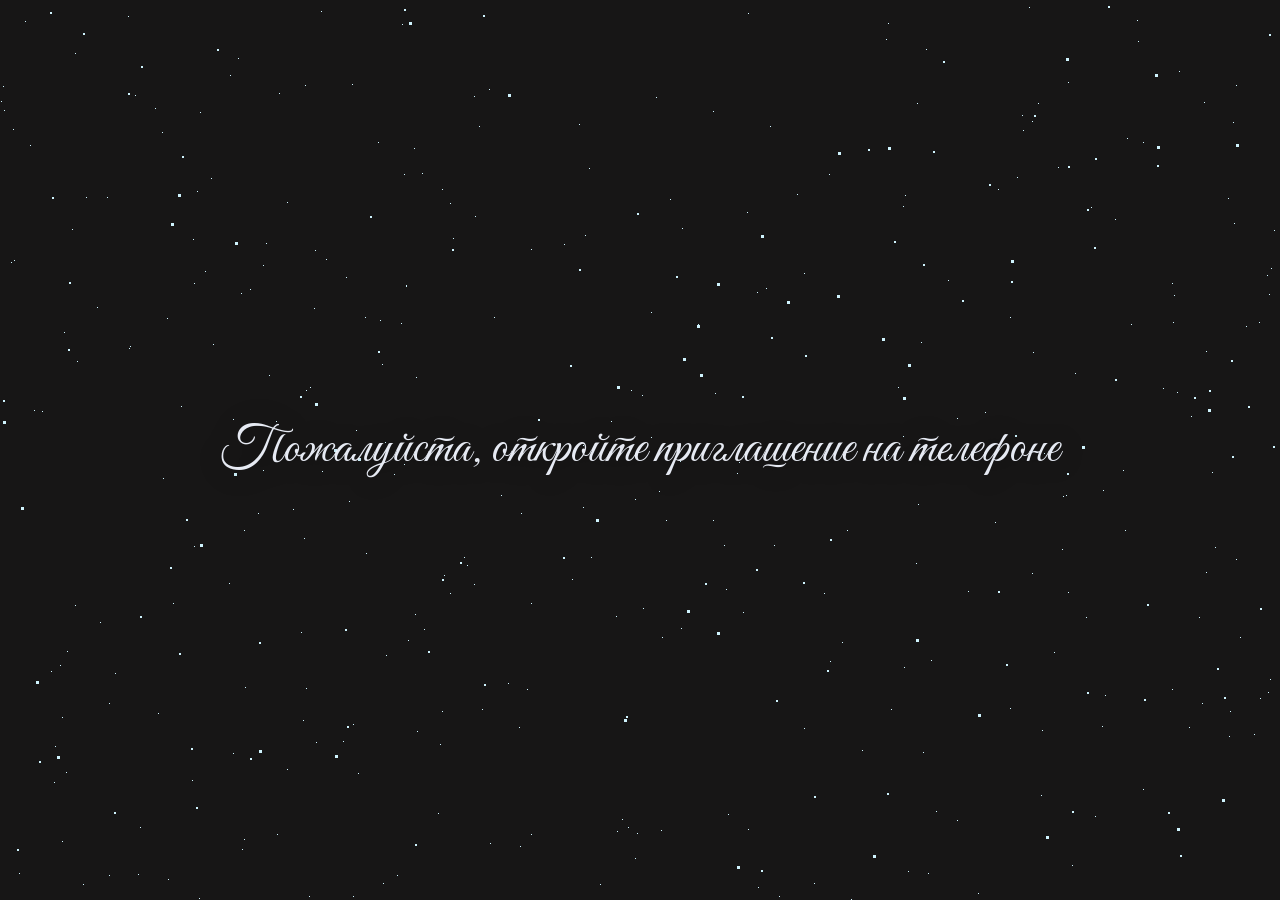
==== static/index.html @ bc754455 "first commit" ====
<!doctype html>
<!-- saved from url=(0038)https://invitation-for-you.tilda.ws/v1 -->
<html>
  <head>
    <meta http-equiv="Content-Type" content="text/html; charset=UTF-8" />
    <meta name="viewport" content="width=device-width, initial-scale=1.0" />
    <!--metatextblock-->
    <title>Приглашение на свадьбу!</title>
    <meta property="og:url" content="https://invitation-for-you.tilda.ws/v1" />
    <meta property="og:title" content="рилс" />
    <meta property="og:description" content="Приглашение на свадьбу" />
    <meta property="og:type" content="website" />
    <meta
      property="og:image"
      content="https://static.tildacdn.com/tild6161-3238-4163-a164-346431393865/Frame_1000005085.jpg"
    />
    <link rel="canonical" href="https://invitation-for-you.tilda.ws/v1" />
    <!--/metatextblock-->
    <meta name="format-detection" content="telephone=no" />
    <meta http-equiv="x-dns-prefetch-control" content="on" />
    <link rel="dns-prefetch" href="https://ws.tildacdn.com/" />
    <link rel="dns-prefetch" href="https://static.tildacdn.com/" />
    <link
      rel="shortcut icon"
      href="https://img.icons8.com/?size=100&id=nBQK4qguAC5t&format=png&color=000000"
      type="image/x-icon"
    />
    <link rel="preconnect" href="https://fonts.googleapis.com">
    <link rel="preconnect" href="https://fonts.gstatic.com" crossorigin>
    <link href="https://fonts.googleapis.com/css2?family=Great+Vibes&display=swap" rel="stylesheet">
    <!-- Assets -->
    <script
      src="рилс_files/tilda-fallback-1.0.min.js.download"
      async=""
      charset="utf-8"
    ></script>
    <link
      rel="stylesheet"
      href="рилс_files/tilda-grid-3.0.min.css"
      type="text/css"
      media="all"
      onerror="this.loaderr=&#39;y&#39;;"
    />
    <link
      rel="stylesheet"
      href="рилс_files/tilda-blocks-page65359419.min.css"
      type="text/css"
      media="all"
      onerror="this.loaderr=&#39;y&#39;;"
    />
    <link
      rel="stylesheet"
      href="рилс_files/tilda-animation-2.0.min.css"
      type="text/css"
      media="all"
      onerror="this.loaderr=&#39;y&#39;;"
    />
    <link
      rel="stylesheet"
      href="рилс_files/tilda-popup-1.1.min.css"
      type="text/css"
      media="all"
      onload="this.media=&#39;all&#39;;"
      onerror="this.loaderr=&#39;y&#39;;"
    />
    <noscript
      ><link
        rel="stylesheet"
        href="https://static.tildacdn.com/css/tilda-popup-1.1.min.css"
        type="text/css"
        media="all"
    /></noscript>
    <link
      rel="stylesheet"
      href="рилс_files/tilda-forms-1.0.min.css"
      type="text/css"
      media="all"
      onerror="this.loaderr=&#39;y&#39;;"
    />
    <script
      nomodule=""
      src="рилс_files/tilda-polyfill-1.0.min.js.download"
      charset="utf-8"
    ></script>
    <script type="text/javascript">
      function t_onReady(func) {
        if (document.readyState != "loading") {
          func();
        } else {
          document.addEventListener("DOMContentLoaded", func);
        }
      }
      function t_onFuncLoad(funcName, okFunc, time) {
        if (typeof window[funcName] === "function") {
          okFunc();
        } else {
          setTimeout(function () {
            t_onFuncLoad(funcName, okFunc, time);
          }, time || 100);
        }
      }
      function t396_initialScale(t) {
        t = document.getElementById("rec" + t);
        if (t) {
          t = t.querySelector(".t396__artboard");
          if (t) {
            var e,
              r = document.documentElement.clientWidth,
              a = [];
            if ((i = t.getAttribute("data-artboard-screens")))
              for (var i = i.split(","), l = 0; l < i.length; l++)
                a[l] = parseInt(i[l], 10);
            else a = [320, 480, 640, 960, 1200];
            for (l = 0; l < a.length; l++) {
              var n = a[l];
              n <= r && (e = n);
            }
            var o =
                "edit" === window.allrecords.getAttribute("data-tilda-mode"),
              d = "center" === t396_getFieldValue(t, "valign", e, a),
              c = "grid" === t396_getFieldValue(t, "upscale", e, a),
              s = t396_getFieldValue(t, "height_vh", e, a),
              u = t396_getFieldValue(t, "height", e, a),
              g =
                (!!window.opr && !!window.opr.addons) ||
                !!window.opera ||
                -1 !== navigator.userAgent.indexOf(" OPR/");
            if (!o && d && !c && !s && u && !g) {
              for (
                var _ = parseFloat((r / e).toFixed(3)),
                  f = [
                    t,
                    t.querySelector(".t396__carrier"),
                    t.querySelector(".t396__filter"),
                  ],
                  l = 0;
                l < f.length;
                l++
              )
                f[l].style.height = Math.floor(parseInt(u, 10) * _) + "px";
              t396_scaleInitial__getElementsToScale(t).forEach(function (t) {
                t.style.zoom = _;
              });
            }
          }
        }
      }
      function t396_scaleInitial__getElementsToScale(t) {
        return t
          ? Array.prototype.slice.call(t.children).filter(function (t) {
              return (
                t &&
                (t.classList.contains("t396__elem") ||
                  t.classList.contains("t396__group"))
              );
            })
          : [];
      }
      function t396_getFieldValue(t, e, r, a) {
        var i = a[a.length - 1],
          l =
            r === i
              ? t.getAttribute("data-artboard-" + e)
              : t.getAttribute("data-artboard-" + e + "-res-" + r);
        if (!l)
          for (var n = 0; n < a.length; n++) {
            var o = a[n];
            if (
              !(o <= r) &&
              (l =
                o === i
                  ? t.getAttribute("data-artboard-" + e)
                  : t.getAttribute("data-artboard-" + e + "-res-" + o))
            )
              break;
          }
        return l;
      }
    </script>
    <script
      src="рилс_files/jquery-1.10.2.min.js.download"
      charset="utf-8"
      onerror="this.loaderr=&#39;y&#39;;"
    ></script>
    <script
      src="рилс_files/tilda-scripts-3.0.min.js.download"
      charset="utf-8"
      defer=""
      onerror="this.loaderr=&#39;y&#39;;"
    ></script>
    <script
      src="рилс_files/tilda-blocks-page65359419.min.js.download"
      charset="utf-8"
      async=""
      onerror="this.loaderr=&#39;y&#39;;"
    ></script>
    <script
      src="рилс_files/tilda-lazyload-1.0.min.js.download"
      charset="utf-8"
      async=""
      onerror="this.loaderr=&#39;y&#39;;"
    ></script>
    <script
      src="рилс_files/tilda-animation-2.0.min.js.download"
      charset="utf-8"
      async=""
      onerror="this.loaderr=&#39;y&#39;;"
    ></script>
    <script
      src="рилс_files/tilda-zero-1.1.min.js.download"
      charset="utf-8"
      async=""
      onerror="this.loaderr=&#39;y&#39;;"
    ></script>
    <script
      src="рилс_files/tilda-popup-1.0.min.js.download"
      charset="utf-8"
      async=""
      onerror="this.loaderr=&#39;y&#39;;"
    ></script>
    <script
      src="рилс_files/tilda-forms-1.0.min.js.download"
      charset="utf-8"
      async=""
      onerror="this.loaderr=&#39;y&#39;;"
    ></script>
    <script
      src="рилс_files/tilda-zero-forms-1.0.min.js.download"
      charset="utf-8"
      async=""
      onerror="this.loaderr=&#39;y&#39;;"
    ></script>
    <script
      src="рилс_files/tilda-animation-sbs-1.0.min.js.download"
      charset="utf-8"
      async=""
      onerror="this.loaderr=&#39;y&#39;;"
    ></script>
    <script
      src="рилс_files/tilda-zero-scale-1.0.min.js.download"
      charset="utf-8"
      async=""
      onerror="this.loaderr=&#39;y&#39;;"
    ></script>
    <script
      src="рилс_files/tilda-zero-fixed-1.0.min.js.download"
      charset="utf-8"
      async=""
      onerror="this.loaderr=&#39;y&#39;;"
    ></script>
    <script type="text/javascript">
      window.dataLayer = window.dataLayer || [];
    </script>
    <script type="text/javascript">
      (function () {
        if (
          /bot|google|yandex|baidu|bing|msn|duckduckbot|teoma|slurp|crawler|spider|robot|crawling|facebook/i.test(
            navigator.userAgent,
          ) === false &&
          typeof sessionStorage != "undefined" &&
          sessionStorage.getItem("visited") !== "y" &&
          document.visibilityState
        ) {
          var style = document.createElement("style");
          style.type = "text/css";
          style.innerHTML =
            "@media screen and (min-width: 980px) {.t-records {opacity: 0;}.t-records_animated {-webkit-transition: opacity ease-in-out .2s;-moz-transition: opacity ease-in-out .2s;-o-transition: opacity ease-in-out .2s;transition: opacity ease-in-out .2s;}.t-records.t-records_visible {opacity: 1;}}";
          document.getElementsByTagName("head")[0].appendChild(style);
          function t_setvisRecs() {
            var alr = document.querySelectorAll(".t-records");
            Array.prototype.forEach.call(alr, function (el) {
              el.classList.add("t-records_animated");
            });
            setTimeout(function () {
              Array.prototype.forEach.call(alr, function (el) {
                el.classList.add("t-records_visible");
              });
              sessionStorage.setItem("visited", "y");
            }, 400);
          }
          document.addEventListener("DOMContentLoaded", t_setvisRecs);
        }
      })();
    </script>
    <style id="annexxStyle014">
      #rec904640734,
      #annexx-wrap-preloader {
        pointer-events: none;
        position: fixed;
        top: 0;
        left: 0;
        width: 100%;
        height: 100%;
        overflow: hidden !important;
        z-index: 99999999999999 !important;
        animation-duration: 1000ms !important;
        --animate-duration: 1000ms !important;
      }
    </style>
    <style>
      .t396 .t-animate[data-animate-style="fadein"],
      .t396 .t-animate[data-animate-style="fadeinup"],
      .t396 .t-animate[data-animate-style="fadeindown"],
      .t396 .t-animate[data-animate-style="fadeinleft"],
      .t396 .t-animate[data-animate-style="fadeinright"],
      .t396 .t-animate[data-animate-style="zoomin"],
      .t396 .t-animate[data-animate-style="zoomout"] {
        opacity: 0;
        -webkit-transition-property: opacity, transform;
        transition-property: opacity, transform;
        -webkit-transition-duration: 1s;
        transition-duration: 1s;
        -webkit-transition-timing-function: cubic-bezier(0.19, 1, 0.22, 1);
        transition-timing-function: cubic-bezier(0.19, 1, 0.22, 1);
        -webkit-backface-visibility: hidden;
        backface-visibility: hidden;
      }
      @media screen and (min-width: 960px) and (max-width: 1199px) {
        .t396 .t-animate[data-animate-style-res-960="fadein"],
        .t396 .t-animate[data-animate-style-res-960="fadeinup"],
        .t396 .t-animate[data-animate-style-res-960="fadeindown"],
        .t396 .t-animate[data-animate-style-res-960="fadeinleft"],
        .t396 .t-animate[data-animate-style-res-960="fadeinright"],
        .t396 .t-animate[data-animate-style-res-960="zoomin"],
        .t396 .t-animate[data-animate-style-res-960="zoomout"] {
          opacity: 0;
          -webkit-transition-property: opacity, transform;
          transition-property: opacity, transform;
          -webkit-transition-duration: 1s;
          transition-duration: 1s;
          -webkit-transition-timing-function: cubic-bezier(0.19, 1, 0.22, 1);
          transition-timing-function: cubic-bezier(0.19, 1, 0.22, 1);
          -webkit-backface-visibility: hidden;
          backface-visibility: hidden;
        }
      }
      @media screen and (min-width: 640px) and (max-width: 959px) {
        .t396 .t-animate[data-animate-style-res-640="fadein"],
        .t396 .t-animate[data-animate-style-res-640="fadeinup"],
        .t396 .t-animate[data-animate-style-res-640="fadeindown"],
        .t396 .t-animate[data-animate-style-res-640="fadeinleft"],
        .t396 .t-animate[data-animate-style-res-640="fadeinright"],
        .t396 .t-animate[data-animate-style-res-640="zoomin"],
        .t396 .t-animate[data-animate-style-res-640="zoomout"] {
          opacity: 0;
          -webkit-transition-property: opacity, transform;
          transition-property: opacity, transform;
          -webkit-transition-duration: 1s;
          transition-duration: 1s;
          -webkit-transition-timing-function: cubic-bezier(0.19, 1, 0.22, 1);
          transition-timing-function: cubic-bezier(0.19, 1, 0.22, 1);
          -webkit-backface-visibility: hidden;
          backface-visibility: hidden;
        }
      }
      @media screen and (min-width: 480px) and (max-width: 639px) {
        .t396 .t-animate[data-animate-style-res-480="fadein"],
        .t396 .t-animate[data-animate-style-res-480="fadeinup"],
        .t396 .t-animate[data-animate-style-res-480="fadeindown"],
        .t396 .t-animate[data-animate-style-res-480="fadeinleft"],
        .t396 .t-animate[data-animate-style-res-480="fadeinright"],
        .t396 .t-animate[data-animate-style-res-480="zoomin"],
        .t396 .t-animate[data-animate-style-res-480="zoomout"] {
          opacity: 0;
          -webkit-transition-property: opacity, transform;
          transition-property: opacity, transform;
          -webkit-transition-duration: 1s;
          transition-duration: 1s;
          -webkit-transition-timing-function: cubic-bezier(0.19, 1, 0.22, 1);
          transition-timing-function: cubic-bezier(0.19, 1, 0.22, 1);
          -webkit-backface-visibility: hidden;
          backface-visibility: hidden;
        }
      }
      @media screen and (max-width: 479px) {
        .t396 .t-animate[data-animate-style-res-320="fadein"],
        .t396 .t-animate[data-animate-style-res-320="fadeinup"],
        .t396 .t-animate[data-animate-style-res-320="fadeindown"],
        .t396 .t-animate[data-animate-style-res-320="fadeinleft"],
        .t396 .t-animate[data-animate-style-res-320="fadeinright"],
        .t396 .t-animate[data-animate-style-res-320="zoomin"],
        .t396 .t-animate[data-animate-style-res-320="zoomout"] {
          opacity: 0;
          -webkit-transition-property: opacity, transform;
          transition-property: opacity, transform;
          -webkit-transition-duration: 1s;
          transition-duration: 1s;
          -webkit-transition-timing-function: cubic-bezier(0.19, 1, 0.22, 1);
          transition-timing-function: cubic-bezier(0.19, 1, 0.22, 1);
          -webkit-backface-visibility: hidden;
          backface-visibility: hidden;
        }
      }
      .t396 .t-title.t-animate {
        -webkit-transition-duration: 1.2s;
        transition-duration: 1.2s;
      }
      .t396 .t-descr.t-animate,
      .t396 .t-uptitle.t-animate,
      .t396 .t-subtitle.t-animate,
      .t396 .t-text.t-animate {
        -webkit-transition-duration: 0.7s;
        transition-duration: 0.7s;
      }
      .t396 .t-item.t-animate {
        -webkit-transition-duration: 0.5s;
        transition-duration: 0.5s;
      }
      .t396 .t-animate[data-animate-style="fadein"] {
        opacity: 0;
        transform: none;
      }
      @media screen and (min-width: 960px) and (max-width: 1199px) {
        #allrecords .t396 .t-animate[data-animate-style-res-960="fadein"] {
          opacity: 0;
          transform: none;
        }
      }
      @media screen and (min-width: 640px) and (max-width: 959px) {
        #allrecords .t396 .t-animate[data-animate-style-res-640="fadein"] {
          opacity: 0;
          transform: none;
        }
      }
      @media screen and (min-width: 480px) and (max-width: 639px) {
        #allrecords .t396 .t-animate[data-animate-style-res-480="fadein"] {
          opacity: 0;
          transform: none;
        }
      }
      @media screen and (max-width: 479px) {
        #allrecords .t396 .t-animate[data-animate-style-res-320="fadein"] {
          opacity: 0;
          transform: none;
        }
      }
      .t396 .t-animate_started[data-animate-style="fadein"] {
        opacity: 1;
      }
      @media screen and (min-width: 960px) and (max-width: 1199px) {
        #allrecords
          .t396
          .t-animate_started[data-animate-style-res-960="fadein"] {
          opacity: 1;
        }
      }
      @media screen and (min-width: 640px) and (max-width: 959px) {
        #allrecords
          .t396
          .t-animate_started[data-animate-style-res-640="fadein"] {
          opacity: 1;
        }
      }
      @media screen and (min-width: 480px) and (max-width: 639px) {
        #allrecords
          .t396
          .t-animate_started[data-animate-style-res-480="fadein"] {
          opacity: 1;
        }
      }
      @media screen and (max-width: 479px) {
        #allrecords
          .t396
          .t-animate_started[data-animate-style-res-320="fadein"] {
          opacity: 1;
        }
      }
      .t396 .t-animate[data-animate-style="fadeinup"] {
        -webkit-transform: translate(0, 100px);
        transform: translate(0, 100px);
      }
      @media screen and (min-width: 960px) and (max-width: 1199px) {
        #allrecords .t396 .t-animate[data-animate-style-res-960="fadeinup"] {
          -webkit-transform: translate(0, 100px);
          transform: translate(0, 100px);
        }
      }
      @media screen and (min-width: 640px) and (max-width: 959px) {
        #allrecords .t396 .t-animate[data-animate-style-res-640="fadeinup"] {
          -webkit-transform: translate(0, 100px);
          transform: translate(0, 100px);
        }
      }
      @media screen and (min-width: 480px) and (max-width: 639px) {
        #allrecords .t396 .t-animate[data-animate-style-res-480="fadeinup"] {
          -webkit-transform: translate(0, 100px);
          transform: translate(0, 100px);
        }
      }
      @media screen and (max-width: 479px) {
        #allrecords .t396 .t-animate[data-animate-style-res-320="fadeinup"] {
          -webkit-transform: translate(0, 100px);
          transform: translate(0, 100px);
        }
      }
      .t396 .t-animate_started[data-animate-style="fadeinup"] {
        opacity: 1;
        -webkit-transform: none;
        transform: none;
      }
      @media screen and (min-width: 960px) and (max-width: 1199px) {
        #allrecords
          .t396
          .t-animate_started[data-animate-style-res-960="fadeinup"] {
          opacity: 1;
          -webkit-transform: none;
          transform: none;
        }
      }
      @media screen and (min-width: 640px) and (max-width: 959px) {
        #allrecords
          .t396
          .t-animate_started[data-animate-style-res-640="fadeinup"] {
          opacity: 1;
          -webkit-transform: none;
          transform: none;
        }
      }
      @media screen and (min-width: 480px) and (max-width: 639px) {
        #allrecords
          .t396
          .t-animate_started[data-animate-style-res-480="fadeinup"] {
          opacity: 1;
          -webkit-transform: none;
          transform: none;
        }
      }
      @media screen and (max-width: 479px) {
        #allrecords
          .t396
          .t-animate_started[data-animate-style-res-320="fadeinup"] {
          opacity: 1;
          -webkit-transform: none;
          transform: none;
        }
      }
      .t396 .t-animate[data-animate-style="fadeindown"] {
        -webkit-transform: translate(0, -100px);
        transform: translate(0, -100px);
      }
      @media screen and (min-width: 960px) and (max-width: 1199px) {
        #allrecords .t396 .t-animate[data-animate-style-res-960="fadeindown"] {
          -webkit-transform: translate(0, -100px);
          transform: translate(0, -100px);
        }
      }
      @media screen and (min-width: 640px) and (max-width: 959px) {
        #allrecords .t396 .t-animate[data-animate-style-res-640="fadeindown"] {
          -webkit-transform: translate(0, -100px);
          transform: translate(0, -100px);
        }
      }
      @media screen and (min-width: 480px) and (max-width: 639px) {
        #allrecords .t396 .t-animate[data-animate-style-res-480="fadeindown"] {
          -webkit-transform: translate(0, -100px);
          transform: translate(0, -100px);
        }
      }
      @media screen and (max-width: 479px) {
        #allrecords .t396 .t-animate[data-animate-style-res-320="fadeindown"] {
          -webkit-transform: translate(0, -100px);
          transform: translate(0, -100px);
        }
      }
      .t396 .t-animate_started[data-animate-style="fadeindown"] {
        opacity: 1;
        -webkit-transform: none;
        transform: none;
      }
      @media screen and (min-width: 960px) and (max-width: 1199px) {
        #allrecords
          .t396
          .t-animate_started[data-animate-style-res-960="fadeindown"] {
          opacity: 1;
          -webkit-transform: none;
          transform: none;
        }
      }
      @media screen and (min-width: 640px) and (max-width: 959px) {
        #allrecords
          .t396
          .t-animate_started[data-animate-style-res-640="fadeindown"] {
          opacity: 1;
          -webkit-transform: none;
          transform: none;
        }
      }
      @media screen and (min-width: 480px) and (max-width: 639px) {
        #allrecords
          .t396
          .t-animate_started[data-animate-style-res-480="fadeindown"] {
          opacity: 1;
          -webkit-transform: none;
          transform: none;
        }
      }
      @media screen and (max-width: 479px) {
        #allrecords
          .t396
          .t-animate_started[data-animate-style-res-320="fadeindown"] {
          opacity: 1;
          -webkit-transform: none;
          transform: none;
        }
      }
      .t396 .t-animate[data-animate-style="fadeinleft"] {
        -webkit-transform: translate(100px, 0);
        transform: translate(100px, 0);
      }
      @media screen and (min-width: 960px) and (max-width: 1199px) {
        #allrecords .t396 .t-animate[data-animate-style-res-960="fadeinleft"] {
          -webkit-transform: translate(100px, 0);
          transform: translate(100px, 0);
        }
      }
      @media screen and (min-width: 640px) and (max-width: 959px) {
        #allrecords .t396 .t-animate[data-animate-style-res-640="fadeinleft"] {
          -webkit-transform: translate(100px, 0);
          transform: translate(100px, 0);
        }
      }
      @media screen and (min-width: 480px) and (max-width: 639px) {
        #allrecords .t396 .t-animate[data-animate-style-res-480="fadeinleft"] {
          -webkit-transform: translate(100px, 0);
          transform: translate(100px, 0);
        }
      }
      @media screen and (max-width: 479px) {
        #allrecords .t396 .t-animate[data-animate-style-res-320="fadeinleft"] {
          -webkit-transform: translate(100px, 0);
          transform: translate(100px, 0);
        }
      }
      .t396 .t-animate_started[data-animate-style="fadeinleft"] {
        opacity: 1;
        -webkit-transform: none;
        transform: none;
      }
      @media screen and (min-width: 960px) and (max-width: 1199px) {
        #allrecords
          .t396
          .t-animate_started[data-animate-style-res-960="fadeinleft"] {
          opacity: 1;
          -webkit-transform: none;
          transform: none;
        }
      }
      @media screen and (min-width: 640px) and (max-width: 959px) {
        #allrecords
          .t396
          .t-animate_started[data-animate-style-res-640="fadeinleft"] {
          opacity: 1;
          -webkit-transform: none;
          transform: none;
        }
      }
      @media screen and (min-width: 480px) and (max-width: 639px) {
        #allrecords
          .t396
          .t-animate_started[data-animate-style-res-480="fadeinleft"] {
          opacity: 1;
          -webkit-transform: none;
          transform: none;
        }
      }
      @media screen and (max-width: 479px) {
        #allrecords
          .t396
          .t-animate_started[data-animate-style-res-320="fadeinleft"] {
          opacity: 1;
          -webkit-transform: none;
          transform: none;
        }
      }
      .t396 .t-animate[data-animate-style="fadeinright"] {
        -webkit-transform: translate(-100px, 0);
        transform: translate(-100px, 0);
      }
      @media screen and (min-width: 960px) and (max-width: 1199px) {
        #allrecords .t396 .t-animate[data-animate-style-res-960="fadeinright"] {
          -webkit-transform: translate(-100px, 0);
          transform: translate(-100px, 0);
        }
      }
      @media screen and (min-width: 640px) and (max-width: 959px) {
        #allrecords .t396 .t-animate[data-animate-style-res-640="fadeinright"] {
          -webkit-transform: translate(-100px, 0);
          transform: translate(-100px, 0);
        }
      }
      @media screen and (min-width: 480px) and (max-width: 639px) {
        #allrecords .t396 .t-animate[data-animate-style-res-480="fadeinright"] {
          -webkit-transform: translate(-100px, 0);
          transform: translate(-100px, 0);
        }
      }
      @media screen and (max-width: 479px) {
        #allrecords .t396 .t-animate[data-animate-style-res-320="fadeinright"] {
          -webkit-transform: translate(-100px, 0);
          transform: translate(-100px, 0);
        }
      }
      .t396 .t-animate_started[data-animate-style="fadeinright"] {
        opacity: 1;
        -webkit-transform: none;
        transform: none;
      }
      @media screen and (min-width: 960px) and (max-width: 1199px) {
        #allrecords
          .t396
          .t-animate_started[data-animate-style-res-960="fadeinright"] {
          opacity: 1;
          -webkit-transform: none;
          transform: none;
        }
      }
      @media screen and (min-width: 640px) and (max-width: 959px) {
        #allrecords
          .t396
          .t-animate_started[data-animate-style-res-640="fadeinright"] {
          opacity: 1;
          -webkit-transform: none;
          transform: none;
        }
      }
      @media screen and (min-width: 480px) and (max-width: 639px) {
        #allrecords
          .t396
          .t-animate_started[data-animate-style-res-480="fadeinright"] {
          opacity: 1;
          -webkit-transform: none;
          transform: none;
        }
      }
      @media screen and (max-width: 479px) {
        #allrecords
          .t396
          .t-animate_started[data-animate-style-res-320="fadeinright"] {
          opacity: 1;
          -webkit-transform: none;
          transform: none;
        }
      }
      .t396 .t-animate[data-animate-style="zoomin"] {
        -webkit-transform: scale(0.9);
        transform: scale(0.9);
      }
      @media screen and (min-width: 960px) and (max-width: 1199px) {
        #allrecords .t396 .t-animate[data-animate-style-res-960="zoomin"] {
          -webkit-transform: scale(0.9);
          transform: scale(0.9);
        }
      }
      @media screen and (min-width: 640px) and (max-width: 959px) {
        #allrecords .t396 .t-animate[data-animate-style-res-640="zoomin"] {
          -webkit-transform: scale(0.9);
          transform: scale(0.9);
        }
      }
      @media screen and (min-width: 480px) and (max-width: 639px) {
        #allrecords .t396 .t-animate[data-animate-style-res-480="zoomin"] {
          -webkit-transform: scale(0.9);
          transform: scale(0.9);
        }
      }
      @media screen and (max-width: 479px) {
        #allrecords .t396 .t-animate[data-animate-style-res-320="zoomin"] {
          -webkit-transform: scale(0.9);
          transform: scale(0.9);
        }
      }
      .t396 .t-animate_started[data-animate-style="zoomin"] {
        opacity: 1;
        -webkit-transform: scale(1);
        transform: scale(1);
      }
      @media screen and (min-width: 960px) and (max-width: 1199px) {
        #allrecords
          .t396
          .t-animate_started[data-animate-style-res-960="zoomin"] {
          opacity: 1;
          -webkit-transform: scale(1);
          transform: scale(1);
        }
      }
      @media screen and (min-width: 640px) and (max-width: 959px) {
        #allrecords
          .t396
          .t-animate_started[data-animate-style-res-640="zoomin"] {
          opacity: 1;
          -webkit-transform: scale(1);
          transform: scale(1);
        }
      }
      @media screen and (min-width: 480px) and (max-width: 639px) {
        #allrecords
          .t396
          .t-animate_started[data-animate-style-res-480="zoomin"] {
          opacity: 1;
          -webkit-transform: scale(1);
          transform: scale(1);
        }
      }
      @media screen and (max-width: 479px) {
        #allrecords
          .t396
          .t-animate_started[data-animate-style-res-320="zoomin"] {
          opacity: 1;
          -webkit-transform: scale(1);
          transform: scale(1);
        }
      }
      .t396 .t-animate[data-animate-style="zoomout"] {
        -webkit-transform: scale(1.2);
        transform: scale(1.2);
      }
      @media screen and (min-width: 960px) and (max-width: 1199px) {
        #allrecords .t396 .t-animate[data-animate-style-res-960="zoomout"] {
          -webkit-transform: scale(1.2);
          transform: scale(1.2);
        }
      }
      @media screen and (min-width: 640px) and (max-width: 959px) {
        #allrecords .t396 .t-animate[data-animate-style-res-640="zoomout"] {
          -webkit-transform: scale(1.2);
          transform: scale(1.2);
        }
      }
      @media screen and (min-width: 480px) and (max-width: 639px) {
        #allrecords .t396 .t-animate[data-animate-style-res-480="zoomout"] {
          -webkit-transform: scale(1.2);
          transform: scale(1.2);
        }
      }
      @media screen and (max-width: 479px) {
        #allrecords .t396 .t-animate[data-animate-style-res-320="zoomout"] {
          -webkit-transform: scale(1.2);
          transform: scale(1.2);
        }
      }
      .t396 .t-animate_started[data-animate-style="zoomout"] {
        opacity: 1;
        -webkit-transform: scale(1);
        transform: scale(1);
      }
      @media screen and (min-width: 960px) and (max-width: 1199px) {
        #allrecords
          .t396
          .t-animate_started[data-animate-style-res-960="zoomout"] {
          opacity: 1;
          -webkit-transform: scale(1);
          transform: scale(1);
        }
      }
      @media screen and (min-width: 640px) and (max-width: 959px) {
        #allrecords
          .t396
          .t-animate_started[data-animate-style-res-640="zoomout"] {
          opacity: 1;
          -webkit-transform: scale(1);
          transform: scale(1);
        }
      }
      @media screen and (min-width: 480px) and (max-width: 639px) {
        #allrecords
          .t396
          .t-animate_started[data-animate-style-res-480="zoomout"] {
          opacity: 1;
          -webkit-transform: scale(1);
          transform: scale(1);
        }
      }
      @media screen and (max-width: 479px) {
        #allrecords
          .t396
          .t-animate_started[data-animate-style-res-320="zoomout"] {
          opacity: 1;
          -webkit-transform: scale(1);
          transform: scale(1);
        }
      }
      .t396 .t-animate_started[data-animate-distance],
      .t396 .t-animate_started[data-animate-scale] {
        -webkit-transform: none !important;
        transform: none !important;
      }
      @media screen and (min-width: 960px) and (max-width: 1199px) {
        #allrecords .t396 .t-animate_started[data-animate-distance-res-960],
        #allrecords
          .t396
          .t-animate_started[data-animate-style-res-960="zoomout"] {
          -webkit-transform: none !important;
          transform: none !important;
        }
      }
      @media screen and (min-width: 640px) and (max-width: 959px) {
        #allrecords .t396 .t-animate_started[data-animate-distance-res-640],
        #allrecords
          .t396
          .t-animate_started[data-animate-style-res-640="zoomout"] {
          -webkit-transform: none !important;
          transform: none !important;
        }
      }
      @media screen and (min-width: 480px) and (max-width: 639px) {
        #allrecords .t396 .t-animate_started[data-animate-distance-res-480],
        #allrecords
          .t396
          .t-animate_started[data-animate-style-res-480="zoomout"] {
          -webkit-transform: none !important;
          transform: none !important;
        }
      }
      @media screen and (max-width: 479px) {
        #allrecords .t396 .t-animate_started[data-animate-distance-res-320],
        #allrecords
          .t396
          .t-animate_started[data-animate-style-res-320="zoomout"] {
          -webkit-transform: none !important;
          transform: none !important;
        }
      }
    </style>
    <style id="t396__overflow-styles">
      .t-records__overflow-clip {
        overflow: clip;
      }
      .t-records__overflow-hidden {
        overflow: hidden;
      }
    </style>
    <link
      id="t-zero-form-errorbox-styles"
      href="рилс_files/tilda-zero-form-errorbox.min.css"
      rel="stylesheet"
      data-loaded="true"
    />
    <style class="sbs-anim-keyframes">
      .t-sbs-anim_started #sbs-904640740-1720113655267 {
        animation: sbs-904640740-1720113655267 8.7s linear forwards;
        backface-visibility: hidden;
      }

      @keyframes sbs-904640740-1720113655267 {
        0% {
          opacity: 1;
          animation-timing-function: 0;
        }
        68.97% {
          opacity: 1;
          animation-timing-function: 0;
        }
        69.97% {
          opacity: 0;
          animation-timing-function: 0;
        }
        95.26% {
          opacity: 0;
          animation-timing-function: 0;
        }
        100% {
          opacity: 1;
        }
      }

      .t-sbs-anim_started #sbs-904640740-1719922958821 {
        animation: sbs-904640740-1719922958821 4s infinite linear;
        backface-visibility: hidden;
      }

      @keyframes sbs-904640740-1719922958821 {
        0% {
          transform: rotate(0deg);
          animation-timing-function: 0;
        }
        100% {
          transform: rotate(360deg);
        }
      }

      .t-sbs-anim_started #sbs-904640740-1719922979886 {
        animation: sbs-904640740-1719922979886 4s infinite linear;
        backface-visibility: hidden;
      }

      @keyframes sbs-904640740-1719922979886 {
        0% {
          transform: rotate(0deg);
          animation-timing-function: 0;
        }
        100% {
          transform: rotate(-360deg);
        }
      }

      .t-sbs-anim_started #sbs-904640743-1719922686615 {
        animation: sbs-904640743-1719922686615 2s infinite linear;
        backface-visibility: hidden;
      }

      @keyframes sbs-904640743-1719922686615 {
        0% {
          transform: rotate(0deg);
          animation-timing-function: 0;
        }
        25% {
          transform: rotate(-15deg);
          animation-timing-function: 0;
        }
        50% {
          transform: rotate(0deg);
          animation-timing-function: 0;
        }
        75% {
          transform: rotate(14deg);
          animation-timing-function: 0;
        }
        100% {
          transform: rotate(0deg);
        }
      }

      .t-sbs-anim_started #sbs-904640743-1719922979886 {
        animation: sbs-904640743-1719922979886 6s infinite linear;
        backface-visibility: hidden;
      }

      @keyframes sbs-904640743-1719922979886 {
        0% {
          transform: rotate(0deg);
          animation-timing-function: 0;
        }
        100% {
          transform: rotate(360deg);
        }
      }

      .t-sbs-anim_started #sbs-904640752-1719922979886 {
        animation: sbs-904640752-1719922979886 4s infinite linear;
        backface-visibility: hidden;
      }

      @keyframes sbs-904640752-1719922979886 {
        0% {
          transform: rotate(0deg);
          animation-timing-function: 0;
        }
        100% {
          transform: rotate(360deg);
        }
      }

      .t-sbs-anim_started #sbs-904640752-1742197874915 {
        animation: sbs-904640752-1742197874915 1s infinite linear;
        backface-visibility: hidden;
      }

      @keyframes sbs-904640752-1742197874915 {
        0% {
          opacity: 1;
          animation-timing-function: 0;
        }
        50% {
          opacity: 0;
          animation-timing-function: 0;
        }
        100% {
          opacity: 1;
        }
      }

      .t-sbs-anim_started #sbs-904640758-1719922686615 {
        animation: sbs-904640758-1719922686615 4s infinite linear;
        backface-visibility: hidden;
      }

      @keyframes sbs-904640758-1719922686615 {
        0% {
          transform: rotate(0deg);
          animation-timing-function: 0;
        }
        25% {
          transform: rotate(-8deg);
          animation-timing-function: 0;
        }
        50% {
          transform: rotate(0deg);
          animation-timing-function: 0;
        }
        75% {
          transform: rotate(8deg);
          animation-timing-function: 0;
        }
        100% {
          transform: rotate(0deg);
        }
      }

      .t-sbs-anim_started #sbs-904640764-1730287955693 {
        animation: sbs-904640764-1730287955693 1.4s linear forwards;
        backface-visibility: hidden;
      }

      @keyframes sbs-904640764-1730287955693 {
        0% {
          opacity: 0;
          animation-timing-function: 0;
        }
        1% {
          opacity: 0;
          animation-timing-function: 0;
        }
        100% {
          opacity: 0;
        }
      }

      .t-sbs-anim_started #sbs-904640764-1730287982456 {
        animation: sbs-904640764-1730287982456 1.7s linear forwards;
        backface-visibility: hidden;
      }

      @keyframes sbs-904640764-1730287982456 {
        0% {
          opacity: 0;
          animation-timing-function: 0;
        }
        1% {
          opacity: 0;
          animation-timing-function: 0;
        }
        18.65% {
          opacity: 0;
          animation-timing-function: 0;
        }
        100% {
          opacity: 0;
        }
      }

      .t-sbs-anim_started #sbs-904640764-1730287992053 {
        animation: sbs-904640764-1730287992053 1.9s linear forwards;
        backface-visibility: hidden;
      }

      @keyframes sbs-904640764-1730287992053 {
        0% {
          opacity: 0;
          animation-timing-function: 0;
        }
        1% {
          opacity: 0;
          animation-timing-function: 0;
        }
        27.32% {
          opacity: 0;
          animation-timing-function: 0;
        }
        100% {
          opacity: 0;
        }
      }

      .t-sbs-anim_started #sbs-904640764-1730288010661 {
        animation: sbs-904640764-1730288010661 1.8s linear forwards;
        backface-visibility: hidden;
      }

      @keyframes sbs-904640764-1730288010661 {
        0% {
          opacity: 0;
          animation-timing-function: 0;
        }
        1% {
          opacity: 0;
          animation-timing-function: 0;
        }
        28.78% {
          opacity: 0;
          animation-timing-function: 0;
        }
        100% {
          opacity: 0;
        }
      }

      .t-sbs-anim_started #sbs-904640764-1730288010672 {
        animation: sbs-904640764-1730288010672 2.4s linear forwards;
        backface-visibility: hidden;
      }

      @keyframes sbs-904640764-1730288010672 {
        0% {
          opacity: 0;
          animation-timing-function: 0;
        }
        1% {
          opacity: 0;
          animation-timing-function: 0;
        }
        42.67% {
          opacity: 0;
          animation-timing-function: 0;
        }
        100% {
          opacity: 0;
        }
      }

      .t-sbs-anim_started #sbs-904640764-1730288010678 {
        animation: sbs-904640764-1730288010678 1.4s linear forwards;
        backface-visibility: hidden;
      }

      @keyframes sbs-904640764-1730288010678 {
        0% {
          opacity: 0;
          animation-timing-function: 0;
        }
        1% {
          opacity: 0;
          animation-timing-function: 0;
        }
        100% {
          opacity: 0;
        }
      }

      .t-sbs-anim_started #sbs-904640764-1730288017337 {
        animation: sbs-904640764-1730288017337 1.8s linear forwards;
        backface-visibility: hidden;
      }

      @keyframes sbs-904640764-1730288017337 {
        0% {
          opacity: 0;
          animation-timing-function: 0;
        }
        1% {
          opacity: 0;
          animation-timing-function: 0;
        }
        28.78% {
          opacity: 0;
          animation-timing-function: 0;
        }
        100% {
          opacity: 0;
        }
      }

      .t-sbs-anim_started #sbs-904640764-1730288017350 {
        animation: sbs-904640764-1730288017350 2.1s linear forwards;
        backface-visibility: hidden;
      }

      @keyframes sbs-904640764-1730288017350 {
        0% {
          opacity: 0;
          animation-timing-function: 0;
        }
        1% {
          opacity: 0;
          animation-timing-function: 0;
        }
        34.33% {
          opacity: 0;
          animation-timing-function: 0;
        }
        100% {
          opacity: 0;
        }
      }

      .t-sbs-anim_started #sbs-904640764-1730288017358 {
        animation: sbs-904640764-1730288017358 2.4s linear forwards;
        backface-visibility: hidden;
      }

      @keyframes sbs-904640764-1730288017358 {
        0% {
          opacity: 0;
          animation-timing-function: 0;
        }
        1% {
          opacity: 0;
          animation-timing-function: 0;
        }
        42.67% {
          opacity: 0;
          animation-timing-function: 0;
        }
        100% {
          opacity: 0;
        }
      }

      .t-sbs-anim_started #sbs-904640764-1738660719036 {
        animation: sbs-904640764-1738660719036 2.1s linear forwards;
        backface-visibility: hidden;
      }

      @keyframes sbs-904640764-1738660719036 {
        0% {
          opacity: 0;
          animation-timing-function: 0;
        }
        1% {
          opacity: 0;
          animation-timing-function: 0;
        }
        34.33% {
          opacity: 0;
          animation-timing-function: 0;
        }
        100% {
          opacity: 0;
        }
      }

      .t-sbs-anim_started #sbs-904640764-1738660719033 {
        animation: sbs-904640764-1738660719033 1.8s linear forwards;
        backface-visibility: hidden;
      }

      @keyframes sbs-904640764-1738660719033 {
        0% {
          opacity: 0;
          animation-timing-function: 0;
        }
        1% {
          opacity: 0;
          animation-timing-function: 0;
        }
        28.78% {
          opacity: 0;
          animation-timing-function: 0;
        }
        100% {
          opacity: 0;
        }
      }

      .t-sbs-anim_started #sbs-904640764-1738660719030 {
        animation: sbs-904640764-1738660719030 1.4s linear forwards;
        backface-visibility: hidden;
      }

      @keyframes sbs-904640764-1738660719030 {
        0% {
          opacity: 0;
          animation-timing-function: 0;
        }
        1% {
          opacity: 0;
          animation-timing-function: 0;
        }
        100% {
          opacity: 0;
        }
      }

      .t-sbs-anim_started #sbs-904640764-1738660719027 {
        animation: sbs-904640764-1738660719027 2.4s linear forwards;
        backface-visibility: hidden;
      }

      @keyframes sbs-904640764-1738660719027 {
        0% {
          opacity: 0;
          animation-timing-function: 0;
        }
        1% {
          opacity: 0;
          animation-timing-function: 0;
        }
        42.67% {
          opacity: 0;
          animation-timing-function: 0;
        }
        100% {
          opacity: 0;
        }
      }

      .t-sbs-anim_started #sbs-904640764-1738660719023 {
        animation: sbs-904640764-1738660719023 1.8s linear forwards;
        backface-visibility: hidden;
      }

      @keyframes sbs-904640764-1738660719023 {
        0% {
          opacity: 0;
          animation-timing-function: 0;
        }
        1% {
          opacity: 0;
          animation-timing-function: 0;
        }
        28.78% {
          opacity: 0;
          animation-timing-function: 0;
        }
        100% {
          opacity: 0;
        }
      }

      .t-sbs-anim_started #sbs-904640764-1738660719020 {
        animation: sbs-904640764-1738660719020 1.9s linear forwards;
        backface-visibility: hidden;
      }

      @keyframes sbs-904640764-1738660719020 {
        0% {
          opacity: 0;
          animation-timing-function: 0;
        }
        1% {
          opacity: 0;
          animation-timing-function: 0;
        }
        27.32% {
          opacity: 0;
          animation-timing-function: 0;
        }
        100% {
          opacity: 0;
        }
      }

      .t-sbs-anim_started #sbs-904640764-1738660719015 {
        animation: sbs-904640764-1738660719015 1.7s linear forwards;
        backface-visibility: hidden;
      }

      @keyframes sbs-904640764-1738660719015 {
        0% {
          opacity: 0;
          animation-timing-function: 0;
        }
        1% {
          opacity: 0;
          animation-timing-function: 0;
        }
        18.65% {
          opacity: 0;
          animation-timing-function: 0;
        }
        100% {
          opacity: 0;
        }
      }

      .t-sbs-anim_started #sbs-904640764-1738660719009 {
        animation: sbs-904640764-1738660719009 1.4s linear forwards;
        backface-visibility: hidden;
      }

      @keyframes sbs-904640764-1738660719009 {
        0% {
          opacity: 0;
          animation-timing-function: 0;
        }
        1% {
          opacity: 0;
          animation-timing-function: 0;
        }
        100% {
          opacity: 0;
        }
      }

      .t-sbs-anim_started #sbs-904640764-1738660719040 {
        animation: sbs-904640764-1738660719040 2.4s linear forwards;
        backface-visibility: hidden;
      }

      @keyframes sbs-904640764-1738660719040 {
        0% {
          opacity: 0;
          animation-timing-function: 0;
        }
        1% {
          opacity: 0;
          animation-timing-function: 0;
        }
        42.67% {
          opacity: 0;
          animation-timing-function: 0;
        }
        100% {
          opacity: 0;
        }
      }

      .t-sbs-anim_started #sbs-904640764-1738660841520 {
        animation: sbs-904640764-1738660841520 1.4s linear forwards;
        backface-visibility: hidden;
      }

      @keyframes sbs-904640764-1738660841520 {
        0% {
          opacity: 0;
          animation-timing-function: 0;
        }
        1% {
          opacity: 0;
          animation-timing-function: 0;
        }
        100% {
          opacity: 0;
        }
      }

      .t-sbs-anim_started #sbs-904640764-1738660841515 {
        animation: sbs-904640764-1738660841515 1.7s linear forwards;
        backface-visibility: hidden;
      }

      @keyframes sbs-904640764-1738660841515 {
        0% {
          opacity: 0;
          animation-timing-function: 0;
        }
        1% {
          opacity: 0;
          animation-timing-function: 0;
        }
        18.65% {
          opacity: 0;
          animation-timing-function: 0;
        }
        100% {
          opacity: 0;
        }
      }

      .t-sbs-anim_started #sbs-904640764-1738660841509 {
        animation: sbs-904640764-1738660841509 1.9s linear forwards;
        backface-visibility: hidden;
      }

      @keyframes sbs-904640764-1738660841509 {
        0% {
          opacity: 0;
          animation-timing-function: 0;
        }
        1% {
          opacity: 0;
          animation-timing-function: 0;
        }
        27.32% {
          opacity: 0;
          animation-timing-function: 0;
        }
        100% {
          opacity: 0;
        }
      }

      .t-sbs-anim_started #sbs-904640764-1738660841504 {
        animation: sbs-904640764-1738660841504 1.8s linear forwards;
        backface-visibility: hidden;
      }

      @keyframes sbs-904640764-1738660841504 {
        0% {
          opacity: 0;
          animation-timing-function: 0;
        }
        1% {
          opacity: 0;
          animation-timing-function: 0;
        }
        28.78% {
          opacity: 0;
          animation-timing-function: 0;
        }
        100% {
          opacity: 0;
        }
      }

      .t-sbs-anim_started #sbs-904640764-1738660841497 {
        animation: sbs-904640764-1738660841497 2.4s linear forwards;
        backface-visibility: hidden;
      }

      @keyframes sbs-904640764-1738660841497 {
        0% {
          opacity: 0;
          animation-timing-function: 0;
        }
        1% {
          opacity: 0;
          animation-timing-function: 0;
        }
        42.67% {
          opacity: 0;
          animation-timing-function: 0;
        }
        100% {
          opacity: 0;
        }
      }

      .t-sbs-anim_started #sbs-904640764-1738660841489 {
        animation: sbs-904640764-1738660841489 1.4s linear forwards;
        backface-visibility: hidden;
      }

      @keyframes sbs-904640764-1738660841489 {
        0% {
          opacity: 0;
          animation-timing-function: 0;
        }
        1% {
          opacity: 0;
          animation-timing-function: 0;
        }
        100% {
          opacity: 0;
        }
      }

      .t-sbs-anim_started #sbs-904640764-1738660841480 {
        animation: sbs-904640764-1738660841480 1.8s linear forwards;
        backface-visibility: hidden;
      }

      @keyframes sbs-904640764-1738660841480 {
        0% {
          opacity: 0;
          animation-timing-function: 0;
        }
        1% {
          opacity: 0;
          animation-timing-function: 0;
        }
        28.78% {
          opacity: 0;
          animation-timing-function: 0;
        }
        100% {
          opacity: 0;
        }
      }

      .t-sbs-anim_started #sbs-904640764-1738660841463 {
        animation: sbs-904640764-1738660841463 2.1s linear forwards;
        backface-visibility: hidden;
      }

      @keyframes sbs-904640764-1738660841463 {
        0% {
          opacity: 0;
          animation-timing-function: 0;
        }
        1% {
          opacity: 0;
          animation-timing-function: 0;
        }
        34.33% {
          opacity: 0;
          animation-timing-function: 0;
        }
        100% {
          opacity: 0;
        }
      }

      .t-sbs-anim_started #sbs-904640764-1738660841525 {
        animation: sbs-904640764-1738660841525 2.4s linear forwards;
        backface-visibility: hidden;
      }

      @keyframes sbs-904640764-1738660841525 {
        0% {
          opacity: 0;
          animation-timing-function: 0;
        }
        1% {
          opacity: 0;
          animation-timing-function: 0;
        }
        42.67% {
          opacity: 0;
          animation-timing-function: 0;
        }
        100% {
          opacity: 0;
        }
      }

      .t-sbs-anim_started #sbs-904640764-1738661092633 {
        animation: sbs-904640764-1738661092633 2.1s linear forwards;
        backface-visibility: hidden;
      }

      @keyframes sbs-904640764-1738661092633 {
        0% {
          opacity: 0;
          animation-timing-function: 0;
        }
        1% {
          opacity: 0;
          animation-timing-function: 0;
        }
        34.33% {
          opacity: 0;
          animation-timing-function: 0;
        }
        100% {
          opacity: 0;
        }
      }

      .t-sbs-anim_started #sbs-904640764-1738661092629 {
        animation: sbs-904640764-1738661092629 1.8s linear forwards;
        backface-visibility: hidden;
      }

      @keyframes sbs-904640764-1738661092629 {
        0% {
          opacity: 0;
          animation-timing-function: 0;
        }
        1% {
          opacity: 0;
          animation-timing-function: 0;
        }
        28.78% {
          opacity: 0;
          animation-timing-function: 0;
        }
        100% {
          opacity: 0;
        }
      }

      .t-sbs-anim_started #sbs-904640764-1738661092625 {
        animation: sbs-904640764-1738661092625 1.4s linear forwards;
        backface-visibility: hidden;
      }

      @keyframes sbs-904640764-1738661092625 {
        0% {
          opacity: 0;
          animation-timing-function: 0;
        }
        1% {
          opacity: 0;
          animation-timing-function: 0;
        }
        100% {
          opacity: 0;
        }
      }

      .t-sbs-anim_started #sbs-904640764-1738661092621 {
        animation: sbs-904640764-1738661092621 2.4s linear forwards;
        backface-visibility: hidden;
      }

      @keyframes sbs-904640764-1738661092621 {
        0% {
          opacity: 0;
          animation-timing-function: 0;
        }
        1% {
          opacity: 0;
          animation-timing-function: 0;
        }
        42.67% {
          opacity: 0;
          animation-timing-function: 0;
        }
        100% {
          opacity: 0;
        }
      }

      .t-sbs-anim_started #sbs-904640764-1738661092616 {
        animation: sbs-904640764-1738661092616 1.8s linear forwards;
        backface-visibility: hidden;
      }

      @keyframes sbs-904640764-1738661092616 {
        0% {
          opacity: 0;
          animation-timing-function: 0;
        }
        1% {
          opacity: 0;
          animation-timing-function: 0;
        }
        28.78% {
          opacity: 0;
          animation-timing-function: 0;
        }
        100% {
          opacity: 0;
        }
      }

      .t-sbs-anim_started #sbs-904640764-1738661092611 {
        animation: sbs-904640764-1738661092611 1.9s linear forwards;
        backface-visibility: hidden;
      }

      @keyframes sbs-904640764-1738661092611 {
        0% {
          opacity: 0;
          animation-timing-function: 0;
        }
        1% {
          opacity: 0;
          animation-timing-function: 0;
        }
        27.32% {
          opacity: 0;
          animation-timing-function: 0;
        }
        100% {
          opacity: 0;
        }
      }

      .t-sbs-anim_started #sbs-904640764-1738661092605 {
        animation: sbs-904640764-1738661092605 1.7s linear forwards;
        backface-visibility: hidden;
      }

      @keyframes sbs-904640764-1738661092605 {
        0% {
          opacity: 0;
          animation-timing-function: 0;
        }
        1% {
          opacity: 0;
          animation-timing-function: 0;
        }
        18.65% {
          opacity: 0;
          animation-timing-function: 0;
        }
        100% {
          opacity: 0;
        }
      }

      .t-sbs-anim_started #sbs-904640764-1738661092595 {
        animation: sbs-904640764-1738661092595 1.4s linear forwards;
        backface-visibility: hidden;
      }

      @keyframes sbs-904640764-1738661092595 {
        0% {
          opacity: 0;
          animation-timing-function: 0;
        }
        1% {
          opacity: 0;
          animation-timing-function: 0;
        }
        100% {
          opacity: 0;
        }
      }

      .t-sbs-anim_started #sbs-904640764-1738661335116 {
        animation: sbs-904640764-1738661335116 1.4s linear forwards;
        backface-visibility: hidden;
      }

      @keyframes sbs-904640764-1738661335116 {
        0% {
          opacity: 0;
          animation-timing-function: 0;
        }
        1% {
          opacity: 0;
          animation-timing-function: 0;
        }
        100% {
          opacity: 0;
        }
      }

      .t-sbs-anim_started #sbs-904640764-1738661335112 {
        animation: sbs-904640764-1738661335112 1.7s linear forwards;
        backface-visibility: hidden;
      }

      @keyframes sbs-904640764-1738661335112 {
        0% {
          opacity: 0;
          animation-timing-function: 0;
        }
        1% {
          opacity: 0;
          animation-timing-function: 0;
        }
        18.65% {
          opacity: 0;
          animation-timing-function: 0;
        }
        100% {
          opacity: 0;
        }
      }

      .t-sbs-anim_started #sbs-904640764-1738661335105 {
        animation: sbs-904640764-1738661335105 1.9s linear forwards;
        backface-visibility: hidden;
      }

      @keyframes sbs-904640764-1738661335105 {
        0% {
          opacity: 0;
          animation-timing-function: 0;
        }
        1% {
          opacity: 0;
          animation-timing-function: 0;
        }
        27.32% {
          opacity: 0;
          animation-timing-function: 0;
        }
        100% {
          opacity: 0;
        }
      }

      .t-sbs-anim_started #sbs-904640764-1738661092637 {
        animation: sbs-904640764-1738661092637 2.4s linear forwards;
        backface-visibility: hidden;
      }

      @keyframes sbs-904640764-1738661092637 {
        0% {
          opacity: 0;
          animation-timing-function: 0;
        }
        1% {
          opacity: 0;
          animation-timing-function: 0;
        }
        42.67% {
          opacity: 0;
          animation-timing-function: 0;
        }
        100% {
          opacity: 0;
        }
      }

      .t-sbs-anim_started #sbs-904640770-1719951323070 {
        animation: sbs-904640770-1719951323070 4s infinite linear;
        backface-visibility: hidden;
      }

      @keyframes sbs-904640770-1719951323070 {
        0% {
          transform: rotate(0deg);
          animation-timing-function: 0;
        }
        100% {
          transform: rotate(360deg);
        }
      }

      .t-sbs-anim_started #sbs-904640770-1720151807190 {
        animation: sbs-904640770-1720151807190 4s infinite linear;
        backface-visibility: hidden;
      }

      @keyframes sbs-904640770-1720151807190 {
        0% {
          transform: rotate(0deg);
          animation-timing-function: 0;
        }
        100% {
          transform: rotate(360deg);
        }
      }

      .t-sbs-anim_started #sbs-904640770-1720151911539 {
        animation: sbs-904640770-1720151911539 4s infinite linear;
        backface-visibility: hidden;
      }

      @keyframes sbs-904640770-1720151911539 {
        0% {
          transform: rotate(0deg);
          animation-timing-function: 0;
        }
        100% {
          transform: rotate(360deg);
        }
      }

      .t-sbs-anim_started #sbs-904640770-1729229478724 {
        animation: sbs-904640770-1729229478724 4s infinite linear;
        backface-visibility: hidden;
      }

      @keyframes sbs-904640770-1729229478724 {
        0% {
          transform: rotate(0deg);
          animation-timing-function: 0;
        }
        100% {
          transform: rotate(360deg);
        }
      }

      .t-sbs-anim_started #sbs-904640770-1738595152311 {
        animation: sbs-904640770-1738595152311 4s infinite linear;
        backface-visibility: hidden;
      }

      @keyframes sbs-904640770-1738595152311 {
        0% {
          transform: rotate(0deg);
          animation-timing-function: 0;
        }
        100% {
          transform: rotate(360deg);
        }
      }

      .t-sbs-anim_started #sbs-904640770-1742201217465 {
        animation: sbs-904640770-1742201217465 4s infinite linear;
        backface-visibility: hidden;
      }

      @keyframes sbs-904640770-1742201217465 {
        0% {
          transform: rotate(0deg);
          animation-timing-function: 0;
        }
        100% {
          transform: rotate(360deg);
        }
      }

      .t-sbs-anim_started #sbs-904640773-1719952630304 {
        animation: sbs-904640773-1719952630304 5s linear forwards;
        backface-visibility: hidden;
      }

      @keyframes sbs-904640773-1719952630304 {
        0% {
          opacity: 1;
          transform: translateX(0px) translateY(0px) rotate(0deg);
          animation-timing-function: ease-out;
        }
        20% {
          opacity: 1;
          transform: translateX(70px) translateY(141px) rotate(10deg);
          animation-timing-function: 0;
        }
        40% {
          opacity: 1;
          transform: translateX(70px) translateY(141px) rotate(29deg);
          animation-timing-function: ease-out;
        }
        60% {
          opacity: 1;
          transform: translateX(269px) translateY(137px) rotate(10deg);
          animation-timing-function: 0;
        }
        80% {
          opacity: 1;
          transform: translateX(269px) translateY(137px) rotate(-19deg);
          animation-timing-function: 0;
        }
        100% {
          opacity: 0;
          transform: translateX(269px) translateY(137px) rotate(-19deg);
        }
      }

      #rec904640773
        [data-elem-id="1719952630304"].t-sbs-anim_started.t-sbs-anim_reversed
        .tn-atom__sbs-anim-wrapper {
        -webkit-animation-direction: reverse;
        animation-direction: reverse;
      }

      .t-sbs-anim_started #sbs-904640773-1738602209015 {
        animation: sbs-904640773-1738602209015 6s infinite linear;
        backface-visibility: hidden;
      }

      @keyframes sbs-904640773-1738602209015 {
        0% {
          transform: rotate(0deg);
          animation-timing-function: 0;
        }
        100% {
          transform: rotate(360deg);
        }
      }

      .t-sbs-anim_started #sbs-904640773-1719952679833 {
        animation: sbs-904640773-1719952679833 5s linear forwards;
        backface-visibility: hidden;
      }

      @keyframes sbs-904640773-1719952679833 {
        0% {
          opacity: 1;
          transform: translateX(0px) translateY(0px) rotate(0deg);
          animation-timing-function: ease-out;
        }
        20% {
          opacity: 1;
          transform: translateX(70px) translateY(141px) rotate(10deg);
          animation-timing-function: 0;
        }
        40% {
          opacity: 1;
          transform: translateX(70px) translateY(141px) rotate(29deg);
          animation-timing-function: ease-out;
        }
        60% {
          opacity: 1;
          transform: translateX(269px) translateY(137px) rotate(10deg);
          animation-timing-function: 0;
        }
        80% {
          opacity: 1;
          transform: translateX(269px) translateY(137px) rotate(-19deg);
          animation-timing-function: 0;
        }
        100% {
          opacity: 0;
          transform: translateX(269px) translateY(137px) rotate(-19deg);
        }
      }

      #rec904640773
        [data-elem-id="1719952679833"].t-sbs-anim_started.t-sbs-anim_reversed
        .tn-atom__sbs-anim-wrapper {
        -webkit-animation-direction: reverse;
        animation-direction: reverse;
      }

      .t-sbs-anim_started #sbs-904640773-1719952653496 {
        animation: sbs-904640773-1719952653496 5s linear forwards;
        backface-visibility: hidden;
      }

      @keyframes sbs-904640773-1719952653496 {
        0% {
          opacity: 1;
          transform: translateX(0px) translateY(0px) rotate(0deg);
          animation-timing-function: ease-out;
        }
        20% {
          opacity: 1;
          transform: translateX(70px) translateY(141px) rotate(10deg);
          animation-timing-function: 0;
        }
        40% {
          opacity: 1;
          transform: translateX(70px) translateY(141px) rotate(29deg);
          animation-timing-function: ease-out;
        }
        60% {
          opacity: 1;
          transform: translateX(269px) translateY(137px) rotate(10deg);
          animation-timing-function: 0;
        }
        80% {
          opacity: 1;
          transform: translateX(269px) translateY(137px) rotate(-19deg);
          animation-timing-function: 0;
        }
        100% {
          opacity: 0;
          transform: translateX(269px) translateY(137px) rotate(-19deg);
        }
      }

      #rec904640773
        [data-elem-id="1719952653496"].t-sbs-anim_started.t-sbs-anim_reversed
        .tn-atom__sbs-anim-wrapper {
        -webkit-animation-direction: reverse;
        animation-direction: reverse;
      }

      .t-sbs-anim_started #sbs-904640779-1719954254259 {
        animation: sbs-904640779-1719954254259 4s infinite linear;
        backface-visibility: hidden;
      }

      @keyframes sbs-904640779-1719954254259 {
        0% {
          transform: rotate(0deg);
          animation-timing-function: 0;
        }
        100% {
          transform: rotate(360deg);
        }
      }
    </style>
    <style id="js-sbs-anim-trigger-styles">
      .js-sbs-anim-trigger_click {
        cursor: pointer;
      }
    </style>
    <style id="desktop-open-on-phone-style">
      @media (max-width: 979px) {
        .desktop-open-on-phone { display: none !important; }
      }
      @media (min-width: 980px) {
        .desktop-open-on-phone {
          position: fixed;
          inset: 0;
          z-index: 99999;
          display: flex;
          align-items: center;
          justify-content: center;
          pointer-events: none;
          padding: 24px;
          box-sizing: border-box;
        }
        .desktop-open-on-phone__text {
          font-family: "Great Vibes", cursive;
          font-size: clamp(28px, 4.5vw, 52px);
          line-height: 1.3;
          color: rgba(241, 245, 255, 0.95);
          text-align: center;
          text-shadow: 0 2px 24px rgba(0, 0, 0, 0.35), 0 0 40px rgba(0, 0, 0, 0.15);
          max-width: 85%;
        }
      }
    </style>
  </head>
  <body class="t-body" style="margin: 0px">
    <div class="desktop-open-on-phone" aria-hidden="true">
      <p class="desktop-open-on-phone__text">Пожалуйста, откройте приглашение на телефоне</p>
    </div>
    <!--allrecords-->
    <div
      id="allrecords"
      class="t-records t-records_animated t-records_visible t-records__overflow-hidden"
      data-hook="blocks-collection-content-node"
      data-tilda-project-id="10027855"
      data-tilda-page-id="65359419"
      data-tilda-page-alias="v1"
      data-tilda-formskey="c5b74c9e844cf9892836cb4610027855"
      data-tilda-cookie="no"
      data-tilda-lazy="yes"
      data-tilda-root-zone="com"
      style="overflow-y: hidden"
    >
      <div
        id="rec904640725"
        class="r t-rec"
        style="opacity: 1"
        data-animationappear="off"
        data-record-type="360"
      >
        <!-- T360 -->
        <style>
          .t-records {
            opacity: 0;
          }
          .t-records_animated {
            -webkit-transition: opacity ease-in-out 0.3s;
            -moz-transition: opacity ease-in-out 0.3s;
            -o-transition: opacity ease-in-out 0.3s;
            transition: opacity ease-in-out 0.3s;
          }
          .t-records.t-records_visible,
          .t-records .t-records {
            opacity: 1;
          }
        </style>
        <script>
          t_onReady(function () {
            var allRecords = document.querySelector(".t-records");
            window.addEventListener("pageshow", function (event) {
              if (event.persisted) {
                allRecords.classList.add("t-records_visible");
              }
            });
            var rec = document.querySelector("#rec904640725");
            if (!rec) return;
            rec.setAttribute("data-animationappear", "off");
            rec.style.opacity = "1";
            allRecords.classList.add("t-records_animated");
            setTimeout(function () {
              allRecords.classList.add("t-records_visible");
            }, 200);
          });
        </script>
        <script>
          t_onReady(function () {
            var selects =
              "button:not(.t-submit):not(.t835__btn_next):not(.t835__btn_prev):not(.t835__btn_result):not(.t862__btn_next):not(.t862__btn_prev):not(.t862__btn_result):not(.t854__news-btn):not(.t862__btn_next)," +
              'a:not([href*="#"]):not(.carousel-control):not(.t-carousel__control):not(.t807__btn_reply):not([href^="#price"]):not([href^="javascript"]):not([href^="mailto"]):not([href^="tel"]):not([href^="link_sub"]):not(.js-feed-btn-show-more):not(.t367__opener):not([href^="https://www.dropbox.com/"])';
            var elements = document.querySelectorAll(selects);
            Array.prototype.forEach.call(elements, function (element) {
              if (element.getAttribute("data-menu-submenu-hook")) return;
              element.addEventListener("click", function (event) {
                var goTo = this.getAttribute("href");
                if (goTo !== null) {
                  var ctrl = event.ctrlKey;
                  var cmd =
                    event.metaKey && navigator.platform.indexOf("Mac") !== -1;
                  if (!ctrl && !cmd) {
                    var target = this.getAttribute("target");
                    if (target !== "_blank") {
                      event.preventDefault();
                      var allRecords = document.querySelector(".t-records");
                      if (allRecords) {
                        allRecords.classList.remove("t-records_visible");
                      }
                      setTimeout(function () {
                        window.location = goTo;
                      }, 500);
                    }
                  }
                }
              });
            });
          });
        </script>
        <style>
          .t360__bar {
            background-color: #f4846b;
          }
        </style>
        <script>
          t_onReady(function () {
            var isSafari =
              /Safari/.test(navigator.userAgent) &&
              /Apple Computer/.test(navigator.vendor);
            if (!isSafari) {
              document.body.insertAdjacentHTML(
                "beforeend",
                '<div class="t360__progress"><div class="t360__bar"></div></div>',
              );
              setTimeout(function () {
                var bar = document.querySelector(".t360__bar");
                if (bar) bar.classList.add("t360__barprogress");
              }, 10);
            }
          });
          window.addEventListener("load", function () {
            var bar = document.querySelector(".t360__bar");
            if (!bar) return;
            bar.classList.remove("t360__barprogress");
            bar.classList.add("t360__barprogressfinished");
            setTimeout(function () {
              bar.classList.add("t360__barprogresshidden");
            }, 20);
            setTimeout(function () {
              var progress = document.querySelector(".t360__progress");
              if (progress) progress.style.display = "none";
            }, 500);
          });
        </script>
      </div>
      <div
        id="rec904640728"
        class="r t-rec t-rec_pt_0"
        style="padding-top: 0px"
        data-animationappear="off"
        data-record-type="131"
      >
        <!-- T123 -->
        <div class="t123">
          <div class="t-container_100">
            <div class="t-width t-width_100">
              <!-- nominify begin -->
              <!--!ANNEXX!--><!--!ANX014-1!--><!--![{"id":"","data":""},{"id":"anxcommentblock","data":""},{"id":"preloader","data":"#rec904640734"},{"id":"timeout-hide-block","data":"3000"},{"id":"trans-anim-hide-block","data":"1000"},{"id":"type-anim-hide-block","data":"fadeOut"},{"id":"limit-show-day","data":"0"},{"id":"z-index-block","data":"99999999999999"},{"id":"hide-scroll","data":"true"},{"id":"fix-hide-scroll","data":"false"},{"id":"fast-unblock-scroll","data":"false"},{"id":"has-video-in-preloader","data":"false"},{"id":"dont-wait-full-load","data":"false"},{"id":"save-scroll-position","data":"true"},{"id":"hide-cursor","data":"false"},{"id":"mobile-prepreloader","data":"true"},{"id":"animate-mobile-prepreloader","data":"true"},{"id":"icon-mobile-prepreloader","data":"https://static.tildacdn.com/tild6536-3034-4563-b863-316666316664/annexx-preloader.png"},{"id":"color-bg-prepreloader","data":"rgba(255, 255, 255, 1)"},{"id":"","data":""},{"id":"loading-progress-element","data":".tn-elem__9046407341717660495432"},{"id":"end-number-loading","data":"100"},{"id":"text-before-loading","data":""},{"id":"text-after-loading","data":"%"},{"id":"timeout-loading-progress-element","data":"0"},{"id":"timeout-show-allrecords","data":"0"},{"id":"trans-anim-show-allrecords","data":"0"},{"id":"type-anim-show-allrecords","data":"fadeIn"},{"id":"trans-anim-hide-allrecords","data":"0"},{"id":"type-anim-hide-allrecords","data":"fadeOut"},{"id":"no-anim-hide-allrecords-another-site","data":"false"},{"id":"","data":""},{"id":"bg-color-body","data":""},{"id":"link-bg-image","data":""},{"id":"block-restart-anim","data":""},{"id":"no-url-show","data":""},{"id":"width-checkbox","data":"0-479,480-639,640-959,960-1199,1200-20000"}]!-->
              <link rel="stylesheet" href="рилс_files/animate.min.css" />
              <style>
                .t-skiplink {
                  display: none !important;
                }
              </style>
              <script>
                (function () {
                  function annexxAddStyle(numberMod, codestyle, idblock) {
                    let styleBlock = document.querySelector(
                      "head > #annexxStyle" +
                        numberMod +
                        (idblock ? idblock : ""),
                    );
                    if (!styleBlock) {
                      document
                        .querySelector("head")
                        .insertAdjacentHTML(
                          "beforeend",
                          '<style id="annexxStyle' +
                            numberMod +
                            (idblock ? idblock : "") +
                            '"></style>',
                        );
                      styleBlock = document.querySelector(
                        "head > #annexxStyle" +
                          numberMod +
                          (idblock ? idblock : ""),
                      );
                    }
                    let t = (function () {
                      return !Array.from(styleBlock.childNodes).some(
                        function (e) {
                          if (e.textContent === codestyle) {
                            return true;
                          }
                        },
                      );
                    })();
                    if (t)
                      styleBlock.insertAdjacentHTML("beforeend", codestyle);
                  }
                  function annexxRemoveStyle(numberMod, idblock) {
                    let block = document.querySelectorAll(
                      "head > #annexxStyle" +
                        numberMod +
                        (idblock ? idblock : ""),
                    );
                    if (block) block.forEach((e) => e.remove());
                  }
                  let arrWidth = "0-479,480-639,640-959,960-1199,1200-20000"
                      .split(/,\s|,/g)
                      .map((e) => e.split("-").map((e) => +e)),
                    windowWidth = navigator.maxTouchPoints
                      ? window.outerWidth
                      : window.innerWidth,
                    d = Date.now(),
                    isMobile = (function () {
                      let ua = navigator.userAgent;
                      if (
                        /Android|webOS|iPhone|iPad|iPod|BlackBerry|IEMobile|Opera Mini/i.test(
                          ua,
                        ) ||
                        (!/windows/i.test(ua) &&
                          /safari/i.test(ua) &&
                          navigator.maxTouchPoints > 1)
                      )
                        return true;
                      else return false;
                    })();
                  annexxAddStyle(
                    "014",
                    ` #rec904640734 { opacity: 0 !important; } `,
                    d + "annexx-014-hidepreload",
                  );
                  if (false) {
                    annexxAddStyle(
                      "014",
                      ` body { cursor: none !important; } .annexxCursorImage { opacity: 0 !important; } #annexx-wrap-preloader *:not(.t396__elem, .tn-atom) {pointer-events: none;} `,
                      d + "annexx-014-hidecursor",
                    );
                  }
                  if (
                    arrWidth.some(
                      (e) => e[0] <= windowWidth && windowWidth <= e[1],
                    )
                  ) {
                    if (isMobile && true) {
                      document.body.insertAdjacentHTML(
                        "afterbegin",
                        `<div id="annexx-prepreloader"><img src="https://static.tildacdn.com/tild6536-3034-4563-b863-316666316664/annexx-preloader.png"></div>`,
                      );
                      annexxAddStyle(
                        "014",
                        ` #annexx-prepreloader { position: fixed; top: 0; left: 0; width: 100vw; height: 100vh; z-index: 999999999999; display: flex; justify-content: center; align-items: center; background-color: rgba(255, 255, 255, 1); } #annexx-prepreloader img { width: 80px; height: 80px; } ${true ? "#annexx-prepreloader img {animation: r 2s linear infinite;} @keyframes r {to{transform: rotate(360deg)}}" : ""} `,
                        d + "annexx-014-prepreloader",
                      );
                    }
                    let blockPreload = "#rec904640734",
                      timeoutHideBlock = 3000,
                      transAnimHideBlock = 1000,
                      typeAnimHideBlock = "animate__fadeOut",
                      limitShowDay = 0,
                      zIndexBlock = 99999999999999,
                      blockRestartAnim = "",
                      loadingProgressElement =
                        ".tn-elem__9046407341717660495432",
                      timeoutLoadingProgressElement = 0,
                      timeoutShowAllrecords = 0,
                      transAnimShowAllrecords = 0,
                      transAnimHideAllrecords = 0,
                      typeAnimShowAllrecords = "animate__fadeIn",
                      typeAnimHideAllrecords = "animate__fadeOut",
                      noAnimHideAllrecordsAnotherSite = false,
                      noUrlShow = ""
                        ? "".replace(/\s+/g, "").split(",")
                        : false,
                      hr = "href",
                      hs = "hash",
                      hp = "pathname",
                      ho = "origin",
                      hh = "host";
                    if (
                      !(
                        noUrlShow &&
                        (noUrlShow.some((e) => e === location[hr]) ||
                          noUrlShow
                            .map((e) => e.replace(/http\w*\:\/+|#.+/gi, ""))
                            .some((e) => e === location[hh] + location[hp]))
                      )
                    ) {
                      annexxRemoveStyle("014", d + "annexx-014-hidepreload");
                      if (loadingProgressElement) {
                        annexxAddStyle(
                          "014",
                          ` .tn-elem__9046407341717660495432 { display: none !important; } `,
                          d + "hide-progress-element",
                        );
                      }
                      annexxAddStyle(
                        "014",
                        ` #rec904640734 .t396__elem { display: none !important; } `,
                        d + "hide-all-element",
                      );
                      function blockscroll(e) {
                        e.preventDefault();
                        if (navigator.maxTouchPoints) {
                          allrecords.scrollTop += e.deltaY;
                          allrecords.style.overflow = "";
                          allrecords.style.overflowX = "hidden";
                        }
                      }
                      if (transAnimShowAllrecords) {
                        allrecords.addEventListener("wheel", blockscroll);
                        annexxAddStyle(
                          "014",
                          ` #allrecords, .annexx-anx021-footer { pointer-events: none; } body.t-body { ${(function () {
                            return true
                              ? "overflow-x: hidden !important; position: fixed;"
                              : "";
                          })()} top: 0; width: 100%; } `,
                          d + "hide-allrecord",
                        );
                        annexxAddStyle(
                          "014",
                          ` #allrecords, .annexx-anx021-footer { opacity: 0 !important; } `,
                          d + "hide-allrecord2",
                        );
                      }
                      if (!localStorage.getItem("annexx-014-limit-show"))
                        localStorage.setItem(
                          "annexx-014-limit-show",
                          JSON.stringify({ count: 0, time: Date.now() }),
                        );
                      let limitShowObj = JSON.parse(
                        localStorage.getItem("annexx-014-limit-show"),
                      );
                      if (limitShowDay) {
                        if (
                          limitShowObj.time + 24 * 60 * 60 * 1000 <=
                          Date.now()
                        )
                          localStorage.setItem(
                            "annexx-014-limit-show",
                            JSON.stringify({ count: 1, time: Date.now() }),
                          );
                        else if (limitShowDay <= limitShowObj.count)
                          limitShowDay = "n";
                        else
                          localStorage.setItem(
                            "annexx-014-limit-show",
                            JSON.stringify({
                              count: limitShowObj.count + 1,
                              time: Date.now(),
                            }),
                          );
                      }
                      setTimeout(
                        function () {
                          if (blockPreload && limitShowDay !== "n") {
                            let int = setInterval(
                              function () {
                                if (
                                  !isMobile ||
                                  window.isMobile ||
                                  (/safari/i.test(navigator.userAgent) &&
                                    navigator.maxTouchPoints)
                                ) {
                                  clearInterval(int);
                                  annexxAddStyle(
                                    "014",
                                    ` ${blockPreload},#annexx-wrap-preloader { ${false ? "" : "pointer-events: none;"} position: fixed; top: 0; left: 0; width: 100%; height: 100%; overflow: hidden !important; z-index: ${zIndexBlock}!important; animation-duration: ${transAnimHideBlock}ms !important; --animate-duration: ${transAnimHideBlock}ms !important; } `,
                                  );
                                }
                              },
                              window.isMobile ? 200 : 0,
                            );
                            allrecords.addEventListener("wheel", blockscroll);
                            annexxAddStyle(
                              "014",
                              ` body.t-body { ${(function () {
                                return true
                                  ? "overflow-x: hidden !important; position: fixed;"
                                  : "";
                              })()} top: 0; width: 100%; } `,
                              d + "body-overflow",
                            );
                          }
                          if (transAnimShowAllrecords) {
                            annexxAddStyle(
                              "014",
                              ` #allrecords { animation-duration: ${transAnimShowAllrecords}ms !important; --animate-duration: ${transAnimShowAllrecords}ms !important; } `,
                              d + "trans-show-allrecord",
                            );
                          }
                          function process() {
                            let int = setInterval(
                              function () {
                                if (
                                  !isMobile ||
                                  window.isMobile ||
                                  false ||
                                  (/safari/i.test(navigator.userAgent) &&
                                    navigator.maxTouchPoints)
                                ) {
                                  clearInterval(int);
                                  annexxRemoveStyle(
                                    "014",
                                    d + "hide-all-element",
                                  );
                                  annexxRemoveStyle(
                                    "014",
                                    d + "annexx-014-prepreloader",
                                  );
                                  if (
                                    document.querySelector(
                                      "#annexx-prepreloader",
                                    )
                                  )
                                    document
                                      .querySelector("#annexx-prepreloader")
                                      .remove();
                                  let allrecords =
                                      document.querySelector("#allrecords"),
                                    progressEl = loadingProgressElement
                                      ? Array.from(
                                          document.querySelectorAll(
                                            loadingProgressElement,
                                          ),
                                        ).map((e) =>
                                          e.querySelector(".tn-atom"),
                                        )
                                      : false,
                                    progressEnd = false,
                                    block =
                                      blockPreload &&
                                      limitShowDay !== "n" &&
                                      document.querySelector(blockPreload)
                                        ? document.querySelector(blockPreload)
                                        : false,
                                    wrapPreloader,
                                    isSafari = (function () {
                                      let ua = navigator.userAgent;
                                      if (
                                        /safari/gi.test(ua) &&
                                        !/chrome/gi.test(ua)
                                      )
                                        return true;
                                      else return false;
                                    })();
                                  if (
                                    block &&
                                    (/instagram/i.test(navigator.userAgent) ||
                                      (isSafari && !isMobile))
                                  ) {
                                    document.body.style.opacity = 0;
                                    document.body.style.pointerEvents = "none";
                                    let int = setInterval(function () {
                                      if (typeof t396_init === "function") {
                                        clearInterval(int);
                                        t396_init(
                                          block
                                            .getAttribute("id")
                                            .replace(/\D/gi, ""),
                                        );
                                        document.body.style.opacity = "";
                                        document.body.style.pointerEvents = "";
                                        processBlock();
                                      }
                                    }, 50);
                                  } else processBlock();
                                  function processBlock() {
                                    if (blockPreload && limitShowDay === "n")
                                      document
                                        .querySelector(blockPreload)
                                        .remove();
                                    let init396 = setInterval(() => {
                                      if (typeof t396_init === "function") {
                                        clearInterval(init396);
                                        t396_init(
                                          "#rec904640734".replaceAll(
                                            /\D+/gi,
                                            "",
                                          ),
                                        );
                                      }
                                    }, 20);
                                    if (false && block) {
                                      let int = setInterval(function () {
                                        let vid =
                                          block.querySelectorAll("video");
                                        if (vid.length) {
                                          clearInterval(int);
                                          let vidcount = vid.length;
                                          vid.forEach((e) => {
                                            if (e.readyState > 2) vidcount -= 1;
                                            else {
                                              e.addEventListener(
                                                "canplay",
                                                function () {
                                                  vidcount -= 1;
                                                },
                                              );
                                            }
                                          });
                                          let int2 = setInterval(function () {
                                            if (!vidcount) {
                                              clearInterval(int2);
                                              startProcess();
                                            }
                                          }, 500);
                                        }
                                      }, 200);
                                    } else startProcess();
                                    function startProcess() {
                                      let timeoutProgress =
                                        timeoutHideBlock -
                                          timeoutLoadingProgressElement >
                                        0
                                          ? timeoutHideBlock -
                                            timeoutLoadingProgressElement
                                          : 0;
                                      if (progressEl) {
                                        if (
                                          document.querySelector(
                                            "#annexx-014-hideallrecords",
                                          )
                                        )
                                          document
                                            .querySelectorAll(
                                              "#annexx-014-hideallrecords",
                                            )
                                            .forEach((e) => e.remove());
                                        let array = [0, 100];
                                        for (let i = 0; i < 30; i++) {
                                          array.push(Math.random() * (100 + 1));
                                        }
                                        array = array
                                          .map((e) => Math.floor(e))
                                          .sort((a, b) => (a > b ? 1 : -1));
                                        let i = 0,
                                          s = array.length,
                                          step = timeoutProgress / s;
                                        annexxRemoveStyle(
                                          "014",
                                          d + "hide-progress-element",
                                        );
                                        setTimeout(function () {
                                          let int = setInterval(function () {
                                            progressEl.forEach(
                                              (el) =>
                                                (el.textContent =
                                                  "" + array[i] + "%"),
                                            );
                                            i += 1;
                                            if (i === s) {
                                              progressEnd = true;
                                              clearInterval(int);
                                            }
                                          }, step);
                                        }, timeoutLoadingProgressElement);
                                      }
                                      if (block) {
                                        allrecords.insertAdjacentHTML(
                                          "beforebegin",
                                          '<div id="annexx-wrap-preloader"></div>',
                                        );
                                        wrapPreloader = document.querySelector(
                                          "#annexx-wrap-preloader",
                                        );
                                        block.classList.add("annexx-preloader");
                                        wrapPreloader.insertAdjacentElement(
                                          "afterbegin",
                                          block,
                                        );
                                      }
                                      setTimeout(function () {
                                        if (blockRestartAnim) {
                                          setTimeout(function () {
                                            document
                                              .querySelectorAll(
                                                blockRestartAnim,
                                              )
                                              .forEach((bl) => {
                                                bl.querySelectorAll(
                                                  ".t396__elem",
                                                ).forEach((el) => {
                                                  if (
                                                    el.classList.contains(
                                                      "t-sbs-anim_started",
                                                    ) ||
                                                    el.getAttribute(
                                                      "data-animate-sbs-event",
                                                    )
                                                  ) {
                                                    el.classList.remove(
                                                      "t-sbs-anim_started",
                                                    );
                                                    t_animationSBS__playAnimation(
                                                      el,
                                                      false,
                                                    );
                                                  }
                                                });
                                              });
                                          }, timeoutHideBlock + 1e3);
                                        }
                                        if (transAnimShowAllrecords) {
                                          allrecords.classList.add(
                                            "animate__animated",
                                            typeAnimShowAllrecords,
                                          );
                                          annexxRemoveStyle(
                                            "014",
                                            d + "hide-allrecord2",
                                          );
                                          /*window.dispatchEvent(new CustomEvent('resize'));*/ let s = false;
                                          function remove() {
                                            if (s) return false;
                                            s = true;
                                            annexxRemoveStyle(
                                              "014",
                                              d + "trans-show-allrecord",
                                            );
                                            allrecords.removeEventListener(
                                              "wheel",
                                              blockscroll,
                                            );
                                            /*allrecords.style.overflowX = '';*/ allrecords.style.overflowY =
                                              document.querySelector(
                                                ".t951__sidebar_sticky",
                                              )
                                                ? "clip"
                                                : "hidden";
                                            annexxRemoveStyle(
                                              "014",
                                              d + "hide-allrecord",
                                            );
                                            allrecords.classList.remove(
                                              "animate__animated",
                                              typeAnimShowAllrecords,
                                            );
                                          }
                                          allrecords.addEventListener(
                                            "animationend",
                                            remove,
                                            { once: true },
                                          );
                                          if (false) {
                                            annexxRemoveStyle(
                                              "014",
                                              d + "trans-show-allrecord",
                                            );
                                            allrecords.removeEventListener(
                                              "wheel",
                                              blockscroll,
                                            );
                                          }
                                          setTimeout(
                                            remove,
                                            transAnimShowAllrecords + 500,
                                          );
                                        } else if (
                                          transAnimHideBlock + timeoutHideBlock
                                        ) {
                                          setTimeout(() => {
                                            /*window.dispatchEvent(new CustomEvent('resize'));*/
                                          }, transAnimHideBlock + timeoutHideBlock);
                                        }
                                        let pageBack = false;
                                        window.addEventListener(
                                          "pageshow",
                                          function (e) {
                                            allrecords.classList.remove(
                                              typeAnimHideAllrecords,
                                            );
                                            if (
                                              document.querySelector(
                                                ".annexx-anx021-footer",
                                              )
                                            )
                                              document.querySelector(
                                                ".annexx-anx021-footer",
                                              ).style.opacity = "";
                                            document.body.style.overflow = "";
                                            pageBack = false;
                                            if (e.persisted) {
                                              pageBack = true;
                                            }
                                          },
                                        );
                                        document.addEventListener(
                                          "click",
                                          function (e) {
                                            if (
                                              !e.target.closest(".js-product")
                                            ) {
                                              let href = e.target.href
                                                  ? e.target.href
                                                  : e.target.closest("a")
                                                    ? e.target.closest("a").href
                                                    : null,
                                                target = e.target.href
                                                  ? e.target.target
                                                  : e.target.closest("a")
                                                    ? e.target.closest("a")
                                                        .target
                                                    : null;
                                              if (
                                                href &&
                                                !/void\(0\)/i.test(href) &&
                                                !/dikidi\.ru\/\#widget/i.test(
                                                  href,
                                                ) &&
                                                new URL(href).origin +
                                                  new URL(href).pathname !==
                                                  location[ho] + location[hp] &&
                                                target !== "_blank"
                                              ) {
                                                e.preventDefault();
                                                e.stopImmediatePropagation();
                                                if (
                                                  transAnimHideAllrecords &&
                                                  !pageBack &&
                                                  !(
                                                    noAnimHideAllrecordsAnotherSite &&
                                                    new URL(href).host !==
                                                      location[hh]
                                                  )
                                                ) {
                                                  annexxAddStyle(
                                                    "014",
                                                    ` #allrecords { animation-duration: ${transAnimHideAllrecords}ms !important; --animate-duration: ${transAnimHideAllrecords}ms !important; } `,
                                                  );
                                                  document.body.style.overflow =
                                                    "hidden";
                                                  allrecords.addEventListener(
                                                    "animationstart",
                                                    () => {
                                                      setTimeout(function () {
                                                        location[hr] = href;
                                                      }, transAnimHideAllrecords);
                                                    },
                                                    { once: true },
                                                  );
                                                  allrecords.classList.add(
                                                    "animate__animated",
                                                    typeAnimHideAllrecords,
                                                  );
                                                  if (
                                                    document.querySelector(
                                                      ".annexx-anx021-footer",
                                                    )
                                                  )
                                                    document.querySelector(
                                                      ".annexx-anx021-footer",
                                                    ).style.opacity = 0;
                                                } else {
                                                  document.body.overflow =
                                                    "hidden";
                                                  location[hr] = href;
                                                }
                                                return false;
                                              }
                                            }
                                          },
                                          true,
                                        );
                                      }, timeoutShowAllrecords);
                                      if (block) {
                                        setTimeout(() => {
                                          if (
                                            document.querySelector(
                                              "#annexx-014-hideallrecords",
                                            )
                                          )
                                            document
                                              .querySelectorAll(
                                                "#annexx-014-hideallrecords",
                                              )
                                              .forEach((e) => e.remove());
                                        }, timeoutHideBlock / 2);
                                        setTimeout(function () {
                                          /*annexxAddStyle('014', ` #annexx-wrap-preloader { ${typeAnimHideBlock === 'animate__fadeOut' ? 'animation-name: opacityAnimation;' : ''} animation-delay: ${transAnimHideAllrecords / 2}ms; animation-duration: ${transAnimHideAllrecords}ms; } @keyframes opacityAnimation { 0% {opacity:1;} 100% {opacity:0;} } `, d + 'hide-wrap-preloader');*/ setTimeout(
                                            () => {
                                              let preloader =
                                                document.querySelector(
                                                  "#annexx-wrap-preloader",
                                                );
                                              if (
                                                transAnimHideAllrecords &&
                                                preloader
                                              )
                                                document.querySelector(
                                                  "#annexx-wrap-preloader",
                                                ).style.opacity = 0;
                                            },
                                            transAnimHideAllrecords / 2 +
                                              transAnimHideAllrecords,
                                          );
                                          let s = false;
                                          function remove() {
                                            if (s) return false;
                                            s = true;
                                            function remove2() {
                                              block.classList.add(
                                                "animate__animated",
                                                typeAnimHideBlock,
                                              );
                                              setTimeout(() => {
                                                wrapPreloader.remove();
                                              }, transAnimHideBlock);
                                              allrecords.removeEventListener(
                                                "wheel",
                                                blockscroll,
                                              );
                                              /*allrecords.style.overflowX = '';*/ allrecords.style.overflowY =
                                                document.querySelector(
                                                  ".t951__sidebar_sticky",
                                                )
                                                  ? "clip"
                                                  : "hidden";
                                              annexxRemoveStyle(
                                                "014",
                                                d + "body-overflow",
                                              );
                                              annexxRemoveStyle(
                                                "014",
                                                d + "annexx-014-hidecursor",
                                              );
                                              if (false)
                                                window.dispatchEvent(
                                                  new CustomEvent("resize"),
                                                );
                                              if (window.location[hs])
                                                t270_scroll(
                                                  window.location[hs],
                                                  0,
                                                );
                                              /*Удалил из-за проблемы с масштабированием шрифтов в сафари annexxAddStyle('014',` .tn-atom { -webkit-text-size-adjust: auto !important; } `);*/ if (
                                                true
                                              ) {
                                                let locpath =
                                                    location.origin +
                                                    location[hp],
                                                  hash = location[hs],
                                                  sessionScrollY =
                                                    sessionStorage.getItem(
                                                      "annexx-014-scrolly-" +
                                                        locpath,
                                                    );
                                                if (!hash && sessionScrollY)
                                                  window.scrollTo(
                                                    0,
                                                    +sessionScrollY,
                                                  );
                                                window.addEventListener(
                                                  "scroll",
                                                  function () {
                                                    sessionStorage.setItem(
                                                      "annexx-014-scrolly-" +
                                                        locpath,
                                                      window.scrollY,
                                                    );
                                                  },
                                                );
                                                function removeScrollData() {
                                                  for (let i in sessionStorage) {
                                                    if (
                                                      /annexx\-014\-scrolly/i.test(
                                                        i,
                                                      ) &&
                                                      i !==
                                                        "annexx-014-scrolly-" +
                                                          locpath
                                                    ) {
                                                      sessionStorage.removeItem(
                                                        i,
                                                      );
                                                    }
                                                  }
                                                }
                                                removeScrollData();
                                                window.addEventListener(
                                                  "click",
                                                  function (e) {
                                                    let a =
                                                      e.target.closest("a");
                                                    if (a)
                                                      sessionStorage.removeItem(
                                                        "annexx-014-scrolly-" +
                                                          locpath,
                                                      );
                                                  },
                                                );
                                              }
                                              if (window.lenisannexx)
                                                window.lenisannexx.resize();
                                            }
                                            if (progressEl) {
                                              let int = setInterval(() => {
                                                if (progressEnd) {
                                                  remove2();
                                                  clearInterval(int);
                                                }
                                              }, 100);
                                            } else remove2();
                                          }
                                          if (false) {
                                            annexxRemoveStyle(
                                              "014",
                                              d + "trans-show-allrecord",
                                            );
                                            allrecords.removeEventListener(
                                              "wheel",
                                              blockscroll,
                                            );
                                            annexxRemoveStyle(
                                              "014",
                                              d + "body-overflow",
                                            );
                                          }
                                          setTimeout(
                                            remove,
                                            transAnimHideBlock,
                                          );
                                        }, timeoutHideBlock);
                                      } else {
                                        allrecords.removeEventListener(
                                          "wheel",
                                          blockscroll,
                                        );
                                        /*allrecords.style.overflowX = '';*/ allrecords.style.overflowY =
                                          "hidden";
                                        annexxRemoveStyle(
                                          "014",
                                          d + "body-overflow",
                                        );
                                        if (
                                          document.querySelector(
                                            "#annexx-014-hideallrecords",
                                          )
                                        )
                                          document
                                            .querySelectorAll(
                                              "#annexx-014-hideallrecords",
                                            )
                                            .forEach((e) => e.remove());
                                      }
                                      document
                                        .querySelectorAll(
                                          "div[bgimgfield^='img']",
                                        )
                                        .forEach((e) => {
                                          let st = e.getAttribute("style");
                                          if (
                                            st &&
                                            st.indexOf("resize") !== -1
                                          ) {
                                            e.setAttribute(
                                              "style",
                                              st.replace(
                                                /\-\/resize\w?\/20x/gi,
                                                "",
                                              ),
                                            );
                                          }
                                        });
                                    }
                                  }
                                  if (
                                    !document.querySelector(
                                      'div[data-record-type="270"]',
                                    )
                                  ) {
                                    t_onReady(function () {
                                      var hash = window.location[hs];
                                      t_onFuncLoad("t270_scroll", function () {
                                        t270_scroll(hash, -3);
                                      });
                                      setTimeout(function () {
                                        var curPath = window.location[hp];
                                        var curFullPath =
                                          window.location.origin + curPath;
                                        var recs =
                                          document.querySelectorAll(".r");
                                        Array.prototype.forEach.call(
                                          recs,
                                          function (rec) {
                                            var selects =
                                              'a[href^="#"] :not([href="#"]) :not(.carousel-control) :not(.t-carousel__control) :not([href^="#price"]) :not([href^="#submenu"]) :not([href^="#popup"]) :not([href*="#zeropopup"]) :not([href*="#closepopup"]) :not([href*="#closeallpopup"]) :not([href^="#prodpopup"]) :not([href^="#order"]) :not([href^="#!"]) :not([target="_blank"]),' +
                                              'a[href^="' +
                                              curPath +
                                              '#"] :not([href*="#!/tfeeds/"]) :not([href*="#!/tproduct/"]) :not([href*="#!/tab/"]) :not([href*="#popup"]) :not([href*="#zeropopup"]) :not([href*="#closepopup"]) :not([href*="#closeallpopup"]) :not([target="_blank"]),' +
                                              'a[href^="' +
                                              curFullPath +
                                              '#"] :not([href*="#!/tfeeds/"]) :not([href*="#!/tproduct/"]) :not([href*="#!/tab/"]) :not([href*="#popup"]) :not([href*="#zeropopup"]) :not([href*="#closepopup"]) :not([href*="#closeallpopup"]) :not([target="_blank"])';
                                            var elements =
                                              rec.querySelectorAll(selects);
                                            Array.prototype.forEach.call(
                                              elements,
                                              function (element) {
                                                element.addEventListener(
                                                  "click",
                                                  function (event) {
                                                    event.preventDefault();
                                                    var hash = this.hash.trim();
                                                    t_onFuncLoad(
                                                      "t270_scroll",
                                                      function () {
                                                        t270_scroll(hash, -3);
                                                      },
                                                    );
                                                  },
                                                );
                                              },
                                            );
                                          },
                                        );
                                        if (
                                          document.querySelectorAll(".js-store")
                                            .length > 0 ||
                                          document.querySelectorAll(".js-feed")
                                            .length > 0
                                        ) {
                                          t_onFuncLoad(
                                            "t270_scroll",
                                            function () {
                                              t270_scroll(hash, -3, 1);
                                            },
                                          );
                                        }
                                      }, 500);
                                      setTimeout(function () {
                                        var hash = window.location[hs];
                                        if (
                                          hash &&
                                          document.querySelectorAll(
                                            'a[name="' + hash.slice(1) + '"]',
                                          ).length > 0
                                        ) {
                                          if (window.isMobile) {
                                            t_onFuncLoad(
                                              "t270_scroll",
                                              function () {
                                                t270_scroll(hash, 0);
                                              },
                                            );
                                          } else {
                                            t_onFuncLoad(
                                              "t270_scroll",
                                              function () {
                                                t270_scroll(hash, 0);
                                              },
                                            );
                                          }
                                        }
                                      }, 1000);
                                      window.addEventListener(
                                        "popstate",
                                        function () {
                                          var hash = window.location[hs];
                                          if (
                                            hash &&
                                            document.querySelectorAll(
                                              'a[name="' + hash.slice(1) + '"]',
                                            ).length > 0
                                          ) {
                                            if (window.isMobile) {
                                              t_onFuncLoad(
                                                "t270_scroll",
                                                function () {
                                                  t270_scroll(hash, 0);
                                                },
                                              );
                                            } else {
                                              t_onFuncLoad(
                                                "t270_scroll",
                                                function () {
                                                  t270_scroll(hash, 0);
                                                },
                                              );
                                            }
                                          }
                                        },
                                      );
                                    });
                                    t270_scroll = function (hash, offset) {
                                      if (!hash) return;
                                      t270_checkLoad(hash, offset);
                                      if (
                                        hash.indexOf("#!/tproduct/") !== -1 ||
                                        hash.indexOf("#!/tab/") !== -1
                                      ) {
                                        return !0;
                                      }
                                      var isHistoryChangeAllowed =
                                        window.location[hs] !== hash;
                                      var wrapperBlock =
                                        document.querySelector(".t270");
                                      var dontChangeHistory = wrapperBlock
                                        ? Boolean(
                                            wrapperBlock.getAttribute(
                                              "data-history-disabled",
                                            ),
                                          )
                                        : !1;
                                      t270_scrollToEl(hash, offset);
                                      if (
                                        !dontChangeHistory &&
                                        isHistoryChangeAllowed
                                      ) {
                                        if (history.pushState) {
                                          history.pushState(null, null, hash);
                                        } else {
                                          window.location[hs] = hash;
                                        }
                                        isHistoryChangeAllowed = !1;
                                      }
                                      return !0;
                                    };
                                    t270_checkLoad = function (hash, offset) {
                                      if (window.t270_loadChecked) return;
                                      var sliderWrappers =
                                        document.body.querySelectorAll(
                                          ".t-slds__items-wrapper",
                                        );
                                      if (!sliderWrappers.length) return;
                                      var lastWrapper =
                                        sliderWrappers[
                                          sliderWrappers.length - 1
                                        ];
                                      var sliderImgs = lastWrapper
                                        ? lastWrapper.querySelectorAll(
                                            ".t-slds__bgimg",
                                          )
                                        : [];
                                      var lastImg =
                                        sliderImgs[sliderImgs.length - 1];
                                      var imageUrl = lastImg
                                        ? window.getComputedStyle(lastImg)
                                            .backgroundImage
                                        : "";
                                      imageUrl = imageUrl.substring(
                                        5,
                                        imageUrl.length - 2,
                                      );
                                      var preloaderImg =
                                        document.createElement("img");
                                      preloaderImg.src = imageUrl
                                        ? imageUrl
                                        : "";
                                      preloaderImg.addEventListener(
                                        "load",
                                        function () {
                                          t270_scroll(hash, offset);
                                          window.t270_loadChecked = !0;
                                        },
                                      );
                                    };
                                    t270_getTarget = function (hash, offset) {
                                      var target;
                                      try {
                                        if (hash.substring(0, 1) === "#") {
                                          target = document.getElementById(
                                            hash.substring(1),
                                          );
                                        } else {
                                          target = document.querySelector(hash);
                                        }
                                      } catch (event) {
                                        console.log(
                                          "Exception t270: " + event.message,
                                        );
                                        return;
                                      }
                                      if (!target) {
                                        target = document.querySelector(
                                          'a[name="' + hash.substr(1) + '"]',
                                        );
                                        if (!target) return;
                                      }
                                      target = parseInt(
                                        target.getBoundingClientRect().top +
                                          window.pageYOffset -
                                          offset,
                                        10,
                                      );
                                      target = Math.max(target, 0);
                                      return target;
                                    };
                                    t270_scrollToEl = function (hash, offset) {
                                      if (
                                        document.body.getAttribute(
                                          "data-scroll",
                                        )
                                      )
                                        return;
                                      var scrollTargetY = t270_getTarget(
                                        hash,
                                        offset,
                                      );
                                      if (isNaN(scrollTargetY)) return;
                                      var body = document.body;
                                      var canSmoothScroll =
                                        window.CSS &&
                                        window.CSS.supports(
                                          "scroll-behavior",
                                          "smooth",
                                        );
                                      if (
                                        window.isMobile &&
                                        canSmoothScroll &&
                                        "scrollBehavior" in
                                          document.documentElement.style
                                      ) {
                                        body.setAttribute(
                                          "data-scroll",
                                          "true",
                                        );
                                        window.scrollTo({
                                          left: 0,
                                          top: scrollTargetY,
                                          behavior: "instant",
                                        });
                                        setTimeout(function () {
                                          body.removeAttribute("data-scroll");
                                        }, 500);
                                      } else {
                                        var html =
                                          document.querySelector("html");
                                        var documentHeight = Math.max(
                                          body.scrollHeight,
                                          body.offsetHeight,
                                          body.clientHeight,
                                          html.offsetHeight,
                                        );
                                        var scrollY =
                                          window.scrollY ||
                                          document.documentElement.scrollTop;
                                        var speed = 2000;
                                        var time = 0;
                                        var currentTime = 0;
                                        function t270_easeInQuad(pos) {
                                          return Math.pow(pos, 2);
                                        }
                                        function t270_animationScroll() {
                                          currentTime += 1 / 60;
                                          var newDocumentHeight = Math.max(
                                            body.scrollHeight,
                                            body.offsetHeight,
                                            body.clientHeight,
                                            html.offsetHeight,
                                          );
                                          if (
                                            documentHeight < newDocumentHeight
                                          ) {
                                            documentHeight = newDocumentHeight;
                                            scrollTargetY = t270_getTarget(
                                              hash,
                                              offset,
                                            );
                                            scrollY =
                                              window.scrollY ||
                                              document.documentElement
                                                .scrollTop;
                                            time = 0;
                                          }
                                          var difference = currentTime / time;
                                          var animation =
                                            t270_easeInQuad(difference);
                                          if (difference < 1) {
                                            requestAnimationFrame(
                                              t270_animationScroll,
                                            );
                                            window.scrollTo(
                                              0,
                                              scrollY +
                                                (scrollTargetY - scrollY) *
                                                  animation,
                                            );
                                          } else {
                                            body.removeAttribute("data-scroll");
                                            body.removeAttribute(
                                              "data-scrollable",
                                            );
                                            window.scrollTo(0, scrollTargetY);
                                          }
                                        }
                                        body.setAttribute(
                                          "data-scroll",
                                          "true",
                                        );
                                        body.setAttribute(
                                          "data-scrollable",
                                          "true",
                                        );
                                        t270_animationScroll();
                                      }
                                    };
                                  }
                                }
                              },
                              window.isMobile ? 200 : 0,
                            );
                          }
                          if (window.isMobile && !false) {
                            if (document.readyState !== "loading") {
                              if (document.readyState === "complete") process();
                              else window.addEventListener("load", process);
                            }
                          } else if (document.readyState !== "loading")
                            process();
                          else
                            document.addEventListener(
                              "DOMContentLoaded",
                              process,
                            );
                        },
                        window.isMobile ? 500 : 0,
                      );
                    } else {
                      document.addEventListener(
                        "DOMContentLoaded",
                        function () {
                          document.querySelector("#rec904640734").remove();
                          if (document.querySelector("#annexx-prepreloader"))
                            document
                              .querySelector("#annexx-prepreloader")
                              .remove();
                          if (
                            document.querySelector("#annexx-014-hideallrecords")
                          )
                            document
                              .querySelectorAll("#annexx-014-hideallrecords")
                              .forEach((e) => e.remove());
                          annexxRemoveStyle(
                            "014",
                            d + "annexx-014-hidepreload",
                          );
                        },
                      );
                    }
                  } else {
                    if (document.querySelector("#annexx-014-hideallrecords"))
                      document
                        .querySelectorAll("#annexx-014-hideallrecords")
                        .forEach((e) => e.remove());
                  }
                })();
              </script>
              <!-- nominify end -->
            </div>
          </div>
        </div>
      </div>
      <div
        id="rec904640731"
        class="r t-rec t-screenmax-480px"
        style=""
        data-animationappear="off"
        data-record-type="1003"
        data-screen-max="480px"
      >
        <!-- cover -->
        <div class="t1003" data-display-changed="true" style="min-height: 32px">
          <div class="t1003__outer">
            <div
              class="t1003__wrapper"
              style=""
              data-marquee-speed="2"
              data-auto-correct-mobile-width="false"
            >
              <div
                class="t1003__content-wrapper"
                style="background-color: rgb(0, 0, 0); height: 32px; opacity: 1"
                data-auto-correct-mobile-width="false"
              >
                <div
                  class="t1003__content"
                  data-auto-correct-mobile-width="false"
                  style="
                    animation-duration: 0s;
                    animation-name: t1003__anim-scrolling_904640731;
                  "
                >
                  <div
                    class="t1003__item"
                    data-auto-correct-mobile-width="false"
                  >
                    <div class="t-text t-text_md t1003__item-txt">
                      приглашение на свадьбу
                    </div>
                    <svg
                      role="presentation"
                      width="2px"
                      height="2px"
                      viewBox="0 0 10 8"
                      style="margin-left: 13px; margin-right: 13px"
                      fill="none"
                      xmlns="http://www.w3.org/2000/svg"
                    >
                      <ellipse
                        cx="5.11351"
                        cy="4"
                        rx="4.16918"
                        ry="4"
                        fill="#ffffff"
                      ></ellipse>
                    </svg>
                  </div>
                </div>
              </div>
            </div>
          </div>
        </div>
        <style></style>
        <script>
          t_onReady(function () {
            t_onFuncLoad("t1003_init", function () {
              t1003_init("904640731", "");
            });
          });
        </script>
        <style>
          #rec904640731 .t1003__item-txt {
            font-size: 12px;
            color: #ffffff;
            font-weight: 500;
            font-family: "Myflora";
          }
        </style>
        <style id="t1003__anim-scrolling_904640731">
          @keyframes t1003__anim-scrolling_904640731 {
            0% {
              transform: translateX(0px);
              -webkit-transform: translateX(0px);
            }
            100% {
              transform: translateX(0px);
              -webkit-transform: translateX(0px);
            }
          }
        </style>
      </div>
      <div
        id="rec904640740"
        class="r t-rec t-screenmax-480px"
        style="--zoom: 1.456"
        data-animationappear="off"
        data-record-type="396"
        data-screen-max="480px"
      >
        <style id="t826__galaxy-rec904640740">
          @keyframes t826__galaxy-rec904640740 {
            to {
              transform: translateY(0px);
            }
          }
          .t826__galaxy-near-rec904640740:after,
          .t826__galaxy-near-rec904640740 {
            box-shadow: 0px 0px;
            animation-duration: 0s;
            animation-name: t826__galaxy-rec904640740;
            color: #cff3fd;
          }
          .t826__galaxy-near-rec904640740:after {
            content: " ";
            position: absolute;
            top: 0px;
          }
          .t826__galaxy-mid-rec904640740:after,
          .t826__galaxy-mid-rec904640740 {
            box-shadow: 0px 0px;
            animation-duration: 0s;
            animation-name: t826__galaxy-rec904640740;
            color: #cff3fd;
          }
          .t826__galaxy-mid-rec904640740:after {
            content: " ";
            position: absolute;
            top: 0px;
          }
          .t826__galaxy-far-rec904640740:after,
          .t826__galaxy-far-rec904640740 {
            box-shadow: 0px 0px;
            animation-duration: 0s;
            animation-name: t826__galaxy-rec904640740;
            color: #cff3fd;
          }
          .t826__galaxy-far-rec904640740:after {
            content: " ";
            position: absolute;
            top: 0px;
          }
        </style>
        <!-- T396 -->
        <style>
          #rec904640740 .t396__artboard {
            height: 590px;
            overflow: visible;
          }
          #rec904640740 .t396__filter {
            height: 590px;
          }
          #rec904640740 .t396__carrier {
            height: 590px;
            background-position: center center;
            background-attachment: scroll;
            background-size: cover;
            background-repeat: no-repeat;
          }
          @media screen and (max-width: 479px) {
            #rec904640740 .t396__artboard,
            #rec904640740 .t396__filter,
            #rec904640740 .t396__carrier {
              height: 870px;
            }
            #rec904640740 .t396__artboard {
              background-color: transparent;
              background-image: none;
            }
            #rec904640740 .t396__filter {
            }
            #rec904640740 .t396__carrier {
              background-attachment: scroll;
            }
          }
          #rec904640740 .tn-elem[data-elem-id="1719922516022"] {
            z-index: 4;
            top: 23px;
            left: calc(50% - 240px + 78px);
            width: 339px;
            height: auto;
          }
          #rec904640740 .tn-elem[data-elem-id="1719922516022"] .tn-atom {
            border-radius: 0px 0px 0px 0px;
            opacity: 0.95;
            background-position: center center;
            border-color: transparent;
            border-style: solid;
          }
          #rec904640740 .tn-elem[data-elem-id="1719922516022"] .tn-atom__img {
            border-radius: 0px 0px 0px 0px;
            object-position: center center;
          }
          @media screen and (max-width: 479px) {
            #rec904640740 .tn-elem[data-elem-id="1719922516022"] {
              top: 4px;
              left: calc(50% - 160px + 7px);
              width: 319px;
              height: auto;
            }
          }
          #rec904640740 .tn-elem[data-elem-id="1719922611088"] {
            z-index: 5;
            top: 64px;
            left: calc(50% - 240px + 141px);
            width: 200px;
            height: auto;
          }
          #rec904640740 .tn-elem[data-elem-id="1719922611088"] .tn-atom {
            border-radius: 0px 0px 0px 0px;
            background-position: center center;
            border-color: transparent;
            border-style: solid;
          }
          #rec904640740 .tn-elem[data-elem-id="1719922611088"] .tn-atom__img {
            border-radius: 0px 0px 0px 0px;
            object-position: center center;
          }
          @media screen and (max-width: 479px) {
            #rec904640740 .tn-elem[data-elem-id="1719922611088"] {
              top: 46px;
              left: calc(50% - 160px + 38px);
              width: 248px;
              height: auto;
            }
          }
          #rec904640740 .tn-elem[data-elem-id="1719922686615"] {
            z-index: 6;
            top: 117px;
            left: calc(50% - 240px + 171px);
            width: 138px;
            height: auto;
          }
          #rec904640740 .tn-elem[data-elem-id="1719922686615"] .tn-atom {
            border-radius: 0px 0px 0px 0px;
            background-position: center center;
            border-color: transparent;
            border-style: solid;
          }
          #rec904640740 .tn-elem[data-elem-id="1719922686615"] .tn-atom__img {
            border-radius: 0px 0px 0px 0px;
            object-position: center center;
          }
          @media screen and (max-width: 479px) {
            #rec904640740 .tn-elem[data-elem-id="1719922686615"] {
              top: 99px;
              left: calc(50% - 160px + 99px);
              width: 124px;
              height: auto;
            }
          }
          #rec904640740 .tn-elem[data-elem-id="1719922781636"] {
            color: #2d2d2d;
            text-align: center;
            z-index: 7;
            top: 220px;
            left: calc(50% - 240px + 109px);
            width: 262px;
            height: auto;
          }
          #rec904640740 .tn-elem[data-elem-id="1719922781636"] .tn-atom {
            vertical-align: middle;
            color: #2d2d2d;
            font-size: 48px;
            font-family: "Myflora", Arial, sans-serif;
            line-height: 0.8;
            font-weight: 300;
            text-transform: uppercase;
            background-position: center center;
            border-color: transparent;
            border-style: solid;
          }
          @media screen and (max-width: 479px) {
            #rec904640740 .tn-elem[data-elem-id="1719922781636"] {
              top: 187px;
              left: calc(50% - 160px + 12px);
              width: 296px;
              height: auto;
            }
            #rec904640740 .tn-elem[data-elem-id="1719922781636"] .tn-atom {
              font-size: 46px;
              line-height: 0.9;
              background-size: cover;
            }
          }
          #rec904640740 .tn-elem[data-elem-id="1720113655267"] {
            z-index: 8;
            top: 450px;
            left: calc(50% - 240px + 308px);
            width: 38px;
            height: auto;
          }
          #rec904640740
            .tn-elem.t396__elem--anim-hidden[data-elem-id="1720113655267"] {
            opacity: 0;
          }
          #rec904640740 .tn-elem[data-elem-id="1720113655267"] .tn-atom {
            border-radius: 0px 0px 0px 0px;
            background-position: center center;
            border-color: transparent;
            border-style: solid;
          }
          #rec904640740 .tn-elem[data-elem-id="1720113655267"] .tn-atom__img {
            border-radius: 0px 0px 0px 0px;
            object-position: center center;
          }
          @media screen and (max-width: 479px) {
            #rec904640740 .tn-elem[data-elem-id="1720113655267"] {
              top: 409px;
              left: calc(50% - 160px + 323px);
              width: 40px;
              height: auto;
            }
          }
          #rec904640740 .tn-elem[data-elem-id="1719922874344"] {
            z-index: 9;
            top: 312px;
            left: calc(50% - 240px + 158px);
            width: 165px;
            height: auto;
          }
          #rec904640740 .tn-elem[data-elem-id="1719922874344"] .tn-atom {
            border-radius: 0px 0px 0px 0px;
            background-position: center center;
            border-color: transparent;
            border-style: solid;
          }
          #rec904640740 .tn-elem[data-elem-id="1719922874344"] .tn-atom__img {
            border-radius: 0px 0px 0px 0px;
            object-position: center center;
          }
          @media screen and (max-width: 479px) {
            #rec904640740 .tn-elem[data-elem-id="1719922874344"] {
              top: 273px;
              left: calc(50% - 160px + 72px);
              width: 180px;
              height: auto;
            }
          }
          #rec904640740 .tn-elem[data-elem-id="1719922958821"] {
            z-index: 10;
            top: 199px;
            left: calc(50% - 240px + 117px);
            width: 21px;
            height: auto;
          }
          #rec904640740
            .tn-elem.t396__elem--anim-hidden[data-elem-id="1719922958821"] {
            opacity: 0;
          }
          #rec904640740 .tn-elem[data-elem-id="1719922958821"] .tn-atom {
            border-radius: 0px 0px 0px 0px;
            background-position: center center;
            border-color: transparent;
            border-style: solid;
          }
          #rec904640740 .tn-elem[data-elem-id="1719922958821"] .tn-atom__img {
            border-radius: 0px 0px 0px 0px;
            object-position: center center;
          }
          @media screen and (max-width: 479px) {
            #rec904640740 .tn-elem[data-elem-id="1719922958821"] {
              top: 177px;
              left: calc(50% - 160px + 271px);
              width: 23px;
              height: auto;
            }
            #rec904640740 .tn-elem[data-elem-id="1719922958821"] .tn-atom {
              background-size: cover;
              -webkit-transform: rotate(30deg);
              -moz-transform: rotate(30deg);
              transform: rotate(30deg);
            }
          }
          #rec904640740 .tn-elem[data-elem-id="1719922979886"] {
            z-index: 11;
            top: 198px;
            left: calc(50% - 240px + 337px);
            width: 21px;
            height: auto;
          }
          #rec904640740
            .tn-elem.t396__elem--anim-hidden[data-elem-id="1719922979886"] {
            opacity: 0;
          }
          #rec904640740 .tn-elem[data-elem-id="1719922979886"] .tn-atom {
            border-radius: 0px 0px 0px 0px;
            background-position: center center;
            border-color: transparent;
            border-style: solid;
          }
          #rec904640740 .tn-elem[data-elem-id="1719922979886"] .tn-atom__img {
            border-radius: 0px 0px 0px 0px;
            object-position: center center;
          }
          @media screen and (max-width: 479px) {
            #rec904640740 .tn-elem[data-elem-id="1719922979886"] {
              top: 177px;
              left: calc(50% - 160px + 28px);
              width: 23px;
              height: auto;
            }
          }
          #rec904640740 .tn-elem[data-elem-id="1719923004861"] {
            z-index: 12;
            top: 434px;
            left: calc(50% - 240px + 117px);
            width: 242px;
            height: auto;
          }
          #rec904640740 .tn-elem[data-elem-id="1719923004861"] .tn-atom {
            border-radius: 0px 0px 0px 0px;
            background-position: center center;
            border-color: transparent;
            border-style: solid;
          }
          #rec904640740 .tn-elem[data-elem-id="1719923004861"] .tn-atom__img {
            border-radius: 0px 0px 0px 0px;
            object-position: center center;
          }
          @media screen and (max-width: 479px) {
            #rec904640740 .tn-elem[data-elem-id="1719923004861"] {
              top: 393px;
              left: calc(50% - 160px + 48px);
              width: 225px;
              height: auto;
            }
          }
          #rec904640740 .tn-elem[data-elem-id="1719923062838"] {
            color: #2d2d2d;
            z-index: 13;
            top: 457px;
            left: calc(50% - 240px + 121px);
            width: 156px;
            height: auto;
          }
          #rec904640740
            .tn-elem.t396__elem--anim-hidden[data-elem-id="1719923062838"] {
            opacity: 0;
          }
          #rec904640740 .tn-elem[data-elem-id="1719923062838"] .tn-atom {
            vertical-align: middle;
            color: #2d2d2d;
            font-size: 12px;
            font-family: "Myflora", Arial, sans-serif;
            line-height: 1;
            font-weight: 600;
            letter-spacing: 0.1px;
            background-position: center center;
            border-color: transparent;
            border-style: solid;
          }
          @media screen and (max-width: 479px) {
            #rec904640740 .tn-elem[data-elem-id="1719923062838"] {
              top: 727px;
              left: calc(50% - 160px + 34px);
              width: 253px;
              height: auto;
            }
            #rec904640740 .tn-elem[data-elem-id="1719923062838"] {
              color: #eae1d9;
              text-align: center;
            }
            #rec904640740 .tn-elem[data-elem-id="1719923062838"] .tn-atom {
              color: #eae1d9;
              font-size: 12px;
              background-size: cover;
            }
          }
          #rec904640740 .tn-elem[data-elem-id="1742307367212"] {
            color: #2d2d2d;
            z-index: 14;
            top: 457px;
            left: calc(50% - 240px + 121px);
            width: 156px;
            height: auto;
          }
          #rec904640740
            .tn-elem.t396__elem--anim-hidden[data-elem-id="1742307367212"] {
            opacity: 0;
          }
          #rec904640740 .tn-elem[data-elem-id="1742307367212"] .tn-atom {
            vertical-align: middle;
            color: #2d2d2d;
            font-size: 12px;
            font-family: "Myflora", Arial, sans-serif;
            line-height: 1;
            font-weight: 600;
            letter-spacing: 0.1px;
            background-position: center center;
            border-color: transparent;
            border-style: solid;
          }
          @media screen and (max-width: 479px) {
            #rec904640740 .tn-elem[data-elem-id="1742307367212"] {
              top: 725px;
              left: calc(50% - 160px + 536px);
              width: 266px;
              height: auto;
            }
            #rec904640740 .tn-elem[data-elem-id="1742307367212"] {
              color: #eae1d9;
              text-align: center;
            }
            #rec904640740 .tn-elem[data-elem-id="1742307367212"] .tn-atom {
              vertical-align: middle;
              color: #eae1d9;
              white-space: normal;
              font-size: 12px;
              background-size: cover;
            }
          }
          #rec904640740 .tn-elem[data-elem-id="1742204044779"] {
            color: #2d2d2d;
            z-index: 15;
            top: 457px;
            left: calc(50% - 240px + 121px);
            width: 156px;
            height: auto;
          }
          #rec904640740 .tn-elem[data-elem-id="1742204044779"] .tn-atom {
            vertical-align: middle;
            color: #2d2d2d;
            font-size: 12px;
            font-family: "Myflora", Arial, sans-serif;
            line-height: 1;
            font-weight: 600;
            letter-spacing: 0.1px;
            background-position: center center;
            border-color: transparent;
            border-style: solid;
          }
          @media screen and (max-width: 479px) {
            #rec904640740 .tn-elem[data-elem-id="1742204044779"] {
              top: 417px;
              left: calc(50% - 160px + 49px);
              width: 154px;
              height: auto;
            }
          }
          #rec904640740 .tn-elem[data-elem-id="1719923152330"] {
            z-index: 16;
            top: 496px;
            left: calc(50% - 240px + 117px);
            width: 242px;
            height: auto;
          }
          #rec904640740 .tn-elem[data-elem-id="1719923152330"] .tn-atom {
            border-radius: 0px 0px 0px 0px;
            background-position: center center;
            border-color: transparent;
            border-style: solid;
          }
          #rec904640740 .tn-elem[data-elem-id="1719923152330"] .tn-atom__img {
            border-radius: 0px 0px 0px 0px;
            object-position: center center;
          }
          @media screen and (max-width: 479px) {
            #rec904640740 .tn-elem[data-elem-id="1719923152330"] {
              top: 455px;
              left: calc(50% - 160px + 48px);
              width: 225px;
              height: auto;
            }
          }
          #rec904640740 .tn-elem[data-elem-id="1720113681716"] {
            z-index: 17;
            top: 452px;
            left: calc(50% - 240px + 530px);
            width: 38px;
            height: auto;
          }
          #rec904640740 .tn-elem[data-elem-id="1720113681716"] .tn-atom {
            border-radius: 0px 0px 0px 0px;
            background-position: center center;
            border-color: transparent;
            border-style: solid;
          }
          #rec904640740 .tn-elem[data-elem-id="1720113681716"] .tn-atom__img {
            border-radius: 0px 0px 0px 0px;
            object-position: center center;
          }
          @media screen and (max-width: 479px) {
            #rec904640740 .tn-elem[data-elem-id="1720113681716"] {
              height: auto;
            }
          }
          #rec904640740 .tn-elem[data-elem-id="1738321329292"] {
            z-index: 18;
            top: 20px;
            left: calc(50% - 240px + -478px);
            width: 200px;
            height: auto;
          }
          #rec904640740
            .tn-elem.t396__elem--anim-hidden[data-elem-id="1738321329292"] {
            opacity: 0;
          }
          #rec904640740 .tn-elem[data-elem-id="1738321329292"] .tn-atom {
            border-radius: 0px 0px 0px 0px;
            background-position: center center;
            border-color: transparent;
            border-style: solid;
          }
          #rec904640740 .tn-elem[data-elem-id="1738321329292"] .tn-atom__img {
            border-radius: 0px 0px 0px 0px;
            object-position: center center;
          }
          @media screen and (max-width: 479px) {
            #rec904640740 .tn-elem[data-elem-id="1738321329292"] {
              top: -30px;
              left: calc(50% - 160px + -55px);
              width: 326px;
              height: auto;
            }
          }
          #rec904640740 .tn-elem[data-elem-id="1738321329298"] {
            z-index: 19;
            top: 20px;
            left: calc(50% - 240px + -710px);
            width: 200px;
            height: auto;
          }
          #rec904640740
            .tn-elem.t396__elem--anim-hidden[data-elem-id="1738321329298"] {
            opacity: 0;
          }
          #rec904640740 .tn-elem[data-elem-id="1738321329298"] .tn-atom {
            border-radius: 0px 0px 0px 0px;
            background-position: center center;
            border-color: transparent;
            border-style: solid;
          }
          #rec904640740 .tn-elem[data-elem-id="1738321329298"] .tn-atom__img {
            border-radius: 0px 0px 0px 0px;
            object-position: center center;
          }
          @media screen and (max-width: 479px) {
            #rec904640740 .tn-elem[data-elem-id="1738321329298"] {
              top: 672px;
              left: calc(50% - 160px + 45px);
              width: 230px;
              height: auto;
            }
          }
          #rec904640740 .tn-elem[data-elem-id="1742363110710"] {
            z-index: 20;
            top: 20px;
            left: calc(50% - 240px + -710px);
            width: 200px;
            height: auto;
          }
          #rec904640740
            .tn-elem.t396__elem--anim-hidden[data-elem-id="1742363110710"] {
            opacity: 0;
          }
          #rec904640740 .tn-elem[data-elem-id="1742363110710"] .tn-atom {
            border-radius: 0px 0px 0px 0px;
            background-position: center center;
            border-color: transparent;
            border-style: solid;
          }
          #rec904640740 .tn-elem[data-elem-id="1742363110710"] .tn-atom__img {
            border-radius: 0px 0px 0px 0px;
            object-position: center center;
          }
          @media screen and (max-width: 479px) {
            #rec904640740 .tn-elem[data-elem-id="1742363110710"] {
              top: 609px;
              left: calc(50% - 160px + 64px);
              width: 193px;
              height: auto;
            }
          }
          #rec904640740 .tn-elem[data-elem-id="1742363074011"] {
            z-index: 21;
            top: 20px;
            left: calc(50% - 240px + -710px);
            width: 200px;
            height: auto;
          }
          #rec904640740
            .tn-elem.t396__elem--anim-hidden[data-elem-id="1742363074011"] {
            opacity: 0;
          }
          #rec904640740 .tn-elem[data-elem-id="1742363074011"] .tn-atom {
            border-radius: 0px 0px 0px 0px;
            background-position: center center;
            border-color: transparent;
            border-style: solid;
          }
          #rec904640740 .tn-elem[data-elem-id="1742363074011"] .tn-atom__img {
            border-radius: 0px 0px 0px 0px;
            object-position: center center;
          }
          @media screen and (max-width: 479px) {
            #rec904640740 .tn-elem[data-elem-id="1742363074011"] {
              top: -30px;
              left: calc(50% - 160px + 50px);
              width: 326px;
              height: auto;
            }
          }
        </style>
        <div class="t396">
          <div
            class="t396__artboard rendered t396__artboard_scale t396_resizechange"
            data-artboard-recid="904640740"
            data-artboard-screens="320,480"
            data-artboard-height="590"
            data-artboard-valign="center"
            data-artboard-upscale="window"
            data-artboard-ovrflw="visible"
            data-artboard-fixed-need-js="y"
            data-artboard-height-res-320="870"
            data-artboard-proxy-min-offset-top="0"
            data-artboard-proxy-min-height="870"
            data-artboard-proxy-max-height="870"
            style=""
          >
            <div
              class="t396__carrier"
              data-artboard-recid="904640740"
              style=""
            ></div>
            <div
              class="t396__filter"
              data-artboard-recid="904640740"
              style=""
            ></div>
            <div
              class="t826__galaxy"
              data-galaxy-id="904640791"
              style="
                background-image: -webkit-linear-gradient(
                  top,
                  rgb(23, 22, 22),
                  rgb(23, 22, 22)
                );
                position: absolute;
                z-index: 0;
              "
            >
              <div
                class="t826__galaxy-wrapper"
                style="animation-name: t826__galaxy-fadeIn"
              >
                <div
                  class="t826__galaxy-far t826__galaxy-far-rec904640740"
                ></div>
                <div
                  class="t826__galaxy-mid t826__galaxy-mid-rec904640740"
                ></div>
                <div
                  class="t826__galaxy-near t826__galaxy-near-rec904640740"
                ></div>
              </div>
            </div>
            <div
              class="t396__elem tn-elem tn-elem__9046407401719922516022"
              data-elem-id="1719922516022"
              data-elem-type="image"
              data-field-top-value="23"
              data-field-left-value="78"
              data-field-height-value="568"
              data-field-width-value="339"
              data-field-axisy-value="top"
              data-field-axisx-value="left"
              data-field-container-value="grid"
              data-field-topunits-value="px"
              data-field-leftunits-value="px"
              data-field-heightunits-value="px"
              data-field-widthunits-value="px"
              data-field-filewidth-value="1008"
              data-field-fileheight-value="1689"
              data-field-lazyoff-value="y"
              data-field-heightmode-value="hug"
              data-field-top-res-320-value="4"
              data-field-left-res-320-value="7"
              data-field-height-res-320-value="535"
              data-field-width-res-320-value="319"
              data-field-container-res-320-value="grid"
              data-fields="img,width,filewidth,fileheight,top,left,container,axisx,axisy,widthunits,leftunits,topunits"
              style="left: 7px; top: 4px; width: 319px; zoom: 1.456"
            >
              <div class="tn-atom" style="transform-origin: center center">
                <img
                  class="tn-atom__img"
                  src="рилс_files/Vector_61.png"
                  alt=""
                  imgfield="tn_img_1719922516022"
                />
              </div>
            </div>
            <div
              class="t396__elem tn-elem tn-elem__9046407401719922611088"
              data-elem-id="1719922611088"
              data-elem-type="image"
              data-field-top-value="64"
              data-field-left-value="141"
              data-field-height-value="69"
              data-field-width-value="200"
              data-field-axisy-value="top"
              data-field-axisx-value="left"
              data-field-container-value="grid"
              data-field-topunits-value="px"
              data-field-leftunits-value="px"
              data-field-heightunits-value="px"
              data-field-widthunits-value="px"
              data-field-filewidth-value="257"
              data-field-fileheight-value="89"
              data-field-heightmode-value="hug"
              data-field-top-res-320-value="46"
              data-field-left-res-320-value="38"
              data-field-height-res-320-value="86"
              data-field-width-res-320-value="248"
              data-fields="img,width,filewidth,fileheight,top,left,container,axisx,axisy,widthunits,leftunits,topunits"
              style="left: 38px; top: 46px; width: 248px; zoom: 1.456"
            >
              <div class="tn-atom" style="transform-origin: center center">
                <img
                  class="tn-atom__img t-img loaded"
                  data-original="https://static.tildacdn.com/tild6563-3231-4237-b431-313565373364/Linked_Path_Group.svg"
                  src="рилс_files/Linked_Path_Group.svg"
                  alt=""
                  imgfield="tn_img_1719922611088"
                />
              </div>
            </div>
            <div
              class="t396__elem tn-elem tn-elem__9046407401719922686615"
              data-elem-id="1719922686615"
              data-elem-type="image"
              data-field-top-value="117"
              data-field-left-value="171"
              data-field-height-value="34"
              data-field-width-value="138"
              data-field-axisy-value="top"
              data-field-axisx-value="left"
              data-field-container-value="grid"
              data-field-topunits-value="px"
              data-field-leftunits-value="px"
              data-field-heightunits-value="px"
              data-field-widthunits-value="px"
              data-field-filewidth-value="440"
              data-field-fileheight-value="108"
              data-field-lazyoff-value="y"
              data-field-heightmode-value="hug"
              data-field-top-res-320-value="99"
              data-field-left-res-320-value="99"
              data-field-height-res-320-value="30"
              data-field-width-res-320-value="124"
              data-field-widthmode-res-320-value="fixed"
              data-fields="img,width,filewidth,fileheight,top,left,container,axisx,axisy,widthunits,leftunits,topunits"
              style="left: 99px; top: 99px; width: 124px; zoom: 1.456"
            >
              <div class="tn-atom" style="transform-origin: center center">
                <img
                  class="tn-atom__img"
                  src="рилс_files/wed_date.png"
                  alt=""
                  imgfield="tn_img_1719922686615"
                />
              </div>
            </div>
            <div
              class="t396__elem tn-elem tn-elem__9046407401719922781636"
              data-elem-id="1719922781636"
              data-elem-type="text"
              data-field-top-value="220"
              data-field-left-value="109"
              data-field-height-value="76"
              data-field-width-value="262"
              data-field-axisy-value="top"
              data-field-axisx-value="left"
              data-field-container-value="grid"
              data-field-topunits-value="px"
              data-field-leftunits-value="px"
              data-field-heightunits-value="px"
              data-field-widthunits-value="px"
              data-field-textfit-value="autoheight"
              data-field-top-res-320-value="187"
              data-field-left-res-320-value="12"
              data-field-height-res-320-value="84"
              data-field-width-res-320-value="296"
              data-fields="top,left,width,height,container,axisx,axisy,widthunits,leftunits,topunits"
              style="
                top: 187px;
                left: 12px;
                width: 296px;
                height: auto;
                zoom: 1.456;
              "
            >
              <div
                class="tn-atom"
                field="tn_text_1719922781636"
                style="
                  text-size-adjust: auto;
                  transform-origin: center center;
                  line-height: 38px;
                "
              >
                Дмитрий<br />и Сэлина
              </div>
            </div>
            <div
              class="t396__elem tn-elem playbgmusic tn-elem__9046407401720113655267 t-sbs-anim_started"
              data-elem-id="1720113655267"
              data-elem-type="image"
              data-field-top-value="450"
              data-field-left-value="308"
              data-field-height-value="41"
              data-field-width-value="38"
              data-field-axisy-value="top"
              data-field-axisx-value="left"
              data-field-container-value="grid"
              data-field-topunits-value="px"
              data-field-leftunits-value="px"
              data-field-heightunits-value="px"
              data-field-widthunits-value="px"
              data-animate-mobile="y"
              data-animate-sbs-event="intoview"
              data-animate-sbs-trg="1"
              data-animate-sbs-trgofst="0"
              data-animate-sbs-opts="[{&#39;mx&#39;:0,&#39;my&#39;:0,&#39;sx&#39;:1,&#39;sy&#39;:1,&#39;op&#39;:1,&#39;ro&#39;:0,&#39;ti&#39;:0,&#39;ea&#39;:&#39;0&#39;,&#39;dt&#39;:0},{&#39;mx&#39;:0,&#39;my&#39;:0,&#39;sx&#39;:1,&#39;sy&#39;:1,&#39;op&#39;:0,&#39;ro&#39;:0,&#39;ti&#39;:0,&#39;ea&#39;:&#39;0&#39;,&#39;dt&#39;:6000},{&#39;mx&#39;:0,&#39;my&#39;:0,&#39;sx&#39;:1,&#39;sy&#39;:1,&#39;op&#39;:1,&#39;ro&#39;:0,&#39;ti&#39;:500,&#39;ea&#39;:&#39;0&#39;,&#39;dt&#39;:2200}]"
              data-field-filewidth-value="180"
              data-field-fileheight-value="196"
              data-field-lazyoff-value="y"
              data-field-heightmode-value="hug"
              data-field-top-res-320-value="409"
              data-field-left-res-320-value="323"
              data-field-height-res-320-value="44"
              data-field-width-res-320-value="40"
              data-animate-sbs-opts-res-320="[{&#39;mx&#39;:0,&#39;my&#39;:0,&#39;sx&#39;:1,&#39;sy&#39;:1,&#39;op&#39;:1,&#39;ro&#39;:0,&#39;ti&#39;:0,&#39;ea&#39;:&#39;0&#39;,&#39;dt&#39;:0},{&#39;mx&#39;:-90,&#39;my&#39;:0,&#39;sx&#39;:1,&#39;sy&#39;:1,&#39;op&#39;:0,&#39;ro&#39;:0,&#39;ti&#39;:0,&#39;ea&#39;:&#39;0&#39;,&#39;dt&#39;:0},{&#39;mx&#39;:-90,&#39;my&#39;:0,&#39;sx&#39;:1,&#39;sy&#39;:1,&#39;op&#39;:1,&#39;ro&#39;:0,&#39;ti&#39;:500,&#39;ea&#39;:&#39;0&#39;,&#39;dt&#39;:8000}]"
              data-fields="img,width,filewidth,fileheight,top,left,container,axisx,axisy,widthunits,leftunits,topunits"
              style="left: 323px; top: 409px; width: 40px; zoom: 1.456"
            >
              <div
                class="tn-atom__sbs-anim-wrapper"
                style="display: inherit; width: inherit; height: inherit"
                id="sbs-904640740-1720113655267"
              >
                <div class="tn-atom" style="transform-origin: center center">
                  <img
                    class="tn-atom__img"
                    src="рилс_files/Frame_1000005002.png"
                    alt=""
                    imgfield="tn_img_1720113655267"
                  />
                </div>
              </div>
            </div>
            <div
              class="t396__elem tn-elem tn-elem__9046407401719922874344"
              data-elem-id="1719922874344"
              data-elem-type="image"
              data-field-top-value="312"
              data-field-left-value="158"
              data-field-height-value="45"
              data-field-width-value="165"
              data-field-axisy-value="top"
              data-field-axisx-value="left"
              data-field-container-value="grid"
              data-field-topunits-value="px"
              data-field-leftunits-value="px"
              data-field-heightunits-value="px"
              data-field-widthunits-value="px"
              data-field-filewidth-value="765"
              data-field-fileheight-value="207"
              data-field-lazyoff-value="y"
              data-field-heightmode-value="hug"
              data-field-top-res-320-value="273"
              data-field-left-res-320-value="72"
              data-field-height-res-320-value="49"
              data-field-width-res-320-value="180"
              data-fields="img,width,filewidth,fileheight,top,left,container,axisx,axisy,widthunits,leftunits,topunits"
              style="left: 72px; top: 273px; width: 180px; zoom: 1.456"
            >
              <div class="tn-atom" style="transform-origin: center center">
                <img
                  class="tn-atom__img"
                  src="рилс_files/Wedding_Day.png"
                  alt=""
                  imgfield="tn_img_1719922874344"
                />
              </div>
            </div>
            <div
              class="t396__elem tn-elem tn-elem__9046407401719922958821 t-sbs-anim_started"
              data-elem-id="1719922958821"
              data-elem-type="image"
              data-field-top-value="199"
              data-field-left-value="117"
              data-field-height-value="21"
              data-field-width-value="21"
              data-field-axisy-value="top"
              data-field-axisx-value="left"
              data-field-container-value="grid"
              data-field-topunits-value="px"
              data-field-leftunits-value="px"
              data-field-heightunits-value="px"
              data-field-widthunits-value="px"
              data-animate-mobile="y"
              data-animate-sbs-event="intoview"
              data-animate-sbs-trg="1"
              data-animate-sbs-trgofst="0"
              data-animate-sbs-loop="loop"
              data-animate-sbs-opts="[{&#39;mx&#39;:0,&#39;my&#39;:0,&#39;sx&#39;:1,&#39;sy&#39;:1,&#39;op&#39;:1,&#39;ro&#39;:0,&#39;ti&#39;:0,&#39;ea&#39;:&#39;0&#39;,&#39;dt&#39;:0},{&#39;mx&#39;:0,&#39;my&#39;:0,&#39;sx&#39;:1,&#39;sy&#39;:1,&#39;op&#39;:1,&#39;ro&#39;:360,&#39;ti&#39;:4000,&#39;ea&#39;:&#39;0&#39;,&#39;dt&#39;:0}]"
              data-field-filewidth-value="22"
              data-field-fileheight-value="22"
              data-field-heightmode-value="hug"
              data-field-top-res-320-value="177"
              data-field-left-res-320-value="271"
              data-field-height-res-320-value="23"
              data-field-width-res-320-value="23"
              data-fields="img,width,filewidth,fileheight,top,left,container,axisx,axisy,widthunits,leftunits,topunits"
              style="left: 271px; top: 177px; width: 23px; zoom: 1.456"
            >
              <div
                class="tn-atom__sbs-anim-wrapper"
                style="display: inherit; width: inherit; height: inherit"
                id="sbs-904640740-1719922958821"
              >
                <div class="tn-atom" style="transform-origin: center center">
                  <img
                    class="tn-atom__img t-img loaded"
                    data-original="https://static.tildacdn.com/tild3763-6664-4336-a464-373261623065/Star_2.svg"
                    src="рилс_files/Star_2.svg"
                    alt=""
                    imgfield="tn_img_1719922958821"
                  />
                </div>
              </div>
            </div>
            <div
              class="t396__elem tn-elem tn-elem__9046407401719922979886 t-sbs-anim_started"
              data-elem-id="1719922979886"
              data-elem-type="image"
              data-field-top-value="198"
              data-field-left-value="337"
              data-field-height-value="21"
              data-field-width-value="21"
              data-field-axisy-value="top"
              data-field-axisx-value="left"
              data-field-container-value="grid"
              data-field-topunits-value="px"
              data-field-leftunits-value="px"
              data-field-heightunits-value="px"
              data-field-widthunits-value="px"
              data-animate-mobile="y"
              data-animate-sbs-event="intoview"
              data-animate-sbs-trg="1"
              data-animate-sbs-trgofst="0"
              data-animate-sbs-loop="loop"
              data-animate-sbs-opts="[{&#39;mx&#39;:0,&#39;my&#39;:0,&#39;sx&#39;:1,&#39;sy&#39;:1,&#39;op&#39;:1,&#39;ro&#39;:0,&#39;ti&#39;:0,&#39;ea&#39;:&#39;0&#39;,&#39;dt&#39;:0},{&#39;mx&#39;:0,&#39;my&#39;:0,&#39;sx&#39;:1,&#39;sy&#39;:1,&#39;op&#39;:1,&#39;ro&#39;:-360,&#39;ti&#39;:4000,&#39;ea&#39;:&#39;0&#39;,&#39;dt&#39;:0}]"
              data-field-filewidth-value="22"
              data-field-fileheight-value="22"
              data-field-heightmode-value="hug"
              data-field-top-res-320-value="177"
              data-field-left-res-320-value="28"
              data-field-height-res-320-value="23"
              data-field-width-res-320-value="23"
              data-fields="img,width,filewidth,fileheight,top,left,container,axisx,axisy,widthunits,leftunits,topunits"
              style="left: 28px; top: 177px; width: 23px; zoom: 1.456"
            >
              <div
                class="tn-atom__sbs-anim-wrapper"
                style="display: inherit; width: inherit; height: inherit"
                id="sbs-904640740-1719922979886"
              >
                <div class="tn-atom" style="transform-origin: center center">
                  <img
                    class="tn-atom__img t-img loaded"
                    data-original="https://static.tildacdn.com/tild3936-3233-4365-a661-313532616562/Star_2.svg"
                    src="рилс_files/Star_2(1).svg"
                    alt=""
                    imgfield="tn_img_1719922979886"
                  />
                </div>
              </div>
            </div>
            <div
              class="t396__elem tn-elem tn-elem__9046407401719923004861"
              data-elem-id="1719923004861"
              data-elem-type="image"
              data-field-top-value="434"
              data-field-left-value="117"
              data-field-height-value="10"
              data-field-width-value="242"
              data-field-axisy-value="top"
              data-field-axisx-value="left"
              data-field-container-value="grid"
              data-field-topunits-value="px"
              data-field-leftunits-value="px"
              data-field-heightunits-value="px"
              data-field-widthunits-value="px"
              data-field-filewidth-value="223"
              data-field-fileheight-value="9"
              data-field-heightmode-value="hug"
              data-field-top-res-320-value="393"
              data-field-left-res-320-value="48"
              data-field-height-res-320-value="9"
              data-field-width-res-320-value="225"
              data-fields="img,width,filewidth,fileheight,top,left,container,axisx,axisy,widthunits,leftunits,topunits"
              style="left: 48px; top: 393px; width: 225px; zoom: 1.456"
            >
              <div class="tn-atom" style="transform-origin: center center">
                <img
                  class="tn-atom__img t-img loaded"
                  data-original="https://static.tildacdn.com/tild6536-6662-4464-b433-363533393364/Vector_4.svg"
                  src="рилс_files/Vector_4.svg"
                  alt=""
                  imgfield="tn_img_1719923004861"
                />
              </div>
            </div>
            <div
              class="t396__elem tn-elem tn-elem__9046407401719923062838"
              data-elem-id="1719923062838"
              data-elem-type="text"
              data-field-top-value="457"
              data-field-left-value="121"
              data-field-height-value="132"
              data-field-width-value="156"
              data-field-axisy-value="top"
              data-field-axisx-value="left"
              data-field-container-value="grid"
              data-field-topunits-value="px"
              data-field-leftunits-value="px"
              data-field-heightunits-value="px"
              data-field-widthunits-value="px"
              data-animate-mobile="y"
              data-animate-sbs-event="scroll"
              data-animate-sbs-trg="1"
              data-animate-sbs-trgofst="0"
              data-animate-sbs-opts="[{&#39;mx&#39;:0,&#39;my&#39;:0,&#39;sx&#39;:1,&#39;sy&#39;:1,&#39;op&#39;:1,&#39;ro&#39;:0,&#39;di&#39;:&#39;0&#39;,&#39;dd&#39;:&#39;0&#39;},{&#39;mx&#39;:0,&#39;my&#39;:0,&#39;sx&#39;:1,&#39;sy&#39;:1,&#39;op&#39;:0,&#39;ro&#39;:0,&#39;di&#39;:&#39;0&#39;,&#39;dd&#39;:&#39;0&#39;},{&#39;mx&#39;:0,&#39;my&#39;:0,&#39;sx&#39;:1,&#39;sy&#39;:1,&#39;op&#39;:1,&#39;ro&#39;:0,&#39;di&#39;:100,&#39;dd&#39;:200}]"
              data-field-textfit-value="autoheight"
              data-field-top-res-320-value="727"
              data-field-left-res-320-value="34"
              data-field-width-res-320-value="253"
              data-animate-sbs-opts-res-320="[{&#39;mx&#39;:0,&#39;my&#39;:0,&#39;sx&#39;:1,&#39;sy&#39;:1,&#39;op&#39;:1,&#39;ro&#39;:0,&#39;di&#39;:&#39;0&#39;,&#39;dd&#39;:&#39;0&#39;},{&#39;mx&#39;:0,&#39;my&#39;:0,&#39;sx&#39;:1,&#39;sy&#39;:1,&#39;op&#39;:0,&#39;ro&#39;:0,&#39;di&#39;:&#39;0&#39;,&#39;dd&#39;:&#39;0&#39;},{&#39;mx&#39;:0,&#39;my&#39;:0,&#39;sx&#39;:1,&#39;sy&#39;:1,&#39;op&#39;:1,&#39;ro&#39;:0,&#39;di&#39;:100,&#39;dd&#39;:150}]"
              data-fields="top,left,width,height,container,axisx,axisy,widthunits,leftunits,topunits"
              style="
                top: 727px;
                left: 34px;
                width: 253px;
                height: auto;
                zoom: 1.456;
              "
            >
              <div
                class="tn-atom__sbs-anim-wrapper"
                style="
                  display: table;
                  width: inherit;
                  height: inherit;
                  opacity: 0;
                  transform: scale(1);
                "
                id="sbs-904640740-1719923062838"
              >
                <div
                  class="tn-atom"
                  field="tn_text_1719923062838"
                  style="
                    text-size-adjust: auto;
                    transform-origin: center center;
                    line-height: 12px;
                  "
                >
                    Это вечер, где каждый
                  из&nbsp;вас&nbsp;— приглашенная звезда, а&nbsp;вечные ценности
                  <strong>любви, дружбы и&nbsp;близости</strong> сияют ярче
                  любых трендов.
                </div>
              </div>
            </div>
            <div
              class="t396__elem tn-elem tn-elem__9046407401742307367212"
              data-elem-id="1742307367212"
              data-elem-type="text"
              data-field-top-value="457"
              data-field-left-value="121"
              data-field-height-value="24"
              data-field-width-value="156"
              data-field-axisy-value="top"
              data-field-axisx-value="left"
              data-field-container-value="grid"
              data-field-topunits-value="px"
              data-field-leftunits-value="px"
              data-field-heightunits-value="px"
              data-field-widthunits-value="px"
              data-animate-mobile="y"
              data-animate-sbs-event="scroll"
              data-animate-sbs-trg="1"
              data-animate-sbs-trgofst="0"
              data-animate-sbs-opts="[{&#39;mx&#39;:0,&#39;my&#39;:0,&#39;sx&#39;:1,&#39;sy&#39;:1,&#39;op&#39;:1,&#39;ro&#39;:0,&#39;di&#39;:&#39;0&#39;,&#39;dd&#39;:&#39;0&#39;},{&#39;mx&#39;:0,&#39;my&#39;:0,&#39;sx&#39;:1,&#39;sy&#39;:1,&#39;op&#39;:0,&#39;ro&#39;:0,&#39;di&#39;:&#39;0&#39;,&#39;dd&#39;:&#39;0&#39;},{&#39;mx&#39;:0,&#39;my&#39;:0,&#39;sx&#39;:1,&#39;sy&#39;:1,&#39;op&#39;:1,&#39;ro&#39;:0,&#39;di&#39;:100,&#39;dd&#39;:200}]"
              data-field-textfit-value="autoheight"
              data-field-top-res-320-value="725"
              data-field-left-res-320-value="536"
              data-field-height-res-320-value="70"
              data-field-width-res-320-value="266"
              data-field-heightunits-res-320-value="px"
              data-field-textfit-res-320-value="autoheight"
              data-animate-sbs-opts-res-320="[{&#39;mx&#39;:0,&#39;my&#39;:0,&#39;sx&#39;:1,&#39;sy&#39;:1,&#39;op&#39;:1,&#39;ro&#39;:0,&#39;di&#39;:&#39;0&#39;,&#39;dd&#39;:&#39;0&#39;},{&#39;mx&#39;:0,&#39;my&#39;:0,&#39;sx&#39;:1,&#39;sy&#39;:1,&#39;op&#39;:0,&#39;ro&#39;:0,&#39;di&#39;:&#39;0&#39;,&#39;dd&#39;:&#39;0&#39;},{&#39;mx&#39;:0,&#39;my&#39;:0,&#39;sx&#39;:1,&#39;sy&#39;:1,&#39;op&#39;:1,&#39;ro&#39;:0,&#39;di&#39;:100,&#39;dd&#39;:150}]"
              data-fields="top,left,width,height,container,axisx,axisy,widthunits,leftunits,topunits"
              style="
                top: 725px;
                left: 536px;
                width: 266px;
                height: auto;
                zoom: 1.456;
              "
            >
              <div
                class="tn-atom__sbs-anim-wrapper"
                style="
                  display: table;
                  width: inherit;
                  height: inherit;
                  opacity: 0;
                  transform: scale(1);
                "
                id="sbs-904640740-1742307367212"
              >
                <div
                  class="tn-atom"
                  field="tn_text_1742307367212"
                  style="
                    text-size-adjust: auto;
                    transform-origin: center center;
                    line-height: 12px;
                  "
                >
                  (любить от заката до рассвета)
                </div>
              </div>
            </div>
            <div
              class="t396__elem tn-elem tn-elem__9046407401742204044779"
              data-elem-id="1742204044779"
              data-elem-type="text"
              data-field-top-value="457"
              data-field-left-value="121"
              data-field-height-value="24"
              data-field-width-value="156"
              data-field-axisy-value="top"
              data-field-axisx-value="left"
              data-field-container-value="grid"
              data-field-topunits-value="px"
              data-field-leftunits-value="px"
              data-field-heightunits-value="px"
              data-field-widthunits-value="px"
              data-field-textfit-value="autoheight"
              data-field-top-res-320-value="417"
              data-field-left-res-320-value="49"
              data-field-height-res-320-value="24"
              data-field-width-res-320-value="154"
              data-fields="top,left,width,height,container,axisx,axisy,widthunits,leftunits,topunits"
              style="
                top: 417px;
                left: 49px;
                width: 154px;
                height: auto;
                zoom: 1.456;
              "
            >
              <div
                class="tn-atom"
                field="tn_text_1742204044779"
                style="
                  text-size-adjust: auto;
                  transform-origin: center center;
                  line-height: 12px;
                "
              >
                Для полного погружения<br />включите музыку!
              </div>
            </div>
            <div
              class="t396__elem tn-elem tn-elem__9046407401719923152330"
              data-elem-id="1719923152330"
              data-elem-type="image"
              data-field-top-value="496"
              data-field-left-value="117"
              data-field-height-value="10"
              data-field-width-value="242"
              data-field-axisy-value="top"
              data-field-axisx-value="left"
              data-field-container-value="grid"
              data-field-topunits-value="px"
              data-field-leftunits-value="px"
              data-field-heightunits-value="px"
              data-field-widthunits-value="px"
              data-field-filewidth-value="223"
              data-field-fileheight-value="9"
              data-field-heightmode-value="hug"
              data-field-top-res-320-value="455"
              data-field-left-res-320-value="48"
              data-field-height-res-320-value="9"
              data-field-width-res-320-value="225"
              data-fields="img,width,filewidth,fileheight,top,left,container,axisx,axisy,widthunits,leftunits,topunits"
              style="left: 48px; top: 455px; width: 225px; zoom: 1.456"
            >
              <div class="tn-atom" style="transform-origin: center center">
                <img
                  class="tn-atom__img t-img loaded"
                  data-original="https://static.tildacdn.com/tild6363-3336-4631-a364-386639616538/Vector_4.svg"
                  src="рилс_files/Vector_4(1).svg"
                  alt=""
                  imgfield="tn_img_1719923152330"
                />
              </div>
            </div>
            <div
              class="t396__elem tn-elem stopbgmusic tn-elem__9046407401720113681716"
              data-elem-id="1720113681716"
              data-elem-type="image"
              data-field-top-value="452"
              data-field-left-value="530"
              data-field-height-value="38"
              data-field-width-value="38"
              data-field-axisy-value="top"
              data-field-axisx-value="left"
              data-field-container-value="grid"
              data-field-topunits-value="px"
              data-field-leftunits-value="px"
              data-field-heightunits-value="px"
              data-field-widthunits-value="px"
              data-field-filewidth-value="105"
              data-field-fileheight-value="105"
              data-field-lazyoff-value="y"
              data-field-heightmode-value="hug"
              data-field-height-res-320-value="38"
              data-fields="img,width,filewidth,fileheight,top,left,container,axisx,axisy,widthunits,leftunits,topunits"
              style="
                display: none;
                left: 530px;
                top: 452px;
                width: 38px;
                zoom: 1.456;
              "
            >
              <div class="tn-atom" style="transform-origin: center center">
                <img
                  class="tn-atom__img"
                  src="рилс_files/Frame_17.png"
                  alt=""
                  imgfield="tn_img_1720113681716"
                />
              </div>
            </div>
            <div
              class="t396__elem tn-elem tn-elem__9046407401738321329292 t-sbs-anim_started"
              data-elem-id="1738321329292"
              data-elem-type="image"
              data-field-top-value="20"
              data-field-left-value="-478"
              data-field-height-value="356"
              data-field-width-value="200"
              data-field-axisy-value="top"
              data-field-axisx-value="left"
              data-field-container-value="grid"
              data-field-topunits-value="px"
              data-field-leftunits-value="px"
              data-field-heightunits-value="px"
              data-field-widthunits-value="px"
              data-animate-mobile="y"
              data-animate-sbs-event="intoview"
              data-animate-sbs-trg="0.5"
              data-animate-sbs-trgofst="0"
              data-animate-sbs-opts="[{&#39;mx&#39;:0,&#39;my&#39;:0,&#39;sx&#39;:1,&#39;sy&#39;:1,&#39;op&#39;:1,&#39;ro&#39;:0,&#39;ti&#39;:0,&#39;dt&#39;:0},{&#39;mx&#39;:0,&#39;my&#39;:0,&#39;sx&#39;:1,&#39;sy&#39;:1,&#39;op&#39;:1,&#39;ro&#39;:0,&#39;ti&#39;:2000,&#39;dt&#39;:0}]"
              data-field-filewidth-value="924"
              data-field-fileheight-value="1644"
              data-field-lazyoff-value="y"
              data-field-heightmode-value="hug"
              data-field-top-res-320-value="-30"
              data-field-left-res-320-value="-55"
              data-field-height-res-320-value="580"
              data-field-width-res-320-value="326"
              data-field-container-res-320-value="grid"
              data-animate-sbs-opts-res-320="[{&#39;mx&#39;:0,&#39;my&#39;:0,&#39;sx&#39;:1,&#39;sy&#39;:1,&#39;op&#39;:1,&#39;ro&#39;:0,&#39;ti&#39;:0,&#39;dt&#39;:0},{&#39;mx&#39;:-275,&#39;my&#39;:0,&#39;sx&#39;:1,&#39;sy&#39;:1,&#39;op&#39;:1,&#39;ro&#39;:0,&#39;ti&#39;:3000,&#39;dt&#39;:5000}]"
              data-fields="img,width,filewidth,fileheight,top,left,container,axisx,axisy,widthunits,leftunits,topunits"
              style="left: -55px; top: -30px; width: 326px; zoom: 1.456"
            >
              <div
                class="tn-atom__sbs-anim-wrapper"
                style="display: inherit; width: inherit; height: inherit"
                id="sbs-904640740-1738321329292"
              >
                <div class="tn-atom" style="transform-origin: center center">
                  <img
                    class="tn-atom__img"
                    src="рилс_files/IMG_2403_1-min.png"
                    alt=""
                    imgfield="tn_img_1738321329292"
                  />
                </div>
              </div>
            </div>
            <div
              class="t396__elem tn-elem tn-elem__9046407401738321329298"
              data-elem-id="1738321329298"
              data-elem-type="image"
              data-field-top-value="20"
              data-field-left-value="-710"
              data-field-height-value="20"
              data-field-width-value="200"
              data-field-axisy-value="top"
              data-field-axisx-value="left"
              data-field-container-value="grid"
              data-field-topunits-value="px"
              data-field-leftunits-value="px"
              data-field-heightunits-value="px"
              data-field-widthunits-value="px"
              data-animate-mobile="y"
              data-animate-sbs-event="scroll"
              data-animate-sbs-trg="1"
              data-animate-sbs-trgofst="0"
              data-animate-sbs-opts="[{&#39;mx&#39;:0,&#39;my&#39;:0,&#39;sx&#39;:1,&#39;sy&#39;:1,&#39;op&#39;:1,&#39;ro&#39;:0,&#39;di&#39;:&#39;0&#39;,&#39;dd&#39;:&#39;0&#39;},{&#39;mx&#39;:0,&#39;my&#39;:0,&#39;sx&#39;:1,&#39;sy&#39;:1,&#39;op&#39;:0,&#39;ro&#39;:0,&#39;di&#39;:&#39;0&#39;,&#39;dd&#39;:&#39;0&#39;},{&#39;mx&#39;:0,&#39;my&#39;:0,&#39;sx&#39;:1,&#39;sy&#39;:1,&#39;op&#39;:1,&#39;ro&#39;:0,&#39;di&#39;:100,&#39;dd&#39;:200}]"
              data-field-filewidth-value="138"
              data-field-fileheight-value="14"
              data-field-lazyoff-value="y"
              data-field-heightmode-value="hug"
              data-field-top-res-320-value="672"
              data-field-left-res-320-value="45"
              data-field-height-res-320-value="23"
              data-field-width-res-320-value="230"
              data-field-container-res-320-value="grid"
              data-animate-sbs-opts-res-320="[{&#39;mx&#39;:0,&#39;my&#39;:0,&#39;sx&#39;:1,&#39;sy&#39;:1,&#39;op&#39;:1,&#39;ro&#39;:0,&#39;di&#39;:&#39;0&#39;,&#39;dd&#39;:&#39;0&#39;},{&#39;mx&#39;:0,&#39;my&#39;:0,&#39;sx&#39;:1,&#39;sy&#39;:1,&#39;op&#39;:0,&#39;ro&#39;:0,&#39;di&#39;:&#39;0&#39;,&#39;dd&#39;:&#39;0&#39;},{&#39;mx&#39;:0,&#39;my&#39;:0,&#39;sx&#39;:1,&#39;sy&#39;:1,&#39;op&#39;:1,&#39;ro&#39;:0,&#39;di&#39;:100,&#39;dd&#39;:150}]"
              data-fields="img,width,filewidth,fileheight,top,left,container,axisx,axisy,widthunits,leftunits,topunits"
              style="left: 45px; top: 672px; width: 230px; zoom: 1.456"
            >
              <div
                class="tn-atom__sbs-anim-wrapper"
                style="
                  display: inherit;
                  width: inherit;
                  height: inherit;
                  opacity: 0;
                  transform: scale(1);
                "
                id="sbs-904640740-1738321329298"
              >
                <div class="tn-atom" style="transform-origin: center center">
                  <img
                    class="tn-atom__img"
                    src="рилс_files/From_dusk_till_dawn.svg"
                    alt=""
                    imgfield="tn_img_1738321329298"
                  />
                </div>
              </div>
            </div>
            <div
              class="t396__elem tn-elem tn-elem__9046407401742363110710"
              data-elem-id="1742363110710"
              data-elem-type="image"
              data-field-top-value="20"
              data-field-left-value="-710"
              data-field-height-value="56"
              data-field-width-value="200"
              data-field-axisy-value="top"
              data-field-axisx-value="left"
              data-field-container-value="grid"
              data-field-topunits-value="px"
              data-field-leftunits-value="px"
              data-field-heightunits-value="px"
              data-field-widthunits-value="px"
              data-animate-mobile="y"
              data-animate-sbs-event="scroll"
              data-animate-sbs-trg="1"
              data-animate-sbs-trgofst="0"
              data-animate-sbs-opts="[{&#39;mx&#39;:0,&#39;my&#39;:0,&#39;sx&#39;:1,&#39;sy&#39;:1,&#39;op&#39;:1,&#39;ro&#39;:0,&#39;di&#39;:&#39;0&#39;,&#39;dd&#39;:&#39;0&#39;},{&#39;mx&#39;:0,&#39;my&#39;:0,&#39;sx&#39;:1,&#39;sy&#39;:1,&#39;op&#39;:0,&#39;ro&#39;:0,&#39;di&#39;:&#39;0&#39;,&#39;dd&#39;:&#39;0&#39;},{&#39;mx&#39;:0,&#39;my&#39;:0,&#39;sx&#39;:1,&#39;sy&#39;:1,&#39;op&#39;:1,&#39;ro&#39;:0,&#39;di&#39;:100,&#39;dd&#39;:200}]"
              data-field-filewidth-value="277"
              data-field-fileheight-value="78"
              data-field-lazyoff-value="y"
              data-field-heightmode-value="hug"
              data-field-top-res-320-value="560"
              data-field-left-res-320-value="64"
              data-field-height-res-320-value="54"
              data-field-width-res-320-value="193"
              data-field-container-res-320-value="grid"
              data-animate-sbs-opts-res-320="[{&#39;mx&#39;:0,&#39;my&#39;:0,&#39;sx&#39;:1,&#39;sy&#39;:1,&#39;op&#39;:1,&#39;ro&#39;:0,&#39;di&#39;:&#39;0&#39;,&#39;dd&#39;:&#39;0&#39;},{&#39;mx&#39;:0,&#39;my&#39;:0,&#39;sx&#39;:1,&#39;sy&#39;:1,&#39;op&#39;:0,&#39;ro&#39;:0,&#39;di&#39;:&#39;0&#39;,&#39;dd&#39;:&#39;0&#39;},{&#39;mx&#39;:0,&#39;my&#39;:0,&#39;sx&#39;:1,&#39;sy&#39;:1,&#39;op&#39;:1,&#39;ro&#39;:0,&#39;di&#39;:100,&#39;dd&#39;:150}]"
              data-fields="img,width,filewidth,fileheight,top,left,container,axisx,axisy,widthunits,leftunits,topunits"
              style="left: 64px; top: 560px; width: 193px; zoom: 1.456"
            >
              <div
                class="tn-atom__sbs-anim-wrapper"
                style="
                  display: inherit;
                  width: inherit;
                  height: inherit;
                  opacity: 0;
                  transform: scale(1);
                  will-change: transform;
                "
                id="sbs-904640740-1742363110710"
              >
                <div class="tn-atom" style="transform-origin: center center">
                  <img
                    class="tn-atom__img"
                    src="рилс_files/wedding_day_new_1.svg"
                    alt=""
                    imgfield="tn_img_1742363110710"
                  />
                </div>
              </div>
            </div>
            <div
              class="t396__elem tn-elem tn-elem__9046407401742363074011 t-sbs-anim_started"
              data-elem-id="1742363074011"
              data-elem-type="image"
              data-field-top-value="20"
              data-field-left-value="-710"
              data-field-height-value="356"
              data-field-width-value="200"
              data-field-axisy-value="top"
              data-field-axisx-value="left"
              data-field-container-value="grid"
              data-field-topunits-value="px"
              data-field-leftunits-value="px"
              data-field-heightunits-value="px"
              data-field-widthunits-value="px"
              data-animate-mobile="y"
              data-animate-sbs-event="intoview"
              data-animate-sbs-trg="0.5"
              data-animate-sbs-trgofst="0"
              data-animate-sbs-opts="[{&#39;mx&#39;:0,&#39;my&#39;:0,&#39;sx&#39;:1,&#39;sy&#39;:1,&#39;op&#39;:1,&#39;ro&#39;:0,&#39;ti&#39;:0,&#39;dt&#39;:0},{&#39;mx&#39;:0,&#39;my&#39;:0,&#39;sx&#39;:1,&#39;sy&#39;:1,&#39;op&#39;:1,&#39;ro&#39;:0,&#39;ti&#39;:2000,&#39;dt&#39;:0}]"
              data-field-filewidth-value="924"
              data-field-fileheight-value="1644"
              data-field-lazyoff-value="y"
              data-field-heightmode-value="hug"
              data-field-top-res-320-value="-30"
              data-field-left-res-320-value="50"
              data-field-height-res-320-value="580"
              data-field-width-res-320-value="326"
              data-field-container-res-320-value="grid"
              data-animate-sbs-opts-res-320="[{&#39;mx&#39;:0,&#39;my&#39;:0,&#39;sx&#39;:1,&#39;sy&#39;:1,&#39;op&#39;:1,&#39;ro&#39;:0,&#39;ti&#39;:0,&#39;dt&#39;:0},{&#39;mx&#39;:272,&#39;my&#39;:0,&#39;sx&#39;:1,&#39;sy&#39;:1,&#39;op&#39;:1,&#39;ro&#39;:0,&#39;ti&#39;:3000,&#39;dt&#39;:5000}]"
              data-fields="img,width,filewidth,fileheight,top,left,container,axisx,axisy,widthunits,leftunits,topunits"
              style="left: 50px; top: -30px; width: 326px; zoom: 1.456"
            >
              <div
                class="tn-atom__sbs-anim-wrapper"
                style="display: inherit; width: inherit; height: inherit"
                id="sbs-904640740-1742363074011"
              >
                <div class="tn-atom" style="transform-origin: center center">
                  <img
                    class="tn-atom__img"
                    src="рилс_files/IMG_2403_1-min.png"
                    alt=""
                    imgfield="tn_img_1742363074011"
                  />
                </div>
              </div>
            </div>
            <style class="t396__scale-style">
              .t-rec#rec904640740 {
                overflow: visible;
              }
              #rec904640740 .t396__artboard:not(.t396__artboard-flex),
              #rec904640740
                .t396__artboard:not(.t396__artboard-flex)
                .t396__carrier,
              #rec904640740
                .t396__artboard:not(.t396__artboard-flex)
                .t396__filter {
                width: 100vw !important;
                max-width: 100%;
              }
              #rec904640740 .t396__carrier,
              #rec904640740 .t396__filter,
              #rec904640740 .t396__artboard {
                height: 1266px !important;
              }
            </style>
          </div>
        </div>
        <script>
          t_onFuncLoad("t396_initialScale", function () {
            t396_initialScale("904640740");
          });
          t_onReady(function () {
            t_onFuncLoad("t396_init", function () {
              t396_init("904640740");
            });
          });
        </script>
        <!-- /T396 -->
      </div>
      <div
        id="rec904640743"
        class="r t-rec t-screenmax-480px"
        style="--zoom: 1.456"
        data-animationappear="off"
        data-record-type="396"
        data-screen-max="480px"
      >
        <style id="t826__galaxy-rec904640743">
          @keyframes t826__galaxy-rec904640743 {
            to {
              transform: translateY(0px);
            }
          }
          .t826__galaxy-near-rec904640743:after,
          .t826__galaxy-near-rec904640743 {
            box-shadow: 0px 0px;
            animation-duration: 0s;
            animation-name: t826__galaxy-rec904640743;
            color: #cff3fd;
          }
          .t826__galaxy-near-rec904640743:after {
            content: " ";
            position: absolute;
            top: 0px;
          }
          .t826__galaxy-mid-rec904640743:after,
          .t826__galaxy-mid-rec904640743 {
            box-shadow: 0px 0px;
            animation-duration: 0s;
            animation-name: t826__galaxy-rec904640743;
            color: #cff3fd;
          }
          .t826__galaxy-mid-rec904640743:after {
            content: " ";
            position: absolute;
            top: 0px;
          }
          .t826__galaxy-far-rec904640743:after,
          .t826__galaxy-far-rec904640743 {
            box-shadow: 0px 0px;
            animation-duration: 0s;
            animation-name: t826__galaxy-rec904640743;
            color: #cff3fd;
          }
          .t826__galaxy-far-rec904640743:after {
            content: " ";
            position: absolute;
            top: 0px;
          }
        </style>
        <!-- T396 -->
        <style>
          #rec904640743 .t396__artboard {
            height: 520px;
            overflow: visible;
          }
          #rec904640743 .t396__filter {
            height: 520px;
          }
          #rec904640743 .t396__carrier {
            height: 520px;
            background-position: center center;
            background-attachment: scroll;
            background-size: cover;
            background-repeat: no-repeat;
          }
          @media screen and (max-width: 479px) {
            #rec904640743 .t396__artboard,
            #rec904640743 .t396__filter,
            #rec904640743 .t396__carrier {
              height: 539px;
            }
            #rec904640743 .t396__filter {
            }
            #rec904640743 .t396__carrier {
              background-attachment: scroll;
            }
          }
          #rec904640743 .tn-elem[data-elem-id="1742218863685"] {
            z-index: 3;
            top: 83px;
            left: calc(50% - 240px + -63px);
            width: 638px;
            height: auto;
          }
          #rec904640743
            .tn-elem.t396__elem--anim-hidden[data-elem-id="1742218863685"] {
            opacity: 0;
          }
          #rec904640743 .tn-elem[data-elem-id="1742218863685"] .tn-atom {
            border-radius: 0px 0px 0px 0px;
            background-position: center center;
            border-color: transparent;
            border-style: solid;
          }
          #rec904640743 .tn-elem[data-elem-id="1742218863685"] .tn-atom__img {
            border-radius: 0px 0px 0px 0px;
            object-position: center center;
          }
          @media screen and (max-width: 479px) {
            #rec904640743 .tn-elem[data-elem-id="1742218863685"] {
              top: 39px;
              left: calc(50% - 160px + -85px);
              width: 490px;
              height: auto;
            }
            #rec904640743 .tn-elem[data-elem-id="1742218863685"] .tn-atom {
              background-size: cover;
              -webkit-transform: rotate(73deg);
              -moz-transform: rotate(73deg);
              transform: rotate(73deg);
            }
          }
          #rec904640743 .tn-elem[data-elem-id="1719933687111"] {
            z-index: 4;
            top: 30px;
            left: calc(50% - 240px + 77px);
            width: 322px;
            height: auto;
          }
          #rec904640743 .tn-elem[data-elem-id="1719933687111"] .tn-atom {
            border-radius: 0px 0px 0px 0px;
            background-position: center center;
            border-color: transparent;
            border-style: solid;
          }
          #rec904640743 .tn-elem[data-elem-id="1719933687111"] .tn-atom__img {
            border-radius: 0px 0px 0px 0px;
            object-position: center center;
          }
          @media screen and (max-width: 479px) {
            #rec904640743 .tn-elem[data-elem-id="1719933687111"] {
              top: 67px;
              left: calc(50% - 160px + 0px);
              width: 320px;
              height: auto;
            }
            #rec904640743 .tn-elem[data-elem-id="1719933687111"] .tn-atom {
              background-size: cover;
              -webkit-transform: rotate(0deg);
              -moz-transform: rotate(0deg);
              transform: rotate(0deg);
            }
          }
          #rec904640743 .tn-elem[data-elem-id="1719922686615"] {
            z-index: 5;
            top: 243px;
            left: calc(50% - 240px + 184px);
            width: 125px;
            height: auto;
          }
          #rec904640743
            .tn-elem.t396__elem--anim-hidden[data-elem-id="1719922686615"] {
            opacity: 0;
          }
          #rec904640743 .tn-elem[data-elem-id="1719922686615"] .tn-atom {
            border-radius: 0px 0px 0px 0px;
            background-position: center center;
            border-color: transparent;
            border-style: solid;
          }
          #rec904640743 .tn-elem[data-elem-id="1719922686615"] .tn-atom__img {
            border-radius: 0px 0px 0px 0px;
            object-position: center center;
          }
          @media screen and (max-width: 479px) {
            #rec904640743 .tn-elem[data-elem-id="1719922686615"] {
              top: 270px;
              left: calc(50% - 160px + 112px);
              width: 117px;
              height: auto;
            }
          }
          #rec904640743 .tn-elem[data-elem-id="1738647952570"] {
            z-index: 6;
            top: 200px;
            left: calc(50% - 240px + 90px);
            width: 309px;
            height: auto;
          }
          #rec904640743 .tn-elem[data-elem-id="1738647952570"] .tn-atom {
            border-radius: 0px 0px 0px 0px;
            background-position: center center;
            border-color: transparent;
            border-style: solid;
          }
          #rec904640743 .tn-elem[data-elem-id="1738647952570"] .tn-atom__img {
            border-radius: 0px 0px 0px 0px;
            object-position: center center;
          }
          @media screen and (max-width: 479px) {
            #rec904640743 .tn-elem[data-elem-id="1738647952570"] {
              top: 226px;
              left: calc(50% - 160px + 11px);
              width: 310px;
              height: auto;
            }
          }
          #rec904640743 .tn-elem[data-elem-id="1719922781636"] {
            color: #121212;
            text-align: center;
            z-index: 7;
            top: 120px;
            left: calc(50% - 240px + 113px);
            width: 249px;
            height: auto;
          }
          #rec904640743 .tn-elem[data-elem-id="1719922781636"] .tn-atom {
            vertical-align: middle;
            color: #121212;
            font-size: 28px;
            font-family: "Myflora", Arial, sans-serif;
            line-height: 0.9;
            font-weight: 300;
            text-transform: uppercase;
            background-position: center center;
            border-color: transparent;
            border-style: solid;
          }
          #rec904640743 .tn-elem[data-elem-id="1719922781636"] .tn-atom {
            -webkit-transform: rotate(355deg);
            -moz-transform: rotate(355deg);
            transform: rotate(355deg);
          }
          @media screen and (max-width: 479px) {
            #rec904640743 .tn-elem[data-elem-id="1719922781636"] {
              top: 148px;
              left: calc(50% - 160px + 33px);
              width: 242px;
              height: auto;
            }
            #rec904640743 .tn-elem[data-elem-id="1719922781636"] {
              color: #121212;
            }
            #rec904640743 .tn-elem[data-elem-id="1719922781636"] .tn-atom {
              color: #121212;
              font-size: 28px;
              line-height: 0.9;
              letter-spacing: 0.2px;
              background-size: cover;
              -webkit-transform: rotate(355deg);
              -moz-transform: rotate(355deg);
              transform: rotate(355deg);
            }
          }
          #rec904640743 .tn-elem[data-elem-id="1719923062838"] {
            color: #121212;
            text-align: center;
            z-index: 8;
            top: 183px;
            left: calc(50% - 240px + 132px);
            width: 212px;
            height: auto;
          }
          #rec904640743
            .tn-elem.t396__elem--anim-hidden[data-elem-id="1719923062838"] {
            opacity: 0;
          }
          #rec904640743 .tn-elem[data-elem-id="1719923062838"] .tn-atom {
            vertical-align: middle;
            color: #121212;
            font-size: 12px;
            font-family: "Myflora", Arial, sans-serif;
            line-height: 1;
            font-weight: 500;
            letter-spacing: 0.1px;
            background-position: center center;
            border-color: transparent;
            border-style: solid;
          }
          #rec904640743 .tn-elem[data-elem-id="1719923062838"] .tn-atom {
            -webkit-transform: rotate(355deg);
            -moz-transform: rotate(355deg);
            transform: rotate(355deg);
          }
          @media screen and (max-width: 479px) {
            #rec904640743 .tn-elem[data-elem-id="1719923062838"] {
              top: 203px;
              left: calc(50% - 160px + 62px);
              width: 196px;
              height: auto;
            }
            #rec904640743 .tn-elem[data-elem-id="1719923062838"] {
              color: #121212;
            }
            #rec904640743 .tn-elem[data-elem-id="1719923062838"] .tn-atom {
              color: #121212;
              background-size: cover;
              -webkit-transform: rotate(355deg);
              -moz-transform: rotate(355deg);
              transform: rotate(355deg);
            }
          }
          #rec904640743 .tn-elem[data-elem-id="1719922979886"] {
            z-index: 9;
            top: 69px;
            left: calc(50% - 240px + 215px);
            width: 21px;
            height: auto;
          }
          #rec904640743
            .tn-elem.t396__elem--anim-hidden[data-elem-id="1719922979886"] {
            opacity: 0;
          }
          #rec904640743 .tn-elem[data-elem-id="1719922979886"] .tn-atom {
            border-radius: 0px 0px 0px 0px;
            background-position: center center;
            border-color: transparent;
            border-style: solid;
          }
          #rec904640743 .tn-elem[data-elem-id="1719922979886"] .tn-atom {
            -webkit-transform: rotate(354deg);
            -moz-transform: rotate(354deg);
            transform: rotate(354deg);
          }
          #rec904640743 .tn-elem[data-elem-id="1719922979886"] .tn-atom__img {
            border-radius: 0px 0px 0px 0px;
            object-position: center center;
          }
          @media screen and (max-width: 479px) {
            #rec904640743 .tn-elem[data-elem-id="1719922979886"] {
              top: 98px;
              left: calc(50% - 160px + 136px);
              width: 23px;
              height: auto;
            }
          }
        </style>
        <div class="t396">
          <div
            class="t396__artboard rendered t396__artboard_scale t396_resizechange"
            data-artboard-recid="904640743"
            data-artboard-screens="320,480"
            data-artboard-height="520"
            data-artboard-valign="center"
            data-artboard-upscale="window"
            data-artboard-ovrflw="visible"
            data-artboard-height-res-320="539"
            data-artboard-proxy-min-offset-top="0"
            data-artboard-proxy-min-height="539"
            data-artboard-proxy-max-height="539"
            style=""
          >
            <div
              class="t396__carrier"
              data-artboard-recid="904640743"
              style=""
            ></div>
            <div
              class="t396__filter"
              data-artboard-recid="904640743"
              style=""
            ></div>
            <div
              class="t826__galaxy"
              data-galaxy-id="904640791"
              style="
                background-image: -webkit-linear-gradient(
                  top,
                  rgb(23, 22, 22),
                  rgb(23, 22, 22)
                );
                position: absolute;
                z-index: 0;
              "
            >
              <div
                class="t826__galaxy-wrapper"
                style="animation-name: t826__galaxy-fadeIn"
              >
                <div
                  class="t826__galaxy-far t826__galaxy-far-rec904640743"
                ></div>
                <div
                  class="t826__galaxy-mid t826__galaxy-mid-rec904640743"
                ></div>
                <div
                  class="t826__galaxy-near t826__galaxy-near-rec904640743"
                ></div>
              </div>
            </div>
            <div
              class="t396__elem tn-elem tn-elem__9046407431742218863685"
              data-elem-id="1742218863685"
              data-elem-type="image"
              data-field-top-value="83"
              data-field-left-value="-63"
              data-field-height-value="637"
              data-field-width-value="638"
              data-field-axisy-value="top"
              data-field-axisx-value="left"
              data-field-container-value="grid"
              data-field-topunits-value="px"
              data-field-leftunits-value="px"
              data-field-heightunits-value="px"
              data-field-widthunits-value="px"
              data-animate-mobile="y"
              data-animate-sbs-event="scroll"
              data-animate-sbs-trg="1"
              data-animate-sbs-trgofst="0"
              data-animate-sbs-opts="[{&#39;mx&#39;:0,&#39;my&#39;:0,&#39;sx&#39;:1,&#39;sy&#39;:1,&#39;op&#39;:1,&#39;ro&#39;:0,&#39;di&#39;:&#39;0&#39;,&#39;dd&#39;:&#39;0&#39;,&#39;fi&#39;:&#39;0&#39;},{&#39;mx&#39;:0,&#39;my&#39;:-40,&#39;sx&#39;:1.08,&#39;sy&#39;:1.08,&#39;op&#39;:1,&#39;ro&#39;:0,&#39;di&#39;:200,&#39;dd&#39;:&#39;0&#39;,&#39;fi&#39;:&#39;0&#39;}]"
              data-field-filewidth-value="1514"
              data-field-fileheight-value="1512"
              data-field-lazyoff-value="y"
              data-field-heightmode-value="hug"
              data-field-top-res-320-value="39"
              data-field-left-res-320-value="-85"
              data-field-height-res-320-value="489"
              data-field-width-res-320-value="490"
              data-animate-sbs-opts-res-320="[{&#39;mx&#39;:0,&#39;my&#39;:0,&#39;sx&#39;:1,&#39;sy&#39;:1,&#39;op&#39;:1,&#39;ro&#39;:0,&#39;di&#39;:&#39;0&#39;,&#39;dd&#39;:&#39;0&#39;,&#39;fi&#39;:&#39;0&#39;},{&#39;mx&#39;:0,&#39;my&#39;:-30,&#39;sx&#39;:1.14,&#39;sy&#39;:1.14,&#39;op&#39;:1,&#39;ro&#39;:-172,&#39;di&#39;:800,&#39;dd&#39;:&#39;0&#39;,&#39;fi&#39;:&#39;0&#39;}]"
              data-fields="img,width,filewidth,fileheight,top,left,container,axisx,axisy,widthunits,leftunits,topunits"
              style="left: -85px; top: 39px; width: 490px; zoom: 1.456"
            >
              <div
                class="tn-atom__sbs-anim-wrapper"
                style="
                  display: inherit;
                  width: inherit;
                  height: inherit;
                  opacity: 1;
                  transform: scale(1);
                  will-change: transform;
                "
                id="sbs-904640743-1742218863685"
              >
                <div class="tn-atom" style="transform-origin: center center">
                  <img
                    class="tn-atom__img"
                    src="рилс_files/image-from-rawpixel-.png"
                    alt=""
                    imgfield="tn_img_1742218863685"
                  />
                </div>
              </div>
            </div>
            <div
              class="t396__elem tn-elem tn-elem__9046407431719933687111"
              data-elem-id="1719933687111"
              data-elem-type="image"
              data-field-top-value="30"
              data-field-left-value="77"
              data-field-height-value="324"
              data-field-width-value="322"
              data-field-axisy-value="top"
              data-field-axisx-value="left"
              data-field-container-value="grid"
              data-field-topunits-value="px"
              data-field-leftunits-value="px"
              data-field-heightunits-value="px"
              data-field-widthunits-value="px"
              data-field-filewidth-value="1292"
              data-field-fileheight-value="1300"
              data-field-lazyoff-value="y"
              data-field-heightmode-value="hug"
              data-field-top-res-320-value="67"
              data-field-left-res-320-value="0"
              data-field-height-res-320-value="322"
              data-field-width-res-320-value="320"
              data-field-container-res-320-value="grid"
              data-field-widthmode-res-320-value="fixed"
              data-fields="img,width,filewidth,fileheight,top,left,container,axisx,axisy,widthunits,leftunits,topunits"
              style="left: 0px; top: 67px; width: 320px; zoom: 1.456"
            >
              <div class="tn-atom" style="transform-origin: center center">
                <img
                  class="tn-atom__img"
                  src="рилс_files/Frame_1000005004.png"
                  alt=""
                  imgfield="tn_img_1719933687111"
                />
              </div>
            </div>
            <div
              class="t396__elem tn-elem tn-elem__9046407431719922686615 t-sbs-anim_started"
              data-elem-id="1719922686615"
              data-elem-type="image"
              data-field-top-value="243"
              data-field-left-value="184"
              data-field-height-value="125"
              data-field-width-value="125"
              data-field-axisy-value="top"
              data-field-axisx-value="left"
              data-field-container-value="grid"
              data-field-topunits-value="px"
              data-field-leftunits-value="px"
              data-field-heightunits-value="px"
              data-field-widthunits-value="px"
              data-animate-mobile="y"
              data-animate-sbs-event="blockintoview"
              data-animate-sbs-trg="1"
              data-animate-sbs-trgofst="0"
              data-animate-sbs-loop="loop"
              data-animate-sbs-opts="[{&#39;mx&#39;:0,&#39;my&#39;:0,&#39;sx&#39;:1,&#39;sy&#39;:1,&#39;op&#39;:1,&#39;ro&#39;:0,&#39;ti&#39;:0,&#39;ea&#39;:&#39;0&#39;,&#39;dt&#39;:0},{&#39;mx&#39;:0,&#39;my&#39;:0,&#39;sx&#39;:1,&#39;sy&#39;:1,&#39;op&#39;:1,&#39;ro&#39;:-15,&#39;ti&#39;:500,&#39;ea&#39;:&#39;0&#39;,&#39;dt&#39;:0},{&#39;mx&#39;:0,&#39;my&#39;:0,&#39;sx&#39;:1,&#39;sy&#39;:1,&#39;op&#39;:1,&#39;ro&#39;:0,&#39;ti&#39;:500,&#39;ea&#39;:&#39;0&#39;,&#39;dt&#39;:0},{&#39;mx&#39;:0,&#39;my&#39;:0,&#39;sx&#39;:1,&#39;sy&#39;:1,&#39;op&#39;:1,&#39;ro&#39;:14,&#39;ti&#39;:500,&#39;ea&#39;:&#39;0&#39;,&#39;dt&#39;:0},{&#39;mx&#39;:0,&#39;my&#39;:0,&#39;sx&#39;:1,&#39;sy&#39;:1,&#39;op&#39;:1,&#39;ro&#39;:0,&#39;ti&#39;:500,&#39;ea&#39;:&#39;0&#39;,&#39;dt&#39;:0}]"
              data-field-filewidth-value="357"
              data-field-fileheight-value="357"
              data-field-lazyoff-value="y"
              data-field-heightmode-value="hug"
              data-field-top-res-320-value="270"
              data-field-left-res-320-value="112"
              data-field-height-res-320-value="117"
              data-field-width-res-320-value="117"
              data-fields="img,width,filewidth,fileheight,top,left,container,axisx,axisy,widthunits,leftunits,topunits"
              style="left: 112px; top: 270px; width: 117px; zoom: 1.456"
            >
              <div
                class="tn-atom__sbs-anim-wrapper"
                style="display: inherit; width: inherit; height: inherit"
                id="sbs-904640743-1719922686615"
              >
                <div class="tn-atom" style="transform-origin: center center">
                  <img
                    class="tn-atom__img"
                    src="рилс_files/image-from-rawpixel-(1).png"
                    alt=""
                    imgfield="tn_img_1719922686615"
                  />
                </div>
              </div>
            </div>
            <div
              class="t396__elem tn-elem tn-elem__9046407431738647952570"
              data-elem-id="1738647952570"
              data-elem-type="image"
              data-field-top-value="200"
              data-field-left-value="90"
              data-field-height-value="230"
              data-field-width-value="309"
              data-field-axisy-value="top"
              data-field-axisx-value="left"
              data-field-container-value="grid"
              data-field-topunits-value="px"
              data-field-leftunits-value="px"
              data-field-heightunits-value="px"
              data-field-widthunits-value="px"
              data-field-filewidth-value="939"
              data-field-fileheight-value="699"
              data-field-lazyoff-value="y"
              data-field-heightmode-value="hug"
              data-field-top-res-320-value="226"
              data-field-left-res-320-value="11"
              data-field-height-res-320-value="231"
              data-field-width-res-320-value="310"
              data-field-container-res-320-value="grid"
              data-fields="img,width,filewidth,fileheight,top,left,container,axisx,axisy,widthunits,leftunits,topunits"
              style="left: 11px; top: 226px; width: 310px; zoom: 1.456"
            >
              <div class="tn-atom" style="transform-origin: center center">
                <img
                  class="tn-atom__img"
                  src="рилс_files/letter_pic0_1.png"
                  alt=""
                  imgfield="tn_img_1738647952570"
                />
              </div>
            </div>
            <div
              class="t396__elem tn-elem tn-elem__9046407431719922781636"
              data-elem-id="1719922781636"
              data-elem-type="text"
              data-field-top-value="120"
              data-field-left-value="113"
              data-field-height-value="50"
              data-field-width-value="249"
              data-field-axisy-value="top"
              data-field-axisx-value="left"
              data-field-container-value="grid"
              data-field-topunits-value="px"
              data-field-leftunits-value="px"
              data-field-heightunits-value="px"
              data-field-widthunits-value="px"
              data-field-textfit-value="autoheight"
              data-field-top-res-320-value="148"
              data-field-left-res-320-value="33"
              data-field-height-res-320-value="50"
              data-field-width-res-320-value="242"
              data-field-container-res-320-value="grid"
              data-fields="top,left,width,height,container,axisx,axisy,widthunits,leftunits,topunits"
              style="
                top: 148px;
                left: 33px;
                width: 242px;
                height: auto;
                zoom: 1.456;
              "
            >
              <div
                class="tn-atom"
                field="tn_text_1719922781636"
                style="
                  text-size-adjust: auto;
                  transform-origin: center center;
                  line-height: 25px;
                "
              >
                Дорогие <br />родные и друзья!
              </div>
            </div>
            <div
              class="t396__elem tn-elem tn-elem__9046407431719923062838"
              data-elem-id="1719923062838"
              data-elem-type="text"
              data-field-top-value="183"
              data-field-left-value="132"
              data-field-height-value="60"
              data-field-width-value="212"
              data-field-axisy-value="top"
              data-field-axisx-value="left"
              data-field-container-value="grid"
              data-field-topunits-value="px"
              data-field-leftunits-value="px"
              data-field-heightunits-value="px"
              data-field-widthunits-value="px"
              data-animate-mobile="y"
              data-animate-sbs-event="scroll"
              data-animate-sbs-trg="1"
              data-animate-sbs-trgofst="0"
              data-animate-sbs-opts="[{&#39;mx&#39;:0,&#39;my&#39;:0,&#39;sx&#39;:1,&#39;sy&#39;:1,&#39;op&#39;:1,&#39;ro&#39;:0,&#39;di&#39;:&#39;0&#39;,&#39;dd&#39;:&#39;0&#39;},{&#39;mx&#39;:0,&#39;my&#39;:0,&#39;sx&#39;:1,&#39;sy&#39;:1,&#39;op&#39;:0,&#39;ro&#39;:0,&#39;di&#39;:&#39;0&#39;,&#39;dd&#39;:&#39;0&#39;},{&#39;mx&#39;:0,&#39;my&#39;:0,&#39;sx&#39;:1,&#39;sy&#39;:1,&#39;op&#39;:1,&#39;ro&#39;:0,&#39;di&#39;:100,&#39;dd&#39;:200}]"
              data-field-textfit-value="autoheight"
              data-field-top-res-320-value="203"
              data-field-left-res-320-value="62"
              data-field-height-res-320-value="48"
              data-field-width-res-320-value="196"
              data-field-container-res-320-value="grid"
              data-animate-sbs-opts-res-320="[{&#39;mx&#39;:0,&#39;my&#39;:0,&#39;sx&#39;:1,&#39;sy&#39;:1,&#39;op&#39;:1,&#39;ro&#39;:0,&#39;di&#39;:&#39;0&#39;,&#39;dd&#39;:&#39;0&#39;},{&#39;mx&#39;:0,&#39;my&#39;:0,&#39;sx&#39;:1,&#39;sy&#39;:1,&#39;op&#39;:0,&#39;ro&#39;:0,&#39;di&#39;:&#39;0&#39;,&#39;dd&#39;:&#39;0&#39;},{&#39;mx&#39;:0,&#39;my&#39;:0,&#39;sx&#39;:1,&#39;sy&#39;:1,&#39;op&#39;:1,&#39;ro&#39;:0,&#39;di&#39;:100,&#39;dd&#39;:150}]"
              data-fields="top,left,width,height,container,axisx,axisy,widthunits,leftunits,topunits"
              style="
                top: 203px;
                left: 62px;
                width: 196px;
                height: auto;
                zoom: 1.456;
              "
            >
              <div
                class="tn-atom__sbs-anim-wrapper"
                style="
                  display: table;
                  width: inherit;
                  height: inherit;
                  opacity: 0;
                  transform: scale(1);
                  will-change: transform;
                "
                id="sbs-904640743-1719923062838"
              >
                <div
                  class="tn-atom"
                  field="tn_text_1719923062838"
                  style="
                    text-size-adjust: auto;
                    transform-origin: center center;
                    line-height: 12px;
                  "
                >
                  <br /><strong>30 августа 2026 года </strong
                  >мы&nbsp;открываем&nbsp;новую&nbsp;главу нашей истории,
                  и&nbsp;хотим сделать это вместе <strong>с&nbsp;вами</strong>
                </div>
              </div>
            </div>
            <div
              class="t396__elem tn-elem tn-elem__9046407431719922979886 t-sbs-anim_started"
              data-elem-id="1719922979886"
              data-elem-type="image"
              data-field-top-value="69"
              data-field-left-value="215"
              data-field-height-value="21"
              data-field-width-value="21"
              data-field-axisy-value="top"
              data-field-axisx-value="left"
              data-field-container-value="grid"
              data-field-topunits-value="px"
              data-field-leftunits-value="px"
              data-field-heightunits-value="px"
              data-field-widthunits-value="px"
              data-animate-mobile="y"
              data-animate-sbs-event="intoview"
              data-animate-sbs-trg="1"
              data-animate-sbs-trgofst="0"
              data-animate-sbs-loop="loop"
              data-animate-sbs-opts="[{&#39;mx&#39;:0,&#39;my&#39;:0,&#39;sx&#39;:1,&#39;sy&#39;:1,&#39;op&#39;:1,&#39;ro&#39;:0,&#39;ti&#39;:0,&#39;ea&#39;:&#39;0&#39;,&#39;dt&#39;:0},{&#39;mx&#39;:0,&#39;my&#39;:0,&#39;sx&#39;:1,&#39;sy&#39;:1,&#39;op&#39;:1,&#39;ro&#39;:360,&#39;ti&#39;:6000,&#39;ea&#39;:&#39;0&#39;,&#39;dt&#39;:0}]"
              data-field-filewidth-value="22"
              data-field-fileheight-value="22"
              data-field-heightmode-value="hug"
              data-field-top-res-320-value="98"
              data-field-left-res-320-value="136"
              data-field-height-res-320-value="23"
              data-field-width-res-320-value="23"
              data-field-container-res-320-value="grid"
              data-animate-sbs-trgels-res-320="1706264241324,1706263040498,1706626040708,1706626040713,1706630118681,1706630118677"
              data-fields="img,width,filewidth,fileheight,top,left,container,axisx,axisy,widthunits,leftunits,topunits"
              style="left: 136px; top: 98px; width: 23px; zoom: 1.456"
            >
              <div
                class="tn-atom__sbs-anim-wrapper"
                style="display: inherit; width: inherit; height: inherit"
                id="sbs-904640743-1719922979886"
              >
                <div class="tn-atom" style="transform-origin: center center">
                  <img
                    class="tn-atom__img t-img loaded"
                    data-original="https://static.tildacdn.com/tild3134-3839-4633-b265-323065356231/Star_2.svg"
                    src="рилс_files/Star_2(2).svg"
                    alt=""
                    imgfield="tn_img_1719922979886"
                  />
                </div>
              </div>
            </div>
            <style class="t396__scale-style">
              .t-rec#rec904640743 {
                overflow: visible;
              }
              #rec904640743 .t396__artboard:not(.t396__artboard-flex),
              #rec904640743
                .t396__artboard:not(.t396__artboard-flex)
                .t396__carrier,
              #rec904640743
                .t396__artboard:not(.t396__artboard-flex)
                .t396__filter {
                width: 100vw !important;
                max-width: 100%;
              }
              #rec904640743 .t396__carrier,
              #rec904640743 .t396__filter,
              #rec904640743 .t396__artboard {
                height: 784px !important;
              }
            </style>
          </div>
        </div>
        <script>
          t_onFuncLoad("t396_initialScale", function () {
            t396_initialScale("904640743");
          });
          t_onReady(function () {
            t_onFuncLoad("t396_init", function () {
              t396_init("904640743");
            });
          });
        </script>
        <!-- /T396 -->
      </div>
      <div
        id="rec904640752"
        class="r t-rec t-screenmax-480px"
        style="--zoom: 1.456"
        data-animationappear="off"
        data-record-type="396"
        data-screen-max="480px"
      >
        <style id="t826__galaxy-rec904640752">
          @keyframes t826__galaxy-rec904640752 {
            to {
              transform: translateY(0px);
            }
          }
          .t826__galaxy-near-rec904640752:after,
          .t826__galaxy-near-rec904640752 {
            box-shadow: 0px 0px;
            animation-duration: 0s;
            animation-name: t826__galaxy-rec904640752;
            color: #cff3fd;
          }
          .t826__galaxy-near-rec904640752:after {
            content: " ";
            position: absolute;
            top: 0px;
          }
          .t826__galaxy-mid-rec904640752:after,
          .t826__galaxy-mid-rec904640752 {
            box-shadow: 0px 0px;
            animation-duration: 0s;
            animation-name: t826__galaxy-rec904640752;
            color: #cff3fd;
          }
          .t826__galaxy-mid-rec904640752:after {
            content: " ";
            position: absolute;
            top: 0px;
          }
          .t826__galaxy-far-rec904640752:after,
          .t826__galaxy-far-rec904640752 {
            box-shadow: 0px 0px;
            animation-duration: 0s;
            animation-name: t826__galaxy-rec904640752;
            color: #cff3fd;
          }
          .t826__galaxy-far-rec904640752:after {
            content: " ";
            position: absolute;
            top: 0px;
          }
        </style>
        <!-- T396 -->
        <style>
          #rec904640752 .t396__artboard {
            height: 560px;
            background-color: #171616;
          }
          #rec904640752 .t396__filter {
            height: 560px;
          }
          #rec904640752 .t396__carrier {
            height: 560px;
            background-position: center center;
            background-attachment: scroll;
            background-size: cover;
            background-repeat: no-repeat;
          }
          @media screen and (max-width: 479px) {
            #rec904640752 .t396__artboard,
            #rec904640752 .t396__filter,
            #rec904640752 .t396__carrier {
              height: 620px;
            }
            #rec904640752 .t396__filter {
            }
            #rec904640752 .t396__carrier {
              background-attachment: scroll;
            }
          }
          #rec904640752 .tn-elem[data-elem-id="1719934405574"] {
            z-index: 3;
            top: 131px;
            left: calc(50% - 240px + 100px);
            width: 280px;
            height: 372px;
          }
          #rec904640752 .tn-elem[data-elem-id="1719934405574"] .tn-atom {
            border-radius: 8px 8px 8px 8px;
            background-color: #fff9f1;
            background-position: center center;
            border-color: transparent;
            border-style: solid;
          }
          @media screen and (max-width: 479px) {
            #rec904640752 .tn-elem[data-elem-id="1719934405574"] {
              top: 120px;
              left: calc(50% - 160px + 24px);
              height: 461px;
            }
            #rec904640752 .tn-elem[data-elem-id="1719934405574"] .tn-atom {
              background-color: #ededed;
              background-size: cover;
            }
          }
          #rec904640752 .tn-elem[data-elem-id="1719922781636"] {
            color: #121212;
            text-align: center;
            z-index: 4;
            top: 181px;
            left: calc(50% - 240px + 116px);
            width: 249px;
            height: auto;
          }
          #rec904640752 .tn-elem[data-elem-id="1719922781636"] .tn-atom {
            vertical-align: middle;
            color: #121212;
            font-size: 56px;
            font-family: "Myflora", Arial, sans-serif;
            line-height: 0.8;
            font-weight: 300;
            text-transform: uppercase;
            background-position: center center;
            border-color: transparent;
            border-style: solid;
          }
          @media screen and (max-width: 479px) {
            #rec904640752 .tn-elem[data-elem-id="1719922781636"] {
              top: 173px;
              left: calc(50% - 160px + 41px);
              width: 242px;
              height: auto;
            }
            #rec904640752 .tn-elem[data-elem-id="1719922781636"] .tn-atom {
              font-size: 56px;
              line-height: 0.9;
              letter-spacing: 0.2px;
              background-size: cover;
              -webkit-transform: rotate(0deg);
              -moz-transform: rotate(0deg);
              transform: rotate(0deg);
            }
          }
          #rec904640752 .tn-elem[data-elem-id="1719922979886"] {
            z-index: 5;
            top: 39px;
            left: calc(50% - 240px + 230px);
            width: 21px;
            height: auto;
          }
          #rec904640752
            .tn-elem.t396__elem--anim-hidden[data-elem-id="1719922979886"] {
            opacity: 0;
          }
          #rec904640752 .tn-elem[data-elem-id="1719922979886"] .tn-atom {
            border-radius: 0px 0px 0px 0px;
            background-position: center center;
            border-color: transparent;
            border-style: solid;
          }
          #rec904640752 .tn-elem[data-elem-id="1719922979886"] .tn-atom__img {
            border-radius: 0px 0px 0px 0px;
            object-position: center center;
          }
          @media screen and (max-width: 479px) {
            #rec904640752 .tn-elem[data-elem-id="1719922979886"] {
              top: -37px;
              left: calc(50% - 160px + 153px);
              width: 23px;
              height: auto;
            }
          }
          #rec904640752 .tn-elem[data-elem-id="1719923062838"] {
            color: #121212;
            text-align: center;
            z-index: 6;
            top: 236px;
            left: calc(50% - 106px + 0px);
            width: 212px;
            height: auto;
          }
          #rec904640752 .tn-elem[data-elem-id="1719923062838"] .tn-atom {
            vertical-align: middle;
            color: #121212;
            font-size: 12px;
            font-family: "Myflora", Arial, sans-serif;
            line-height: 1;
            font-weight: 500;
            letter-spacing: 0.1px;
            background-position: center center;
            border-color: transparent;
            border-style: solid;
          }
          @media screen and (max-width: 479px) {
            #rec904640752 .tn-elem[data-elem-id="1719923062838"] {
              top: 490px;
              left: calc(50% - 106px + 0px);
              width: 202px;
              height: auto;
            }
            #rec904640752 .tn-elem[data-elem-id="1719923062838"] .tn-atom {
              line-height: 1;
              background-size: cover;
              -webkit-transform: rotate(0deg);
              -moz-transform: rotate(0deg);
              transform: rotate(0deg);
            }
          }
          #rec904640752 .tn-elem[data-elem-id="1742198036659"] {
            color: #121212;
            text-align: center;
            z-index: 7;
            top: 236px;
            left: calc(50% - 106px + 0px);
            width: 212px;
            height: auto;
          }
          #rec904640752 .tn-elem[data-elem-id="1742198036659"] .tn-atom {
            vertical-align: middle;
            color: #121212;
            font-size: 12px;
            font-family: "Myflora", Arial, sans-serif;
            line-height: 1;
            font-weight: 500;
            letter-spacing: 0.1px;
            background-position: center center;
            border-color: transparent;
            border-style: solid;
          }
          @media screen and (max-width: 479px) {
            #rec904640752 .tn-elem[data-elem-id="1742198036659"] {
              top: 232px;
              left: calc(50% - 106px + 1px);
              width: 202px;
              height: auto;
            }
            #rec904640752 .tn-elem[data-elem-id="1742198036659"] .tn-atom {
              line-height: 1;
              background-size: cover;
              -webkit-transform: rotate(0deg);
              -moz-transform: rotate(0deg);
              transform: rotate(0deg);
            }
          }
          #rec904640752 .tn-elem[data-elem-id="1738593795445"] {
            z-index: 8;
            top: 363px;
            left: calc(50% - 240px + 196px);
            width: 95px;
            height: auto;
          }
          #rec904640752 .tn-elem[data-elem-id="1738593795445"] .tn-atom {
            border-radius: 0px 0px 0px 0px;
            background-position: center center;
            border-color: transparent;
            border-style: solid;
          }
          #rec904640752 .tn-elem[data-elem-id="1738593795445"] .tn-atom__img {
            border-radius: 0px 0px 0px 0px;
            object-position: center center;
          }
          @media screen and (max-width: 479px) {
            #rec904640752 .tn-elem[data-elem-id="1738593795445"] {
              top: 352px;
              left: calc(50% - 160px + 119px);
              width: 82px;
              height: auto;
            }
          }
          #rec904640752 .tn-elem[data-elem-id="1719934647015"] {
            z-index: 9;
            top: 217px;
            left: calc(50% - 240px + 654px);
            width: 119px;
            height: auto;
          }
          #rec904640752 .tn-elem[data-elem-id="1719934647015"] .tn-atom {
            border-radius: 0px 0px 0px 0px;
            background-position: center center;
            border-color: transparent;
            border-style: solid;
          }
          #rec904640752 .tn-elem[data-elem-id="1719934647015"] .tn-atom {
            -webkit-transform: rotate(358deg);
            -moz-transform: rotate(358deg);
            transform: rotate(358deg);
          }
          #rec904640752 .tn-elem[data-elem-id="1719934647015"] .tn-atom__img {
            border-radius: 0px 0px 0px 0px;
            object-position: center center;
          }
          @media screen and (max-width: 479px) {
            #rec904640752 .tn-elem[data-elem-id="1719934647015"] {
              top: 154px;
              left: calc(50% - 160px + 407px);
              width: 124px;
              height: auto;
            }
          }
          #rec904640752 .tn-elem[data-elem-id="1738594434028"] {
            z-index: 10;
            top: 335px;
            left: calc(50% - 240px + 130px);
            width: 240px;
            height: auto;
          }
          #rec904640752 .tn-elem[data-elem-id="1738594434028"] .tn-atom {
            border-radius: 0px 0px 0px 0px;
            background-position: center center;
            border-color: transparent;
            border-style: solid;
          }
          #rec904640752 .tn-elem[data-elem-id="1738594434028"] .tn-atom__img {
            border-radius: 0px 0px 0px 0px;
            object-position: center center;
          }
          @media screen and (max-width: 479px) {
            #rec904640752 .tn-elem[data-elem-id="1738594434028"] {
              top: 333px;
              left: calc(50% - 160px + 50px);
              width: 242px;
              height: auto;
            }
          }
          #rec904640752 .tn-elem[data-elem-id="1742197874915"] {
            color: #121212;
            text-align: center;
            z-index: 11;
            top: 408px;
            left: calc(50% - 240px + 123px);
            width: 249px;
            height: auto;
          }
          @media (min-width: 1200px) {
            #rec904640752
              .tn-elem.t396__elem--anim-hidden[data-elem-id="1742197874915"] {
              opacity: 0;
            }
          }
          #rec904640752 .tn-elem[data-elem-id="1742197874915"] .tn-atom {
            vertical-align: middle;
            color: #121212;
            font-size: 36px;
            font-family: "Myflora", Arial, sans-serif;
            line-height: 0.8;
            font-weight: 300;
            text-transform: uppercase;
            background-position: center center;
            border-color: transparent;
            border-style: solid;
          }
          @media screen and (max-width: 479px) {
            #rec904640752 .tn-elem[data-elem-id="1742197874915"] {
              top: 402px;
              left: calc(50% - 160px + 46px);
              width: 242px;
              height: auto;
            }
            #rec904640752 .tn-elem[data-elem-id="1742197874915"] .tn-atom {
              font-size: 36px;
              line-height: 0.9;
              letter-spacing: 0.2px;
              background-size: cover;
              -webkit-transform: rotate(0deg);
              -moz-transform: rotate(0deg);
              transform: rotate(0deg);
            }
          }
          #rec904640752 .tn-elem[data-elem-id="1719922686615"] {
            z-index: 12;
            top: 367px;
            left: calc(50% - 240px + 207px);
            width: 78px;
            height: auto;
          }
          @media (min-width: 1200px) {
            #rec904640752
              .tn-elem.t396__elem--anim-hidden[data-elem-id="1719922686615"] {
              opacity: 0;
            }
          }
          #rec904640752 .tn-elem[data-elem-id="1719922686615"] .tn-atom {
            border-radius: 0px 0px 0px 0px;
            background-position: center center;
            border-color: transparent;
            border-style: solid;
          }
          #rec904640752 .tn-elem[data-elem-id="1719922686615"] .tn-atom__img {
            border-radius: 0px 0px 0px 0px;
            object-position: center center;
          }
          @media screen and (max-width: 479px) {
            #rec904640752 .tn-elem[data-elem-id="1719922686615"] {
              top: 363px;
              left: calc(50% - 160px + 126px);
              width: 80px;
              height: auto;
            }
          }
          #rec904640752 .tn-elem[data-elem-id="1738594149498"] {
            z-index: 13;
            top: 60px;
            left: calc(50% - 240px + 19px);
            width: 254px;
            height: auto;
          }
          #rec904640752
            .tn-elem.t396__elem--anim-hidden[data-elem-id="1738594149498"] {
            opacity: 0;
          }
          #rec904640752 .tn-elem[data-elem-id="1738594149498"] .tn-atom {
            border-radius: 0px 0px 0px 0px;
            background-position: center center;
            border-color: transparent;
            border-style: solid;
          }
          #rec904640752 .tn-elem[data-elem-id="1738594149498"] .tn-atom__img {
            border-radius: 0px 0px 0px 0px;
            object-position: center center;
          }
          @media screen and (max-width: 479px) {
            #rec904640752 .tn-elem[data-elem-id="1738594149498"] {
              top: 97px;
              left: calc(50% - 160px + -145px);
              width: 834px;
              height: auto;
            }
          }
          #rec904640752 .tn-elem[data-elem-id="1738594149492"] {
            z-index: 14;
            top: 15px;
            left: calc(50% - 240px + 285px);
            width: 306px;
            height: auto;
          }
          #rec904640752
            .tn-elem.t396__elem--anim-hidden[data-elem-id="1738594149492"] {
            opacity: 0;
          }
          #rec904640752 .tn-elem[data-elem-id="1738594149492"] .tn-atom {
            border-radius: 0px 0px 0px 0px;
            background-position: center center;
            border-color: transparent;
            border-style: solid;
          }
          #rec904640752 .tn-elem[data-elem-id="1738594149492"] .tn-atom__img {
            border-radius: 0px 0px 0px 0px;
            object-position: center center;
          }
          @media screen and (max-width: 479px) {
            #rec904640752 .tn-elem[data-elem-id="1738594149492"] {
              top: 97px;
              left: calc(50% - 160px + -377px);
              width: 834px;
              height: auto;
            }
            #rec904640752 .tn-elem[data-elem-id="1738594149492"] .tn-atom {
              background-size: cover;
              -webkit-transform: rotate(0deg);
              -moz-transform: rotate(0deg);
              transform: rotate(0deg);
            }
          }
          #rec904640752 .tn-elem[data-elem-id="1719934492899"] {
            color: #121212;
            text-align: center;
            z-index: 15;
            top: 278px;
            left: calc(50% - 240px + 139px);
            width: 216px;
            height: 36px;
          }
          #rec904640752
            .tn-elem.t396__elem--anim-hidden[data-elem-id="1719934492899"] {
            opacity: 0;
          }
          #rec904640752 .tn-elem[data-elem-id="1719934492899"] .tn-atom {
            color: #121212;
            font-size: 12px;
            font-family: "Myflora", Arial, sans-serif;
            line-height: 1.55;
            font-weight: 500;
            border-radius: 30px 30px 30px 30px;
            background-color: #ffffff;
            background-position: center center;
            border-color: transparent;
            border-style: solid;
            transition:
              background-color 0.2s ease-in-out,
              color 0.2s ease-in-out,
              border-color 0.2s ease-in-out;
            box-shadow: 6px 8px 9px 0px rgba(16, 16, 16, 0.1);
          }
          @media screen and (max-width: 479px) {
            #rec904640752 .tn-elem[data-elem-id="1719934492899"] {
              top: 284px;
              left: calc(50% - 160px + 52px);
            }
            #rec904640752 .tn-elem[data-elem-id="1719934492899"] .tn-atom {
              background-color: #ffffff;
              background-size: cover;
            }
          }
        </style>
        <div class="t396">
          <div
            class="t396__artboard rendered t396__artboard_scale t396_resizechange"
            data-artboard-recid="904640752"
            data-artboard-screens="320,480"
            data-artboard-height="560"
            data-artboard-valign="center"
            data-artboard-upscale="window"
            data-artboard-height-res-320="620"
            data-artboard-proxy-min-offset-top="0"
            data-artboard-proxy-min-height="620"
            data-artboard-proxy-max-height="620"
            style=""
          >
            <div
              class="t396__carrier"
              data-artboard-recid="904640752"
              style=""
            ></div>
            <div
              class="t396__filter"
              data-artboard-recid="904640752"
              style=""
            ></div>
            <div
              class="t826__galaxy"
              data-galaxy-id="904640791"
              style="
                background-image: -webkit-linear-gradient(
                  top,
                  rgb(23, 22, 22),
                  rgb(23, 22, 22)
                );
                position: absolute;
                z-index: 0;
              "
            >
              <div
                class="t826__galaxy-wrapper"
                style="animation-name: t826__galaxy-fadeIn"
              >
                <div
                  class="t826__galaxy-far t826__galaxy-far-rec904640752"
                ></div>
                <div
                  class="t826__galaxy-mid t826__galaxy-mid-rec904640752"
                ></div>
                <div
                  class="t826__galaxy-near t826__galaxy-near-rec904640752"
                ></div>
              </div>
            </div>
            <div
              class="t396__elem tn-elem tn-elem__9046407521719934405574"
              data-elem-id="1719934405574"
              data-elem-type="shape"
              data-field-top-value="131"
              data-field-left-value="100"
              data-field-height-value="372"
              data-field-width-value="280"
              data-field-axisy-value="top"
              data-field-axisx-value="left"
              data-field-container-value="grid"
              data-field-topunits-value="px"
              data-field-leftunits-value="px"
              data-field-heightunits-value="px"
              data-field-widthunits-value="px"
              data-field-top-res-320-value="120"
              data-field-left-res-320-value="24"
              data-field-height-res-320-value="461"
              data-field-heightmode-res-320-value="fixed"
              data-fields="width,height,top,left,container,axisx,axisy,widthunits,heightunits,leftunits,topunits"
              style="
                width: 280px;
                left: 24px;
                top: 120px;
                height: 461px;
                zoom: 1.456;
              "
            >
              <div
                class="tn-atom"
                style="transform-origin: center center"
              ></div>
            </div>
            <div
              class="t396__elem tn-elem tn-elem__9046407521719922781636"
              data-elem-id="1719922781636"
              data-elem-type="text"
              data-field-top-value="181"
              data-field-left-value="116"
              data-field-height-value="45"
              data-field-width-value="249"
              data-field-axisy-value="top"
              data-field-axisx-value="left"
              data-field-container-value="grid"
              data-field-topunits-value="px"
              data-field-leftunits-value="px"
              data-field-heightunits-value="px"
              data-field-widthunits-value="px"
              data-field-textfit-value="autoheight"
              data-field-top-res-320-value="173"
              data-field-left-res-320-value="41"
              data-field-width-res-320-value="242"
              data-fields="top,left,width,height,container,axisx,axisy,widthunits,leftunits,topunits"
              style="
                top: 173px;
                left: 41px;
                width: 242px;
                height: auto;
                zoom: 1.456;
              "
            >
              <div
                class="tn-atom"
                field="tn_text_1719922781636"
                style="
                  text-size-adjust: auto;
                  transform-origin: center center;
                  line-height: 45px;
                "
              >
                Локация
              </div>
            </div>
            <div
              class="t396__elem tn-elem tn-elem__9046407521719922979886 t-sbs-anim_started"
              data-elem-id="1719922979886"
              data-elem-type="image"
              data-field-top-value="39"
              data-field-left-value="230"
              data-field-height-value="21"
              data-field-width-value="21"
              data-field-axisy-value="top"
              data-field-axisx-value="left"
              data-field-container-value="grid"
              data-field-topunits-value="px"
              data-field-leftunits-value="px"
              data-field-heightunits-value="px"
              data-field-widthunits-value="px"
              data-animate-mobile="y"
              data-animate-sbs-event="intoview"
              data-animate-sbs-trg="1"
              data-animate-sbs-trgofst="0"
              data-animate-sbs-loop="loop"
              data-animate-sbs-opts="[{&#39;mx&#39;:0,&#39;my&#39;:0,&#39;sx&#39;:1,&#39;sy&#39;:1,&#39;op&#39;:1,&#39;ro&#39;:0,&#39;ti&#39;:0,&#39;ea&#39;:&#39;0&#39;,&#39;dt&#39;:0},{&#39;mx&#39;:0,&#39;my&#39;:0,&#39;sx&#39;:1,&#39;sy&#39;:1,&#39;op&#39;:1,&#39;ro&#39;:360,&#39;ti&#39;:4000,&#39;ea&#39;:&#39;0&#39;,&#39;dt&#39;:0}]"
              data-field-filewidth-value="22"
              data-field-fileheight-value="22"
              data-field-heightmode-value="hug"
              data-field-top-res-320-value="-37"
              data-field-left-res-320-value="153"
              data-field-height-res-320-value="23"
              data-field-width-res-320-value="23"
              data-fields="img,width,filewidth,fileheight,top,left,container,axisx,axisy,widthunits,leftunits,topunits"
              style="left: 153px; top: -37px; width: 23px; zoom: 1.456"
            >
              <div
                class="tn-atom__sbs-anim-wrapper"
                style="display: inherit; width: inherit; height: inherit"
                id="sbs-904640752-1719922979886"
              >
                <div class="tn-atom" style="transform-origin: center center">
                  <img
                    class="tn-atom__img t-img loaded"
                    data-original="https://static.tildacdn.com/tild3433-6161-4462-a232-363337633331/Star_3.svg"
                    src="рилс_files/Star_3.svg"
                    alt=""
                    imgfield="tn_img_1719922979886"
                  />
                </div>
              </div>
            </div>
            <div
              class="t396__elem tn-elem tn-elem__9046407521719923062838"
              data-elem-id="1719923062838"
              data-elem-type="text"
              data-field-top-value="236"
              data-field-left-value="0"
              data-field-height-value="48"
              data-field-width-value="212"
              data-field-axisy-value="top"
              data-field-axisx-value="center"
              data-field-container-value="grid"
              data-field-topunits-value="px"
              data-field-leftunits-value="px"
              data-field-heightunits-value="px"
              data-field-widthunits-value="px"
              data-field-textfit-value="autoheight"
              data-field-top-res-320-value="490"
              data-field-left-res-320-value="0"
              data-field-height-res-320-value="44"
              data-field-width-res-320-value="202"
              data-field-container-res-320-value="grid"
              data-fields="top,left,width,height,container,axisx,axisy,widthunits,leftunits,topunits"
              style="
                top: 490px;
                left: 59px;
                width: 202px;
                height: auto;
                zoom: 1.456;
              "
            >
              <div
                class="tn-atom"
                field="tn_text_1719923062838"
                style="
                  text-size-adjust: auto;
                  transform-origin: center center;
                  line-height: 12px;
                "
              >
                15:00 — Welcome<br />16:00 — Церемония<br />17:00 — Свадебный
                ужин<br />23:00 — Завершение вечера
              </div>
            </div>
            <div
              class="t396__elem tn-elem tn-elem__9046407521742198036659"
              data-elem-id="1742198036659"
              data-elem-type="text"
              data-field-top-value="236"
              data-field-left-value="0"
              data-field-height-value="36"
              data-field-width-value="212"
              data-field-axisy-value="top"
              data-field-axisx-value="center"
              data-field-container-value="grid"
              data-field-topunits-value="px"
              data-field-leftunits-value="px"
              data-field-heightunits-value="px"
              data-field-widthunits-value="px"
              data-field-textfit-value="autoheight"
              data-field-top-res-320-value="232"
              data-field-left-res-320-value="1"
              data-field-height-res-320-value="22"
              data-field-width-res-320-value="202"
              data-fields="top,left,width,height,container,axisx,axisy,widthunits,leftunits,topunits"
              style="
                top: 232px;
                left: 60px;
                width: 202px;
                height: auto;
                zoom: 1.456;
              "
            >
              <div
                class="tn-atom"
                field="tn_text_1742198036659"
                style="
                  text-size-adjust: auto;
                  transform-origin: center center;
                  line-height: 12px;
                "
              >
                Площадка "Шервуд"<br />Адрес:<br />д. Герасимиха, территория Раздолье, 5
              </div>
            </div>
            <div
              class="t396__elem tn-elem tn-elem__9046407521738593795445"
              data-elem-id="1738593795445"
              data-elem-type="image"
              data-field-top-value="363"
              data-field-left-value="196"
              data-field-height-value="30"
              data-field-width-value="95"
              data-field-axisy-value="top"
              data-field-axisx-value="left"
              data-field-container-value="grid"
              data-field-topunits-value="px"
              data-field-leftunits-value="px"
              data-field-heightunits-value="px"
              data-field-widthunits-value="px"
              data-field-filewidth-value="73"
              data-field-fileheight-value="23"
              data-field-lazyoff-value="y"
              data-field-heightmode-value="hug"
              data-field-top-res-320-value="352"
              data-field-left-res-320-value="119"
              data-field-height-res-320-value="26"
              data-field-width-res-320-value="82"
              data-fields="img,width,filewidth,fileheight,top,left,container,axisx,axisy,widthunits,leftunits,topunits"
              style="left: 119px; top: 352px; width: 82px; zoom: 1.456"
            >
              <div class="tn-atom" style="transform-origin: center center">
                <img
                  class="tn-atom__img"
                  src="рилс_files/15_00.svg"
                  alt=""
                  imgfield="tn_img_1738593795445"
                />
              </div>
            </div>
            <div
              class="t396__elem tn-elem tn-elem__9046407521719934647015"
              data-elem-id="1719934647015"
              data-elem-type="image"
              data-field-top-value="217"
              data-field-left-value="654"
              data-field-height-value="41"
              data-field-width-value="119"
              data-field-axisy-value="top"
              data-field-axisx-value="left"
              data-field-container-value="grid"
              data-field-topunits-value="px"
              data-field-leftunits-value="px"
              data-field-heightunits-value="px"
              data-field-widthunits-value="px"
              data-field-filewidth-value="121"
              data-field-fileheight-value="42"
              data-field-lazyoff-value="y"
              data-field-heightmode-value="hug"
              data-field-top-res-320-value="154"
              data-field-left-res-320-value="407"
              data-field-height-res-320-value="43"
              data-field-width-res-320-value="124"
              data-fields="img,width,filewidth,fileheight,top,left,container,axisx,axisy,widthunits,leftunits,topunits"
              style="left: 407px; top: 154px; width: 124px; zoom: 1.456"
            >
              <div class="tn-atom" style="transform-origin: center center">
                <img
                  class="tn-atom__img"
                  src="рилс_files/location.svg"
                  alt=""
                  imgfield="tn_img_1719934647015"
                />
              </div>
            </div>
            <div
              class="t396__elem tn-elem tn-elem__9046407521738594434028"
              data-elem-id="1738594434028"
              data-elem-type="image"
              data-field-top-value="335"
              data-field-left-value="130"
              data-field-height-value="142"
              data-field-width-value="240"
              data-field-axisy-value="top"
              data-field-axisx-value="left"
              data-field-container-value="grid"
              data-field-topunits-value="px"
              data-field-leftunits-value="px"
              data-field-heightunits-value="px"
              data-field-widthunits-value="px"
              data-field-filewidth-value="480"
              data-field-fileheight-value="284"
              data-field-lazyoff-value="y"
              data-field-heightmode-value="hug"
              data-field-top-res-320-value="333"
              data-field-left-res-320-value="50"
              data-field-height-res-320-value="143"
              data-field-width-res-320-value="242"
              data-fields="img,width,filewidth,fileheight,top,left,container,axisx,axisy,widthunits,leftunits,topunits"
              style="left: 50px; top: 333px; width: 242px; zoom: 1.456"
            >
              <div class="tn-atom" style="transform-origin: center center">
                <img
                  class="tn-atom__img"
                  src="рилс_files/photo.png"
                  alt=""
                  imgfield="tn_img_1738594434028"
                />
              </div>
            </div>
            <div
              class="t396__elem tn-elem tn-elem__9046407521742197874915 t-sbs-anim_started"
              data-elem-id="1742197874915"
              data-elem-type="text"
              data-field-top-value="408"
              data-field-left-value="123"
              data-field-height-value="29"
              data-field-width-value="249"
              data-field-axisy-value="top"
              data-field-axisx-value="left"
              data-field-container-value="grid"
              data-field-topunits-value="px"
              data-field-leftunits-value="px"
              data-field-heightunits-value="px"
              data-field-widthunits-value="px"
              data-animate-sbs-event="intoview"
              data-animate-sbs-trg="1"
              data-animate-sbs-trgofst="0"
              data-animate-sbs-loop="loop"
              data-animate-sbs-opts="[{&#39;mx&#39;:0,&#39;my&#39;:0,&#39;sx&#39;:1,&#39;sy&#39;:1,&#39;op&#39;:1,&#39;ro&#39;:0,&#39;ti&#39;:0,&#39;ea&#39;:&#39;0&#39;,&#39;dt&#39;:0},{&#39;mx&#39;:0,&#39;my&#39;:0,&#39;sx&#39;:1,&#39;sy&#39;:1,&#39;op&#39;:0,&#39;ro&#39;:0,&#39;ti&#39;:500,&#39;ea&#39;:&#39;0&#39;,&#39;dt&#39;:0},{&#39;mx&#39;:0,&#39;my&#39;:0,&#39;sx&#39;:1,&#39;sy&#39;:1,&#39;op&#39;:1,&#39;ro&#39;:0,&#39;ti&#39;:500,&#39;ea&#39;:&#39;0&#39;,&#39;dt&#39;:0}]"
              data-field-textfit-value="autoheight"
              data-field-top-res-320-value="402"
              data-field-left-res-320-value="46"
              data-field-width-res-320-value="242"
              data-fields="top,left,width,height,container,axisx,axisy,widthunits,leftunits,topunits"
              style="
                top: 402px;
                left: 46px;
                width: 242px;
                height: auto;
                transition: none;
                zoom: 1.456;
              "
            >
              <div
                class="tn-atom__sbs-anim-wrapper"
                id="sbs-904640752-1742197874915"
                style="display: table; width: inherit; height: inherit"
              >
                <div
                  class="tn-atom"
                  field="tn_text_1742197874915"
                  style="
                    text-size-adjust: auto;
                    transform-origin: center center;
                    line-height: 29px;
                  "
                >
                  начало
                </div>
              </div>
            </div>
            <div
              class="t396__elem tn-elem tn-elem__9046407521719922686615"
              data-elem-id="1719922686615"
              data-elem-type="image"
              data-field-top-value="367"
              data-field-left-value="207"
              data-field-height-value="30"
              data-field-width-value="78"
              data-field-axisy-value="top"
              data-field-axisx-value="left"
              data-field-container-value="grid"
              data-field-topunits-value="px"
              data-field-leftunits-value="px"
              data-field-heightunits-value="px"
              data-field-widthunits-value="px"
              data-animate-sbs-event="scroll"
              data-animate-sbs-trg="1"
              data-animate-sbs-trgofst="0"
              data-animate-sbs-opts="[{&#39;mx&#39;:0,&#39;my&#39;:0,&#39;sx&#39;:1,&#39;sy&#39;:1,&#39;op&#39;:1,&#39;ro&#39;:0,&#39;di&#39;:&#39;0&#39;,&#39;dd&#39;:&#39;0&#39;},{&#39;mx&#39;:0,&#39;my&#39;:0,&#39;sx&#39;:1,&#39;sy&#39;:1,&#39;op&#39;:0,&#39;ro&#39;:0,&#39;di&#39;:&#39;0&#39;,&#39;dd&#39;:&#39;0&#39;},{&#39;mx&#39;:0,&#39;my&#39;:0,&#39;sx&#39;:1,&#39;sy&#39;:1,&#39;op&#39;:1,&#39;ro&#39;:0,&#39;di&#39;:&#39;0&#39;,&#39;dd&#39;:470}]"
              data-field-filewidth-value="442"
              data-field-fileheight-value="168"
              data-field-lazyoff-value="y"
              data-field-heightmode-value="hug"
              data-field-top-res-320-value="363"
              data-field-left-res-320-value="126"
              data-field-height-res-320-value="30"
              data-field-width-res-320-value="80"
              data-field-widthmode-res-320-value="fixed"
              data-fields="img,width,filewidth,fileheight,top,left,container,axisx,axisy,widthunits,leftunits,topunits"
              style="
                left: 126px;
                top: 363px;
                width: 80px;
                transition: none;
                zoom: 1.456;
              "
            >
              <div
                class="tn-atom__sbs-anim-wrapper"
                id="sbs-904640752-1719922686615"
                style="
                  display: table;
                  width: inherit;
                  height: inherit;
                  opacity: 0;
                  transform: scale(1);
                  will-change: transform;
                "
              >
                <div class="tn-atom" style="transform-origin: center center">
                  <img
                    class="tn-atom__img"
                    src="рилс_files/15_00.svg"
                    alt=""
                    imgfield="tn_img_1719922686615"
                  />
                </div>
              </div>
            </div>
            <div
              class="t396__elem tn-elem tn-elem__9046407521738594149498"
              data-elem-id="1738594149498"
              data-elem-type="image"
              data-field-top-value="60"
              data-field-left-value="19"
              data-field-height-value="156"
              data-field-width-value="254"
              data-field-axisy-value="top"
              data-field-axisx-value="left"
              data-field-container-value="grid"
              data-field-topunits-value="px"
              data-field-leftunits-value="px"
              data-field-heightunits-value="px"
              data-field-widthunits-value="px"
              data-animate-mobile="y"
              data-animate-sbs-event="scroll"
              data-animate-sbs-trg="1"
              data-animate-sbs-trgofst="0"
              data-animate-sbs-opts="[{&#39;mx&#39;:0,&#39;my&#39;:0,&#39;sx&#39;:1,&#39;sy&#39;:1,&#39;op&#39;:1,&#39;ro&#39;:0,&#39;di&#39;:&#39;0&#39;,&#39;dd&#39;:&#39;0&#39;,&#39;fi&#39;:&#39;0&#39;},{&#39;mx&#39;:230,&#39;my&#39;:0,&#39;sx&#39;:1,&#39;sy&#39;:1,&#39;op&#39;:1,&#39;ro&#39;:0,&#39;di&#39;:300,&#39;dd&#39;:100,&#39;fi&#39;:&#39;0&#39;}]"
              data-field-filewidth-value="1620"
              data-field-fileheight-value="992"
              data-field-lazyoff-value="y"
              data-field-widthmode-value="fixed"
              data-field-heightmode-value="hug"
              data-field-top-res-320-value="97"
              data-field-left-res-320-value="-145"
              data-field-height-res-320-value="511"
              data-field-width-res-320-value="834"
              data-field-container-res-320-value="grid"
              data-field-widthmode-res-320-value="fixed"
              data-animate-sbs-opts-res-320="[{&#39;mx&#39;:&#39;0&#39;,&#39;my&#39;:&#39;0&#39;,&#39;sx&#39;:&#39;1&#39;,&#39;sy&#39;:&#39;1&#39;,&#39;op&#39;:&#39;1&#39;,&#39;ro&#39;:&#39;0&#39;,&#39;di&#39;:&#39;0&#39;,&#39;dd&#39;:&#39;0&#39;,&#39;fi&#39;:&#39;0&#39;},{&#39;mx&#39;:-697,&#39;my&#39;:2,&#39;sx&#39;:&#39;1&#39;,&#39;sy&#39;:&#39;1&#39;,&#39;op&#39;:&#39;1&#39;,&#39;ro&#39;:&#39;0&#39;,&#39;di&#39;:140,&#39;dd&#39;:420,&#39;fi&#39;:&#39;0&#39;}]"
              data-fields="img,width,filewidth,fileheight,top,left,container,axisx,axisy,widthunits,leftunits,topunits"
              style="left: -145px; top: 97px; width: 834px; zoom: 1.456"
            >
              <div
                class="tn-atom__sbs-anim-wrapper"
                style="
                  display: inherit;
                  width: inherit;
                  height: inherit;
                  opacity: 1;
                  transform: scale(1);
                  will-change: transform;
                "
                id="sbs-904640752-1738594149498"
              >
                <div class="tn-atom" style="transform-origin: center center">
                  <img
                    class="tn-atom__img"
                    src="рилс_files/Frame_1000005093.png"
                    alt=""
                    imgfield="tn_img_1738594149498"
                  />
                </div>
              </div>
            </div>
            <div
              class="t396__elem tn-elem tn-elem__9046407521738594149492"
              data-elem-id="1738594149492"
              data-elem-type="image"
              data-field-top-value="15"
              data-field-left-value="285"
              data-field-height-value="187"
              data-field-width-value="306"
              data-field-axisy-value="top"
              data-field-axisx-value="left"
              data-field-container-value="grid"
              data-field-topunits-value="px"
              data-field-leftunits-value="px"
              data-field-heightunits-value="px"
              data-field-widthunits-value="px"
              data-animate-mobile="y"
              data-animate-sbs-event="scroll"
              data-animate-sbs-trg="1"
              data-animate-sbs-trgofst="0"
              data-animate-sbs-opts="[{&#39;mx&#39;:0,&#39;my&#39;:0,&#39;sx&#39;:1,&#39;sy&#39;:1,&#39;op&#39;:1,&#39;ro&#39;:0,&#39;di&#39;:&#39;0&#39;,&#39;dd&#39;:&#39;0&#39;,&#39;fi&#39;:&#39;0&#39;},{&#39;mx&#39;:0,&#39;my&#39;:0,&#39;sx&#39;:1,&#39;sy&#39;:1,&#39;op&#39;:1,&#39;ro&#39;:0,&#39;di&#39;:300,&#39;dd&#39;:100,&#39;fi&#39;:&#39;0&#39;}]"
              data-field-filewidth-value="1620"
              data-field-fileheight-value="992"
              data-field-lazyoff-value="y"
              data-field-widthmode-value="fixed"
              data-field-heightmode-value="hug"
              data-field-top-res-320-value="97"
              data-field-left-res-320-value="-377"
              data-field-height-res-320-value="511"
              data-field-width-res-320-value="834"
              data-field-container-res-320-value="grid"
              data-field-widthmode-res-320-value="fixed"
              data-animate-sbs-opts-res-320="[{&#39;mx&#39;:&#39;0&#39;,&#39;my&#39;:&#39;0&#39;,&#39;sx&#39;:&#39;1&#39;,&#39;sy&#39;:&#39;1&#39;,&#39;op&#39;:&#39;1&#39;,&#39;ro&#39;:&#39;0&#39;,&#39;di&#39;:&#39;0&#39;,&#39;dd&#39;:&#39;0&#39;,&#39;fi&#39;:&#39;0&#39;},{&#39;mx&#39;:668,&#39;my&#39;:0,&#39;sx&#39;:&#39;1&#39;,&#39;sy&#39;:&#39;1&#39;,&#39;op&#39;:&#39;1&#39;,&#39;ro&#39;:&#39;0&#39;,&#39;di&#39;:140,&#39;dd&#39;:420,&#39;fi&#39;:&#39;0&#39;}]"
              data-fields="img,width,filewidth,fileheight,top,left,container,axisx,axisy,widthunits,leftunits,topunits"
              style="left: -377px; top: 97px; width: 834px; zoom: 1.456"
            >
              <div
                class="tn-atom__sbs-anim-wrapper"
                style="
                  display: inherit;
                  width: inherit;
                  height: inherit;
                  opacity: 1;
                  transform: scale(1);
                  will-change: transform;
                "
                id="sbs-904640752-1738594149492"
              >
                <div class="tn-atom" style="transform-origin: center center">
                  <img
                    class="tn-atom__img"
                    src="рилс_files/Frame_1000005092.png"
                    alt=""
                    imgfield="tn_img_1738594149492"
                  />
                </div>
              </div>
            </div>
            <div
              class="t396__elem tn-elem tn-elem__9046407521719934492899"
              data-elem-id="1719934492899"
              data-elem-type="button"
              data-field-top-value="278"
              data-field-left-value="139"
              data-field-height-value="36"
              data-field-width-value="216"
              data-field-axisy-value="top"
              data-field-axisx-value="left"
              data-field-container-value="grid"
              data-field-topunits-value="px"
              data-field-leftunits-value="px"
              data-field-heightunits-value="px"
              data-field-widthunits-value="px"
              data-animate-mobile="y"
              data-animate-sbs-event="scroll"
              data-animate-sbs-trg="1"
              data-animate-sbs-trgofst="0"
              data-animate-sbs-opts="[{&#39;mx&#39;:0,&#39;my&#39;:0,&#39;sx&#39;:1,&#39;sy&#39;:1,&#39;op&#39;:1,&#39;ro&#39;:0,&#39;di&#39;:&#39;0&#39;,&#39;dd&#39;:&#39;0&#39;,&#39;fi&#39;:&#39;0&#39;},{&#39;mx&#39;:0,&#39;my&#39;:0,&#39;sx&#39;:1,&#39;sy&#39;:1,&#39;op&#39;:0,&#39;ro&#39;:0,&#39;di&#39;:0,&#39;dd&#39;:&#39;0&#39;,&#39;fi&#39;:&#39;0&#39;},{&#39;mx&#39;:0,&#39;my&#39;:0,&#39;sx&#39;:1,&#39;sy&#39;:1,&#39;op&#39;:1,&#39;ro&#39;:0,&#39;di&#39;:30,&#39;dd&#39;:278,&#39;fi&#39;:&#39;0&#39;}]"
              data-field-top-res-320-value="284"
              data-field-left-res-320-value="52"
              data-animate-sbs-opts-res-320="[{&#39;mx&#39;:0,&#39;my&#39;:0,&#39;sx&#39;:1,&#39;sy&#39;:1,&#39;op&#39;:1,&#39;ro&#39;:0,&#39;di&#39;:&#39;0&#39;,&#39;dd&#39;:&#39;0&#39;,&#39;fi&#39;:&#39;0&#39;},{&#39;mx&#39;:0,&#39;my&#39;:0,&#39;sx&#39;:1,&#39;sy&#39;:1,&#39;op&#39;:0,&#39;ro&#39;:0,&#39;di&#39;:0,&#39;dd&#39;:&#39;0&#39;,&#39;fi&#39;:&#39;0&#39;},{&#39;mx&#39;:0,&#39;my&#39;:0,&#39;sx&#39;:1,&#39;sy&#39;:1,&#39;op&#39;:1,&#39;ro&#39;:0,&#39;di&#39;:30,&#39;dd&#39;:290,&#39;fi&#39;:&#39;0&#39;}]"
              data-fields="top,left,width,height,container,axisx,axisy,caption,leftunits,topunits"
              style="
                top: 284px;
                left: 52px;
                width: 216px;
                height: 36px;
                zoom: 1.456;
              "
            >
              <div
                class="tn-atom__sbs-anim-wrapper"
                style="
                  display: table;
                  width: inherit;
                  height: inherit;
                  opacity: 0;
                  transform: scale(1);
                  will-change: transform;
                "
                id="sbs-904640752-1719934492899"
              >
                <a
                  class="tn-atom"
                  href="https://yandex.ru/maps/-/CLtpRZPO"
                  target="_blank"
                  style="transform-origin: center center"
                  rel="noopener"
                  >Посмотреть на карте</a
                >
              </div>
            </div>
            <style class="t396__scale-style">
              .t-rec#rec904640752 {
                overflow: visible;
              }
              #rec904640752 .t396__artboard:not(.t396__artboard-flex),
              #rec904640752
                .t396__artboard:not(.t396__artboard-flex)
                .t396__carrier,
              #rec904640752
                .t396__artboard:not(.t396__artboard-flex)
                .t396__filter {
                width: 100vw !important;
                max-width: 100%;
              }
              #rec904640752 .t396__carrier,
              #rec904640752 .t396__filter,
              #rec904640752 .t396__artboard {
                height: 902px !important;
              }
            </style>
          </div>
        </div>
        <script>
          t_onFuncLoad("t396_initialScale", function () {
            t396_initialScale("904640752");
          });
          t_onReady(function () {
            t_onFuncLoad("t396_init", function () {
              t396_init("904640752");
            });
          });
        </script>
        <!-- /T396 -->
      </div>
      <div
        id="rec904640758"
        class="r t-rec t-screenmax-480px"
        style="--zoom: 1.456"
        data-animationappear="off"
        data-record-type="396"
        data-screen-max="480px"
      >
        <!-- T396 -->
        <style>
          #rec904640758 .t396__artboard {
            z-index: 1;
          }
          #rec904640758 .t396__artboard {
            height: 790px;
            background-color: #eee8e1;
            overflow: visible;
          }
          #rec904640758 .t396__filter {
            height: 790px;
          }
          #rec904640758 .t396__carrier {
            height: 790px;
            background-position: center center;
            background-attachment: scroll;
            background-size: cover;
            background-repeat: no-repeat;
          }
          @media screen and (max-width: 479px) {
            #rec904640758 .t396__artboard,
            #rec904640758 .t396__filter,
            #rec904640758 .t396__carrier {
              height: 1040px;
            }
            #rec904640758 .t396__artboard {
              background-color: #eee8e1;
            }
            #rec904640758 .t396__filter {
            }
            #rec904640758 .t396__carrier {
              background-attachment: scroll;
            }
          }
          #rec904640758 .tn-elem[data-elem-id="1719938704202"] {
            z-index: 3;
            top: 818px;
            left: calc(50% - 240px + -97px);
            width: 749px;
            height: auto;
          }
          #rec904640758 .tn-elem[data-elem-id="1719938704202"] .tn-atom {
            border-radius: 0px 0px 0px 0px;
            background-position: center center;
            border-color: transparent;
            border-style: solid;
          }
          #rec904640758 .tn-elem[data-elem-id="1719938704202"] .tn-atom__img {
            border-radius: 0px 0px 0px 0px;
            object-position: center center;
          }
          @media screen and (max-width: 479px) {
            #rec904640758 .tn-elem[data-elem-id="1719938704202"] {
              top: 999px;
              left: calc(50% - 160px + 0px);
              width: 320px;
              height: auto;
            }
          }
          #rec904640758 .tn-elem[data-elem-id="1719922686615"] {
            z-index: 4;
            top: 54px;
            left: calc(50% - 240px + 152px);
            width: 177px;
            height: auto;
          }
          #rec904640758
            .tn-elem.t396__elem--anim-hidden[data-elem-id="1719922686615"] {
            opacity: 0;
          }
          #rec904640758 .tn-elem[data-elem-id="1719922686615"] .tn-atom {
            border-radius: 0px 0px 0px 0px;
            background-position: center center;
            border-color: transparent;
            border-style: solid;
          }
          #rec904640758 .tn-elem[data-elem-id="1719922686615"] .tn-atom__img {
            border-radius: 0px 0px 0px 0px;
            object-position: center center;
          }
          @media screen and (max-width: 479px) {
            #rec904640758 .tn-elem[data-elem-id="1719922686615"] {
              top: 51px;
              left: calc(50% - 160px + 72px);
              width: 184px;
              height: auto;
            }
          }
          #rec904640758 .tn-elem[data-elem-id="1719935111528"] {
            z-index: 5;
            top: -46px;
            left: calc(50% - 240px + 52px);
            width: 373px;
            height: auto;
          }
          #rec904640758 .tn-elem[data-elem-id="1719935111528"] .tn-atom {
            border-radius: 0px 0px 0px 0px;
            background-position: center center;
            border-color: transparent;
            border-style: solid;
          }
          #rec904640758 .tn-elem[data-elem-id="1719935111528"] .tn-atom__img {
            border-radius: 0px 0px 0px 0px;
            object-position: center center;
          }
          @media screen and (max-width: 479px) {
            #rec904640758 .tn-elem[data-elem-id="1719935111528"] {
              top: -21px;
              left: calc(50% - 160px + -24px);
              width: 381px;
              height: auto;
            }
          }
          #rec904640758 .tn-elem[data-elem-id="1719922781636"] {
            color: #000000;
            text-align: center;
            z-index: 6;
            top: 215px;
            left: calc(50% - 240px + 116px);
            width: 249px;
            height: auto;
          }
          #rec904640758 .tn-elem[data-elem-id="1719922781636"] .tn-atom {
            vertical-align: middle;
            color: #000000;
            font-size: 56px;
            font-family: "Myflora", Arial, sans-serif;
            line-height: 0.8;
            font-weight: 300;
            text-transform: uppercase;
            background-position: center center;
            border-color: transparent;
            border-style: solid;
          }
          @media screen and (max-width: 479px) {
            #rec904640758 .tn-elem[data-elem-id="1719922781636"] {
              top: 203px;
              left: calc(50% - 160px + 22px);
              width: 273px;
              height: auto;
            }
            #rec904640758 .tn-elem[data-elem-id="1719922781636"] {
              color: #000000;
            }
            #rec904640758 .tn-elem[data-elem-id="1719922781636"] .tn-atom {
              color: #000000;
              font-size: 56px;
              line-height: 0.9;
              letter-spacing: 0.2px;
              background-size: cover;
              -webkit-transform: rotate(0deg);
              -moz-transform: rotate(0deg);
              transform: rotate(0deg);
            }
          }
          #rec904640758 .tn-elem[data-elem-id="1742200345682"] {
            z-index: 7;
            top: 465px;
            left: calc(50% - 240px + 170px);
            width: 391px;
            height: auto;
          }
          #rec904640758
            .tn-elem.t396__elem--anim-hidden[data-elem-id="1742200345682"] {
            opacity: 0;
          }
          #rec904640758 .tn-elem[data-elem-id="1742200345682"] .tn-atom {
            border-radius: 0px 0px 0px 0px;
            background-position: center center;
            border-color: transparent;
            border-style: solid;
          }
          #rec904640758 .tn-elem[data-elem-id="1742200345682"] .tn-atom__img {
            border-radius: 0px 0px 0px 0px;
            object-position: center center;
          }
          @media screen and (max-width: 479px) {
            #rec904640758 .tn-elem[data-elem-id="1742200345682"] {
              top: 481px;
              left: calc(50% - 160px + 256px);
              width: 391px;
              height: auto;
            }
          }
          #rec904640758 .tn-elem[data-elem-id="1742200345677"] {
            z-index: 8;
            top: 480px;
            left: calc(50% - 240px + 53px);
            width: 217px;
            height: auto;
          }
          #rec904640758
            .tn-elem.t396__elem--anim-hidden[data-elem-id="1742200345677"] {
            opacity: 0;
          }
          #rec904640758 .tn-elem[data-elem-id="1742200345677"] .tn-atom {
            border-radius: 0px 0px 0px 0px;
            background-position: center center;
            border-color: transparent;
            border-style: solid;
          }
          #rec904640758 .tn-elem[data-elem-id="1742200345677"] .tn-atom__img {
            border-radius: 0px 0px 0px 0px;
            object-position: center center;
          }
          @media screen and (max-width: 479px) {
            #rec904640758 .tn-elem[data-elem-id="1742200345677"] {
              top: 420px;
              left: calc(50% - 160px + -208px);
              width: 235px;
              height: auto;
            }
            #rec904640758 .tn-elem[data-elem-id="1742200345677"] .tn-atom {
              background-size: cover;
              -webkit-transform: rotate(333deg);
              -moz-transform: rotate(333deg);
              transform: rotate(333deg);
            }
          }
          #rec904640758 .tn-elem[data-elem-id="1742198206859"] {
            color: #000000;
            text-align: center;
            z-index: 9;
            top: 451px;
            left: calc(50% - 240px + 140px);
            width: 212px;
            height: auto;
          }
          #rec904640758 .tn-elem[data-elem-id="1742198206859"] .tn-atom {
            vertical-align: middle;
            color: #000000;
            font-size: 12px;
            font-family: "Myflora", Arial, sans-serif;
            line-height: 1;
            font-weight: 400;
            letter-spacing: 0.1px;
            background-position: center center;
            border-color: transparent;
            border-style: solid;
          }
          @media screen and (max-width: 479px) {
            #rec904640758 .tn-elem[data-elem-id="1742198206859"] {
              top: 362px;
              left: calc(50% - 160px + 39px);
              width: 242px;
              height: auto;
            }
            #rec904640758 .tn-elem[data-elem-id="1742198206859"] {
              text-align: center;
            }
            #rec904640758 .tn-elem[data-elem-id="1742198206859"] .tn-atom {
              line-height: 0.9;
              letter-spacing: 0px;
              background-size: cover;
              -webkit-transform: rotate(0deg);
              -moz-transform: rotate(0deg);
              transform: rotate(0deg);
            }
          }
          #rec904640758 .tn-elem[data-elem-id="1742307606529"] {
            color: #000000;
            text-align: center;
            z-index: 10;
            top: 451px;
            left: calc(50% - 240px + 140px);
            width: 212px;
            height: auto;
          }
          #rec904640758 .tn-elem[data-elem-id="1742307606529"] .tn-atom {
            vertical-align: middle;
            color: #000000;
            font-size: 12px;
            font-family: "Myflora", Arial, sans-serif;
            line-height: 1;
            font-weight: 400;
            letter-spacing: 0.1px;
            background-position: center center;
            border-color: transparent;
            border-style: solid;
          }
          @media screen and (max-width: 479px) {
            #rec904640758 .tn-elem[data-elem-id="1742307606529"] {
              top: 269px;
              left: calc(50% - 160px + 39px);
              width: 242px;
              height: auto;
            }
            #rec904640758 .tn-elem[data-elem-id="1742307606529"] {
              text-align: center;
            }
            #rec904640758 .tn-elem[data-elem-id="1742307606529"] .tn-atom {
              line-height: 0.9;
              letter-spacing: 0px;
              background-size: cover;
              -webkit-transform: rotate(0deg);
              -moz-transform: rotate(0deg);
              transform: rotate(0deg);
            }
          }
          #rec904640758 .tn-elem[data-elem-id="1742198161576"] {
            color: #000000;
            text-align: center;
            z-index: 11;
            top: 451px;
            left: calc(50% - 240px + 140px);
            width: 212px;
            height: auto;
          }
          #rec904640758 .tn-elem[data-elem-id="1742198161576"] .tn-atom {
            vertical-align: middle;
            color: #000000;
            font-size: 12px;
            font-family: "Myflora", Arial, sans-serif;
            line-height: 1;
            font-weight: 400;
            letter-spacing: 0.1px;
            background-position: center center;
            border-color: transparent;
            border-style: solid;
          }
          @media screen and (max-width: 479px) {
            #rec904640758 .tn-elem[data-elem-id="1742198161576"] {
              top: 333px;
              left: calc(50% - 160px + 412px);
              width: 202px;
              height: auto;
            }
            #rec904640758 .tn-elem[data-elem-id="1742198161576"] {
              text-align: center;
            }
            #rec904640758 .tn-elem[data-elem-id="1742198161576"] .tn-atom {
              line-height: 0.9;
              letter-spacing: 0px;
              background-size: cover;
              -webkit-transform: rotate(0deg);
              -moz-transform: rotate(0deg);
              transform: rotate(0deg);
            }
          }
          #rec904640758 .tn-elem[data-elem-id="1719934647015"] {
            z-index: 12;
            top: 405px;
            left: calc(50% - 240px + 189px);
            width: 114px;
            height: auto;
          }
          #rec904640758 .tn-elem[data-elem-id="1719934647015"] .tn-atom {
            border-radius: 0px 0px 0px 0px;
            background-position: center center;
            border-color: transparent;
            border-style: solid;
          }
          #rec904640758 .tn-elem[data-elem-id="1719934647015"] .tn-atom__img {
            border-radius: 0px 0px 0px 0px;
            object-position: center center;
          }
          @media screen and (max-width: 479px) {
            #rec904640758 .tn-elem[data-elem-id="1719934647015"] {
              top: 289px;
              left: calc(50% - 160px + 465px);
              width: 97px;
              height: auto;
            }
          }
          #rec904640758 .tn-elem[data-elem-id="1719934951163"] {
            z-index: 13;
            top: 503px;
            left: calc(50% - 240px + 189px);
            width: 114px;
            height: auto;
          }
          #rec904640758 .tn-elem[data-elem-id="1719934951163"] .tn-atom {
            border-radius: 0px 0px 0px 0px;
            background-position: center center;
            border-color: transparent;
            border-style: solid;
          }
          #rec904640758 .tn-elem[data-elem-id="1719934951163"] .tn-atom__img {
            border-radius: 0px 0px 0px 0px;
            object-position: center center;
          }
          @media screen and (max-width: 479px) {
            #rec904640758 .tn-elem[data-elem-id="1719934951163"] {
              top: 394px;
              left: calc(50% - 160px + 521px);
              width: 91px;
              height: auto;
            }
          }
          #rec904640758 .tn-elem[data-elem-id="1719936193756"] {
            color: #000000;
            text-align: center;
            z-index: 14;
            top: 766px;
            left: calc(50% - 240px + 140px);
            width: 212px;
            height: auto;
          }
          #rec904640758 .tn-elem[data-elem-id="1719936193756"] .tn-atom {
            vertical-align: middle;
            color: #000000;
            font-size: 12px;
            font-family: "Myflora", Arial, sans-serif;
            line-height: 1;
            font-weight: 400;
            letter-spacing: 0.1px;
            background-position: center center;
            border-color: transparent;
            border-style: solid;
          }
          @media screen and (max-width: 479px) {
            #rec904640758 .tn-elem[data-elem-id="1719936193756"] {
              top: 1106px;
              left: calc(50% - 160px + 359px);
              width: 202px;
              height: auto;
            }
            #rec904640758 .tn-elem[data-elem-id="1719936193756"] {
              color: #000000;
              text-align: center;
            }
            #rec904640758 .tn-elem[data-elem-id="1719936193756"] .tn-atom {
              color: #000000;
              line-height: 0.9;
              letter-spacing: 0px;
              background-size: cover;
              -webkit-transform: rotate(0deg);
              -moz-transform: rotate(0deg);
              transform: rotate(0deg);
            }
          }
          #rec904640758 .tn-elem[data-elem-id="1738597061395"] {
            color: #000000;
            text-align: center;
            z-index: 15;
            top: 554px;
            left: calc(50% - 240px + 140px);
            width: 212px;
            height: auto;
          }
          #rec904640758 .tn-elem[data-elem-id="1738597061395"] .tn-atom {
            vertical-align: middle;
            color: #000000;
            font-size: 12px;
            font-family: "Myflora", Arial, sans-serif;
            line-height: 1;
            font-weight: 400;
            letter-spacing: 0.1px;
            background-position: center center;
            border-color: transparent;
            border-style: solid;
          }
          @media screen and (max-width: 479px) {
            #rec904640758 .tn-elem[data-elem-id="1738597061395"] {
              top: 448px;
              left: calc(50% - 160px + 465px);
              width: 202px;
              height: auto;
            }
            #rec904640758 .tn-elem[data-elem-id="1738597061395"] {
              color: #000000;
              text-align: center;
            }
            #rec904640758 .tn-elem[data-elem-id="1738597061395"] .tn-atom {
              color: #000000;
              line-height: 0.9;
              letter-spacing: 0px;
              background-size: cover;
              -webkit-transform: rotate(0deg);
              -moz-transform: rotate(0deg);
              transform: rotate(0deg);
            }
          }
          #rec904640758 .tn-elem[data-elem-id="1719936236760"] {
            z-index: 16;
            top: 591px;
            left: calc(50% - 240px + 526px);
            width: 114px;
            height: auto;
          }
          @media (min-width: 1200px) {
            #rec904640758
              .tn-elem.t396__elem--anim-hidden[data-elem-id="1719936236760"] {
              opacity: 0;
            }
          }
          #rec904640758 .tn-elem[data-elem-id="1719936236760"] .tn-atom {
            border-radius: 0px 0px 0px 0px;
            background-position: center center;
            border-color: transparent;
            border-style: solid;
          }
          #rec904640758 .tn-elem[data-elem-id="1719936236760"] .tn-atom__img {
            border-radius: 0px 0px 0px 0px;
            object-position: center center;
          }
          @media screen and (max-width: 479px) {
            #rec904640758 .tn-elem[data-elem-id="1719936236760"] {
              top: 449px;
              left: calc(50% - 160px + 195px);
              width: 108px;
              height: auto;
            }
            #rec904640758 .tn-elem[data-elem-id="1719936236760"] .tn-atom {
              background-size: cover;
              -webkit-transform: rotate(13deg);
              -moz-transform: rotate(13deg);
              transform: rotate(13deg);
            }
          }
          #rec904640758 .tn-elem[data-elem-id="1719936565635"] {
            z-index: 17;
            top: 580px;
            left: calc(50% - 240px + 97px);
            width: 286px;
            height: auto;
          }
          #rec904640758
            .tn-elem.t396__elem--anim-hidden[data-elem-id="1719936565635"] {
            opacity: 0;
          }
          #rec904640758 .tn-elem[data-elem-id="1719936565635"] .tn-atom {
            border-radius: 0px 0px 0px 0px;
            background-position: center center;
            border-color: transparent;
            border-style: solid;
          }
          #rec904640758 .tn-elem[data-elem-id="1719936565635"] .tn-atom__img {
            border-radius: 0px 0px 0px 0px;
            object-position: center center;
          }
          @media screen and (max-width: 479px) {
            #rec904640758 .tn-elem[data-elem-id="1719936565635"] {
              top: 696px;
              left: calc(50% - 160px + -269px);
              width: 269px;
              height: auto;
            }
          }
          #rec904640758 .tn-elem[data-elem-id="1719938530963"] {
            color: #000000;
            text-align: center;
            z-index: 18;
            top: 821px;
            left: calc(50% - 240px + 129px);
            width: 223px;
            height: auto;
          }
          #rec904640758 .tn-elem[data-elem-id="1719938530963"] .tn-atom {
            vertical-align: middle;
            color: #000000;
            font-size: 12px;
            font-family: "Myflora", Arial, sans-serif;
            line-height: 1;
            font-weight: 400;
            letter-spacing: 0.1px;
            background-position: center center;
            border-color: transparent;
            border-style: solid;
          }
          @media screen and (max-width: 479px) {
            #rec904640758 .tn-elem[data-elem-id="1719938530963"] {
              top: 885px;
              left: calc(50% - 160px + 57px);
              width: 206px;
              height: auto;
            }
            #rec904640758 .tn-elem[data-elem-id="1719938530963"] {
              text-align: center;
            }
            #rec904640758 .tn-elem[data-elem-id="1719938530963"] .tn-atom {
              line-height: 0.9;
              letter-spacing: 0px;
              background-size: cover;
              -webkit-transform: rotate(0deg);
              -moz-transform: rotate(0deg);
              transform: rotate(0deg);
            }
          }
          #rec904640758 .tn-elem[data-elem-id="1719938586780"] {
            color: #ffffff;
            text-align: center;
            z-index: 19;
            top: 877px;
            left: calc(50% - 240px + 132px);
            width: 216px;
            height: 36px;
          }
          #rec904640758 .tn-elem[data-elem-id="1719938586780"] .tn-atom {
            color: #ffffff;
            font-size: 12px;
            font-family: "Myflora", Arial, sans-serif;
            line-height: 1.55;
            font-weight: 500;
            border-radius: 30px 30px 30px 30px;
            background-color: #171616;
            background-position: center center;
            border-color: transparent;
            border-style: solid;
            transition:
              background-color 0.2s ease-in-out,
              color 0.2s ease-in-out,
              border-color 0.2s ease-in-out;
          }
          @media screen and (max-width: 479px) {
            #rec904640758 .tn-elem[data-elem-id="1719938586780"] {
              top: 939px;
              left: calc(50% - 160px + 39px);
              width: 243px;
              height: 40px;
            }
          }
        </style>
        <div class="t396">
          <div
            class="t396__artboard rendered t396__artboard_scale t396_resizechange"
            data-artboard-recid="904640758"
            data-artboard-screens="320,480"
            data-artboard-height="790"
            data-artboard-valign="center"
            data-artboard-upscale="window"
            data-artboard-ovrflw="visible"
            data-artboard-height-res-320="1040"
            data-artboard-proxy-min-offset-top="0"
            data-artboard-proxy-min-height="1040"
            data-artboard-proxy-max-height="1040"
            style=""
          >
            <div
              class="t396__carrier"
              data-artboard-recid="904640758"
              style=""
            ></div>
            <div
              class="t396__filter"
              data-artboard-recid="904640758"
              style=""
            ></div>
            <div
              class="t396__elem tn-elem tn-elem__9046407581719938704202"
              data-elem-id="1719938704202"
              data-elem-type="image"
              data-field-top-value="818"
              data-field-left-value="-97"
              data-field-height-value="159"
              data-field-width-value="749"
              data-field-axisy-value="top"
              data-field-axisx-value="left"
              data-field-container-value="grid"
              data-field-topunits-value="px"
              data-field-leftunits-value="px"
              data-field-heightunits-value="px"
              data-field-widthunits-value="px"
              data-field-filewidth-value="1428"
              data-field-fileheight-value="304"
              data-field-lazyoff-value="y"
              data-field-heightmode-value="hug"
              data-field-top-res-320-value="999"
              data-field-left-res-320-value="0"
              data-field-height-res-320-value="68"
              data-field-width-res-320-value="320"
              data-field-container-res-320-value="grid"
              data-fields="img,width,filewidth,fileheight,top,left,container,axisx,axisy,widthunits,leftunits,topunits"
              style="left: 0px; top: 999px; width: 320px; zoom: 1.456"
            >
              <div class="tn-atom" style="transform-origin: center center">
                <img
                  class="tn-atom__img"
                  src="рилс_files/Vector_68.png"
                  alt=""
                  imgfield="tn_img_1719938704202"
                />
              </div>
            </div>
            <div
              class="t396__elem tn-elem tn-elem__9046407581719922686615 t-sbs-anim_started"
              data-elem-id="1719922686615"
              data-elem-type="image"
              data-field-top-value="54"
              data-field-left-value="152"
              data-field-height-value="122"
              data-field-width-value="177"
              data-field-axisy-value="top"
              data-field-axisx-value="left"
              data-field-container-value="grid"
              data-field-topunits-value="px"
              data-field-leftunits-value="px"
              data-field-heightunits-value="px"
              data-field-widthunits-value="px"
              data-animate-mobile="y"
              data-animate-sbs-event="intoview"
              data-animate-sbs-trg="1"
              data-animate-sbs-trgofst="0"
              data-animate-sbs-loop="loop"
              data-animate-sbs-opts="[{&#39;mx&#39;:0,&#39;my&#39;:0,&#39;sx&#39;:1,&#39;sy&#39;:1,&#39;op&#39;:1,&#39;ro&#39;:0,&#39;ti&#39;:0,&#39;ea&#39;:&#39;0&#39;,&#39;dt&#39;:0},{&#39;mx&#39;:0,&#39;my&#39;:0,&#39;sx&#39;:1,&#39;sy&#39;:1,&#39;op&#39;:1,&#39;ro&#39;:-8,&#39;ti&#39;:1000,&#39;ea&#39;:&#39;0&#39;,&#39;dt&#39;:0},{&#39;mx&#39;:0,&#39;my&#39;:0,&#39;sx&#39;:1,&#39;sy&#39;:1,&#39;op&#39;:1,&#39;ro&#39;:0,&#39;ti&#39;:1000,&#39;ea&#39;:&#39;0&#39;,&#39;dt&#39;:0},{&#39;mx&#39;:0,&#39;my&#39;:0,&#39;sx&#39;:1,&#39;sy&#39;:1,&#39;op&#39;:1,&#39;ro&#39;:8,&#39;ti&#39;:1000,&#39;ea&#39;:&#39;0&#39;,&#39;dt&#39;:0},{&#39;mx&#39;:0,&#39;my&#39;:0,&#39;sx&#39;:1,&#39;sy&#39;:1,&#39;op&#39;:1,&#39;ro&#39;:0,&#39;ti&#39;:1000,&#39;ea&#39;:&#39;0&#39;,&#39;dt&#39;:0}]"
              data-field-filewidth-value="356"
              data-field-fileheight-value="246"
              data-field-lazyoff-value="y"
              data-field-heightmode-value="hug"
              data-field-top-res-320-value="51"
              data-field-left-res-320-value="72"
              data-field-height-res-320-value="127"
              data-field-width-res-320-value="184"
              data-fields="img,width,filewidth,fileheight,top,left,container,axisx,axisy,widthunits,leftunits,topunits"
              style="left: 72px; top: 51px; width: 184px; zoom: 1.456"
            >
              <div
                class="tn-atom__sbs-anim-wrapper"
                style="display: inherit; width: inherit; height: inherit"
                id="sbs-904640758-1719922686615"
              >
                <div class="tn-atom" style="transform-origin: center center">
                  <img
                    class="tn-atom__img"
                    src="рилс_files/pngwingcom_-_2023-06.png"
                    alt=""
                    imgfield="tn_img_1719922686615"
                  />
                </div>
              </div>
            </div>
            <div
              class="t396__elem tn-elem tn-elem__9046407581719935111528"
              data-elem-id="1719935111528"
              data-elem-type="image"
              data-field-top-value="-46"
              data-field-left-value="52"
              data-field-height-value="79"
              data-field-width-value="373"
              data-field-axisy-value="top"
              data-field-axisx-value="left"
              data-field-container-value="grid"
              data-field-topunits-value="px"
              data-field-leftunits-value="px"
              data-field-heightunits-value="px"
              data-field-widthunits-value="px"
              data-field-filewidth-value="1428"
              data-field-fileheight-value="304"
              data-field-lazyoff-value="y"
              data-field-heightmode-value="hug"
              data-field-top-res-320-value="-21"
              data-field-left-res-320-value="-24"
              data-field-height-res-320-value="68"
              data-field-width-res-320-value="381"
              data-field-widthmode-res-320-value="fixed"
              data-fields="img,width,filewidth,fileheight,top,left,container,axisx,axisy,widthunits,leftunits,topunits"
              style="left: -24px; top: -21px; width: 381px; zoom: 1.456"
            >
              <div class="tn-atom" style="transform-origin: center center">
                <img
                  class="tn-atom__img"
                  src="рилс_files/photo(1).png"
                  alt=""
                  imgfield="tn_img_1719935111528"
                />
              </div>
            </div>
            <div
              class="t396__elem tn-elem tn-elem__9046407581719922781636"
              data-elem-id="1719922781636"
              data-elem-type="text"
              data-field-top-value="215"
              data-field-left-value="116"
              data-field-height-value="45"
              data-field-width-value="249"
              data-field-axisy-value="top"
              data-field-axisx-value="left"
              data-field-container-value="grid"
              data-field-topunits-value="px"
              data-field-leftunits-value="px"
              data-field-heightunits-value="px"
              data-field-widthunits-value="px"
              data-field-textfit-value="autoheight"
              data-field-top-res-320-value="203"
              data-field-left-res-320-value="22"
              data-field-width-res-320-value="273"
              data-fields="top,left,width,height,container,axisx,axisy,widthunits,leftunits,topunits"
              style="
                top: 203px;
                left: 22px;
                width: 273px;
                height: auto;
                zoom: 1.456;
              "
            >
              <div
                class="tn-atom"
                field="tn_text_1719922781636"
                style="
                  text-size-adjust: auto;
                  transform-origin: center center;
                  line-height: 45px;
                "
              >
                Дресс-код
              </div>
            </div>
            <div
              class="t396__elem tn-elem tn-elem__9046407581742200345682"
              data-elem-id="1742200345682"
              data-elem-type="image"
              data-field-top-value="465"
              data-field-left-value="170"
              data-field-height-value="417"
              data-field-width-value="391"
              data-field-axisy-value="top"
              data-field-axisx-value="left"
              data-field-container-value="grid"
              data-field-topunits-value="px"
              data-field-leftunits-value="px"
              data-field-heightunits-value="px"
              data-field-widthunits-value="px"
              data-animate-mobile="y"
              data-animate-sbs-event="scroll"
              data-animate-sbs-trg="1"
              data-animate-sbs-trgofst="0"
              data-animate-sbs-opts="[{&#39;mx&#39;:0,&#39;my&#39;:0,&#39;sx&#39;:1,&#39;sy&#39;:1,&#39;op&#39;:1,&#39;ro&#39;:0,&#39;di&#39;:&#39;0&#39;,&#39;dd&#39;:&#39;0&#39;,&#39;fi&#39;:&#39;0&#39;}]"
              data-field-filewidth-value="1308"
              data-field-fileheight-value="1395"
              data-field-lazyoff-value="y"
              data-field-heightmode-value="hug"
              data-field-top-res-320-value="481"
              data-field-left-res-320-value="256"
              data-field-height-res-320-value="417"
              data-field-width-res-320-value="391"
              data-animate-sbs-opts-res-320="[{&#39;mx&#39;:&#39;0&#39;,&#39;my&#39;:&#39;0&#39;,&#39;sx&#39;:&#39;1&#39;,&#39;sy&#39;:&#39;1&#39;,&#39;op&#39;:&#39;1&#39;,&#39;ro&#39;:&#39;0&#39;,&#39;di&#39;:&#39;0&#39;,&#39;dd&#39;:&#39;0&#39;,&#39;fi&#39;:&#39;0&#39;},{&#39;mx&#39;:-200,&#39;my&#39;:-10,&#39;sx&#39;:&#39;1&#39;,&#39;sy&#39;:&#39;1&#39;,&#39;op&#39;:&#39;1&#39;,&#39;ro&#39;:&#39;0&#39;,&#39;di&#39;:160,&#39;dd&#39;:180,&#39;fi&#39;:&#39;0&#39;}]"
              data-fields="img,width,filewidth,fileheight,top,left,container,axisx,axisy,widthunits,leftunits,topunits"
              style="left: 256px; top: 481px; width: 391px; zoom: 1.456"
            >
              <div
                class="tn-atom__sbs-anim-wrapper"
                style="
                  display: inherit;
                  width: inherit;
                  height: inherit;
                  opacity: 1;
                  transform: scale(1);
                "
                id="sbs-904640758-1742200345682"
              >
                <div class="tn-atom" style="transform-origin: center center">
                  <img
                    class="tn-atom__img"
                    src="рилс_files/Frame_1000005078.png"
                    alt=""
                    imgfield="tn_img_1742200345682"
                  />
                </div>
              </div>
            </div>
            <div
              class="t396__elem tn-elem tn-elem__9046407581742200345677"
              data-elem-id="1742200345677"
              data-elem-type="image"
              data-field-top-value="480"
              data-field-left-value="53"
              data-field-height-value="140"
              data-field-width-value="217"
              data-field-axisy-value="top"
              data-field-axisx-value="left"
              data-field-container-value="grid"
              data-field-topunits-value="px"
              data-field-leftunits-value="px"
              data-field-heightunits-value="px"
              data-field-widthunits-value="px"
              data-animate-mobile="y"
              data-animate-sbs-event="scroll"
              data-animate-sbs-trg="1"
              data-animate-sbs-trgofst="0"
              data-animate-sbs-opts="[{&#39;mx&#39;:0,&#39;my&#39;:0,&#39;sx&#39;:1,&#39;sy&#39;:1,&#39;op&#39;:1,&#39;ro&#39;:0,&#39;di&#39;:&#39;0&#39;,&#39;dd&#39;:&#39;0&#39;,&#39;fi&#39;:&#39;0&#39;},{&#39;mx&#39;:0,&#39;my&#39;:0,&#39;sx&#39;:1,&#39;sy&#39;:1,&#39;op&#39;:1,&#39;ro&#39;:0,&#39;di&#39;:&#39;1000&#39;,&#39;dd&#39;:&#39;0&#39;,&#39;fi&#39;:&#39;0&#39;}]"
              data-field-filewidth-value="748"
              data-field-fileheight-value="481"
              data-field-lazyoff-value="y"
              data-field-heightmode-value="hug"
              data-field-top-res-320-value="420"
              data-field-left-res-320-value="-208"
              data-field-height-res-320-value="151"
              data-field-width-res-320-value="235"
              data-animate-sbs-opts-res-320="[{&#39;mx&#39;:&#39;0&#39;,&#39;my&#39;:&#39;0&#39;,&#39;sx&#39;:&#39;1&#39;,&#39;sy&#39;:&#39;1&#39;,&#39;op&#39;:&#39;1&#39;,&#39;ro&#39;:&#39;0&#39;,&#39;di&#39;:&#39;0&#39;,&#39;dd&#39;:&#39;0&#39;,&#39;fi&#39;:&#39;0&#39;},{&#39;mx&#39;:160,&#39;my&#39;:50,&#39;sx&#39;:&#39;1&#39;,&#39;sy&#39;:&#39;1&#39;,&#39;op&#39;:&#39;1&#39;,&#39;ro&#39;:32,&#39;di&#39;:150,&#39;dd&#39;:100,&#39;fi&#39;:&#39;0&#39;}]"
              data-fields="img,width,filewidth,fileheight,top,left,container,axisx,axisy,widthunits,leftunits,topunits"
              style="left: -208px; top: 420px; width: 235px; zoom: 1.456"
            >
              <div
                class="tn-atom__sbs-anim-wrapper"
                style="
                  display: inherit;
                  width: inherit;
                  height: inherit;
                  opacity: 1;
                  transform: scale(1);
                  will-change: transform;
                "
                id="sbs-904640758-1742200345677"
              >
                <div class="tn-atom" style="transform-origin: center center">
                  <img
                    class="tn-atom__img"
                    src="рилс_files/blue_hand_croped_chatGPT.png"
                    alt=""
                    imgfield="tn_img_1742200345677"
                  />
                </div>
              </div>
            </div>
            <div
              class="t396__elem tn-elem tn-elem__9046407581742198206859"
              data-elem-id="1742198206859"
              data-elem-type="text"
              data-field-top-value="451"
              data-field-left-value="140"
              data-field-height-value="60"
              data-field-width-value="212"
              data-field-axisy-value="top"
              data-field-axisx-value="left"
              data-field-container-value="grid"
              data-field-topunits-value="px"
              data-field-leftunits-value="px"
              data-field-heightunits-value="px"
              data-field-widthunits-value="px"
              data-field-textfit-value="autoheight"
              data-field-top-res-320-value="362"
              data-field-left-res-320-value="39"
              data-field-height-res-320-value="66"
              data-field-width-res-320-value="242"
              data-fields="top,left,width,height,container,axisx,axisy,widthunits,leftunits,topunits"
              style="
                top: 362px;
                left: 39px;
                width: 242px;
                height: auto;
                zoom: 1.456;
              "
            >
              <div
                class="tn-atom"
                field="tn_text_1742198206859"
                style="
                  text-size-adjust: auto;
                  transform-origin: center center;
                  line-height: 12px;
                "
              >
                 <strong>Оттенки </strong
                >— темно-синий, бронза,<br />серебро и золото
              </div>
            </div>
            <div
              class="t396__elem tn-elem tn-elem__9046407581742307606529"
              data-elem-id="1742307606529"
              data-elem-type="text"
              data-field-top-value="451"
              data-field-left-value="140"
              data-field-height-value="84"
              data-field-width-value="212"
              data-field-axisy-value="top"
              data-field-axisx-value="left"
              data-field-container-value="grid"
              data-field-topunits-value="px"
              data-field-leftunits-value="px"
              data-field-heightunits-value="px"
              data-field-widthunits-value="px"
              data-field-textfit-value="autoheight"
              data-field-top-res-320-value="269"
              data-field-left-res-320-value="39"
              data-field-height-res-320-value="77"
              data-field-width-res-320-value="242"
              data-fields="top,left,width,height,container,axisx,axisy,widthunits,leftunits,topunits"
              style="
                top: 269px;
                left: 39px;
                width: 242px;
                height: auto;
                zoom: 1.456;
              "
            >
              <div
                class="tn-atom"
                field="tn_text_1742307606529"
                style="
                  text-size-adjust: auto;
                  transform-origin: center center;
                  line-height: 12px;
                "
              >
                <strong>Вы - часть нашей жизни,</strong><br />и мы хотим, чтобы
                этот день стал незабываемым не только для нас,<br />но и для
                вас.<br /><br />Пусть ваш образ отражает тепло заката, магию
                ночи и сияние звезд.
              </div>
            </div>
            <div
              class="t396__elem tn-elem tn-elem__9046407581742198161576"
              data-elem-id="1742198161576"
              data-elem-type="text"
              data-field-top-value="451"
              data-field-left-value="140"
              data-field-height-value="24"
              data-field-width-value="212"
              data-field-axisy-value="top"
              data-field-axisx-value="left"
              data-field-container-value="grid"
              data-field-topunits-value="px"
              data-field-leftunits-value="px"
              data-field-heightunits-value="px"
              data-field-widthunits-value="px"
              data-field-textfit-value="autoheight"
              data-field-top-res-320-value="333"
              data-field-left-res-320-value="412"
              data-field-height-res-320-value="22"
              data-field-width-res-320-value="202"
              data-fields="top,left,width,height,container,axisx,axisy,widthunits,leftunits,topunits"
              style="
                top: 333px;
                left: 412px;
                width: 202px;
                height: auto;
                zoom: 1.456;
              "
            >
              <div
                class="tn-atom"
                field="tn_text_1742198161576"
                style="
                  text-size-adjust: auto;
                  transform-origin: center center;
                  line-height: 12px;
                "
              >
                Время достать то самое<br />маленькое черное платье!
              </div>
            </div>
            <div
              class="t396__elem tn-elem tn-elem__9046407581719934647015"
              data-elem-id="1719934647015"
              data-elem-type="image"
              data-field-top-value="405"
              data-field-left-value="189"
              data-field-height-value="42"
              data-field-width-value="114"
              data-field-axisy-value="top"
              data-field-axisx-value="left"
              data-field-container-value="grid"
              data-field-topunits-value="px"
              data-field-leftunits-value="px"
              data-field-heightunits-value="px"
              data-field-widthunits-value="px"
              data-field-filewidth-value="96"
              data-field-fileheight-value="35"
              data-field-heightmode-value="hug"
              data-field-top-res-320-value="289"
              data-field-left-res-320-value="465"
              data-field-height-res-320-value="35"
              data-field-width-res-320-value="97"
              data-fields="img,width,filewidth,fileheight,top,left,container,axisx,axisy,widthunits,leftunits,topunits"
              style="left: 465px; top: 289px; width: 97px; zoom: 1.456"
            >
              <div class="tn-atom" style="transform-origin: center center">
                <img
                  class="tn-atom__img t-img"
                  data-original="https://static.tildacdn.com/tild3831-3663-4136-b332-633935616361/Linked_Ladies.svg"
                  src="рилс_files/Linked_Ladies.svg"
                  alt=""
                  imgfield="tn_img_1719934647015"
                />
              </div>
            </div>
            <div
              class="t396__elem tn-elem tn-elem__9046407581719934951163"
              data-elem-id="1719934951163"
              data-elem-type="image"
              data-field-top-value="503"
              data-field-left-value="189"
              data-field-height-value="43"
              data-field-width-value="114"
              data-field-axisy-value="top"
              data-field-axisx-value="left"
              data-field-container-value="grid"
              data-field-topunits-value="px"
              data-field-leftunits-value="px"
              data-field-heightunits-value="px"
              data-field-widthunits-value="px"
              data-field-filewidth-value="92"
              data-field-fileheight-value="35"
              data-field-heightmode-value="hug"
              data-field-top-res-320-value="394"
              data-field-left-res-320-value="521"
              data-field-height-res-320-value="35"
              data-field-width-res-320-value="91"
              data-fields="img,width,filewidth,fileheight,top,left,container,axisx,axisy,widthunits,leftunits,topunits"
              style="left: 521px; top: 394px; width: 91px; zoom: 1.456"
            >
              <div class="tn-atom" style="transform-origin: center center">
                <img
                  class="tn-atom__img t-img"
                  data-original="https://static.tildacdn.com/tild3763-3736-4232-b335-303663616365/Gents.svg"
                  src="рилс_files/Gents.svg"
                  alt=""
                  imgfield="tn_img_1719934951163"
                />
              </div>
            </div>
            <div
              class="t396__elem tn-elem tn-elem__9046407581719936193756"
              data-elem-id="1719936193756"
              data-elem-type="text"
              data-field-top-value="766"
              data-field-left-value="140"
              data-field-height-value="24"
              data-field-width-value="212"
              data-field-axisy-value="top"
              data-field-axisx-value="left"
              data-field-container-value="grid"
              data-field-topunits-value="px"
              data-field-leftunits-value="px"
              data-field-heightunits-value="px"
              data-field-widthunits-value="px"
              data-field-textfit-value="autoheight"
              data-field-top-res-320-value="1106"
              data-field-left-res-320-value="359"
              data-field-height-res-320-value="22"
              data-field-width-res-320-value="202"
              data-field-container-res-320-value="grid"
              data-fields="top,left,width,height,container,axisx,axisy,widthunits,leftunits,topunits"
              style="
                top: 1106px;
                left: 359px;
                width: 202px;
                height: auto;
                zoom: 1.456;
              "
            >
              <div
                class="tn-atom"
                field="tn_text_1719936193756"
                style="
                  text-size-adjust: auto;
                  transform-origin: center center;
                  line-height: 12px;
                "
              >
                Вечером может быть прохладно, советуем взять что-то теплое
              </div>
            </div>
            <div
              class="t396__elem tn-elem tn-elem__9046407581738597061395"
              data-elem-id="1738597061395"
              data-elem-type="text"
              data-field-top-value="554"
              data-field-left-value="140"
              data-field-height-value="12"
              data-field-width-value="212"
              data-field-axisy-value="top"
              data-field-axisx-value="left"
              data-field-container-value="grid"
              data-field-topunits-value="px"
              data-field-leftunits-value="px"
              data-field-heightunits-value="px"
              data-field-widthunits-value="px"
              data-field-textfit-value="autoheight"
              data-field-top-res-320-value="448"
              data-field-left-res-320-value="465"
              data-field-height-res-320-value="11"
              data-field-width-res-320-value="202"
              data-fields="top,left,width,height,container,axisx,axisy,widthunits,leftunits,topunits"
              style="
                top: 448px;
                left: 465px;
                width: 202px;
                height: auto;
                zoom: 1.456;
              "
            >
              <div
                class="tn-atom"
                field="tn_text_1738597061395"
                style="
                  text-size-adjust: auto;
                  transform-origin: center center;
                  line-height: 12px;
                "
              >
                Классика — идеальное решение!
              </div>
            </div>
            <div
              class="t396__elem tn-elem tn-elem__9046407581719936236760"
              data-elem-id="1719936236760"
              data-elem-type="image"
              data-field-top-value="591"
              data-field-left-value="526"
              data-field-height-value="40"
              data-field-width-value="114"
              data-field-axisy-value="top"
              data-field-axisx-value="left"
              data-field-container-value="grid"
              data-field-topunits-value="px"
              data-field-leftunits-value="px"
              data-field-heightunits-value="px"
              data-field-widthunits-value="px"
              data-animate-sbs-event="scroll"
              data-animate-sbs-trg="1"
              data-animate-sbs-trgofst="0"
              data-animate-sbs-opts="[{&#39;mx&#39;:0,&#39;my&#39;:0,&#39;sx&#39;:1,&#39;sy&#39;:1,&#39;op&#39;:1,&#39;ro&#39;:0,&#39;di&#39;:&#39;0&#39;,&#39;dd&#39;:&#39;0&#39;,&#39;fi&#39;:&#39;0&#39;},{&#39;mx&#39;:0,&#39;my&#39;:0,&#39;sx&#39;:1,&#39;sy&#39;:1,&#39;op&#39;:0,&#39;ro&#39;:0,&#39;di&#39;:0,&#39;dd&#39;:&#39;0&#39;,&#39;fi&#39;:&#39;0&#39;},{&#39;mx&#39;:0,&#39;my&#39;:0,&#39;sx&#39;:1,&#39;sy&#39;:1,&#39;op&#39;:1,&#39;ro&#39;:0,&#39;di&#39;:30,&#39;dd&#39;:160,&#39;fi&#39;:&#39;0&#39;}]"
              data-field-filewidth-value="106"
              data-field-fileheight-value="37"
              data-field-heightmode-value="hug"
              data-field-top-res-320-value="449"
              data-field-left-res-320-value="195"
              data-field-height-res-320-value="38"
              data-field-width-res-320-value="108"
              data-fields="img,width,filewidth,fileheight,top,left,container,axisx,axisy,widthunits,leftunits,topunits"
              style="
                left: 195px;
                top: 449px;
                width: 108px;
                transition: none;
                zoom: 1.456;
              "
            >
              <div
                class="tn-atom__sbs-anim-wrapper"
                id="sbs-904640758-1719936236760"
                style="
                  display: table;
                  width: inherit;
                  height: inherit;
                  opacity: 0;
                  transform: scale(1);
                  will-change: transform;
                "
              >
                <div class="tn-atom" style="transform-origin: center center">
                  <img
                    class="tn-atom__img t-img loaded"
                    data-original="https://static.tildacdn.com/tild3963-3933-4336-b638-393066393066/Colors.svg"
                    src="рилс_files/Colors.svg"
                    alt=""
                    imgfield="tn_img_1719936236760"
                  />
                </div>
              </div>
            </div>
            <div
              class="t396__elem tn-elem tn-elem__9046407581719936565635"
              data-elem-id="1719936565635"
              data-elem-type="image"
              data-field-top-value="580"
              data-field-left-value="97"
              data-field-height-value="158"
              data-field-width-value="286"
              data-field-axisy-value="top"
              data-field-axisx-value="left"
              data-field-container-value="grid"
              data-field-topunits-value="px"
              data-field-leftunits-value="px"
              data-field-heightunits-value="px"
              data-field-widthunits-value="px"
              data-animate-mobile="y"
              data-animate-sbs-event="scroll"
              data-animate-sbs-trg="1"
              data-animate-sbs-trgofst="0"
              data-animate-sbs-opts="[{&#39;mx&#39;:0,&#39;my&#39;:0,&#39;sx&#39;:1,&#39;sy&#39;:1,&#39;op&#39;:1,&#39;ro&#39;:0,&#39;di&#39;:&#39;0&#39;,&#39;dd&#39;:&#39;0&#39;,&#39;fi&#39;:&#39;0&#39;},{&#39;mx&#39;:380,&#39;my&#39;:0,&#39;sx&#39;:0.02,&#39;sy&#39;:0.02,&#39;op&#39;:1,&#39;ro&#39;:0,&#39;di&#39;:0,&#39;dd&#39;:&#39;0&#39;,&#39;fi&#39;:&#39;0&#39;},{&#39;mx&#39;:380,&#39;my&#39;:0,&#39;sx&#39;:1.02,&#39;sy&#39;:1.02,&#39;op&#39;:1,&#39;ro&#39;:0,&#39;di&#39;:200,&#39;dd&#39;:100,&#39;fi&#39;:&#39;0&#39;}]"
              data-field-filewidth-value="771"
              data-field-fileheight-value="426"
              data-field-lazyoff-value="y"
              data-field-heightmode-value="hug"
              data-field-top-res-320-value="696"
              data-field-left-res-320-value="-269"
              data-field-height-res-320-value="149"
              data-field-width-res-320-value="269"
              data-field-container-res-320-value="grid"
              data-animate-sbs-opts-res-320="[{&#39;mx&#39;:0,&#39;my&#39;:0,&#39;sx&#39;:1,&#39;sy&#39;:1,&#39;op&#39;:1,&#39;ro&#39;:0,&#39;di&#39;:&#39;0&#39;,&#39;dd&#39;:&#39;0&#39;,&#39;fi&#39;:&#39;0&#39;},{&#39;mx&#39;:294,&#39;my&#39;:0,&#39;sx&#39;:0,&#39;sy&#39;:0,&#39;op&#39;:1,&#39;ro&#39;:0,&#39;di&#39;:0,&#39;dd&#39;:&#39;0&#39;,&#39;fi&#39;:&#39;0&#39;},{&#39;mx&#39;:294,&#39;my&#39;:10,&#39;sx&#39;:1.02,&#39;sy&#39;:1.02,&#39;op&#39;:1,&#39;ro&#39;:0,&#39;di&#39;:200,&#39;dd&#39;:100,&#39;fi&#39;:&#39;0&#39;}]"
              data-fields="img,width,filewidth,fileheight,top,left,container,axisx,axisy,widthunits,leftunits,topunits"
              style="left: -269px; top: 696px; width: 269px; zoom: 1.456"
            >
              <div
                class="tn-atom__sbs-anim-wrapper"
                style="
                  display: inherit;
                  width: inherit;
                  height: inherit;
                  opacity: 1;
                  transform: scale(1);
                "
                id="sbs-904640758-1719936565635"
              >
                <div class="tn-atom" style="transform-origin: center center">
                  <img
                    class="tn-atom__img"
                    src="рилс_files/balls.png"
                    alt=""
                    imgfield="tn_img_1719936565635"
                  />
                </div>
              </div>
            </div>
            <div
              class="t396__elem tn-elem tn-elem__9046407581719938530963"
              data-elem-id="1719938530963"
              data-elem-type="text"
              data-field-top-value="821"
              data-field-left-value="129"
              data-field-height-value="36"
              data-field-width-value="223"
              data-field-axisy-value="top"
              data-field-axisx-value="left"
              data-field-container-value="grid"
              data-field-topunits-value="px"
              data-field-leftunits-value="px"
              data-field-heightunits-value="px"
              data-field-widthunits-value="px"
              data-field-textfit-value="autoheight"
              data-field-top-res-320-value="885"
              data-field-left-res-320-value="57"
              data-field-width-res-320-value="206"
              data-fields="top,left,width,height,container,axisx,axisy,widthunits,leftunits,topunits"
              style="
                top: 885px;
                left: 57px;
                width: 206px;
                height: auto;
                zoom: 1.456;
              "
            >
              <div
                class="tn-atom"
                field="tn_text_1719938530963"
                style="
                  text-size-adjust: auto;
                  transform-origin: center center;
                  line-height: 12px;
                "
              >
                Для вашего вдохновения мы собрали немного идей для образов — их
                можно найти по ссылке внизу
              </div>
            </div>
            <div
              class="t396__elem tn-elem tn-elem__9046407581719938586780"
              data-elem-id="1719938586780"
              data-elem-type="button"
              data-field-top-value="877"
              data-field-left-value="132"
              data-field-height-value="36"
              data-field-width-value="216"
              data-field-axisy-value="top"
              data-field-axisx-value="left"
              data-field-container-value="grid"
              data-field-topunits-value="px"
              data-field-leftunits-value="px"
              data-field-heightunits-value="px"
              data-field-widthunits-value="px"
              data-field-top-res-320-value="939"
              data-field-left-res-320-value="39"
              data-field-height-res-320-value="40"
              data-field-width-res-320-value="243"
              data-fields="top,left,width,height,container,axisx,axisy,caption,leftunits,topunits"
              style="
                top: 939px;
                left: 39px;
                width: 243px;
                height: 40px;
                zoom: 1.456;
              "
            >
              <a
                class="tn-atom"
                href="https://pin.it/7if3OimBD"
                target="_blank"
                rel="noopener"
                style="transform-origin: center center"
                >Тут!</a
              >
            </div>
            <style class="t396__scale-style">
              .t-rec#rec904640758 {
                overflow: visible;
              }
              #rec904640758 .t396__artboard:not(.t396__artboard-flex),
              #rec904640758
                .t396__artboard:not(.t396__artboard-flex)
                .t396__carrier,
              #rec904640758
                .t396__artboard:not(.t396__artboard-flex)
                .t396__filter {
                width: 100vw !important;
                max-width: 100%;
              }
              #rec904640758 .t396__carrier,
              #rec904640758 .t396__filter,
              #rec904640758 .t396__artboard {
                height: 1514px !important;
              }
            </style>
          </div>
        </div>
        <script>
          t_onFuncLoad("t396_initialScale", function () {
            t396_initialScale("904640758");
          });
          t_onReady(function () {
            t_onFuncLoad("t396_init", function () {
              t396_init("904640758");
            });
          });
        </script>
        <!-- /T396 -->
      </div>
      <div
        id="rec904640761"
        class="r t-rec"
        style="opacity: 1"
        data-animationappear="off"
        data-record-type="1093"
      >
        <!-- t1093 -->
        <div class="t1093">
          <div
            class="t-popup t-popup-anim-fadein t-popup-transition"
            data-anim="fadein"
            data-anim-timeout="0.3"
            data-tooltip-hook="#zeropopup"
            data-popup-rec-ids="904640764"
            role="dialog"
            aria-modal="true"
            tabindex="-1"
            style=""
          >
            <div
              class="t-popup__container t-width t-valign_middle t-popup__container-static"
            >
              <div
                id="rec904640764"
                class="r t-rec t-rec_pt_0 t-screenmax-480px"
                style="padding-top: 0px; --zoom: 1.456"
                data-animationappear="off"
                data-record-type="396"
                data-screen-max="480px"
              >
                <!-- T396 -->
                <style>
                  #rec904640764 .t396__artboard {
                    height: 1912px;
                    background-color: #171616;
                    overflow: visible;
                  }
                  #rec904640764 .t396__filter {
                    height: 1912px;
                  }
                  #rec904640764 .t396__carrier {
                    height: 1912px;
                    background-position: center center;
                    background-attachment: scroll;
                    background-size: cover;
                    background-repeat: no-repeat;
                  }
                  @media screen and (max-width: 479px) {
                    #rec904640764 .t396__artboard,
                    #rec904640764 .t396__filter,
                    #rec904640764 .t396__carrier {
                      height: 1773px;
                    }
                    #rec904640764 .t396__filter {
                    }
                    #rec904640764 .t396__carrier {
                      background-attachment: scroll;
                    }
                  }
                  #rec904640764 .tn-elem[data-elem-id="1729228920478"] {
                    color: #ffffff;
                    text-align: center;
                    z-index: 3;
                    top: 892px;
                    left: calc(50% - 126px + 0px);
                    width: 252px;
                    height: auto;
                  }
                  #rec904640764
                    .tn-elem[data-elem-id="1729228920478"]
                    .tn-atom {
                    vertical-align: middle;
                    color: #ffffff;
                    font-size: 12px;
                    font-family: "Myflora", Arial, sans-serif;
                    line-height: 1;
                    font-weight: 400;
                    letter-spacing: 0.1px;
                    background-position: center center;
                    border-color: transparent;
                    border-style: solid;
                  }
                  @media screen and (max-width: 479px) {
                    #rec904640764 .tn-elem[data-elem-id="1729228920478"] {
                      top: 821px;
                      left: calc(50% - 126px + 0px);
                      width: 234px;
                      height: auto;
                    }
                    #rec904640764 .tn-elem[data-elem-id="1729228920478"] {
                      color: #ffffff;
                      text-align: center;
                    }
                    #rec904640764
                      .tn-elem[data-elem-id="1729228920478"]
                      .tn-atom {
                      vertical-align: middle;
                      color: #ffffff;
                      white-space: normal;
                      line-height: 0.9;
                      letter-spacing: 0px;
                      background-size: cover;
                      -webkit-transform: rotate(0deg);
                      -moz-transform: rotate(0deg);
                      transform: rotate(0deg);
                    }
                  }
                  #rec904640764 .tn-elem[data-elem-id="1738660849187"] {
                    color: #ffffff;
                    text-align: center;
                    z-index: 4;
                    top: 132px;
                    left: calc(50% - 126px + 0px);
                    width: 252px;
                    height: auto;
                  }
                  #rec904640764
                    .tn-elem[data-elem-id="1738660849187"]
                    .tn-atom {
                    vertical-align: middle;
                    color: #ffffff;
                    font-size: 12px;
                    font-family: "Myflora", Arial, sans-serif;
                    line-height: 1;
                    font-weight: 400;
                    letter-spacing: 0.1px;
                    background-position: center center;
                    border-color: transparent;
                    border-style: solid;
                  }
                  @media screen and (max-width: 479px) {
                    #rec904640764 .tn-elem[data-elem-id="1738660849187"] {
                      top: 55px;
                      left: calc(50% - 126px + 0px);
                      width: 234px;
                      height: auto;
                    }
                    #rec904640764 .tn-elem[data-elem-id="1738660849187"] {
                      color: #ffffff;
                      text-align: center;
                    }
                    #rec904640764
                      .tn-elem[data-elem-id="1738660849187"]
                      .tn-atom {
                      vertical-align: middle;
                      color: #ffffff;
                      white-space: normal;
                      line-height: 0.9;
                      letter-spacing: 0px;
                      background-size: cover;
                      -webkit-transform: rotate(0deg);
                      -moz-transform: rotate(0deg);
                      transform: rotate(0deg);
                    }
                  }
                  #rec904640764 .tn-elem[data-elem-id="1730287955693"] {
                    z-index: 5;
                    top: 164px;
                    left: calc(50% - 240px + 101px);
                    width: 90px;
                    height: auto;
                  }
                  #rec904640764
                    .tn-elem.t396__elem--anim-hidden[data-elem-id="1730287955693"] {
                    opacity: 0;
                  }
                  #rec904640764
                    .tn-elem[data-elem-id="1730287955693"]
                    .tn-atom {
                    border-radius: 0px 0px 0px 0px;
                    background-position: center center;
                    border-color: transparent;
                    border-style: solid;
                  }
                  #rec904640764
                    .tn-elem[data-elem-id="1730287955693"]
                    .tn-atom__img {
                    border-radius: 0px 0px 0px 0px;
                  }
                  @media screen and (max-width: 479px) {
                    #rec904640764 .tn-elem[data-elem-id="1730287955693"] {
                      top: 82px;
                      left: calc(50% - 160px + 17px);
                      height: auto;
                    }
                  }
                  #rec904640764 .tn-elem[data-elem-id="1730287982456"] {
                    z-index: 6;
                    top: 164px;
                    left: calc(50% - 240px + 199px);
                    width: 90px;
                    height: auto;
                  }
                  #rec904640764
                    .tn-elem.t396__elem--anim-hidden[data-elem-id="1730287982456"] {
                    opacity: 0;
                  }
                  #rec904640764
                    .tn-elem[data-elem-id="1730287982456"]
                    .tn-atom {
                    border-radius: 0px 0px 0px 0px;
                    background-position: center center;
                    border-color: transparent;
                    border-style: solid;
                  }
                  #rec904640764
                    .tn-elem[data-elem-id="1730287982456"]
                    .tn-atom__img {
                    border-radius: 0px 0px 0px 0px;
                  }
                  @media screen and (max-width: 479px) {
                    #rec904640764 .tn-elem[data-elem-id="1730287982456"] {
                      top: 82px;
                      left: calc(50% - 160px + 115px);
                      height: auto;
                    }
                  }
                  #rec904640764 .tn-elem[data-elem-id="1730287992053"] {
                    z-index: 7;
                    top: 164px;
                    left: calc(50% - 240px + 297px);
                    width: 90px;
                    height: auto;
                  }
                  #rec904640764
                    .tn-elem.t396__elem--anim-hidden[data-elem-id="1730287992053"] {
                    opacity: 0;
                  }
                  #rec904640764
                    .tn-elem[data-elem-id="1730287992053"]
                    .tn-atom {
                    border-radius: 0px 0px 0px 0px;
                    background-position: center center;
                    border-color: transparent;
                    border-style: solid;
                  }
                  #rec904640764
                    .tn-elem[data-elem-id="1730287992053"]
                    .tn-atom__img {
                    border-radius: 0px 0px 0px 0px;
                  }
                  @media screen and (max-width: 479px) {
                    #rec904640764 .tn-elem[data-elem-id="1730287992053"] {
                      top: 82px;
                      left: calc(50% - 160px + 213px);
                      height: auto;
                    }
                  }
                  #rec904640764 .tn-elem[data-elem-id="1730288010661"] {
                    z-index: 8;
                    top: 282px;
                    left: calc(50% - 240px + 101px);
                    width: 90px;
                    height: auto;
                  }
                  #rec904640764
                    .tn-elem.t396__elem--anim-hidden[data-elem-id="1730288010661"] {
                    opacity: 0;
                  }
                  #rec904640764
                    .tn-elem[data-elem-id="1730288010661"]
                    .tn-atom {
                    border-radius: 0px 0px 0px 0px;
                    background-position: center center;
                    border-color: transparent;
                    border-style: solid;
                  }
                  #rec904640764
                    .tn-elem[data-elem-id="1730288010661"]
                    .tn-atom__img {
                    border-radius: 0px 0px 0px 0px;
                  }
                  @media screen and (max-width: 479px) {
                    #rec904640764 .tn-elem[data-elem-id="1730288010661"] {
                      top: 200px;
                      left: calc(50% - 160px + 17px);
                      height: auto;
                    }
                  }
                  #rec904640764 .tn-elem[data-elem-id="1730288010672"] {
                    z-index: 9;
                    top: 282px;
                    left: calc(50% - 240px + 199px);
                    width: 90px;
                    height: auto;
                  }
                  #rec904640764
                    .tn-elem.t396__elem--anim-hidden[data-elem-id="1730288010672"] {
                    opacity: 0;
                  }
                  #rec904640764
                    .tn-elem[data-elem-id="1730288010672"]
                    .tn-atom {
                    border-radius: 0px 0px 0px 0px;
                    background-position: center center;
                    border-color: transparent;
                    border-style: solid;
                  }
                  #rec904640764
                    .tn-elem[data-elem-id="1730288010672"]
                    .tn-atom__img {
                    border-radius: 0px 0px 0px 0px;
                  }
                  @media screen and (max-width: 479px) {
                    #rec904640764 .tn-elem[data-elem-id="1730288010672"] {
                      top: 200px;
                      left: calc(50% - 160px + 115px);
                      height: auto;
                    }
                  }
                  #rec904640764 .tn-elem[data-elem-id="1730288010678"] {
                    z-index: 10;
                    top: 282px;
                    left: calc(50% - 240px + 297px);
                    width: 90px;
                    height: auto;
                  }
                  #rec904640764
                    .tn-elem.t396__elem--anim-hidden[data-elem-id="1730288010678"] {
                    opacity: 0;
                  }
                  #rec904640764
                    .tn-elem[data-elem-id="1730288010678"]
                    .tn-atom {
                    border-radius: 0px 0px 0px 0px;
                    background-position: center center;
                    border-color: transparent;
                    border-style: solid;
                  }
                  #rec904640764
                    .tn-elem[data-elem-id="1730288010678"]
                    .tn-atom__img {
                    border-radius: 0px 0px 0px 0px;
                  }
                  @media screen and (max-width: 479px) {
                    #rec904640764 .tn-elem[data-elem-id="1730288010678"] {
                      top: 200px;
                      left: calc(50% - 160px + 213px);
                      height: auto;
                    }
                  }
                  #rec904640764 .tn-elem[data-elem-id="1730288017337"] {
                    z-index: 11;
                    top: 400px;
                    left: calc(50% - 240px + 101px);
                    width: 90px;
                    height: auto;
                  }
                  #rec904640764
                    .tn-elem.t396__elem--anim-hidden[data-elem-id="1730288017337"] {
                    opacity: 0;
                  }
                  #rec904640764
                    .tn-elem[data-elem-id="1730288017337"]
                    .tn-atom {
                    border-radius: 0px 0px 0px 0px;
                    background-position: center center;
                    border-color: transparent;
                    border-style: solid;
                  }
                  #rec904640764
                    .tn-elem[data-elem-id="1730288017337"]
                    .tn-atom__img {
                    border-radius: 0px 0px 0px 0px;
                  }
                  @media screen and (max-width: 479px) {
                    #rec904640764 .tn-elem[data-elem-id="1730288017337"] {
                      top: 318px;
                      left: calc(50% - 160px + 17px);
                      height: auto;
                    }
                  }
                  #rec904640764 .tn-elem[data-elem-id="1730288017350"] {
                    z-index: 12;
                    top: 400px;
                    left: calc(50% - 240px + 199px);
                    width: 90px;
                    height: auto;
                  }
                  #rec904640764
                    .tn-elem.t396__elem--anim-hidden[data-elem-id="1730288017350"] {
                    opacity: 0;
                  }
                  #rec904640764
                    .tn-elem[data-elem-id="1730288017350"]
                    .tn-atom {
                    border-radius: 0px 0px 0px 0px;
                    background-position: center center;
                    border-color: transparent;
                    border-style: solid;
                  }
                  #rec904640764
                    .tn-elem[data-elem-id="1730288017350"]
                    .tn-atom__img {
                    border-radius: 0px 0px 0px 0px;
                  }
                  @media screen and (max-width: 479px) {
                    #rec904640764 .tn-elem[data-elem-id="1730288017350"] {
                      top: 318px;
                      left: calc(50% - 160px + 115px);
                      height: auto;
                    }
                  }
                  #rec904640764 .tn-elem[data-elem-id="1730288017358"] {
                    z-index: 13;
                    top: 400px;
                    left: calc(50% - 240px + 297px);
                    width: 90px;
                    height: auto;
                  }
                  #rec904640764
                    .tn-elem.t396__elem--anim-hidden[data-elem-id="1730288017358"] {
                    opacity: 0;
                  }
                  #rec904640764
                    .tn-elem[data-elem-id="1730288017358"]
                    .tn-atom {
                    border-radius: 0px 0px 0px 0px;
                    background-position: center center;
                    border-color: transparent;
                    border-style: solid;
                  }
                  #rec904640764
                    .tn-elem[data-elem-id="1730288017358"]
                    .tn-atom__img {
                    border-radius: 0px 0px 0px 0px;
                  }
                  @media screen and (max-width: 479px) {
                    #rec904640764 .tn-elem[data-elem-id="1730288017358"] {
                      top: 318px;
                      left: calc(50% - 160px + 213px);
                      height: auto;
                    }
                  }
                  #rec904640764 .tn-elem[data-elem-id="1738660719036"] {
                    z-index: 14;
                    top: 754px;
                    left: calc(50% - 240px + 199px);
                    width: 90px;
                    height: auto;
                  }
                  #rec904640764
                    .tn-elem.t396__elem--anim-hidden[data-elem-id="1738660719036"] {
                    opacity: 0;
                  }
                  #rec904640764
                    .tn-elem[data-elem-id="1738660719036"]
                    .tn-atom {
                    border-radius: 0px 0px 0px 0px;
                    background-position: center center;
                    border-color: transparent;
                    border-style: solid;
                  }
                  #rec904640764
                    .tn-elem[data-elem-id="1738660719036"]
                    .tn-atom__img {
                    border-radius: 0px 0px 0px 0px;
                  }
                  @media screen and (max-width: 479px) {
                    #rec904640764 .tn-elem[data-elem-id="1738660719036"] {
                      top: 672px;
                      left: calc(50% - 160px + 115px);
                      height: auto;
                    }
                  }
                  #rec904640764 .tn-elem[data-elem-id="1738660719033"] {
                    z-index: 15;
                    top: 754px;
                    left: calc(50% - 240px + 101px);
                    width: 90px;
                    height: auto;
                  }
                  #rec904640764
                    .tn-elem.t396__elem--anim-hidden[data-elem-id="1738660719033"] {
                    opacity: 0;
                  }
                  #rec904640764
                    .tn-elem[data-elem-id="1738660719033"]
                    .tn-atom {
                    border-radius: 0px 0px 0px 0px;
                    background-position: center center;
                    border-color: transparent;
                    border-style: solid;
                  }
                  #rec904640764
                    .tn-elem[data-elem-id="1738660719033"]
                    .tn-atom__img {
                    border-radius: 0px 0px 0px 0px;
                  }
                  @media screen and (max-width: 479px) {
                    #rec904640764 .tn-elem[data-elem-id="1738660719033"] {
                      top: 672px;
                      left: calc(50% - 160px + 17px);
                      height: auto;
                    }
                  }
                  #rec904640764 .tn-elem[data-elem-id="1738660719030"] {
                    z-index: 16;
                    top: 636px;
                    left: calc(50% - 240px + 297px);
                    width: 90px;
                    height: auto;
                  }
                  #rec904640764
                    .tn-elem.t396__elem--anim-hidden[data-elem-id="1738660719030"] {
                    opacity: 0;
                  }
                  #rec904640764
                    .tn-elem[data-elem-id="1738660719030"]
                    .tn-atom {
                    border-radius: 0px 0px 0px 0px;
                    background-position: center center;
                    border-color: transparent;
                    border-style: solid;
                  }
                  #rec904640764
                    .tn-elem[data-elem-id="1738660719030"]
                    .tn-atom__img {
                    border-radius: 0px 0px 0px 0px;
                  }
                  @media screen and (max-width: 479px) {
                    #rec904640764 .tn-elem[data-elem-id="1738660719030"] {
                      top: 554px;
                      left: calc(50% - 160px + 213px);
                      height: auto;
                    }
                  }
                  #rec904640764 .tn-elem[data-elem-id="1738660719027"] {
                    z-index: 17;
                    top: 636px;
                    left: calc(50% - 240px + 199px);
                    width: 90px;
                    height: auto;
                  }
                  #rec904640764
                    .tn-elem.t396__elem--anim-hidden[data-elem-id="1738660719027"] {
                    opacity: 0;
                  }
                  #rec904640764
                    .tn-elem[data-elem-id="1738660719027"]
                    .tn-atom {
                    border-radius: 0px 0px 0px 0px;
                    background-position: center center;
                    border-color: transparent;
                    border-style: solid;
                  }
                  #rec904640764
                    .tn-elem[data-elem-id="1738660719027"]
                    .tn-atom__img {
                    border-radius: 0px 0px 0px 0px;
                  }
                  @media screen and (max-width: 479px) {
                    #rec904640764 .tn-elem[data-elem-id="1738660719027"] {
                      top: 554px;
                      left: calc(50% - 160px + 115px);
                      height: auto;
                    }
                  }
                  #rec904640764 .tn-elem[data-elem-id="1738660719023"] {
                    z-index: 18;
                    top: 636px;
                    left: calc(50% - 240px + 101px);
                    width: 90px;
                    height: auto;
                  }
                  #rec904640764
                    .tn-elem.t396__elem--anim-hidden[data-elem-id="1738660719023"] {
                    opacity: 0;
                  }
                  #rec904640764
                    .tn-elem[data-elem-id="1738660719023"]
                    .tn-atom {
                    border-radius: 0px 0px 0px 0px;
                    background-position: center center;
                    border-color: transparent;
                    border-style: solid;
                  }
                  #rec904640764
                    .tn-elem[data-elem-id="1738660719023"]
                    .tn-atom__img {
                    border-radius: 0px 0px 0px 0px;
                  }
                  @media screen and (max-width: 479px) {
                    #rec904640764 .tn-elem[data-elem-id="1738660719023"] {
                      top: 554px;
                      left: calc(50% - 160px + 17px);
                      height: auto;
                    }
                  }
                  #rec904640764 .tn-elem[data-elem-id="1738660719020"] {
                    z-index: 19;
                    top: 518px;
                    left: calc(50% - 240px + 297px);
                    width: 90px;
                    height: auto;
                  }
                  #rec904640764
                    .tn-elem.t396__elem--anim-hidden[data-elem-id="1738660719020"] {
                    opacity: 0;
                  }
                  #rec904640764
                    .tn-elem[data-elem-id="1738660719020"]
                    .tn-atom {
                    border-radius: 0px 0px 0px 0px;
                    background-position: center center;
                    border-color: transparent;
                    border-style: solid;
                  }
                  #rec904640764
                    .tn-elem[data-elem-id="1738660719020"]
                    .tn-atom__img {
                    border-radius: 0px 0px 0px 0px;
                  }
                  @media screen and (max-width: 479px) {
                    #rec904640764 .tn-elem[data-elem-id="1738660719020"] {
                      top: 436px;
                      left: calc(50% - 160px + 213px);
                      height: auto;
                    }
                  }
                  #rec904640764 .tn-elem[data-elem-id="1738660719015"] {
                    z-index: 20;
                    top: 518px;
                    left: calc(50% - 240px + 199px);
                    width: 90px;
                    height: auto;
                  }
                  #rec904640764
                    .tn-elem.t396__elem--anim-hidden[data-elem-id="1738660719015"] {
                    opacity: 0;
                  }
                  #rec904640764
                    .tn-elem[data-elem-id="1738660719015"]
                    .tn-atom {
                    border-radius: 0px 0px 0px 0px;
                    background-position: center center;
                    border-color: transparent;
                    border-style: solid;
                  }
                  #rec904640764
                    .tn-elem[data-elem-id="1738660719015"]
                    .tn-atom__img {
                    border-radius: 0px 0px 0px 0px;
                  }
                  @media screen and (max-width: 479px) {
                    #rec904640764 .tn-elem[data-elem-id="1738660719015"] {
                      top: 436px;
                      left: calc(50% - 160px + 115px);
                      height: auto;
                    }
                  }
                  #rec904640764 .tn-elem[data-elem-id="1738660719009"] {
                    z-index: 21;
                    top: 518px;
                    left: calc(50% - 240px + 101px);
                    width: 90px;
                    height: auto;
                  }
                  #rec904640764
                    .tn-elem.t396__elem--anim-hidden[data-elem-id="1738660719009"] {
                    opacity: 0;
                  }
                  #rec904640764
                    .tn-elem[data-elem-id="1738660719009"]
                    .tn-atom {
                    border-radius: 0px 0px 0px 0px;
                    background-position: center center;
                    border-color: transparent;
                    border-style: solid;
                  }
                  #rec904640764
                    .tn-elem[data-elem-id="1738660719009"]
                    .tn-atom__img {
                    border-radius: 0px 0px 0px 0px;
                  }
                  @media screen and (max-width: 479px) {
                    #rec904640764 .tn-elem[data-elem-id="1738660719009"] {
                      top: 436px;
                      left: calc(50% - 160px + 17px);
                      height: auto;
                    }
                  }
                  #rec904640764 .tn-elem[data-elem-id="1738660719040"] {
                    z-index: 22;
                    top: 754px;
                    left: calc(50% - 240px + 297px);
                    width: 90px;
                    height: auto;
                  }
                  #rec904640764
                    .tn-elem.t396__elem--anim-hidden[data-elem-id="1738660719040"] {
                    opacity: 0;
                  }
                  #rec904640764
                    .tn-elem[data-elem-id="1738660719040"]
                    .tn-atom {
                    border-radius: 0px 0px 0px 0px;
                    background-position: center center;
                    border-color: transparent;
                    border-style: solid;
                  }
                  #rec904640764
                    .tn-elem[data-elem-id="1738660719040"]
                    .tn-atom__img {
                    border-radius: 0px 0px 0px 0px;
                  }
                  @media screen and (max-width: 479px) {
                    #rec904640764 .tn-elem[data-elem-id="1738660719040"] {
                      top: 672px;
                      left: calc(50% - 160px + 213px);
                      height: auto;
                    }
                  }
                  #rec904640764 .tn-elem[data-elem-id="1738660841520"] {
                    z-index: 23;
                    top: 918px;
                    left: calc(50% - 240px + 101px);
                    width: 90px;
                    height: auto;
                  }
                  #rec904640764
                    .tn-elem.t396__elem--anim-hidden[data-elem-id="1738660841520"] {
                    opacity: 0;
                  }
                  #rec904640764
                    .tn-elem[data-elem-id="1738660841520"]
                    .tn-atom {
                    border-radius: 0px 0px 0px 0px;
                    background-position: center center;
                    border-color: transparent;
                    border-style: solid;
                  }
                  #rec904640764
                    .tn-elem[data-elem-id="1738660841520"]
                    .tn-atom__img {
                    border-radius: 0px 0px 0px 0px;
                  }
                  @media screen and (max-width: 479px) {
                    #rec904640764 .tn-elem[data-elem-id="1738660841520"] {
                      top: 846px;
                      left: calc(50% - 160px + 17px);
                      height: auto;
                    }
                  }
                  #rec904640764 .tn-elem[data-elem-id="1738660841515"] {
                    z-index: 24;
                    top: 918px;
                    left: calc(50% - 240px + 199px);
                    width: 90px;
                    height: auto;
                  }
                  #rec904640764
                    .tn-elem.t396__elem--anim-hidden[data-elem-id="1738660841515"] {
                    opacity: 0;
                  }
                  #rec904640764
                    .tn-elem[data-elem-id="1738660841515"]
                    .tn-atom {
                    border-radius: 0px 0px 0px 0px;
                    background-position: center center;
                    border-color: transparent;
                    border-style: solid;
                  }
                  #rec904640764
                    .tn-elem[data-elem-id="1738660841515"]
                    .tn-atom__img {
                    border-radius: 0px 0px 0px 0px;
                  }
                  @media screen and (max-width: 479px) {
                    #rec904640764 .tn-elem[data-elem-id="1738660841515"] {
                      top: 846px;
                      left: calc(50% - 160px + 115px);
                      height: auto;
                    }
                  }
                  #rec904640764 .tn-elem[data-elem-id="1738660841509"] {
                    z-index: 25;
                    top: 918px;
                    left: calc(50% - 240px + 297px);
                    width: 90px;
                    height: auto;
                  }
                  #rec904640764
                    .tn-elem.t396__elem--anim-hidden[data-elem-id="1738660841509"] {
                    opacity: 0;
                  }
                  #rec904640764
                    .tn-elem[data-elem-id="1738660841509"]
                    .tn-atom {
                    border-radius: 0px 0px 0px 0px;
                    background-position: center center;
                    border-color: transparent;
                    border-style: solid;
                  }
                  #rec904640764
                    .tn-elem[data-elem-id="1738660841509"]
                    .tn-atom__img {
                    border-radius: 0px 0px 0px 0px;
                  }
                  @media screen and (max-width: 479px) {
                    #rec904640764 .tn-elem[data-elem-id="1738660841509"] {
                      top: 846px;
                      left: calc(50% - 160px + 213px);
                      height: auto;
                    }
                  }
                  #rec904640764 .tn-elem[data-elem-id="1738660841504"] {
                    z-index: 26;
                    top: 1036px;
                    left: calc(50% - 240px + 101px);
                    width: 90px;
                    height: auto;
                  }
                  #rec904640764
                    .tn-elem.t396__elem--anim-hidden[data-elem-id="1738660841504"] {
                    opacity: 0;
                  }
                  #rec904640764
                    .tn-elem[data-elem-id="1738660841504"]
                    .tn-atom {
                    border-radius: 0px 0px 0px 0px;
                    background-position: center center;
                    border-color: transparent;
                    border-style: solid;
                  }
                  #rec904640764
                    .tn-elem[data-elem-id="1738660841504"]
                    .tn-atom__img {
                    border-radius: 0px 0px 0px 0px;
                  }
                  @media screen and (max-width: 479px) {
                    #rec904640764 .tn-elem[data-elem-id="1738660841504"] {
                      top: 964px;
                      left: calc(50% - 160px + 115px);
                      height: auto;
                    }
                  }
                  #rec904640764 .tn-elem[data-elem-id="1738660841497"] {
                    z-index: 27;
                    top: 1036px;
                    left: calc(50% - 240px + 199px);
                    width: 90px;
                    height: auto;
                  }
                  #rec904640764
                    .tn-elem.t396__elem--anim-hidden[data-elem-id="1738660841497"] {
                    opacity: 0;
                  }
                  #rec904640764
                    .tn-elem[data-elem-id="1738660841497"]
                    .tn-atom {
                    border-radius: 0px 0px 0px 0px;
                    background-position: center center;
                    border-color: transparent;
                    border-style: solid;
                  }
                  #rec904640764
                    .tn-elem[data-elem-id="1738660841497"]
                    .tn-atom__img {
                    border-radius: 0px 0px 0px 0px;
                  }
                  @media screen and (max-width: 479px) {
                    #rec904640764 .tn-elem[data-elem-id="1738660841497"] {
                      top: 964px;
                      left: calc(50% - 160px + 17px);
                      height: auto;
                    }
                  }
                  #rec904640764 .tn-elem[data-elem-id="1738660841489"] {
                    z-index: 28;
                    top: 1036px;
                    left: calc(50% - 240px + 297px);
                    width: 90px;
                    height: auto;
                  }
                  #rec904640764
                    .tn-elem.t396__elem--anim-hidden[data-elem-id="1738660841489"] {
                    opacity: 0;
                  }
                  #rec904640764
                    .tn-elem[data-elem-id="1738660841489"]
                    .tn-atom {
                    border-radius: 0px 0px 0px 0px;
                    background-position: center center;
                    border-color: transparent;
                    border-style: solid;
                  }
                  #rec904640764
                    .tn-elem[data-elem-id="1738660841489"]
                    .tn-atom__img {
                    border-radius: 0px 0px 0px 0px;
                  }
                  @media screen and (max-width: 479px) {
                    #rec904640764 .tn-elem[data-elem-id="1738660841489"] {
                      top: 964px;
                      left: calc(50% - 160px + 213px);
                      height: auto;
                    }
                  }
                  #rec904640764 .tn-elem[data-elem-id="1738660841480"] {
                    z-index: 29;
                    top: 1154px;
                    left: calc(50% - 240px + 101px);
                    width: 90px;
                    height: auto;
                  }
                  #rec904640764
                    .tn-elem.t396__elem--anim-hidden[data-elem-id="1738660841480"] {
                    opacity: 0;
                  }
                  #rec904640764
                    .tn-elem[data-elem-id="1738660841480"]
                    .tn-atom {
                    border-radius: 0px 0px 0px 0px;
                    background-position: center center;
                    border-color: transparent;
                    border-style: solid;
                  }
                  #rec904640764
                    .tn-elem[data-elem-id="1738660841480"]
                    .tn-atom__img {
                    border-radius: 0px 0px 0px 0px;
                  }
                  @media screen and (max-width: 479px) {
                    #rec904640764 .tn-elem[data-elem-id="1738660841480"] {
                      top: 1082px;
                      left: calc(50% - 160px + 17px);
                      height: auto;
                    }
                  }
                  #rec904640764 .tn-elem[data-elem-id="1738660841463"] {
                    z-index: 30;
                    top: 1154px;
                    left: calc(50% - 240px + 199px);
                    width: 90px;
                    height: auto;
                  }
                  #rec904640764
                    .tn-elem.t396__elem--anim-hidden[data-elem-id="1738660841463"] {
                    opacity: 0;
                  }
                  #rec904640764
                    .tn-elem[data-elem-id="1738660841463"]
                    .tn-atom {
                    border-radius: 0px 0px 0px 0px;
                    background-position: center center;
                    border-color: transparent;
                    border-style: solid;
                  }
                  #rec904640764
                    .tn-elem[data-elem-id="1738660841463"]
                    .tn-atom__img {
                    border-radius: 0px 0px 0px 0px;
                  }
                  @media screen and (max-width: 479px) {
                    #rec904640764 .tn-elem[data-elem-id="1738660841463"] {
                      top: 1082px;
                      left: calc(50% - 160px + 115px);
                      height: auto;
                    }
                  }
                  #rec904640764 .tn-elem[data-elem-id="1738660841525"] {
                    z-index: 31;
                    top: 1154px;
                    left: calc(50% - 240px + 297px);
                    width: 90px;
                    height: auto;
                  }
                  #rec904640764
                    .tn-elem.t396__elem--anim-hidden[data-elem-id="1738660841525"] {
                    opacity: 0;
                  }
                  #rec904640764
                    .tn-elem[data-elem-id="1738660841525"]
                    .tn-atom {
                    border-radius: 0px 0px 0px 0px;
                    background-position: center center;
                    border-color: transparent;
                    border-style: solid;
                  }
                  #rec904640764
                    .tn-elem[data-elem-id="1738660841525"]
                    .tn-atom__img {
                    border-radius: 0px 0px 0px 0px;
                  }
                  @media screen and (max-width: 479px) {
                    #rec904640764 .tn-elem[data-elem-id="1738660841525"] {
                      top: 1082px;
                      left: calc(50% - 160px + 213px);
                      height: auto;
                    }
                  }
                  #rec904640764 .tn-elem[data-elem-id="1738661092633"] {
                    z-index: 32;
                    top: 1564px;
                    left: calc(50% - 240px + 199px);
                    width: 90px;
                    height: auto;
                  }
                  #rec904640764
                    .tn-elem.t396__elem--anim-hidden[data-elem-id="1738661092633"] {
                    opacity: 0;
                  }
                  #rec904640764
                    .tn-elem[data-elem-id="1738661092633"]
                    .tn-atom {
                    border-radius: 0px 0px 0px 0px;
                    background-position: center center;
                    border-color: transparent;
                    border-style: solid;
                  }
                  #rec904640764
                    .tn-elem[data-elem-id="1738661092633"]
                    .tn-atom__img {
                    border-radius: 0px 0px 0px 0px;
                  }
                  @media screen and (max-width: 479px) {
                    #rec904640764 .tn-elem[data-elem-id="1738661092633"] {
                      top: 1492px;
                      left: calc(50% - 160px + 115px);
                      height: auto;
                    }
                  }
                  #rec904640764 .tn-elem[data-elem-id="1738661092629"] {
                    z-index: 33;
                    top: 1564px;
                    left: calc(50% - 240px + 101px);
                    width: 90px;
                    height: auto;
                  }
                  #rec904640764
                    .tn-elem.t396__elem--anim-hidden[data-elem-id="1738661092629"] {
                    opacity: 0;
                  }
                  #rec904640764
                    .tn-elem[data-elem-id="1738661092629"]
                    .tn-atom {
                    border-radius: 0px 0px 0px 0px;
                    background-position: center center;
                    border-color: transparent;
                    border-style: solid;
                  }
                  #rec904640764
                    .tn-elem[data-elem-id="1738661092629"]
                    .tn-atom__img {
                    border-radius: 0px 0px 0px 0px;
                  }
                  @media screen and (max-width: 479px) {
                    #rec904640764 .tn-elem[data-elem-id="1738661092629"] {
                      top: 1492px;
                      left: calc(50% - 160px + 17px);
                      height: auto;
                    }
                  }
                  #rec904640764 .tn-elem[data-elem-id="1738661092625"] {
                    z-index: 34;
                    top: 1446px;
                    left: calc(50% - 240px + 297px);
                    width: 90px;
                    height: auto;
                  }
                  #rec904640764
                    .tn-elem.t396__elem--anim-hidden[data-elem-id="1738661092625"] {
                    opacity: 0;
                  }
                  #rec904640764
                    .tn-elem[data-elem-id="1738661092625"]
                    .tn-atom {
                    border-radius: 0px 0px 0px 0px;
                    background-position: center center;
                    border-color: transparent;
                    border-style: solid;
                  }
                  #rec904640764
                    .tn-elem[data-elem-id="1738661092625"]
                    .tn-atom__img {
                    border-radius: 0px 0px 0px 0px;
                  }
                  @media screen and (max-width: 479px) {
                    #rec904640764 .tn-elem[data-elem-id="1738661092625"] {
                      top: 1374px;
                      left: calc(50% - 160px + 213px);
                      height: auto;
                    }
                  }
                  #rec904640764 .tn-elem[data-elem-id="1738661092621"] {
                    z-index: 35;
                    top: 1446px;
                    left: calc(50% - 240px + 199px);
                    width: 90px;
                    height: auto;
                  }
                  #rec904640764
                    .tn-elem.t396__elem--anim-hidden[data-elem-id="1738661092621"] {
                    opacity: 0;
                  }
                  #rec904640764
                    .tn-elem[data-elem-id="1738661092621"]
                    .tn-atom {
                    border-radius: 0px 0px 0px 0px;
                    background-position: center center;
                    border-color: transparent;
                    border-style: solid;
                  }
                  #rec904640764
                    .tn-elem[data-elem-id="1738661092621"]
                    .tn-atom__img {
                    border-radius: 0px 0px 0px 0px;
                  }
                  @media screen and (max-width: 479px) {
                    #rec904640764 .tn-elem[data-elem-id="1738661092621"] {
                      top: 1374px;
                      left: calc(50% - 160px + 17px);
                      height: auto;
                    }
                  }
                  #rec904640764 .tn-elem[data-elem-id="1738661092616"] {
                    z-index: 36;
                    top: 1446px;
                    left: calc(50% - 240px + 101px);
                    width: 90px;
                    height: auto;
                  }
                  #rec904640764
                    .tn-elem.t396__elem--anim-hidden[data-elem-id="1738661092616"] {
                    opacity: 0;
                  }
                  #rec904640764
                    .tn-elem[data-elem-id="1738661092616"]
                    .tn-atom {
                    border-radius: 0px 0px 0px 0px;
                    background-position: center center;
                    border-color: transparent;
                    border-style: solid;
                  }
                  #rec904640764
                    .tn-elem[data-elem-id="1738661092616"]
                    .tn-atom__img {
                    border-radius: 0px 0px 0px 0px;
                  }
                  @media screen and (max-width: 479px) {
                    #rec904640764 .tn-elem[data-elem-id="1738661092616"] {
                      top: 1374px;
                      left: calc(50% - 160px + 115px);
                      height: auto;
                    }
                  }
                  #rec904640764 .tn-elem[data-elem-id="1738661092611"] {
                    z-index: 37;
                    top: 1328px;
                    left: calc(50% - 240px + 297px);
                    width: 90px;
                    height: auto;
                  }
                  #rec904640764
                    .tn-elem.t396__elem--anim-hidden[data-elem-id="1738661092611"] {
                    opacity: 0;
                  }
                  #rec904640764
                    .tn-elem[data-elem-id="1738661092611"]
                    .tn-atom {
                    border-radius: 0px 0px 0px 0px;
                    background-position: center center;
                    border-color: transparent;
                    border-style: solid;
                  }
                  #rec904640764
                    .tn-elem[data-elem-id="1738661092611"]
                    .tn-atom__img {
                    border-radius: 0px 0px 0px 0px;
                  }
                  @media screen and (max-width: 479px) {
                    #rec904640764 .tn-elem[data-elem-id="1738661092611"] {
                      top: 1256px;
                      left: calc(50% - 160px + 213px);
                      height: auto;
                    }
                  }
                  #rec904640764 .tn-elem[data-elem-id="1738661092605"] {
                    z-index: 38;
                    top: 1328px;
                    left: calc(50% - 240px + 199px);
                    width: 90px;
                    height: auto;
                  }
                  #rec904640764
                    .tn-elem.t396__elem--anim-hidden[data-elem-id="1738661092605"] {
                    opacity: 0;
                  }
                  #rec904640764
                    .tn-elem[data-elem-id="1738661092605"]
                    .tn-atom {
                    border-radius: 0px 0px 0px 0px;
                    background-position: center center;
                    border-color: transparent;
                    border-style: solid;
                  }
                  #rec904640764
                    .tn-elem[data-elem-id="1738661092605"]
                    .tn-atom__img {
                    border-radius: 0px 0px 0px 0px;
                  }
                  @media screen and (max-width: 479px) {
                    #rec904640764 .tn-elem[data-elem-id="1738661092605"] {
                      top: 1256px;
                      left: calc(50% - 160px + 115px);
                      height: auto;
                    }
                  }
                  #rec904640764 .tn-elem[data-elem-id="1738661092595"] {
                    z-index: 39;
                    top: 1328px;
                    left: calc(50% - 240px + 101px);
                    width: 90px;
                    height: auto;
                  }
                  #rec904640764
                    .tn-elem.t396__elem--anim-hidden[data-elem-id="1738661092595"] {
                    opacity: 0;
                  }
                  #rec904640764
                    .tn-elem[data-elem-id="1738661092595"]
                    .tn-atom {
                    border-radius: 0px 0px 0px 0px;
                    background-position: center center;
                    border-color: transparent;
                    border-style: solid;
                  }
                  #rec904640764
                    .tn-elem[data-elem-id="1738661092595"]
                    .tn-atom__img {
                    border-radius: 0px 0px 0px 0px;
                  }
                  @media screen and (max-width: 479px) {
                    #rec904640764 .tn-elem[data-elem-id="1738661092595"] {
                      top: 1256px;
                      left: calc(50% - 160px + 17px);
                      height: auto;
                    }
                  }
                  #rec904640764 .tn-elem[data-elem-id="1738661335116"] {
                    z-index: 40;
                    top: 1688px;
                    left: calc(50% - 240px + 101px);
                    width: 90px;
                    height: auto;
                  }
                  #rec904640764
                    .tn-elem.t396__elem--anim-hidden[data-elem-id="1738661335116"] {
                    opacity: 0;
                  }
                  #rec904640764
                    .tn-elem[data-elem-id="1738661335116"]
                    .tn-atom {
                    border-radius: 0px 0px 0px 0px;
                    background-position: center center;
                    border-color: transparent;
                    border-style: solid;
                  }
                  #rec904640764
                    .tn-elem[data-elem-id="1738661335116"]
                    .tn-atom__img {
                    border-radius: 0px 0px 0px 0px;
                  }
                  @media screen and (max-width: 479px) {
                    #rec904640764 .tn-elem[data-elem-id="1738661335116"] {
                      top: 1610px;
                      left: calc(50% - 160px + 17px);
                      height: auto;
                    }
                  }
                  #rec904640764 .tn-elem[data-elem-id="1738661335112"] {
                    z-index: 41;
                    top: 1688px;
                    left: calc(50% - 240px + 199px);
                    width: 90px;
                    height: auto;
                  }
                  #rec904640764
                    .tn-elem.t396__elem--anim-hidden[data-elem-id="1738661335112"] {
                    opacity: 0;
                  }
                  #rec904640764
                    .tn-elem[data-elem-id="1738661335112"]
                    .tn-atom {
                    border-radius: 0px 0px 0px 0px;
                    background-position: center center;
                    border-color: transparent;
                    border-style: solid;
                  }
                  #rec904640764
                    .tn-elem[data-elem-id="1738661335112"]
                    .tn-atom__img {
                    border-radius: 0px 0px 0px 0px;
                  }
                  @media screen and (max-width: 479px) {
                    #rec904640764 .tn-elem[data-elem-id="1738661335112"] {
                      top: 1610px;
                      left: calc(50% - 160px + 115px);
                      height: auto;
                    }
                  }
                  #rec904640764 .tn-elem[data-elem-id="1738661335105"] {
                    z-index: 42;
                    top: 1688px;
                    left: calc(50% - 240px + 297px);
                    width: 90px;
                    height: auto;
                  }
                  #rec904640764
                    .tn-elem.t396__elem--anim-hidden[data-elem-id="1738661335105"] {
                    opacity: 0;
                  }
                  #rec904640764
                    .tn-elem[data-elem-id="1738661335105"]
                    .tn-atom {
                    border-radius: 0px 0px 0px 0px;
                    background-position: center center;
                    border-color: transparent;
                    border-style: solid;
                  }
                  #rec904640764
                    .tn-elem[data-elem-id="1738661335105"]
                    .tn-atom__img {
                    border-radius: 0px 0px 0px 0px;
                  }
                  @media screen and (max-width: 479px) {
                    #rec904640764 .tn-elem[data-elem-id="1738661335105"] {
                      top: 1610px;
                      left: calc(50% - 160px + 213px);
                      height: auto;
                    }
                  }
                  #rec904640764 .tn-elem[data-elem-id="1738661092588"] {
                    color: #ffffff;
                    text-align: center;
                    z-index: 43;
                    top: 1302px;
                    left: calc(50% - 126px + 0px);
                    width: 252px;
                    height: auto;
                  }
                  #rec904640764
                    .tn-elem[data-elem-id="1738661092588"]
                    .tn-atom {
                    vertical-align: middle;
                    color: #ffffff;
                    font-size: 12px;
                    font-family: "Myflora", Arial, sans-serif;
                    line-height: 1;
                    font-weight: 400;
                    letter-spacing: 0.1px;
                    background-position: center center;
                    border-color: transparent;
                    border-style: solid;
                  }
                  @media screen and (max-width: 479px) {
                    #rec904640764 .tn-elem[data-elem-id="1738661092588"] {
                      top: 1231px;
                      left: calc(50% - 126px + 0px);
                      width: 234px;
                      height: auto;
                    }
                    #rec904640764 .tn-elem[data-elem-id="1738661092588"] {
                      color: #ffffff;
                      text-align: center;
                    }
                    #rec904640764
                      .tn-elem[data-elem-id="1738661092588"]
                      .tn-atom {
                      vertical-align: middle;
                      color: #ffffff;
                      white-space: normal;
                      line-height: 0.9;
                      letter-spacing: 0px;
                      background-size: cover;
                      -webkit-transform: rotate(0deg);
                      -moz-transform: rotate(0deg);
                      transform: rotate(0deg);
                    }
                  }
                  #rec904640764 .tn-elem[data-elem-id="1738661092637"] {
                    z-index: 44;
                    top: 1564px;
                    left: calc(50% - 240px + 297px);
                    width: 90px;
                    height: auto;
                  }
                  #rec904640764
                    .tn-elem.t396__elem--anim-hidden[data-elem-id="1738661092637"] {
                    opacity: 0;
                  }
                  #rec904640764
                    .tn-elem[data-elem-id="1738661092637"]
                    .tn-atom {
                    border-radius: 0px 0px 0px 0px;
                    background-position: center center;
                    border-color: transparent;
                    border-style: solid;
                  }
                  #rec904640764
                    .tn-elem[data-elem-id="1738661092637"]
                    .tn-atom__img {
                    border-radius: 0px 0px 0px 0px;
                  }
                  @media screen and (max-width: 479px) {
                    #rec904640764 .tn-elem[data-elem-id="1738661092637"] {
                      top: 1492px;
                      left: calc(50% - 160px + 213px);
                      height: auto;
                    }
                  }
                </style>
                <div class="t396">
                  <div
                    class="t396__artboard t396__artboard_pointer-events-auto rendered t396__artboard_scale t396_resizechange"
                    data-artboard-recid="904640764"
                    data-artboard-screens="320,480"
                    data-artboard-height="1912"
                    data-artboard-valign="center"
                    data-artboard-upscale="window"
                    data-artboard-ovrflw="visible"
                    data-artboard-height-res-320="1773"
                    style=""
                    data-artboard-proxy-min-offset-top="0"
                    data-artboard-proxy-min-height="1773"
                    data-artboard-proxy-max-height="1773"
                  >
                    <div
                      class="t396__carrier"
                      data-artboard-recid="904640764"
                      style=""
                    ></div>
                    <div
                      class="t396__filter"
                      data-artboard-recid="904640764"
                      style=""
                    ></div>
                    <div
                      class="t396__elem tn-elem tn-elem__9046407641729228920478 t-animate t-animate_wait"
                      data-elem-id="1729228920478"
                      data-elem-type="text"
                      data-field-top-value="892"
                      data-field-left-value="0"
                      data-field-height-value="12"
                      data-field-width-value="252"
                      data-field-axisy-value="top"
                      data-field-axisx-value="center"
                      data-field-container-value="grid"
                      data-field-topunits-value="px"
                      data-field-leftunits-value="px"
                      data-field-heightunits-value="px"
                      data-field-widthunits-value="px"
                      data-animate-style="fadeinup"
                      data-animate-duration="2"
                      data-animate-distance="100"
                      data-animate-trigger-offset="100"
                      data-animate-mobile="y"
                      data-field-textfit-value="autoheight"
                      data-field-top-res-320-value="821"
                      data-field-left-res-320-value="0"
                      data-field-height-res-320-value="11"
                      data-field-width-res-320-value="234"
                      data-field-heightunits-res-320-value="px"
                      data-field-textfit-res-320-value="autoheight"
                      data-fields="top,left,width,height,container,axisx,axisy,widthunits,leftunits,topunits"
                      style="
                        top: 821px;
                        left: 43px;
                        width: 234px;
                        height: auto;
                        transform: unset;
                        transition-duration: 2s;
                        zoom: 1.456;
                      "
                      data-observer-ready="true"
                    >
                      <div
                        class="tn-atom"
                        field="tn_text_1729228920478"
                        style="
                          text-size-adjust: auto;
                          transform-origin: center center;
                          line-height: 12px;
                        "
                      >
                        Наряды мужчин
                      </div>
                    </div>
                    <div
                      class="t396__elem tn-elem tn-elem__9046407641738660849187 t-animate t-animate_wait"
                      data-elem-id="1738660849187"
                      data-elem-type="text"
                      data-field-top-value="132"
                      data-field-left-value="0"
                      data-field-height-value="12"
                      data-field-width-value="252"
                      data-field-axisy-value="top"
                      data-field-axisx-value="center"
                      data-field-container-value="grid"
                      data-field-topunits-value="px"
                      data-field-leftunits-value="px"
                      data-field-heightunits-value="px"
                      data-field-widthunits-value="px"
                      data-animate-style="fadeinup"
                      data-animate-duration="2"
                      data-animate-distance="100"
                      data-animate-trigger-offset="100"
                      data-animate-mobile="y"
                      data-field-textfit-value="autoheight"
                      data-field-top-res-320-value="55"
                      data-field-left-res-320-value="0"
                      data-field-height-res-320-value="11"
                      data-field-width-res-320-value="234"
                      data-field-heightunits-res-320-value="px"
                      data-field-textfit-res-320-value="autoheight"
                      data-fields="top,left,width,height,container,axisx,axisy,widthunits,leftunits,topunits"
                      style="
                        top: 55px;
                        left: 43px;
                        width: 234px;
                        height: auto;
                        transform: unset;
                        transition-duration: 2s;
                        zoom: 1.456;
                      "
                      data-observer-ready="true"
                    >
                      <div
                        class="tn-atom"
                        field="tn_text_1738660849187"
                        style="
                          text-size-adjust: auto;
                          transform-origin: center center;
                          line-height: 12px;
                        "
                      >
                        Наряды дам
                      </div>
                    </div>
                    <div
                      class="t396__elem tn-elem tn-elem__9046407641730287955693 t-sbs-anim_started"
                      data-elem-id="1730287955693"
                      data-elem-type="image"
                      data-field-top-value="164"
                      data-field-left-value="101"
                      data-field-height-value="110"
                      data-field-width-value="90"
                      data-field-axisy-value="top"
                      data-field-axisx-value="left"
                      data-field-container-value="grid"
                      data-field-topunits-value="px"
                      data-field-leftunits-value="px"
                      data-field-heightunits-value="px"
                      data-field-widthunits-value="px"
                      data-animate-mobile="y"
                      data-animate-sbs-event="intoview"
                      data-animate-sbs-trg="1"
                      data-animate-sbs-trgofst="150"
                      data-animate-sbs-opts="[{&#39;mx&#39;:0,&#39;my&#39;:0,&#39;sx&#39;:1,&#39;sy&#39;:1,&#39;op&#39;:1,&#39;ro&#39;:0,&#39;ti&#39;:0,&#39;ea&#39;:&#39;0&#39;,&#39;dt&#39;:0},{&#39;mx&#39;:0,&#39;my&#39;:0,&#39;sx&#39;:1,&#39;sy&#39;:1,&#39;op&#39;:0,&#39;ro&#39;:0,&#39;ti&#39;:0,&#39;ea&#39;:&#39;0&#39;,&#39;dt&#39;:0},{&#39;mx&#39;:0,&#39;my&#39;:0,&#39;sx&#39;:1,&#39;sy&#39;:1,&#39;op&#39;:0,&#39;ro&#39;:0,&#39;ti&#39;:1400,&#39;ea&#39;:&#39;0&#39;,&#39;dt&#39;:0}]"
                      data-field-filewidth-value="180"
                      data-field-fileheight-value="220"
                      data-field-lazyoff-value="y"
                      data-field-heightmode-value="hug"
                      data-field-top-res-320-value="82"
                      data-field-left-res-320-value="17"
                      data-animate-sbs-opts-res-320="[{&#39;mx&#39;:0,&#39;my&#39;:0,&#39;sx&#39;:1,&#39;sy&#39;:1,&#39;op&#39;:1,&#39;ro&#39;:0,&#39;ti&#39;:0,&#39;ea&#39;:&#39;0&#39;,&#39;dt&#39;:0},{&#39;mx&#39;:0,&#39;my&#39;:0,&#39;sx&#39;:1,&#39;sy&#39;:1,&#39;op&#39;:0,&#39;ro&#39;:0,&#39;ti&#39;:0,&#39;ea&#39;:&#39;0&#39;,&#39;dt&#39;:0},{&#39;mx&#39;:0,&#39;my&#39;:0,&#39;sx&#39;:1,&#39;sy&#39;:1,&#39;op&#39;:1,&#39;ro&#39;:0,&#39;ti&#39;:1400,&#39;ea&#39;:&#39;0&#39;,&#39;dt&#39;:0}]"
                      data-fields="img,width,filewidth,fileheight,top,left,container,axisx,axisy,widthunits,leftunits,topunits"
                      style="left: 17px; top: 82px; width: 90px; zoom: 1.456"
                    >
                      <div
                        class="tn-atom__sbs-anim-wrapper"
                        style="
                          display: inherit;
                          width: inherit;
                          height: inherit;
                          opacity: 0;
                        "
                        id="sbs-904640764-1730287955693"
                      >
                        <div
                          class="tn-atom"
                          style="transform-origin: center center"
                        >
                          <img
                            class="tn-atom__img"
                            src="рилс_files/Rectangle_390.jpg"
                            alt=""
                            imgfield="tn_img_1730287955693"
                          />
                        </div>
                      </div>
                    </div>
                    <div
                      class="t396__elem tn-elem tn-elem__9046407641730287982456 t-sbs-anim_started"
                      data-elem-id="1730287982456"
                      data-elem-type="image"
                      data-field-top-value="164"
                      data-field-left-value="199"
                      data-field-height-value="110"
                      data-field-width-value="90"
                      data-field-axisy-value="top"
                      data-field-axisx-value="left"
                      data-field-container-value="grid"
                      data-field-topunits-value="px"
                      data-field-leftunits-value="px"
                      data-field-heightunits-value="px"
                      data-field-widthunits-value="px"
                      data-animate-mobile="y"
                      data-animate-sbs-event="intoview"
                      data-animate-sbs-trg="1"
                      data-animate-sbs-trgofst="150"
                      data-animate-sbs-opts="[{&#39;mx&#39;:0,&#39;my&#39;:0,&#39;sx&#39;:1,&#39;sy&#39;:1,&#39;op&#39;:1,&#39;ro&#39;:0,&#39;ti&#39;:0,&#39;ea&#39;:&#39;0&#39;,&#39;dt&#39;:0},{&#39;mx&#39;:0,&#39;my&#39;:0,&#39;sx&#39;:1,&#39;sy&#39;:1,&#39;op&#39;:0,&#39;ro&#39;:0,&#39;ti&#39;:0,&#39;ea&#39;:&#39;0&#39;,&#39;dt&#39;:0},{&#39;mx&#39;:0,&#39;my&#39;:0,&#39;sx&#39;:1,&#39;sy&#39;:1,&#39;op&#39;:0,&#39;ro&#39;:0,&#39;ti&#39;:1400,&#39;ea&#39;:&#39;0&#39;,&#39;dt&#39;:300}]"
                      data-field-filewidth-value="180"
                      data-field-fileheight-value="220"
                      data-field-lazyoff-value="y"
                      data-field-heightmode-value="hug"
                      data-field-top-res-320-value="82"
                      data-field-left-res-320-value="115"
                      data-animate-sbs-opts-res-320="[{&#39;mx&#39;:0,&#39;my&#39;:0,&#39;sx&#39;:1,&#39;sy&#39;:1,&#39;op&#39;:1,&#39;ro&#39;:0,&#39;ti&#39;:0,&#39;ea&#39;:&#39;0&#39;,&#39;dt&#39;:0},{&#39;mx&#39;:0,&#39;my&#39;:0,&#39;sx&#39;:1,&#39;sy&#39;:1,&#39;op&#39;:0,&#39;ro&#39;:0,&#39;ti&#39;:0,&#39;ea&#39;:&#39;0&#39;,&#39;dt&#39;:0},{&#39;mx&#39;:0,&#39;my&#39;:0,&#39;sx&#39;:1,&#39;sy&#39;:1,&#39;op&#39;:1,&#39;ro&#39;:0,&#39;ti&#39;:1400,&#39;ea&#39;:&#39;0&#39;,&#39;dt&#39;:300}]"
                      data-fields="img,width,filewidth,fileheight,top,left,container,axisx,axisy,widthunits,leftunits,topunits"
                      style="left: 115px; top: 82px; width: 90px; zoom: 1.456"
                    >
                      <div
                        class="tn-atom__sbs-anim-wrapper"
                        style="
                          display: inherit;
                          width: inherit;
                          height: inherit;
                          opacity: 0;
                        "
                        id="sbs-904640764-1730287982456"
                      >
                        <div
                          class="tn-atom"
                          style="transform-origin: center center"
                        >
                          <img
                            class="tn-atom__img"
                            src="рилс_files/Rectangle_387.jpg"
                            alt=""
                            imgfield="tn_img_1730287982456"
                          />
                        </div>
                      </div>
                    </div>
                    <div
                      class="t396__elem tn-elem tn-elem__9046407641730287992053 t-sbs-anim_started"
                      data-elem-id="1730287992053"
                      data-elem-type="image"
                      data-field-top-value="164"
                      data-field-left-value="297"
                      data-field-height-value="110"
                      data-field-width-value="90"
                      data-field-axisy-value="top"
                      data-field-axisx-value="left"
                      data-field-container-value="grid"
                      data-field-topunits-value="px"
                      data-field-leftunits-value="px"
                      data-field-heightunits-value="px"
                      data-field-widthunits-value="px"
                      data-animate-mobile="y"
                      data-animate-sbs-event="intoview"
                      data-animate-sbs-trg="1"
                      data-animate-sbs-trgofst="150"
                      data-animate-sbs-opts="[{&#39;mx&#39;:0,&#39;my&#39;:0,&#39;sx&#39;:1,&#39;sy&#39;:1,&#39;op&#39;:1,&#39;ro&#39;:0,&#39;ti&#39;:0,&#39;ea&#39;:&#39;0&#39;,&#39;dt&#39;:0},{&#39;mx&#39;:0,&#39;my&#39;:0,&#39;sx&#39;:1,&#39;sy&#39;:1,&#39;op&#39;:0,&#39;ro&#39;:0,&#39;ti&#39;:0,&#39;ea&#39;:&#39;0&#39;,&#39;dt&#39;:0},{&#39;mx&#39;:0,&#39;my&#39;:0,&#39;sx&#39;:1,&#39;sy&#39;:1,&#39;op&#39;:0,&#39;ro&#39;:0,&#39;ti&#39;:1400,&#39;ea&#39;:&#39;0&#39;,&#39;dt&#39;:500}]"
                      data-field-filewidth-value="180"
                      data-field-fileheight-value="220"
                      data-field-lazyoff-value="y"
                      data-field-heightmode-value="hug"
                      data-field-top-res-320-value="82"
                      data-field-left-res-320-value="213"
                      data-animate-sbs-opts-res-320="[{&#39;mx&#39;:0,&#39;my&#39;:0,&#39;sx&#39;:1,&#39;sy&#39;:1,&#39;op&#39;:1,&#39;ro&#39;:0,&#39;ti&#39;:0,&#39;ea&#39;:&#39;0&#39;,&#39;dt&#39;:0},{&#39;mx&#39;:0,&#39;my&#39;:0,&#39;sx&#39;:1,&#39;sy&#39;:1,&#39;op&#39;:0,&#39;ro&#39;:0,&#39;ti&#39;:0,&#39;ea&#39;:&#39;0&#39;,&#39;dt&#39;:0},{&#39;mx&#39;:0,&#39;my&#39;:0,&#39;sx&#39;:1,&#39;sy&#39;:1,&#39;op&#39;:1,&#39;ro&#39;:0,&#39;ti&#39;:1400,&#39;ea&#39;:&#39;0&#39;,&#39;dt&#39;:500}]"
                      data-fields="img,width,filewidth,fileheight,top,left,container,axisx,axisy,widthunits,leftunits,topunits"
                      style="left: 213px; top: 82px; width: 90px; zoom: 1.456"
                    >
                      <div
                        class="tn-atom__sbs-anim-wrapper"
                        style="
                          display: inherit;
                          width: inherit;
                          height: inherit;
                          opacity: 0;
                        "
                        id="sbs-904640764-1730287992053"
                      >
                        <div
                          class="tn-atom"
                          style="transform-origin: center center"
                        >
                          <img
                            class="tn-atom__img"
                            src="рилс_files/Rectangle_392.jpg"
                            alt=""
                            imgfield="tn_img_1730287992053"
                          />
                        </div>
                      </div>
                    </div>
                    <div
                      class="t396__elem tn-elem tn-elem__9046407641730288010661 t-sbs-anim_started"
                      data-elem-id="1730288010661"
                      data-elem-type="image"
                      data-field-top-value="282"
                      data-field-left-value="101"
                      data-field-height-value="110"
                      data-field-width-value="90"
                      data-field-axisy-value="top"
                      data-field-axisx-value="left"
                      data-field-container-value="grid"
                      data-field-topunits-value="px"
                      data-field-leftunits-value="px"
                      data-field-heightunits-value="px"
                      data-field-widthunits-value="px"
                      data-animate-mobile="y"
                      data-animate-sbs-event="intoview"
                      data-animate-sbs-trg="1"
                      data-animate-sbs-trgofst="150"
                      data-animate-sbs-opts="[{&#39;mx&#39;:0,&#39;my&#39;:0,&#39;sx&#39;:1,&#39;sy&#39;:1,&#39;op&#39;:1,&#39;ro&#39;:0,&#39;ti&#39;:0,&#39;ea&#39;:&#39;0&#39;,&#39;dt&#39;:0},{&#39;mx&#39;:0,&#39;my&#39;:0,&#39;sx&#39;:1,&#39;sy&#39;:1,&#39;op&#39;:0,&#39;ro&#39;:0,&#39;ti&#39;:0,&#39;ea&#39;:&#39;0&#39;,&#39;dt&#39;:0},{&#39;mx&#39;:0,&#39;my&#39;:0,&#39;sx&#39;:1,&#39;sy&#39;:1,&#39;op&#39;:0,&#39;ro&#39;:0,&#39;ti&#39;:1300,&#39;ea&#39;:&#39;0&#39;,&#39;dt&#39;:500}]"
                      data-field-filewidth-value="180"
                      data-field-fileheight-value="220"
                      data-field-lazyoff-value="y"
                      data-field-heightmode-value="hug"
                      data-field-top-res-320-value="200"
                      data-field-left-res-320-value="17"
                      data-animate-sbs-opts-res-320="[{&#39;mx&#39;:0,&#39;my&#39;:0,&#39;sx&#39;:1,&#39;sy&#39;:1,&#39;op&#39;:1,&#39;ro&#39;:0,&#39;ti&#39;:0,&#39;ea&#39;:&#39;0&#39;,&#39;dt&#39;:0},{&#39;mx&#39;:0,&#39;my&#39;:0,&#39;sx&#39;:1,&#39;sy&#39;:1,&#39;op&#39;:0,&#39;ro&#39;:0,&#39;ti&#39;:0,&#39;ea&#39;:&#39;0&#39;,&#39;dt&#39;:0},{&#39;mx&#39;:0,&#39;my&#39;:0,&#39;sx&#39;:1,&#39;sy&#39;:1,&#39;op&#39;:1,&#39;ro&#39;:0,&#39;ti&#39;:1300,&#39;ea&#39;:&#39;0&#39;,&#39;dt&#39;:500}]"
                      data-fields="img,width,filewidth,fileheight,top,left,container,axisx,axisy,widthunits,leftunits,topunits"
                      style="left: 17px; top: 200px; width: 90px; zoom: 1.456"
                    >
                      <div
                        class="tn-atom__sbs-anim-wrapper"
                        style="
                          display: inherit;
                          width: inherit;
                          height: inherit;
                          opacity: 0;
                        "
                        id="sbs-904640764-1730288010661"
                      >
                        <div
                          class="tn-atom"
                          style="transform-origin: center center"
                        >
                          <img
                            class="tn-atom__img"
                            src="рилс_files/Rectangle_393.jpg"
                            alt=""
                            imgfield="tn_img_1730288010661"
                          />
                        </div>
                      </div>
                    </div>
                    <div
                      class="t396__elem tn-elem tn-elem__9046407641730288010672 t-sbs-anim_started"
                      data-elem-id="1730288010672"
                      data-elem-type="image"
                      data-field-top-value="282"
                      data-field-left-value="199"
                      data-field-height-value="110"
                      data-field-width-value="90"
                      data-field-axisy-value="top"
                      data-field-axisx-value="left"
                      data-field-container-value="grid"
                      data-field-topunits-value="px"
                      data-field-leftunits-value="px"
                      data-field-heightunits-value="px"
                      data-field-widthunits-value="px"
                      data-animate-mobile="y"
                      data-animate-sbs-event="intoview"
                      data-animate-sbs-trg="1"
                      data-animate-sbs-trgofst="150"
                      data-animate-sbs-opts="[{&#39;mx&#39;:0,&#39;my&#39;:0,&#39;sx&#39;:1,&#39;sy&#39;:1,&#39;op&#39;:1,&#39;ro&#39;:0,&#39;ti&#39;:0,&#39;ea&#39;:&#39;0&#39;,&#39;dt&#39;:0},{&#39;mx&#39;:0,&#39;my&#39;:0,&#39;sx&#39;:1,&#39;sy&#39;:1,&#39;op&#39;:0,&#39;ro&#39;:0,&#39;ti&#39;:0,&#39;ea&#39;:&#39;0&#39;,&#39;dt&#39;:0},{&#39;mx&#39;:0,&#39;my&#39;:0,&#39;sx&#39;:1,&#39;sy&#39;:1,&#39;op&#39;:0,&#39;ro&#39;:0,&#39;ti&#39;:1400,&#39;ea&#39;:&#39;0&#39;,&#39;dt&#39;:1000}]"
                      data-field-filewidth-value="180"
                      data-field-fileheight-value="220"
                      data-field-lazyoff-value="y"
                      data-field-heightmode-value="hug"
                      data-field-top-res-320-value="200"
                      data-field-left-res-320-value="115"
                      data-animate-sbs-opts-res-320="[{&#39;mx&#39;:0,&#39;my&#39;:0,&#39;sx&#39;:1,&#39;sy&#39;:1,&#39;op&#39;:1,&#39;ro&#39;:0,&#39;ti&#39;:0,&#39;ea&#39;:&#39;0&#39;,&#39;dt&#39;:0},{&#39;mx&#39;:0,&#39;my&#39;:0,&#39;sx&#39;:1,&#39;sy&#39;:1,&#39;op&#39;:0,&#39;ro&#39;:0,&#39;ti&#39;:0,&#39;ea&#39;:&#39;0&#39;,&#39;dt&#39;:0},{&#39;mx&#39;:0,&#39;my&#39;:0,&#39;sx&#39;:1,&#39;sy&#39;:1,&#39;op&#39;:1,&#39;ro&#39;:0,&#39;ti&#39;:1400,&#39;ea&#39;:&#39;0&#39;,&#39;dt&#39;:1000}]"
                      data-fields="img,width,filewidth,fileheight,top,left,container,axisx,axisy,widthunits,leftunits,topunits"
                      style="left: 115px; top: 200px; width: 90px; zoom: 1.456"
                    >
                      <div
                        class="tn-atom__sbs-anim-wrapper"
                        style="
                          display: inherit;
                          width: inherit;
                          height: inherit;
                          opacity: 0;
                        "
                        id="sbs-904640764-1730288010672"
                      >
                        <div
                          class="tn-atom"
                          style="transform-origin: center center"
                        >
                          <img
                            class="tn-atom__img"
                            src="рилс_files/Rectangle_394.jpg"
                            alt=""
                            imgfield="tn_img_1730288010672"
                          />
                        </div>
                      </div>
                    </div>
                    <div
                      class="t396__elem tn-elem tn-elem__9046407641730288010678 t-sbs-anim_started"
                      data-elem-id="1730288010678"
                      data-elem-type="image"
                      data-field-top-value="282"
                      data-field-left-value="297"
                      data-field-height-value="110"
                      data-field-width-value="90"
                      data-field-axisy-value="top"
                      data-field-axisx-value="left"
                      data-field-container-value="grid"
                      data-field-topunits-value="px"
                      data-field-leftunits-value="px"
                      data-field-heightunits-value="px"
                      data-field-widthunits-value="px"
                      data-animate-mobile="y"
                      data-animate-sbs-event="intoview"
                      data-animate-sbs-trg="1"
                      data-animate-sbs-trgofst="150"
                      data-animate-sbs-opts="[{&#39;mx&#39;:0,&#39;my&#39;:0,&#39;sx&#39;:1,&#39;sy&#39;:1,&#39;op&#39;:1,&#39;ro&#39;:0,&#39;ti&#39;:0,&#39;ea&#39;:&#39;0&#39;,&#39;dt&#39;:0},{&#39;mx&#39;:0,&#39;my&#39;:0,&#39;sx&#39;:1,&#39;sy&#39;:1,&#39;op&#39;:0,&#39;ro&#39;:0,&#39;ti&#39;:0,&#39;ea&#39;:&#39;0&#39;,&#39;dt&#39;:0},{&#39;mx&#39;:0,&#39;my&#39;:0,&#39;sx&#39;:1,&#39;sy&#39;:1,&#39;op&#39;:0,&#39;ro&#39;:0,&#39;ti&#39;:1400,&#39;ea&#39;:&#39;0&#39;,&#39;dt&#39;:0}]"
                      data-field-filewidth-value="180"
                      data-field-fileheight-value="220"
                      data-field-lazyoff-value="y"
                      data-field-heightmode-value="hug"
                      data-field-top-res-320-value="200"
                      data-field-left-res-320-value="213"
                      data-animate-sbs-opts-res-320="[{&#39;mx&#39;:0,&#39;my&#39;:0,&#39;sx&#39;:1,&#39;sy&#39;:1,&#39;op&#39;:1,&#39;ro&#39;:0,&#39;ti&#39;:0,&#39;ea&#39;:&#39;0&#39;,&#39;dt&#39;:0},{&#39;mx&#39;:0,&#39;my&#39;:0,&#39;sx&#39;:1,&#39;sy&#39;:1,&#39;op&#39;:0,&#39;ro&#39;:0,&#39;ti&#39;:0,&#39;ea&#39;:&#39;0&#39;,&#39;dt&#39;:0},{&#39;mx&#39;:0,&#39;my&#39;:0,&#39;sx&#39;:1,&#39;sy&#39;:1,&#39;op&#39;:1,&#39;ro&#39;:0,&#39;ti&#39;:1400,&#39;ea&#39;:&#39;0&#39;,&#39;dt&#39;:0}]"
                      data-fields="img,width,filewidth,fileheight,top,left,container,axisx,axisy,widthunits,leftunits,topunits"
                      style="left: 213px; top: 200px; width: 90px; zoom: 1.456"
                    >
                      <div
                        class="tn-atom__sbs-anim-wrapper"
                        style="
                          display: inherit;
                          width: inherit;
                          height: inherit;
                          opacity: 0;
                        "
                        id="sbs-904640764-1730288010678"
                      >
                        <div
                          class="tn-atom"
                          style="transform-origin: center center"
                        >
                          <img
                            class="tn-atom__img"
                            src="рилс_files/Rectangle_397.jpg"
                            alt=""
                            imgfield="tn_img_1730288010678"
                          />
                        </div>
                      </div>
                    </div>
                    <div
                      class="t396__elem tn-elem tn-elem__9046407641730288017337 t-sbs-anim_started"
                      data-elem-id="1730288017337"
                      data-elem-type="image"
                      data-field-top-value="400"
                      data-field-left-value="101"
                      data-field-height-value="110"
                      data-field-width-value="90"
                      data-field-axisy-value="top"
                      data-field-axisx-value="left"
                      data-field-container-value="grid"
                      data-field-topunits-value="px"
                      data-field-leftunits-value="px"
                      data-field-heightunits-value="px"
                      data-field-widthunits-value="px"
                      data-animate-mobile="y"
                      data-animate-sbs-event="intoview"
                      data-animate-sbs-trg="1"
                      data-animate-sbs-trgofst="150"
                      data-animate-sbs-opts="[{&#39;mx&#39;:0,&#39;my&#39;:0,&#39;sx&#39;:1,&#39;sy&#39;:1,&#39;op&#39;:1,&#39;ro&#39;:0,&#39;ti&#39;:0,&#39;ea&#39;:&#39;0&#39;,&#39;dt&#39;:0},{&#39;mx&#39;:0,&#39;my&#39;:0,&#39;sx&#39;:1,&#39;sy&#39;:1,&#39;op&#39;:0,&#39;ro&#39;:0,&#39;ti&#39;:0,&#39;ea&#39;:&#39;0&#39;,&#39;dt&#39;:0},{&#39;mx&#39;:0,&#39;my&#39;:0,&#39;sx&#39;:1,&#39;sy&#39;:1,&#39;op&#39;:0,&#39;ro&#39;:0,&#39;ti&#39;:1300,&#39;ea&#39;:&#39;0&#39;,&#39;dt&#39;:500}]"
                      data-field-filewidth-value="180"
                      data-field-fileheight-value="220"
                      data-field-lazyoff-value="y"
                      data-field-heightmode-value="hug"
                      data-field-top-res-320-value="318"
                      data-field-left-res-320-value="17"
                      data-animate-sbs-opts-res-320="[{&#39;mx&#39;:0,&#39;my&#39;:0,&#39;sx&#39;:1,&#39;sy&#39;:1,&#39;op&#39;:1,&#39;ro&#39;:0,&#39;ti&#39;:0,&#39;ea&#39;:&#39;0&#39;,&#39;dt&#39;:0},{&#39;mx&#39;:0,&#39;my&#39;:0,&#39;sx&#39;:1,&#39;sy&#39;:1,&#39;op&#39;:0,&#39;ro&#39;:0,&#39;ti&#39;:0,&#39;ea&#39;:&#39;0&#39;,&#39;dt&#39;:0},{&#39;mx&#39;:0,&#39;my&#39;:0,&#39;sx&#39;:1,&#39;sy&#39;:1,&#39;op&#39;:1,&#39;ro&#39;:0,&#39;ti&#39;:1300,&#39;ea&#39;:&#39;0&#39;,&#39;dt&#39;:500}]"
                      data-fields="img,width,filewidth,fileheight,top,left,container,axisx,axisy,widthunits,leftunits,topunits"
                      style="left: 17px; top: 318px; width: 90px; zoom: 1.456"
                    >
                      <div
                        class="tn-atom__sbs-anim-wrapper"
                        style="
                          display: inherit;
                          width: inherit;
                          height: inherit;
                          opacity: 0;
                        "
                        id="sbs-904640764-1730288017337"
                      >
                        <div
                          class="tn-atom"
                          style="transform-origin: center center"
                        >
                          <img
                            class="tn-atom__img"
                            src="рилс_files/Rectangle_391.jpg"
                            alt=""
                            imgfield="tn_img_1730288017337"
                          />
                        </div>
                      </div>
                    </div>
                    <div
                      class="t396__elem tn-elem tn-elem__9046407641730288017350 t-sbs-anim_started"
                      data-elem-id="1730288017350"
                      data-elem-type="image"
                      data-field-top-value="400"
                      data-field-left-value="199"
                      data-field-height-value="110"
                      data-field-width-value="90"
                      data-field-axisy-value="top"
                      data-field-axisx-value="left"
                      data-field-container-value="grid"
                      data-field-topunits-value="px"
                      data-field-leftunits-value="px"
                      data-field-heightunits-value="px"
                      data-field-widthunits-value="px"
                      data-animate-mobile="y"
                      data-animate-sbs-event="intoview"
                      data-animate-sbs-trg="1"
                      data-animate-sbs-trgofst="150"
                      data-animate-sbs-opts="[{&#39;mx&#39;:0,&#39;my&#39;:0,&#39;sx&#39;:1,&#39;sy&#39;:1,&#39;op&#39;:1,&#39;ro&#39;:0,&#39;ti&#39;:0,&#39;ea&#39;:&#39;0&#39;,&#39;dt&#39;:0},{&#39;mx&#39;:0,&#39;my&#39;:0,&#39;sx&#39;:1,&#39;sy&#39;:1,&#39;op&#39;:0,&#39;ro&#39;:0,&#39;ti&#39;:0,&#39;ea&#39;:&#39;0&#39;,&#39;dt&#39;:0},{&#39;mx&#39;:0,&#39;my&#39;:0,&#39;sx&#39;:1,&#39;sy&#39;:1,&#39;op&#39;:0,&#39;ro&#39;:0,&#39;ti&#39;:1400,&#39;ea&#39;:&#39;0&#39;,&#39;dt&#39;:700}]"
                      data-field-filewidth-value="180"
                      data-field-fileheight-value="220"
                      data-field-lazyoff-value="y"
                      data-field-heightmode-value="hug"
                      data-field-top-res-320-value="318"
                      data-field-left-res-320-value="115"
                      data-animate-sbs-opts-res-320="[{&#39;mx&#39;:0,&#39;my&#39;:0,&#39;sx&#39;:1,&#39;sy&#39;:1,&#39;op&#39;:1,&#39;ro&#39;:0,&#39;ti&#39;:0,&#39;ea&#39;:&#39;0&#39;,&#39;dt&#39;:0},{&#39;mx&#39;:0,&#39;my&#39;:0,&#39;sx&#39;:1,&#39;sy&#39;:1,&#39;op&#39;:0,&#39;ro&#39;:0,&#39;ti&#39;:0,&#39;ea&#39;:&#39;0&#39;,&#39;dt&#39;:0},{&#39;mx&#39;:0,&#39;my&#39;:0,&#39;sx&#39;:1,&#39;sy&#39;:1,&#39;op&#39;:1,&#39;ro&#39;:0,&#39;ti&#39;:1400,&#39;ea&#39;:&#39;0&#39;,&#39;dt&#39;:700}]"
                      data-fields="img,width,filewidth,fileheight,top,left,container,axisx,axisy,widthunits,leftunits,topunits"
                      style="left: 115px; top: 318px; width: 90px; zoom: 1.456"
                    >
                      <div
                        class="tn-atom__sbs-anim-wrapper"
                        style="
                          display: inherit;
                          width: inherit;
                          height: inherit;
                          opacity: 0;
                        "
                        id="sbs-904640764-1730288017350"
                      >
                        <div
                          class="tn-atom"
                          style="transform-origin: center center"
                        >
                          <img
                            class="tn-atom__img"
                            src="рилс_files/Rectangle_395.jpg"
                            alt=""
                            imgfield="tn_img_1730288017350"
                          />
                        </div>
                      </div>
                    </div>
                    <div
                      class="t396__elem tn-elem tn-elem__9046407641730288017358 t-sbs-anim_started"
                      data-elem-id="1730288017358"
                      data-elem-type="image"
                      data-field-top-value="400"
                      data-field-left-value="297"
                      data-field-height-value="110"
                      data-field-width-value="90"
                      data-field-axisy-value="top"
                      data-field-axisx-value="left"
                      data-field-container-value="grid"
                      data-field-topunits-value="px"
                      data-field-leftunits-value="px"
                      data-field-heightunits-value="px"
                      data-field-widthunits-value="px"
                      data-animate-mobile="y"
                      data-animate-sbs-event="intoview"
                      data-animate-sbs-trg="1"
                      data-animate-sbs-trgofst="150"
                      data-animate-sbs-opts="[{&#39;mx&#39;:0,&#39;my&#39;:0,&#39;sx&#39;:1,&#39;sy&#39;:1,&#39;op&#39;:1,&#39;ro&#39;:0,&#39;ti&#39;:0,&#39;ea&#39;:&#39;0&#39;,&#39;dt&#39;:0},{&#39;mx&#39;:0,&#39;my&#39;:0,&#39;sx&#39;:1,&#39;sy&#39;:1,&#39;op&#39;:0,&#39;ro&#39;:0,&#39;ti&#39;:0,&#39;ea&#39;:&#39;0&#39;,&#39;dt&#39;:0},{&#39;mx&#39;:0,&#39;my&#39;:0,&#39;sx&#39;:1,&#39;sy&#39;:1,&#39;op&#39;:0,&#39;ro&#39;:0,&#39;ti&#39;:1400,&#39;ea&#39;:&#39;0&#39;,&#39;dt&#39;:1000}]"
                      data-field-filewidth-value="180"
                      data-field-fileheight-value="220"
                      data-field-lazyoff-value="y"
                      data-field-heightmode-value="hug"
                      data-field-top-res-320-value="318"
                      data-field-left-res-320-value="213"
                      data-animate-sbs-opts-res-320="[{&#39;mx&#39;:0,&#39;my&#39;:0,&#39;sx&#39;:1,&#39;sy&#39;:1,&#39;op&#39;:1,&#39;ro&#39;:0,&#39;ti&#39;:0,&#39;ea&#39;:&#39;0&#39;,&#39;dt&#39;:0},{&#39;mx&#39;:0,&#39;my&#39;:0,&#39;sx&#39;:1,&#39;sy&#39;:1,&#39;op&#39;:0,&#39;ro&#39;:0,&#39;ti&#39;:0,&#39;ea&#39;:&#39;0&#39;,&#39;dt&#39;:0},{&#39;mx&#39;:0,&#39;my&#39;:0,&#39;sx&#39;:1,&#39;sy&#39;:1,&#39;op&#39;:1,&#39;ro&#39;:0,&#39;ti&#39;:1400,&#39;ea&#39;:&#39;0&#39;,&#39;dt&#39;:1000}]"
                      data-fields="img,width,filewidth,fileheight,top,left,container,axisx,axisy,widthunits,leftunits,topunits"
                      style="left: 213px; top: 318px; width: 90px; zoom: 1.456"
                    >
                      <div
                        class="tn-atom__sbs-anim-wrapper"
                        style="
                          display: inherit;
                          width: inherit;
                          height: inherit;
                          opacity: 0;
                        "
                        id="sbs-904640764-1730288017358"
                      >
                        <div
                          class="tn-atom"
                          style="transform-origin: center center"
                        >
                          <img
                            class="tn-atom__img"
                            src="рилс_files/Rectangle_396.jpg"
                            alt=""
                            imgfield="tn_img_1730288017358"
                          />
                        </div>
                      </div>
                    </div>
                    <div
                      class="t396__elem tn-elem tn-elem__9046407641738660719036 t-sbs-anim_started"
                      data-elem-id="1738660719036"
                      data-elem-type="image"
                      data-field-top-value="754"
                      data-field-left-value="199"
                      data-field-height-value="110"
                      data-field-width-value="90"
                      data-field-axisy-value="top"
                      data-field-axisx-value="left"
                      data-field-container-value="grid"
                      data-field-topunits-value="px"
                      data-field-leftunits-value="px"
                      data-field-heightunits-value="px"
                      data-field-widthunits-value="px"
                      data-animate-mobile="y"
                      data-animate-sbs-event="intoview"
                      data-animate-sbs-trg="1"
                      data-animate-sbs-trgofst="150"
                      data-animate-sbs-opts="[{&#39;mx&#39;:0,&#39;my&#39;:0,&#39;sx&#39;:1,&#39;sy&#39;:1,&#39;op&#39;:1,&#39;ro&#39;:0,&#39;ti&#39;:0,&#39;ea&#39;:&#39;0&#39;,&#39;dt&#39;:0},{&#39;mx&#39;:0,&#39;my&#39;:0,&#39;sx&#39;:1,&#39;sy&#39;:1,&#39;op&#39;:0,&#39;ro&#39;:0,&#39;ti&#39;:0,&#39;ea&#39;:&#39;0&#39;,&#39;dt&#39;:0},{&#39;mx&#39;:0,&#39;my&#39;:0,&#39;sx&#39;:1,&#39;sy&#39;:1,&#39;op&#39;:0,&#39;ro&#39;:0,&#39;ti&#39;:1400,&#39;ea&#39;:&#39;0&#39;,&#39;dt&#39;:700}]"
                      data-field-filewidth-value="180"
                      data-field-fileheight-value="220"
                      data-field-lazyoff-value="y"
                      data-field-heightmode-value="hug"
                      data-field-top-res-320-value="672"
                      data-field-left-res-320-value="115"
                      data-animate-sbs-opts-res-320="[{&#39;mx&#39;:0,&#39;my&#39;:0,&#39;sx&#39;:1,&#39;sy&#39;:1,&#39;op&#39;:1,&#39;ro&#39;:0,&#39;ti&#39;:0,&#39;ea&#39;:&#39;0&#39;,&#39;dt&#39;:0},{&#39;mx&#39;:0,&#39;my&#39;:0,&#39;sx&#39;:1,&#39;sy&#39;:1,&#39;op&#39;:0,&#39;ro&#39;:0,&#39;ti&#39;:0,&#39;ea&#39;:&#39;0&#39;,&#39;dt&#39;:0},{&#39;mx&#39;:0,&#39;my&#39;:0,&#39;sx&#39;:1,&#39;sy&#39;:1,&#39;op&#39;:1,&#39;ro&#39;:0,&#39;ti&#39;:1400,&#39;ea&#39;:&#39;0&#39;,&#39;dt&#39;:700}]"
                      data-fields="img,width,filewidth,fileheight,top,left,container,axisx,axisy,widthunits,leftunits,topunits"
                      style="left: 115px; top: 672px; width: 90px; zoom: 1.456"
                    >
                      <div
                        class="tn-atom__sbs-anim-wrapper"
                        style="
                          display: inherit;
                          width: inherit;
                          height: inherit;
                          opacity: 0;
                        "
                        id="sbs-904640764-1738660719036"
                      >
                        <div
                          class="tn-atom"
                          style="transform-origin: center center"
                        >
                          <img
                            class="tn-atom__img"
                            src="рилс_files/Rectangle_406.jpg"
                            alt=""
                            imgfield="tn_img_1738660719036"
                          />
                        </div>
                      </div>
                    </div>
                    <div
                      class="t396__elem tn-elem tn-elem__9046407641738660719033 t-sbs-anim_started"
                      data-elem-id="1738660719033"
                      data-elem-type="image"
                      data-field-top-value="754"
                      data-field-left-value="101"
                      data-field-height-value="110"
                      data-field-width-value="90"
                      data-field-axisy-value="top"
                      data-field-axisx-value="left"
                      data-field-container-value="grid"
                      data-field-topunits-value="px"
                      data-field-leftunits-value="px"
                      data-field-heightunits-value="px"
                      data-field-widthunits-value="px"
                      data-animate-mobile="y"
                      data-animate-sbs-event="intoview"
                      data-animate-sbs-trg="1"
                      data-animate-sbs-trgofst="150"
                      data-animate-sbs-opts="[{&#39;mx&#39;:0,&#39;my&#39;:0,&#39;sx&#39;:1,&#39;sy&#39;:1,&#39;op&#39;:1,&#39;ro&#39;:0,&#39;ti&#39;:0,&#39;ea&#39;:&#39;0&#39;,&#39;dt&#39;:0},{&#39;mx&#39;:0,&#39;my&#39;:0,&#39;sx&#39;:1,&#39;sy&#39;:1,&#39;op&#39;:0,&#39;ro&#39;:0,&#39;ti&#39;:0,&#39;ea&#39;:&#39;0&#39;,&#39;dt&#39;:0},{&#39;mx&#39;:0,&#39;my&#39;:0,&#39;sx&#39;:1,&#39;sy&#39;:1,&#39;op&#39;:0,&#39;ro&#39;:0,&#39;ti&#39;:1300,&#39;ea&#39;:&#39;0&#39;,&#39;dt&#39;:500}]"
                      data-field-filewidth-value="180"
                      data-field-fileheight-value="220"
                      data-field-lazyoff-value="y"
                      data-field-heightmode-value="hug"
                      data-field-top-res-320-value="672"
                      data-field-left-res-320-value="17"
                      data-animate-sbs-opts-res-320="[{&#39;mx&#39;:0,&#39;my&#39;:0,&#39;sx&#39;:1,&#39;sy&#39;:1,&#39;op&#39;:1,&#39;ro&#39;:0,&#39;ti&#39;:0,&#39;ea&#39;:&#39;0&#39;,&#39;dt&#39;:0},{&#39;mx&#39;:0,&#39;my&#39;:0,&#39;sx&#39;:1,&#39;sy&#39;:1,&#39;op&#39;:0,&#39;ro&#39;:0,&#39;ti&#39;:0,&#39;ea&#39;:&#39;0&#39;,&#39;dt&#39;:0},{&#39;mx&#39;:0,&#39;my&#39;:0,&#39;sx&#39;:1,&#39;sy&#39;:1,&#39;op&#39;:1,&#39;ro&#39;:0,&#39;ti&#39;:1300,&#39;ea&#39;:&#39;0&#39;,&#39;dt&#39;:500}]"
                      data-fields="img,width,filewidth,fileheight,top,left,container,axisx,axisy,widthunits,leftunits,topunits"
                      style="left: 17px; top: 672px; width: 90px; zoom: 1.456"
                    >
                      <div
                        class="tn-atom__sbs-anim-wrapper"
                        style="
                          display: inherit;
                          width: inherit;
                          height: inherit;
                          opacity: 0;
                        "
                        id="sbs-904640764-1738660719033"
                      >
                        <div
                          class="tn-atom"
                          style="transform-origin: center center"
                        >
                          <img
                            class="tn-atom__img"
                            src="рилс_files/Rectangle_405.jpg"
                            alt=""
                            imgfield="tn_img_1738660719033"
                          />
                        </div>
                      </div>
                    </div>
                    <div
                      class="t396__elem tn-elem tn-elem__9046407641738660719030 t-sbs-anim_started"
                      data-elem-id="1738660719030"
                      data-elem-type="image"
                      data-field-top-value="636"
                      data-field-left-value="297"
                      data-field-height-value="110"
                      data-field-width-value="90"
                      data-field-axisy-value="top"
                      data-field-axisx-value="left"
                      data-field-container-value="grid"
                      data-field-topunits-value="px"
                      data-field-leftunits-value="px"
                      data-field-heightunits-value="px"
                      data-field-widthunits-value="px"
                      data-animate-mobile="y"
                      data-animate-sbs-event="intoview"
                      data-animate-sbs-trg="1"
                      data-animate-sbs-trgofst="150"
                      data-animate-sbs-opts="[{&#39;mx&#39;:0,&#39;my&#39;:0,&#39;sx&#39;:1,&#39;sy&#39;:1,&#39;op&#39;:1,&#39;ro&#39;:0,&#39;ti&#39;:0,&#39;ea&#39;:&#39;0&#39;,&#39;dt&#39;:0},{&#39;mx&#39;:0,&#39;my&#39;:0,&#39;sx&#39;:1,&#39;sy&#39;:1,&#39;op&#39;:0,&#39;ro&#39;:0,&#39;ti&#39;:0,&#39;ea&#39;:&#39;0&#39;,&#39;dt&#39;:0},{&#39;mx&#39;:0,&#39;my&#39;:0,&#39;sx&#39;:1,&#39;sy&#39;:1,&#39;op&#39;:0,&#39;ro&#39;:0,&#39;ti&#39;:1400,&#39;ea&#39;:&#39;0&#39;,&#39;dt&#39;:0}]"
                      data-field-filewidth-value="180"
                      data-field-fileheight-value="220"
                      data-field-lazyoff-value="y"
                      data-field-heightmode-value="hug"
                      data-field-top-res-320-value="554"
                      data-field-left-res-320-value="213"
                      data-animate-sbs-opts-res-320="[{&#39;mx&#39;:0,&#39;my&#39;:0,&#39;sx&#39;:1,&#39;sy&#39;:1,&#39;op&#39;:1,&#39;ro&#39;:0,&#39;ti&#39;:0,&#39;ea&#39;:&#39;0&#39;,&#39;dt&#39;:0},{&#39;mx&#39;:0,&#39;my&#39;:0,&#39;sx&#39;:1,&#39;sy&#39;:1,&#39;op&#39;:0,&#39;ro&#39;:0,&#39;ti&#39;:0,&#39;ea&#39;:&#39;0&#39;,&#39;dt&#39;:0},{&#39;mx&#39;:0,&#39;my&#39;:0,&#39;sx&#39;:1,&#39;sy&#39;:1,&#39;op&#39;:1,&#39;ro&#39;:0,&#39;ti&#39;:1400,&#39;ea&#39;:&#39;0&#39;,&#39;dt&#39;:0}]"
                      data-fields="img,width,filewidth,fileheight,top,left,container,axisx,axisy,widthunits,leftunits,topunits"
                      style="left: 213px; top: 554px; width: 90px; zoom: 1.456"
                    >
                      <div
                        class="tn-atom__sbs-anim-wrapper"
                        style="
                          display: inherit;
                          width: inherit;
                          height: inherit;
                          opacity: 0;
                        "
                        id="sbs-904640764-1738660719030"
                      >
                        <div
                          class="tn-atom"
                          style="transform-origin: center center"
                        >
                          <img
                            class="tn-atom__img"
                            src="рилс_files/Rectangle_404.jpg"
                            alt=""
                            imgfield="tn_img_1738660719030"
                          />
                        </div>
                      </div>
                    </div>
                    <div
                      class="t396__elem tn-elem tn-elem__9046407641738660719027 t-sbs-anim_started"
                      data-elem-id="1738660719027"
                      data-elem-type="image"
                      data-field-top-value="636"
                      data-field-left-value="199"
                      data-field-height-value="110"
                      data-field-width-value="90"
                      data-field-axisy-value="top"
                      data-field-axisx-value="left"
                      data-field-container-value="grid"
                      data-field-topunits-value="px"
                      data-field-leftunits-value="px"
                      data-field-heightunits-value="px"
                      data-field-widthunits-value="px"
                      data-animate-mobile="y"
                      data-animate-sbs-event="intoview"
                      data-animate-sbs-trg="1"
                      data-animate-sbs-trgofst="150"
                      data-animate-sbs-opts="[{&#39;mx&#39;:0,&#39;my&#39;:0,&#39;sx&#39;:1,&#39;sy&#39;:1,&#39;op&#39;:1,&#39;ro&#39;:0,&#39;ti&#39;:0,&#39;ea&#39;:&#39;0&#39;,&#39;dt&#39;:0},{&#39;mx&#39;:0,&#39;my&#39;:0,&#39;sx&#39;:1,&#39;sy&#39;:1,&#39;op&#39;:0,&#39;ro&#39;:0,&#39;ti&#39;:0,&#39;ea&#39;:&#39;0&#39;,&#39;dt&#39;:0},{&#39;mx&#39;:0,&#39;my&#39;:0,&#39;sx&#39;:1,&#39;sy&#39;:1,&#39;op&#39;:0,&#39;ro&#39;:0,&#39;ti&#39;:1400,&#39;ea&#39;:&#39;0&#39;,&#39;dt&#39;:1000}]"
                      data-field-filewidth-value="180"
                      data-field-fileheight-value="220"
                      data-field-lazyoff-value="y"
                      data-field-heightmode-value="hug"
                      data-field-top-res-320-value="554"
                      data-field-left-res-320-value="115"
                      data-animate-sbs-opts-res-320="[{&#39;mx&#39;:0,&#39;my&#39;:0,&#39;sx&#39;:1,&#39;sy&#39;:1,&#39;op&#39;:1,&#39;ro&#39;:0,&#39;ti&#39;:0,&#39;ea&#39;:&#39;0&#39;,&#39;dt&#39;:0},{&#39;mx&#39;:0,&#39;my&#39;:0,&#39;sx&#39;:1,&#39;sy&#39;:1,&#39;op&#39;:0,&#39;ro&#39;:0,&#39;ti&#39;:0,&#39;ea&#39;:&#39;0&#39;,&#39;dt&#39;:0},{&#39;mx&#39;:0,&#39;my&#39;:0,&#39;sx&#39;:1,&#39;sy&#39;:1,&#39;op&#39;:1,&#39;ro&#39;:0,&#39;ti&#39;:1400,&#39;ea&#39;:&#39;0&#39;,&#39;dt&#39;:1000}]"
                      data-fields="img,width,filewidth,fileheight,top,left,container,axisx,axisy,widthunits,leftunits,topunits"
                      style="left: 115px; top: 554px; width: 90px; zoom: 1.456"
                    >
                      <div
                        class="tn-atom__sbs-anim-wrapper"
                        style="
                          display: inherit;
                          width: inherit;
                          height: inherit;
                          opacity: 0;
                        "
                        id="sbs-904640764-1738660719027"
                      >
                        <div
                          class="tn-atom"
                          style="transform-origin: center center"
                        >
                          <img
                            class="tn-atom__img"
                            src="рилс_files/Rectangle_403.jpg"
                            alt=""
                            imgfield="tn_img_1738660719027"
                          />
                        </div>
                      </div>
                    </div>
                    <div
                      class="t396__elem tn-elem tn-elem__9046407641738660719023 t-sbs-anim_started"
                      data-elem-id="1738660719023"
                      data-elem-type="image"
                      data-field-top-value="636"
                      data-field-left-value="101"
                      data-field-height-value="110"
                      data-field-width-value="90"
                      data-field-axisy-value="top"
                      data-field-axisx-value="left"
                      data-field-container-value="grid"
                      data-field-topunits-value="px"
                      data-field-leftunits-value="px"
                      data-field-heightunits-value="px"
                      data-field-widthunits-value="px"
                      data-animate-mobile="y"
                      data-animate-sbs-event="intoview"
                      data-animate-sbs-trg="1"
                      data-animate-sbs-trgofst="150"
                      data-animate-sbs-opts="[{&#39;mx&#39;:0,&#39;my&#39;:0,&#39;sx&#39;:1,&#39;sy&#39;:1,&#39;op&#39;:1,&#39;ro&#39;:0,&#39;ti&#39;:0,&#39;ea&#39;:&#39;0&#39;,&#39;dt&#39;:0},{&#39;mx&#39;:0,&#39;my&#39;:0,&#39;sx&#39;:1,&#39;sy&#39;:1,&#39;op&#39;:0,&#39;ro&#39;:0,&#39;ti&#39;:0,&#39;ea&#39;:&#39;0&#39;,&#39;dt&#39;:0},{&#39;mx&#39;:0,&#39;my&#39;:0,&#39;sx&#39;:1,&#39;sy&#39;:1,&#39;op&#39;:0,&#39;ro&#39;:0,&#39;ti&#39;:1300,&#39;ea&#39;:&#39;0&#39;,&#39;dt&#39;:500}]"
                      data-field-filewidth-value="180"
                      data-field-fileheight-value="220"
                      data-field-lazyoff-value="y"
                      data-field-heightmode-value="hug"
                      data-field-top-res-320-value="554"
                      data-field-left-res-320-value="17"
                      data-animate-sbs-opts-res-320="[{&#39;mx&#39;:0,&#39;my&#39;:0,&#39;sx&#39;:1,&#39;sy&#39;:1,&#39;op&#39;:1,&#39;ro&#39;:0,&#39;ti&#39;:0,&#39;ea&#39;:&#39;0&#39;,&#39;dt&#39;:0},{&#39;mx&#39;:0,&#39;my&#39;:0,&#39;sx&#39;:1,&#39;sy&#39;:1,&#39;op&#39;:0,&#39;ro&#39;:0,&#39;ti&#39;:0,&#39;ea&#39;:&#39;0&#39;,&#39;dt&#39;:0},{&#39;mx&#39;:0,&#39;my&#39;:0,&#39;sx&#39;:1,&#39;sy&#39;:1,&#39;op&#39;:1,&#39;ro&#39;:0,&#39;ti&#39;:1300,&#39;ea&#39;:&#39;0&#39;,&#39;dt&#39;:500}]"
                      data-fields="img,width,filewidth,fileheight,top,left,container,axisx,axisy,widthunits,leftunits,topunits"
                      style="left: 17px; top: 554px; width: 90px; zoom: 1.456"
                    >
                      <div
                        class="tn-atom__sbs-anim-wrapper"
                        style="
                          display: inherit;
                          width: inherit;
                          height: inherit;
                          opacity: 0;
                        "
                        id="sbs-904640764-1738660719023"
                      >
                        <div
                          class="tn-atom"
                          style="transform-origin: center center"
                        >
                          <img
                            class="tn-atom__img"
                            src="рилс_files/Rectangle_402.jpg"
                            alt=""
                            imgfield="tn_img_1738660719023"
                          />
                        </div>
                      </div>
                    </div>
                    <div
                      class="t396__elem tn-elem tn-elem__9046407641738660719020 t-sbs-anim_started"
                      data-elem-id="1738660719020"
                      data-elem-type="image"
                      data-field-top-value="518"
                      data-field-left-value="297"
                      data-field-height-value="110"
                      data-field-width-value="90"
                      data-field-axisy-value="top"
                      data-field-axisx-value="left"
                      data-field-container-value="grid"
                      data-field-topunits-value="px"
                      data-field-leftunits-value="px"
                      data-field-heightunits-value="px"
                      data-field-widthunits-value="px"
                      data-animate-mobile="y"
                      data-animate-sbs-event="intoview"
                      data-animate-sbs-trg="1"
                      data-animate-sbs-trgofst="150"
                      data-animate-sbs-opts="[{&#39;mx&#39;:0,&#39;my&#39;:0,&#39;sx&#39;:1,&#39;sy&#39;:1,&#39;op&#39;:1,&#39;ro&#39;:0,&#39;ti&#39;:0,&#39;ea&#39;:&#39;0&#39;,&#39;dt&#39;:0},{&#39;mx&#39;:0,&#39;my&#39;:0,&#39;sx&#39;:1,&#39;sy&#39;:1,&#39;op&#39;:0,&#39;ro&#39;:0,&#39;ti&#39;:0,&#39;ea&#39;:&#39;0&#39;,&#39;dt&#39;:0},{&#39;mx&#39;:0,&#39;my&#39;:0,&#39;sx&#39;:1,&#39;sy&#39;:1,&#39;op&#39;:0,&#39;ro&#39;:0,&#39;ti&#39;:1400,&#39;ea&#39;:&#39;0&#39;,&#39;dt&#39;:500}]"
                      data-field-filewidth-value="180"
                      data-field-fileheight-value="220"
                      data-field-lazyoff-value="y"
                      data-field-heightmode-value="hug"
                      data-field-top-res-320-value="436"
                      data-field-left-res-320-value="213"
                      data-animate-sbs-opts-res-320="[{&#39;mx&#39;:0,&#39;my&#39;:0,&#39;sx&#39;:1,&#39;sy&#39;:1,&#39;op&#39;:1,&#39;ro&#39;:0,&#39;ti&#39;:0,&#39;ea&#39;:&#39;0&#39;,&#39;dt&#39;:0},{&#39;mx&#39;:0,&#39;my&#39;:0,&#39;sx&#39;:1,&#39;sy&#39;:1,&#39;op&#39;:0,&#39;ro&#39;:0,&#39;ti&#39;:0,&#39;ea&#39;:&#39;0&#39;,&#39;dt&#39;:0},{&#39;mx&#39;:0,&#39;my&#39;:0,&#39;sx&#39;:1,&#39;sy&#39;:1,&#39;op&#39;:1,&#39;ro&#39;:0,&#39;ti&#39;:1400,&#39;ea&#39;:&#39;0&#39;,&#39;dt&#39;:500}]"
                      data-fields="img,width,filewidth,fileheight,top,left,container,axisx,axisy,widthunits,leftunits,topunits"
                      style="left: 213px; top: 436px; width: 90px; zoom: 1.456"
                    >
                      <div
                        class="tn-atom__sbs-anim-wrapper"
                        style="
                          display: inherit;
                          width: inherit;
                          height: inherit;
                          opacity: 0;
                        "
                        id="sbs-904640764-1738660719020"
                      >
                        <div
                          class="tn-atom"
                          style="transform-origin: center center"
                        >
                          <img
                            class="tn-atom__img"
                            src="рилс_files/Rectangle_401.jpg"
                            alt=""
                            imgfield="tn_img_1738660719020"
                          />
                        </div>
                      </div>
                    </div>
                    <div
                      class="t396__elem tn-elem tn-elem__9046407641738660719015 t-sbs-anim_started"
                      data-elem-id="1738660719015"
                      data-elem-type="image"
                      data-field-top-value="518"
                      data-field-left-value="199"
                      data-field-height-value="110"
                      data-field-width-value="90"
                      data-field-axisy-value="top"
                      data-field-axisx-value="left"
                      data-field-container-value="grid"
                      data-field-topunits-value="px"
                      data-field-leftunits-value="px"
                      data-field-heightunits-value="px"
                      data-field-widthunits-value="px"
                      data-animate-mobile="y"
                      data-animate-sbs-event="intoview"
                      data-animate-sbs-trg="1"
                      data-animate-sbs-trgofst="150"
                      data-animate-sbs-opts="[{&#39;mx&#39;:0,&#39;my&#39;:0,&#39;sx&#39;:1,&#39;sy&#39;:1,&#39;op&#39;:1,&#39;ro&#39;:0,&#39;ti&#39;:0,&#39;ea&#39;:&#39;0&#39;,&#39;dt&#39;:0},{&#39;mx&#39;:0,&#39;my&#39;:0,&#39;sx&#39;:1,&#39;sy&#39;:1,&#39;op&#39;:0,&#39;ro&#39;:0,&#39;ti&#39;:0,&#39;ea&#39;:&#39;0&#39;,&#39;dt&#39;:0},{&#39;mx&#39;:0,&#39;my&#39;:0,&#39;sx&#39;:1,&#39;sy&#39;:1,&#39;op&#39;:0,&#39;ro&#39;:0,&#39;ti&#39;:1400,&#39;ea&#39;:&#39;0&#39;,&#39;dt&#39;:300}]"
                      data-field-filewidth-value="180"
                      data-field-fileheight-value="220"
                      data-field-lazyoff-value="y"
                      data-field-heightmode-value="hug"
                      data-field-top-res-320-value="436"
                      data-field-left-res-320-value="115"
                      data-animate-sbs-opts-res-320="[{&#39;mx&#39;:0,&#39;my&#39;:0,&#39;sx&#39;:1,&#39;sy&#39;:1,&#39;op&#39;:1,&#39;ro&#39;:0,&#39;ti&#39;:0,&#39;ea&#39;:&#39;0&#39;,&#39;dt&#39;:0},{&#39;mx&#39;:0,&#39;my&#39;:0,&#39;sx&#39;:1,&#39;sy&#39;:1,&#39;op&#39;:0,&#39;ro&#39;:0,&#39;ti&#39;:0,&#39;ea&#39;:&#39;0&#39;,&#39;dt&#39;:0},{&#39;mx&#39;:0,&#39;my&#39;:0,&#39;sx&#39;:1,&#39;sy&#39;:1,&#39;op&#39;:1,&#39;ro&#39;:0,&#39;ti&#39;:1400,&#39;ea&#39;:&#39;0&#39;,&#39;dt&#39;:300}]"
                      data-fields="img,width,filewidth,fileheight,top,left,container,axisx,axisy,widthunits,leftunits,topunits"
                      style="left: 115px; top: 436px; width: 90px; zoom: 1.456"
                    >
                      <div
                        class="tn-atom__sbs-anim-wrapper"
                        style="
                          display: inherit;
                          width: inherit;
                          height: inherit;
                          opacity: 0;
                        "
                        id="sbs-904640764-1738660719015"
                      >
                        <div
                          class="tn-atom"
                          style="transform-origin: center center"
                        >
                          <img
                            class="tn-atom__img"
                            src="рилс_files/Rectangle_399.jpg"
                            alt=""
                            imgfield="tn_img_1738660719015"
                          />
                        </div>
                      </div>
                    </div>
                    <div
                      class="t396__elem tn-elem tn-elem__9046407641738660719009 t-sbs-anim_started"
                      data-elem-id="1738660719009"
                      data-elem-type="image"
                      data-field-top-value="518"
                      data-field-left-value="101"
                      data-field-height-value="110"
                      data-field-width-value="90"
                      data-field-axisy-value="top"
                      data-field-axisx-value="left"
                      data-field-container-value="grid"
                      data-field-topunits-value="px"
                      data-field-leftunits-value="px"
                      data-field-heightunits-value="px"
                      data-field-widthunits-value="px"
                      data-animate-mobile="y"
                      data-animate-sbs-event="intoview"
                      data-animate-sbs-trg="1"
                      data-animate-sbs-trgofst="150"
                      data-animate-sbs-opts="[{&#39;mx&#39;:0,&#39;my&#39;:0,&#39;sx&#39;:1,&#39;sy&#39;:1,&#39;op&#39;:1,&#39;ro&#39;:0,&#39;ti&#39;:0,&#39;ea&#39;:&#39;0&#39;,&#39;dt&#39;:0},{&#39;mx&#39;:0,&#39;my&#39;:0,&#39;sx&#39;:1,&#39;sy&#39;:1,&#39;op&#39;:0,&#39;ro&#39;:0,&#39;ti&#39;:0,&#39;ea&#39;:&#39;0&#39;,&#39;dt&#39;:0},{&#39;mx&#39;:0,&#39;my&#39;:0,&#39;sx&#39;:1,&#39;sy&#39;:1,&#39;op&#39;:0,&#39;ro&#39;:0,&#39;ti&#39;:1400,&#39;ea&#39;:&#39;0&#39;,&#39;dt&#39;:0}]"
                      data-field-filewidth-value="180"
                      data-field-fileheight-value="220"
                      data-field-lazyoff-value="y"
                      data-field-heightmode-value="hug"
                      data-field-top-res-320-value="436"
                      data-field-left-res-320-value="17"
                      data-animate-sbs-opts-res-320="[{&#39;mx&#39;:0,&#39;my&#39;:0,&#39;sx&#39;:1,&#39;sy&#39;:1,&#39;op&#39;:1,&#39;ro&#39;:0,&#39;ti&#39;:0,&#39;ea&#39;:&#39;0&#39;,&#39;dt&#39;:0},{&#39;mx&#39;:0,&#39;my&#39;:0,&#39;sx&#39;:1,&#39;sy&#39;:1,&#39;op&#39;:0,&#39;ro&#39;:0,&#39;ti&#39;:0,&#39;ea&#39;:&#39;0&#39;,&#39;dt&#39;:0},{&#39;mx&#39;:0,&#39;my&#39;:0,&#39;sx&#39;:1,&#39;sy&#39;:1,&#39;op&#39;:1,&#39;ro&#39;:0,&#39;ti&#39;:1400,&#39;ea&#39;:&#39;0&#39;,&#39;dt&#39;:0}]"
                      data-fields="img,width,filewidth,fileheight,top,left,container,axisx,axisy,widthunits,leftunits,topunits"
                      style="left: 17px; top: 436px; width: 90px; zoom: 1.456"
                    >
                      <div
                        class="tn-atom__sbs-anim-wrapper"
                        style="
                          display: inherit;
                          width: inherit;
                          height: inherit;
                          opacity: 0;
                        "
                        id="sbs-904640764-1738660719009"
                      >
                        <div
                          class="tn-atom"
                          style="transform-origin: center center"
                        >
                          <img
                            class="tn-atom__img"
                            src="рилс_files/Rectangle_398.jpg"
                            alt=""
                            imgfield="tn_img_1738660719009"
                          />
                        </div>
                      </div>
                    </div>
                    <div
                      class="t396__elem tn-elem tn-elem__9046407641738660719040 t-sbs-anim_started"
                      data-elem-id="1738660719040"
                      data-elem-type="image"
                      data-field-top-value="754"
                      data-field-left-value="297"
                      data-field-height-value="110"
                      data-field-width-value="90"
                      data-field-axisy-value="top"
                      data-field-axisx-value="left"
                      data-field-container-value="grid"
                      data-field-topunits-value="px"
                      data-field-leftunits-value="px"
                      data-field-heightunits-value="px"
                      data-field-widthunits-value="px"
                      data-animate-mobile="y"
                      data-animate-sbs-event="intoview"
                      data-animate-sbs-trg="1"
                      data-animate-sbs-trgofst="150"
                      data-animate-sbs-opts="[{&#39;mx&#39;:0,&#39;my&#39;:0,&#39;sx&#39;:1,&#39;sy&#39;:1,&#39;op&#39;:1,&#39;ro&#39;:0,&#39;ti&#39;:0,&#39;ea&#39;:&#39;0&#39;,&#39;dt&#39;:0},{&#39;mx&#39;:0,&#39;my&#39;:0,&#39;sx&#39;:1,&#39;sy&#39;:1,&#39;op&#39;:0,&#39;ro&#39;:0,&#39;ti&#39;:0,&#39;ea&#39;:&#39;0&#39;,&#39;dt&#39;:0},{&#39;mx&#39;:0,&#39;my&#39;:0,&#39;sx&#39;:1,&#39;sy&#39;:1,&#39;op&#39;:0,&#39;ro&#39;:0,&#39;ti&#39;:1400,&#39;ea&#39;:&#39;0&#39;,&#39;dt&#39;:1000}]"
                      data-field-filewidth-value="180"
                      data-field-fileheight-value="220"
                      data-field-lazyoff-value="y"
                      data-field-heightmode-value="hug"
                      data-field-top-res-320-value="672"
                      data-field-left-res-320-value="213"
                      data-animate-sbs-opts-res-320="[{&#39;mx&#39;:0,&#39;my&#39;:0,&#39;sx&#39;:1,&#39;sy&#39;:1,&#39;op&#39;:1,&#39;ro&#39;:0,&#39;ti&#39;:0,&#39;ea&#39;:&#39;0&#39;,&#39;dt&#39;:0},{&#39;mx&#39;:0,&#39;my&#39;:0,&#39;sx&#39;:1,&#39;sy&#39;:1,&#39;op&#39;:0,&#39;ro&#39;:0,&#39;ti&#39;:0,&#39;ea&#39;:&#39;0&#39;,&#39;dt&#39;:0},{&#39;mx&#39;:0,&#39;my&#39;:0,&#39;sx&#39;:1,&#39;sy&#39;:1,&#39;op&#39;:1,&#39;ro&#39;:0,&#39;ti&#39;:1400,&#39;ea&#39;:&#39;0&#39;,&#39;dt&#39;:1000}]"
                      data-fields="img,width,filewidth,fileheight,top,left,container,axisx,axisy,widthunits,leftunits,topunits"
                      style="left: 213px; top: 672px; width: 90px; zoom: 1.456"
                    >
                      <div
                        class="tn-atom__sbs-anim-wrapper"
                        style="
                          display: inherit;
                          width: inherit;
                          height: inherit;
                          opacity: 0;
                        "
                        id="sbs-904640764-1738660719040"
                      >
                        <div
                          class="tn-atom"
                          style="transform-origin: center center"
                        >
                          <img
                            class="tn-atom__img"
                            src="рилс_files/Rectangle_400.jpg"
                            alt=""
                            imgfield="tn_img_1738660719040"
                          />
                        </div>
                      </div>
                    </div>
                    <div
                      class="t396__elem tn-elem tn-elem__9046407641738660841520 t-sbs-anim_started"
                      data-elem-id="1738660841520"
                      data-elem-type="image"
                      data-field-top-value="918"
                      data-field-left-value="101"
                      data-field-height-value="110"
                      data-field-width-value="90"
                      data-field-axisy-value="top"
                      data-field-axisx-value="left"
                      data-field-container-value="grid"
                      data-field-topunits-value="px"
                      data-field-leftunits-value="px"
                      data-field-heightunits-value="px"
                      data-field-widthunits-value="px"
                      data-animate-mobile="y"
                      data-animate-sbs-event="intoview"
                      data-animate-sbs-trg="1"
                      data-animate-sbs-trgofst="150"
                      data-animate-sbs-opts="[{&#39;mx&#39;:0,&#39;my&#39;:0,&#39;sx&#39;:1,&#39;sy&#39;:1,&#39;op&#39;:1,&#39;ro&#39;:0,&#39;ti&#39;:0,&#39;ea&#39;:&#39;0&#39;,&#39;dt&#39;:0},{&#39;mx&#39;:0,&#39;my&#39;:0,&#39;sx&#39;:1,&#39;sy&#39;:1,&#39;op&#39;:0,&#39;ro&#39;:0,&#39;ti&#39;:0,&#39;ea&#39;:&#39;0&#39;,&#39;dt&#39;:0},{&#39;mx&#39;:0,&#39;my&#39;:0,&#39;sx&#39;:1,&#39;sy&#39;:1,&#39;op&#39;:0,&#39;ro&#39;:0,&#39;ti&#39;:1400,&#39;ea&#39;:&#39;0&#39;,&#39;dt&#39;:0}]"
                      data-field-filewidth-value="180"
                      data-field-fileheight-value="220"
                      data-field-lazyoff-value="y"
                      data-field-heightmode-value="hug"
                      data-field-top-res-320-value="846"
                      data-field-left-res-320-value="17"
                      data-field-height-res-320-value="110"
                      data-animate-sbs-opts-res-320="[{&#39;mx&#39;:0,&#39;my&#39;:0,&#39;sx&#39;:1,&#39;sy&#39;:1,&#39;op&#39;:1,&#39;ro&#39;:0,&#39;ti&#39;:0,&#39;ea&#39;:&#39;0&#39;,&#39;dt&#39;:0},{&#39;mx&#39;:0,&#39;my&#39;:0,&#39;sx&#39;:1,&#39;sy&#39;:1,&#39;op&#39;:0,&#39;ro&#39;:0,&#39;ti&#39;:0,&#39;ea&#39;:&#39;0&#39;,&#39;dt&#39;:0},{&#39;mx&#39;:0,&#39;my&#39;:0,&#39;sx&#39;:1,&#39;sy&#39;:1,&#39;op&#39;:1,&#39;ro&#39;:0,&#39;ti&#39;:1400,&#39;ea&#39;:&#39;0&#39;,&#39;dt&#39;:0}]"
                      data-fields="img,width,filewidth,fileheight,top,left,container,axisx,axisy,widthunits,leftunits,topunits"
                      style="left: 17px; top: 846px; width: 90px; zoom: 1.456"
                    >
                      <div
                        class="tn-atom__sbs-anim-wrapper"
                        style="
                          display: inherit;
                          width: inherit;
                          height: inherit;
                          opacity: 0;
                        "
                        id="sbs-904640764-1738660841520"
                      >
                        <div
                          class="tn-atom"
                          style="transform-origin: center center"
                        >
                          <img
                            class="tn-atom__img"
                            src="рилс_files/Rectangle_390(1).jpg"
                            alt=""
                            imgfield="tn_img_1738660841520"
                          />
                        </div>
                      </div>
                    </div>
                    <div
                      class="t396__elem tn-elem tn-elem__9046407641738660841515 t-sbs-anim_started"
                      data-elem-id="1738660841515"
                      data-elem-type="image"
                      data-field-top-value="918"
                      data-field-left-value="199"
                      data-field-height-value="110"
                      data-field-width-value="90"
                      data-field-axisy-value="top"
                      data-field-axisx-value="left"
                      data-field-container-value="grid"
                      data-field-topunits-value="px"
                      data-field-leftunits-value="px"
                      data-field-heightunits-value="px"
                      data-field-widthunits-value="px"
                      data-animate-mobile="y"
                      data-animate-sbs-event="intoview"
                      data-animate-sbs-trg="1"
                      data-animate-sbs-trgofst="150"
                      data-animate-sbs-opts="[{&#39;mx&#39;:0,&#39;my&#39;:0,&#39;sx&#39;:1,&#39;sy&#39;:1,&#39;op&#39;:1,&#39;ro&#39;:0,&#39;ti&#39;:0,&#39;ea&#39;:&#39;0&#39;,&#39;dt&#39;:0},{&#39;mx&#39;:0,&#39;my&#39;:0,&#39;sx&#39;:1,&#39;sy&#39;:1,&#39;op&#39;:0,&#39;ro&#39;:0,&#39;ti&#39;:0,&#39;ea&#39;:&#39;0&#39;,&#39;dt&#39;:0},{&#39;mx&#39;:0,&#39;my&#39;:0,&#39;sx&#39;:1,&#39;sy&#39;:1,&#39;op&#39;:0,&#39;ro&#39;:0,&#39;ti&#39;:1400,&#39;ea&#39;:&#39;0&#39;,&#39;dt&#39;:300}]"
                      data-field-filewidth-value="180"
                      data-field-fileheight-value="220"
                      data-field-lazyoff-value="y"
                      data-field-heightmode-value="hug"
                      data-field-top-res-320-value="846"
                      data-field-left-res-320-value="115"
                      data-field-height-res-320-value="110"
                      data-animate-sbs-opts-res-320="[{&#39;mx&#39;:0,&#39;my&#39;:0,&#39;sx&#39;:1,&#39;sy&#39;:1,&#39;op&#39;:1,&#39;ro&#39;:0,&#39;ti&#39;:0,&#39;ea&#39;:&#39;0&#39;,&#39;dt&#39;:0},{&#39;mx&#39;:0,&#39;my&#39;:0,&#39;sx&#39;:1,&#39;sy&#39;:1,&#39;op&#39;:0,&#39;ro&#39;:0,&#39;ti&#39;:0,&#39;ea&#39;:&#39;0&#39;,&#39;dt&#39;:0},{&#39;mx&#39;:0,&#39;my&#39;:0,&#39;sx&#39;:1,&#39;sy&#39;:1,&#39;op&#39;:1,&#39;ro&#39;:0,&#39;ti&#39;:1400,&#39;ea&#39;:&#39;0&#39;,&#39;dt&#39;:300}]"
                      data-fields="img,width,filewidth,fileheight,top,left,container,axisx,axisy,widthunits,leftunits,topunits"
                      style="left: 115px; top: 846px; width: 90px; zoom: 1.456"
                    >
                      <div
                        class="tn-atom__sbs-anim-wrapper"
                        style="
                          display: inherit;
                          width: inherit;
                          height: inherit;
                          opacity: 0;
                        "
                        id="sbs-904640764-1738660841515"
                      >
                        <div
                          class="tn-atom"
                          style="transform-origin: center center"
                        >
                          <img
                            class="tn-atom__img"
                            src="рилс_files/Rectangle_387(1).jpg"
                            alt=""
                            imgfield="tn_img_1738660841515"
                          />
                        </div>
                      </div>
                    </div>
                    <div
                      class="t396__elem tn-elem tn-elem__9046407641738660841509 t-sbs-anim_started"
                      data-elem-id="1738660841509"
                      data-elem-type="image"
                      data-field-top-value="918"
                      data-field-left-value="297"
                      data-field-height-value="110"
                      data-field-width-value="90"
                      data-field-axisy-value="top"
                      data-field-axisx-value="left"
                      data-field-container-value="grid"
                      data-field-topunits-value="px"
                      data-field-leftunits-value="px"
                      data-field-heightunits-value="px"
                      data-field-widthunits-value="px"
                      data-animate-mobile="y"
                      data-animate-sbs-event="intoview"
                      data-animate-sbs-trg="1"
                      data-animate-sbs-trgofst="150"
                      data-animate-sbs-opts="[{&#39;mx&#39;:0,&#39;my&#39;:0,&#39;sx&#39;:1,&#39;sy&#39;:1,&#39;op&#39;:1,&#39;ro&#39;:0,&#39;ti&#39;:0,&#39;ea&#39;:&#39;0&#39;,&#39;dt&#39;:0},{&#39;mx&#39;:0,&#39;my&#39;:0,&#39;sx&#39;:1,&#39;sy&#39;:1,&#39;op&#39;:0,&#39;ro&#39;:0,&#39;ti&#39;:0,&#39;ea&#39;:&#39;0&#39;,&#39;dt&#39;:0},{&#39;mx&#39;:0,&#39;my&#39;:0,&#39;sx&#39;:1,&#39;sy&#39;:1,&#39;op&#39;:0,&#39;ro&#39;:0,&#39;ti&#39;:1400,&#39;ea&#39;:&#39;0&#39;,&#39;dt&#39;:500}]"
                      data-field-filewidth-value="180"
                      data-field-fileheight-value="220"
                      data-field-lazyoff-value="y"
                      data-field-heightmode-value="hug"
                      data-field-top-res-320-value="846"
                      data-field-left-res-320-value="213"
                      data-field-height-res-320-value="110"
                      data-animate-sbs-opts-res-320="[{&#39;mx&#39;:0,&#39;my&#39;:0,&#39;sx&#39;:1,&#39;sy&#39;:1,&#39;op&#39;:1,&#39;ro&#39;:0,&#39;ti&#39;:0,&#39;ea&#39;:&#39;0&#39;,&#39;dt&#39;:0},{&#39;mx&#39;:0,&#39;my&#39;:0,&#39;sx&#39;:1,&#39;sy&#39;:1,&#39;op&#39;:0,&#39;ro&#39;:0,&#39;ti&#39;:0,&#39;ea&#39;:&#39;0&#39;,&#39;dt&#39;:0},{&#39;mx&#39;:0,&#39;my&#39;:0,&#39;sx&#39;:1,&#39;sy&#39;:1,&#39;op&#39;:1,&#39;ro&#39;:0,&#39;ti&#39;:1400,&#39;ea&#39;:&#39;0&#39;,&#39;dt&#39;:500}]"
                      data-fields="img,width,filewidth,fileheight,top,left,container,axisx,axisy,widthunits,leftunits,topunits"
                      style="left: 213px; top: 846px; width: 90px; zoom: 1.456"
                    >
                      <div
                        class="tn-atom__sbs-anim-wrapper"
                        style="
                          display: inherit;
                          width: inherit;
                          height: inherit;
                          opacity: 0;
                        "
                        id="sbs-904640764-1738660841509"
                      >
                        <div
                          class="tn-atom"
                          style="transform-origin: center center"
                        >
                          <img
                            class="tn-atom__img"
                            src="рилс_files/Rectangle_391(1).jpg"
                            alt=""
                            imgfield="tn_img_1738660841509"
                          />
                        </div>
                      </div>
                    </div>
                    <div
                      class="t396__elem tn-elem tn-elem__9046407641738660841504 t-sbs-anim_started"
                      data-elem-id="1738660841504"
                      data-elem-type="image"
                      data-field-top-value="1036"
                      data-field-left-value="101"
                      data-field-height-value="110"
                      data-field-width-value="90"
                      data-field-axisy-value="top"
                      data-field-axisx-value="left"
                      data-field-container-value="grid"
                      data-field-topunits-value="px"
                      data-field-leftunits-value="px"
                      data-field-heightunits-value="px"
                      data-field-widthunits-value="px"
                      data-animate-mobile="y"
                      data-animate-sbs-event="intoview"
                      data-animate-sbs-trg="1"
                      data-animate-sbs-trgofst="150"
                      data-animate-sbs-opts="[{&#39;mx&#39;:0,&#39;my&#39;:0,&#39;sx&#39;:1,&#39;sy&#39;:1,&#39;op&#39;:1,&#39;ro&#39;:0,&#39;ti&#39;:0,&#39;ea&#39;:&#39;0&#39;,&#39;dt&#39;:0},{&#39;mx&#39;:0,&#39;my&#39;:0,&#39;sx&#39;:1,&#39;sy&#39;:1,&#39;op&#39;:0,&#39;ro&#39;:0,&#39;ti&#39;:0,&#39;ea&#39;:&#39;0&#39;,&#39;dt&#39;:0},{&#39;mx&#39;:0,&#39;my&#39;:0,&#39;sx&#39;:1,&#39;sy&#39;:1,&#39;op&#39;:0,&#39;ro&#39;:0,&#39;ti&#39;:1300,&#39;ea&#39;:&#39;0&#39;,&#39;dt&#39;:500}]"
                      data-field-filewidth-value="180"
                      data-field-fileheight-value="220"
                      data-field-lazyoff-value="y"
                      data-field-heightmode-value="hug"
                      data-field-top-res-320-value="964"
                      data-field-left-res-320-value="115"
                      data-field-height-res-320-value="110"
                      data-animate-sbs-opts-res-320="[{&#39;mx&#39;:0,&#39;my&#39;:0,&#39;sx&#39;:1,&#39;sy&#39;:1,&#39;op&#39;:1,&#39;ro&#39;:0,&#39;ti&#39;:0,&#39;ea&#39;:&#39;0&#39;,&#39;dt&#39;:0},{&#39;mx&#39;:0,&#39;my&#39;:0,&#39;sx&#39;:1,&#39;sy&#39;:1,&#39;op&#39;:0,&#39;ro&#39;:0,&#39;ti&#39;:0,&#39;ea&#39;:&#39;0&#39;,&#39;dt&#39;:0},{&#39;mx&#39;:0,&#39;my&#39;:0,&#39;sx&#39;:1,&#39;sy&#39;:1,&#39;op&#39;:1,&#39;ro&#39;:0,&#39;ti&#39;:1300,&#39;ea&#39;:&#39;0&#39;,&#39;dt&#39;:500}]"
                      data-fields="img,width,filewidth,fileheight,top,left,container,axisx,axisy,widthunits,leftunits,topunits"
                      style="left: 115px; top: 964px; width: 90px; zoom: 1.456"
                    >
                      <div
                        class="tn-atom__sbs-anim-wrapper"
                        style="
                          display: inherit;
                          width: inherit;
                          height: inherit;
                          opacity: 0;
                        "
                        id="sbs-904640764-1738660841504"
                      >
                        <div
                          class="tn-atom"
                          style="transform-origin: center center"
                        >
                          <img
                            class="tn-atom__img"
                            src="рилс_files/Rectangle_395(1).jpg"
                            alt=""
                            imgfield="tn_img_1738660841504"
                          />
                        </div>
                      </div>
                    </div>
                    <div
                      class="t396__elem tn-elem tn-elem__9046407641738660841497 t-sbs-anim_started"
                      data-elem-id="1738660841497"
                      data-elem-type="image"
                      data-field-top-value="1036"
                      data-field-left-value="199"
                      data-field-height-value="110"
                      data-field-width-value="90"
                      data-field-axisy-value="top"
                      data-field-axisx-value="left"
                      data-field-container-value="grid"
                      data-field-topunits-value="px"
                      data-field-leftunits-value="px"
                      data-field-heightunits-value="px"
                      data-field-widthunits-value="px"
                      data-animate-mobile="y"
                      data-animate-sbs-event="intoview"
                      data-animate-sbs-trg="1"
                      data-animate-sbs-trgofst="150"
                      data-animate-sbs-opts="[{&#39;mx&#39;:0,&#39;my&#39;:0,&#39;sx&#39;:1,&#39;sy&#39;:1,&#39;op&#39;:1,&#39;ro&#39;:0,&#39;ti&#39;:0,&#39;ea&#39;:&#39;0&#39;,&#39;dt&#39;:0},{&#39;mx&#39;:0,&#39;my&#39;:0,&#39;sx&#39;:1,&#39;sy&#39;:1,&#39;op&#39;:0,&#39;ro&#39;:0,&#39;ti&#39;:0,&#39;ea&#39;:&#39;0&#39;,&#39;dt&#39;:0},{&#39;mx&#39;:0,&#39;my&#39;:0,&#39;sx&#39;:1,&#39;sy&#39;:1,&#39;op&#39;:0,&#39;ro&#39;:0,&#39;ti&#39;:1400,&#39;ea&#39;:&#39;0&#39;,&#39;dt&#39;:1000}]"
                      data-field-filewidth-value="180"
                      data-field-fileheight-value="220"
                      data-field-lazyoff-value="y"
                      data-field-heightmode-value="hug"
                      data-field-top-res-320-value="964"
                      data-field-left-res-320-value="17"
                      data-field-height-res-320-value="110"
                      data-animate-sbs-opts-res-320="[{&#39;mx&#39;:0,&#39;my&#39;:0,&#39;sx&#39;:1,&#39;sy&#39;:1,&#39;op&#39;:1,&#39;ro&#39;:0,&#39;ti&#39;:0,&#39;ea&#39;:&#39;0&#39;,&#39;dt&#39;:0},{&#39;mx&#39;:0,&#39;my&#39;:0,&#39;sx&#39;:1,&#39;sy&#39;:1,&#39;op&#39;:0,&#39;ro&#39;:0,&#39;ti&#39;:0,&#39;ea&#39;:&#39;0&#39;,&#39;dt&#39;:0},{&#39;mx&#39;:0,&#39;my&#39;:0,&#39;sx&#39;:1,&#39;sy&#39;:1,&#39;op&#39;:1,&#39;ro&#39;:0,&#39;ti&#39;:1400,&#39;ea&#39;:&#39;0&#39;,&#39;dt&#39;:1000}]"
                      data-fields="img,width,filewidth,fileheight,top,left,container,axisx,axisy,widthunits,leftunits,topunits"
                      style="left: 17px; top: 964px; width: 90px; zoom: 1.456"
                    >
                      <div
                        class="tn-atom__sbs-anim-wrapper"
                        style="
                          display: inherit;
                          width: inherit;
                          height: inherit;
                          opacity: 0;
                        "
                        id="sbs-904640764-1738660841497"
                      >
                        <div
                          class="tn-atom"
                          style="transform-origin: center center"
                        >
                          <img
                            class="tn-atom__img"
                            src="рилс_files/Rectangle_394(1).jpg"
                            alt=""
                            imgfield="tn_img_1738660841497"
                          />
                        </div>
                      </div>
                    </div>
                    <div
                      class="t396__elem tn-elem tn-elem__9046407641738660841489 t-sbs-anim_started"
                      data-elem-id="1738660841489"
                      data-elem-type="image"
                      data-field-top-value="1036"
                      data-field-left-value="297"
                      data-field-height-value="110"
                      data-field-width-value="90"
                      data-field-axisy-value="top"
                      data-field-axisx-value="left"
                      data-field-container-value="grid"
                      data-field-topunits-value="px"
                      data-field-leftunits-value="px"
                      data-field-heightunits-value="px"
                      data-field-widthunits-value="px"
                      data-animate-mobile="y"
                      data-animate-sbs-event="intoview"
                      data-animate-sbs-trg="1"
                      data-animate-sbs-trgofst="150"
                      data-animate-sbs-opts="[{&#39;mx&#39;:0,&#39;my&#39;:0,&#39;sx&#39;:1,&#39;sy&#39;:1,&#39;op&#39;:1,&#39;ro&#39;:0,&#39;ti&#39;:0,&#39;ea&#39;:&#39;0&#39;,&#39;dt&#39;:0},{&#39;mx&#39;:0,&#39;my&#39;:0,&#39;sx&#39;:1,&#39;sy&#39;:1,&#39;op&#39;:0,&#39;ro&#39;:0,&#39;ti&#39;:0,&#39;ea&#39;:&#39;0&#39;,&#39;dt&#39;:0},{&#39;mx&#39;:0,&#39;my&#39;:0,&#39;sx&#39;:1,&#39;sy&#39;:1,&#39;op&#39;:0,&#39;ro&#39;:0,&#39;ti&#39;:1400,&#39;ea&#39;:&#39;0&#39;,&#39;dt&#39;:0}]"
                      data-field-filewidth-value="180"
                      data-field-fileheight-value="220"
                      data-field-lazyoff-value="y"
                      data-field-heightmode-value="hug"
                      data-field-top-res-320-value="964"
                      data-field-left-res-320-value="213"
                      data-field-height-res-320-value="110"
                      data-animate-sbs-opts-res-320="[{&#39;mx&#39;:0,&#39;my&#39;:0,&#39;sx&#39;:1,&#39;sy&#39;:1,&#39;op&#39;:1,&#39;ro&#39;:0,&#39;ti&#39;:0,&#39;ea&#39;:&#39;0&#39;,&#39;dt&#39;:0},{&#39;mx&#39;:0,&#39;my&#39;:0,&#39;sx&#39;:1,&#39;sy&#39;:1,&#39;op&#39;:0,&#39;ro&#39;:0,&#39;ti&#39;:0,&#39;ea&#39;:&#39;0&#39;,&#39;dt&#39;:0},{&#39;mx&#39;:0,&#39;my&#39;:0,&#39;sx&#39;:1,&#39;sy&#39;:1,&#39;op&#39;:1,&#39;ro&#39;:0,&#39;ti&#39;:1400,&#39;ea&#39;:&#39;0&#39;,&#39;dt&#39;:0}]"
                      data-fields="img,width,filewidth,fileheight,top,left,container,axisx,axisy,widthunits,leftunits,topunits"
                      style="left: 213px; top: 964px; width: 90px; zoom: 1.456"
                    >
                      <div
                        class="tn-atom__sbs-anim-wrapper"
                        style="
                          display: inherit;
                          width: inherit;
                          height: inherit;
                          opacity: 0;
                        "
                        id="sbs-904640764-1738660841489"
                      >
                        <div
                          class="tn-atom"
                          style="transform-origin: center center"
                        >
                          <img
                            class="tn-atom__img"
                            src="рилс_files/Rectangle_393(1).jpg"
                            alt=""
                            imgfield="tn_img_1738660841489"
                          />
                        </div>
                      </div>
                    </div>
                    <div
                      class="t396__elem tn-elem tn-elem__9046407641738660841480 t-sbs-anim_started"
                      data-elem-id="1738660841480"
                      data-elem-type="image"
                      data-field-top-value="1154"
                      data-field-left-value="101"
                      data-field-height-value="110"
                      data-field-width-value="90"
                      data-field-axisy-value="top"
                      data-field-axisx-value="left"
                      data-field-container-value="grid"
                      data-field-topunits-value="px"
                      data-field-leftunits-value="px"
                      data-field-heightunits-value="px"
                      data-field-widthunits-value="px"
                      data-animate-mobile="y"
                      data-animate-sbs-event="intoview"
                      data-animate-sbs-trg="1"
                      data-animate-sbs-trgofst="150"
                      data-animate-sbs-opts="[{&#39;mx&#39;:0,&#39;my&#39;:0,&#39;sx&#39;:1,&#39;sy&#39;:1,&#39;op&#39;:1,&#39;ro&#39;:0,&#39;ti&#39;:0,&#39;ea&#39;:&#39;0&#39;,&#39;dt&#39;:0},{&#39;mx&#39;:0,&#39;my&#39;:0,&#39;sx&#39;:1,&#39;sy&#39;:1,&#39;op&#39;:0,&#39;ro&#39;:0,&#39;ti&#39;:0,&#39;ea&#39;:&#39;0&#39;,&#39;dt&#39;:0},{&#39;mx&#39;:0,&#39;my&#39;:0,&#39;sx&#39;:1,&#39;sy&#39;:1,&#39;op&#39;:0,&#39;ro&#39;:0,&#39;ti&#39;:1300,&#39;ea&#39;:&#39;0&#39;,&#39;dt&#39;:500}]"
                      data-field-filewidth-value="180"
                      data-field-fileheight-value="220"
                      data-field-lazyoff-value="y"
                      data-field-heightmode-value="hug"
                      data-field-top-res-320-value="1082"
                      data-field-left-res-320-value="17"
                      data-field-height-res-320-value="110"
                      data-animate-sbs-opts-res-320="[{&#39;mx&#39;:0,&#39;my&#39;:0,&#39;sx&#39;:1,&#39;sy&#39;:1,&#39;op&#39;:1,&#39;ro&#39;:0,&#39;ti&#39;:0,&#39;ea&#39;:&#39;0&#39;,&#39;dt&#39;:0},{&#39;mx&#39;:0,&#39;my&#39;:0,&#39;sx&#39;:1,&#39;sy&#39;:1,&#39;op&#39;:0,&#39;ro&#39;:0,&#39;ti&#39;:0,&#39;ea&#39;:&#39;0&#39;,&#39;dt&#39;:0},{&#39;mx&#39;:0,&#39;my&#39;:0,&#39;sx&#39;:1,&#39;sy&#39;:1,&#39;op&#39;:1,&#39;ro&#39;:0,&#39;ti&#39;:1300,&#39;ea&#39;:&#39;0&#39;,&#39;dt&#39;:500}]"
                      data-fields="img,width,filewidth,fileheight,top,left,container,axisx,axisy,widthunits,leftunits,topunits"
                      style="left: 17px; top: 1082px; width: 90px; zoom: 1.456"
                    >
                      <div
                        class="tn-atom__sbs-anim-wrapper"
                        style="
                          display: inherit;
                          width: inherit;
                          height: inherit;
                          opacity: 0;
                        "
                        id="sbs-904640764-1738660841480"
                      >
                        <div
                          class="tn-atom"
                          style="transform-origin: center center"
                        >
                          <img
                            class="tn-atom__img"
                            src="рилс_files/Rectangle_391(2).jpg"
                            alt=""
                            imgfield="tn_img_1738660841480"
                          />
                        </div>
                      </div>
                    </div>
                    <div
                      class="t396__elem tn-elem tn-elem__9046407641738660841463 t-sbs-anim_started"
                      data-elem-id="1738660841463"
                      data-elem-type="image"
                      data-field-top-value="1154"
                      data-field-left-value="199"
                      data-field-height-value="110"
                      data-field-width-value="90"
                      data-field-axisy-value="top"
                      data-field-axisx-value="left"
                      data-field-container-value="grid"
                      data-field-topunits-value="px"
                      data-field-leftunits-value="px"
                      data-field-heightunits-value="px"
                      data-field-widthunits-value="px"
                      data-animate-mobile="y"
                      data-animate-sbs-event="intoview"
                      data-animate-sbs-trg="1"
                      data-animate-sbs-trgofst="150"
                      data-animate-sbs-opts="[{&#39;mx&#39;:0,&#39;my&#39;:0,&#39;sx&#39;:1,&#39;sy&#39;:1,&#39;op&#39;:1,&#39;ro&#39;:0,&#39;ti&#39;:0,&#39;ea&#39;:&#39;0&#39;,&#39;dt&#39;:0},{&#39;mx&#39;:0,&#39;my&#39;:0,&#39;sx&#39;:1,&#39;sy&#39;:1,&#39;op&#39;:0,&#39;ro&#39;:0,&#39;ti&#39;:0,&#39;ea&#39;:&#39;0&#39;,&#39;dt&#39;:0},{&#39;mx&#39;:0,&#39;my&#39;:0,&#39;sx&#39;:1,&#39;sy&#39;:1,&#39;op&#39;:0,&#39;ro&#39;:0,&#39;ti&#39;:1400,&#39;ea&#39;:&#39;0&#39;,&#39;dt&#39;:700}]"
                      data-field-filewidth-value="180"
                      data-field-fileheight-value="220"
                      data-field-lazyoff-value="y"
                      data-field-heightmode-value="hug"
                      data-field-top-res-320-value="1082"
                      data-field-left-res-320-value="115"
                      data-field-height-res-320-value="110"
                      data-animate-sbs-opts-res-320="[{&#39;mx&#39;:0,&#39;my&#39;:0,&#39;sx&#39;:1,&#39;sy&#39;:1,&#39;op&#39;:1,&#39;ro&#39;:0,&#39;ti&#39;:0,&#39;ea&#39;:&#39;0&#39;,&#39;dt&#39;:0},{&#39;mx&#39;:0,&#39;my&#39;:0,&#39;sx&#39;:1,&#39;sy&#39;:1,&#39;op&#39;:0,&#39;ro&#39;:0,&#39;ti&#39;:0,&#39;ea&#39;:&#39;0&#39;,&#39;dt&#39;:0},{&#39;mx&#39;:0,&#39;my&#39;:0,&#39;sx&#39;:1,&#39;sy&#39;:1,&#39;op&#39;:1,&#39;ro&#39;:0,&#39;ti&#39;:1400,&#39;ea&#39;:&#39;0&#39;,&#39;dt&#39;:700}]"
                      data-fields="img,width,filewidth,fileheight,top,left,container,axisx,axisy,widthunits,leftunits,topunits"
                      style="left: 115px; top: 1082px; width: 90px; zoom: 1.456"
                    >
                      <div
                        class="tn-atom__sbs-anim-wrapper"
                        style="
                          display: inherit;
                          width: inherit;
                          height: inherit;
                          opacity: 0;
                        "
                        id="sbs-904640764-1738660841463"
                      >
                        <div
                          class="tn-atom"
                          style="transform-origin: center center"
                        >
                          <img
                            class="tn-atom__img"
                            src="рилс_files/Rectangle_392(1).jpg"
                            alt=""
                            imgfield="tn_img_1738660841463"
                          />
                        </div>
                      </div>
                    </div>
                    <div
                      class="t396__elem tn-elem tn-elem__9046407641738660841525 t-sbs-anim_started"
                      data-elem-id="1738660841525"
                      data-elem-type="image"
                      data-field-top-value="1154"
                      data-field-left-value="297"
                      data-field-height-value="110"
                      data-field-width-value="90"
                      data-field-axisy-value="top"
                      data-field-axisx-value="left"
                      data-field-container-value="grid"
                      data-field-topunits-value="px"
                      data-field-leftunits-value="px"
                      data-field-heightunits-value="px"
                      data-field-widthunits-value="px"
                      data-animate-mobile="y"
                      data-animate-sbs-event="intoview"
                      data-animate-sbs-trg="1"
                      data-animate-sbs-trgofst="150"
                      data-animate-sbs-opts="[{&#39;mx&#39;:0,&#39;my&#39;:0,&#39;sx&#39;:1,&#39;sy&#39;:1,&#39;op&#39;:1,&#39;ro&#39;:0,&#39;ti&#39;:0,&#39;ea&#39;:&#39;0&#39;,&#39;dt&#39;:0},{&#39;mx&#39;:0,&#39;my&#39;:0,&#39;sx&#39;:1,&#39;sy&#39;:1,&#39;op&#39;:0,&#39;ro&#39;:0,&#39;ti&#39;:0,&#39;ea&#39;:&#39;0&#39;,&#39;dt&#39;:0},{&#39;mx&#39;:0,&#39;my&#39;:0,&#39;sx&#39;:1,&#39;sy&#39;:1,&#39;op&#39;:0,&#39;ro&#39;:0,&#39;ti&#39;:1400,&#39;ea&#39;:&#39;0&#39;,&#39;dt&#39;:1000}]"
                      data-field-filewidth-value="180"
                      data-field-fileheight-value="220"
                      data-field-lazyoff-value="y"
                      data-field-heightmode-value="hug"
                      data-field-top-res-320-value="1082"
                      data-field-left-res-320-value="213"
                      data-field-height-res-320-value="110"
                      data-animate-sbs-opts-res-320="[{&#39;mx&#39;:0,&#39;my&#39;:0,&#39;sx&#39;:1,&#39;sy&#39;:1,&#39;op&#39;:1,&#39;ro&#39;:0,&#39;ti&#39;:0,&#39;ea&#39;:&#39;0&#39;,&#39;dt&#39;:0},{&#39;mx&#39;:0,&#39;my&#39;:0,&#39;sx&#39;:1,&#39;sy&#39;:1,&#39;op&#39;:0,&#39;ro&#39;:0,&#39;ti&#39;:0,&#39;ea&#39;:&#39;0&#39;,&#39;dt&#39;:0},{&#39;mx&#39;:0,&#39;my&#39;:0,&#39;sx&#39;:1,&#39;sy&#39;:1,&#39;op&#39;:1,&#39;ro&#39;:0,&#39;ti&#39;:1400,&#39;ea&#39;:&#39;0&#39;,&#39;dt&#39;:1000}]"
                      data-fields="img,width,filewidth,fileheight,top,left,container,axisx,axisy,widthunits,leftunits,topunits"
                      style="left: 213px; top: 1082px; width: 90px; zoom: 1.456"
                    >
                      <div
                        class="tn-atom__sbs-anim-wrapper"
                        style="
                          display: inherit;
                          width: inherit;
                          height: inherit;
                          opacity: 0;
                        "
                        id="sbs-904640764-1738660841525"
                      >
                        <div
                          class="tn-atom"
                          style="transform-origin: center center"
                        >
                          <img
                            class="tn-atom__img"
                            src="рилс_files/Rectangle_396(1).jpg"
                            alt=""
                            imgfield="tn_img_1738660841525"
                          />
                        </div>
                      </div>
                    </div>
                    <div
                      class="t396__elem tn-elem tn-elem__9046407641738661092633 t-sbs-anim_started"
                      data-elem-id="1738661092633"
                      data-elem-type="image"
                      data-field-top-value="1564"
                      data-field-left-value="199"
                      data-field-height-value="110"
                      data-field-width-value="90"
                      data-field-axisy-value="top"
                      data-field-axisx-value="left"
                      data-field-container-value="grid"
                      data-field-topunits-value="px"
                      data-field-leftunits-value="px"
                      data-field-heightunits-value="px"
                      data-field-widthunits-value="px"
                      data-animate-mobile="y"
                      data-animate-sbs-event="intoview"
                      data-animate-sbs-trg="1"
                      data-animate-sbs-trgofst="150"
                      data-animate-sbs-opts="[{&#39;mx&#39;:0,&#39;my&#39;:0,&#39;sx&#39;:1,&#39;sy&#39;:1,&#39;op&#39;:1,&#39;ro&#39;:0,&#39;ti&#39;:0,&#39;ea&#39;:&#39;0&#39;,&#39;dt&#39;:0},{&#39;mx&#39;:0,&#39;my&#39;:0,&#39;sx&#39;:1,&#39;sy&#39;:1,&#39;op&#39;:0,&#39;ro&#39;:0,&#39;ti&#39;:0,&#39;ea&#39;:&#39;0&#39;,&#39;dt&#39;:0},{&#39;mx&#39;:0,&#39;my&#39;:0,&#39;sx&#39;:1,&#39;sy&#39;:1,&#39;op&#39;:0,&#39;ro&#39;:0,&#39;ti&#39;:1400,&#39;ea&#39;:&#39;0&#39;,&#39;dt&#39;:700}]"
                      data-field-filewidth-value="180"
                      data-field-fileheight-value="220"
                      data-field-lazyoff-value="y"
                      data-field-heightmode-value="hug"
                      data-field-top-res-320-value="1492"
                      data-field-left-res-320-value="115"
                      data-field-height-res-320-value="110"
                      data-animate-sbs-opts-res-320="[{&#39;mx&#39;:0,&#39;my&#39;:0,&#39;sx&#39;:1,&#39;sy&#39;:1,&#39;op&#39;:1,&#39;ro&#39;:0,&#39;ti&#39;:0,&#39;ea&#39;:&#39;0&#39;,&#39;dt&#39;:0},{&#39;mx&#39;:0,&#39;my&#39;:0,&#39;sx&#39;:1,&#39;sy&#39;:1,&#39;op&#39;:0,&#39;ro&#39;:0,&#39;ti&#39;:0,&#39;ea&#39;:&#39;0&#39;,&#39;dt&#39;:0},{&#39;mx&#39;:0,&#39;my&#39;:0,&#39;sx&#39;:1,&#39;sy&#39;:1,&#39;op&#39;:1,&#39;ro&#39;:0,&#39;ti&#39;:1400,&#39;ea&#39;:&#39;0&#39;,&#39;dt&#39;:700}]"
                      data-fields="img,width,filewidth,fileheight,top,left,container,axisx,axisy,widthunits,leftunits,topunits"
                      style="left: 115px; top: 1492px; width: 90px; zoom: 1.456"
                    >
                      <div
                        class="tn-atom__sbs-anim-wrapper"
                        style="
                          display: inherit;
                          width: inherit;
                          height: inherit;
                          opacity: 0;
                        "
                        id="sbs-904640764-1738661092633"
                      >
                        <div
                          class="tn-atom"
                          style="transform-origin: center center"
                        >
                          <img
                            class="tn-atom__img"
                            src="рилс_files/Rectangle_396(2).jpg"
                            alt=""
                            imgfield="tn_img_1738661092633"
                          />
                        </div>
                      </div>
                    </div>
                    <div
                      class="t396__elem tn-elem tn-elem__9046407641738661092629 t-sbs-anim_started"
                      data-elem-id="1738661092629"
                      data-elem-type="image"
                      data-field-top-value="1564"
                      data-field-left-value="101"
                      data-field-height-value="110"
                      data-field-width-value="90"
                      data-field-axisy-value="top"
                      data-field-axisx-value="left"
                      data-field-container-value="grid"
                      data-field-topunits-value="px"
                      data-field-leftunits-value="px"
                      data-field-heightunits-value="px"
                      data-field-widthunits-value="px"
                      data-animate-mobile="y"
                      data-animate-sbs-event="intoview"
                      data-animate-sbs-trg="1"
                      data-animate-sbs-trgofst="150"
                      data-animate-sbs-opts="[{&#39;mx&#39;:0,&#39;my&#39;:0,&#39;sx&#39;:1,&#39;sy&#39;:1,&#39;op&#39;:1,&#39;ro&#39;:0,&#39;ti&#39;:0,&#39;ea&#39;:&#39;0&#39;,&#39;dt&#39;:0},{&#39;mx&#39;:0,&#39;my&#39;:0,&#39;sx&#39;:1,&#39;sy&#39;:1,&#39;op&#39;:0,&#39;ro&#39;:0,&#39;ti&#39;:0,&#39;ea&#39;:&#39;0&#39;,&#39;dt&#39;:0},{&#39;mx&#39;:0,&#39;my&#39;:0,&#39;sx&#39;:1,&#39;sy&#39;:1,&#39;op&#39;:0,&#39;ro&#39;:0,&#39;ti&#39;:1300,&#39;ea&#39;:&#39;0&#39;,&#39;dt&#39;:500}]"
                      data-field-filewidth-value="180"
                      data-field-fileheight-value="220"
                      data-field-lazyoff-value="y"
                      data-field-heightmode-value="hug"
                      data-field-top-res-320-value="1492"
                      data-field-left-res-320-value="17"
                      data-field-height-res-320-value="110"
                      data-animate-sbs-opts-res-320="[{&#39;mx&#39;:0,&#39;my&#39;:0,&#39;sx&#39;:1,&#39;sy&#39;:1,&#39;op&#39;:1,&#39;ro&#39;:0,&#39;ti&#39;:0,&#39;ea&#39;:&#39;0&#39;,&#39;dt&#39;:0},{&#39;mx&#39;:0,&#39;my&#39;:0,&#39;sx&#39;:1,&#39;sy&#39;:1,&#39;op&#39;:0,&#39;ro&#39;:0,&#39;ti&#39;:0,&#39;ea&#39;:&#39;0&#39;,&#39;dt&#39;:0},{&#39;mx&#39;:0,&#39;my&#39;:0,&#39;sx&#39;:1,&#39;sy&#39;:1,&#39;op&#39;:1,&#39;ro&#39;:0,&#39;ti&#39;:1300,&#39;ea&#39;:&#39;0&#39;,&#39;dt&#39;:500}]"
                      data-fields="img,width,filewidth,fileheight,top,left,container,axisx,axisy,widthunits,leftunits,topunits"
                      style="left: 17px; top: 1492px; width: 90px; zoom: 1.456"
                    >
                      <div
                        class="tn-atom__sbs-anim-wrapper"
                        style="
                          display: inherit;
                          width: inherit;
                          height: inherit;
                          opacity: 0;
                        "
                        id="sbs-904640764-1738661092629"
                      >
                        <div
                          class="tn-atom"
                          style="transform-origin: center center"
                        >
                          <img
                            class="tn-atom__img"
                            src="рилс_files/Rectangle_390(2).jpg"
                            alt=""
                            imgfield="tn_img_1738661092629"
                          />
                        </div>
                      </div>
                    </div>
                    <div
                      class="t396__elem tn-elem tn-elem__9046407641738661092625 t-sbs-anim_started"
                      data-elem-id="1738661092625"
                      data-elem-type="image"
                      data-field-top-value="1446"
                      data-field-left-value="297"
                      data-field-height-value="110"
                      data-field-width-value="90"
                      data-field-axisy-value="top"
                      data-field-axisx-value="left"
                      data-field-container-value="grid"
                      data-field-topunits-value="px"
                      data-field-leftunits-value="px"
                      data-field-heightunits-value="px"
                      data-field-widthunits-value="px"
                      data-animate-mobile="y"
                      data-animate-sbs-event="intoview"
                      data-animate-sbs-trg="1"
                      data-animate-sbs-trgofst="150"
                      data-animate-sbs-opts="[{&#39;mx&#39;:0,&#39;my&#39;:0,&#39;sx&#39;:1,&#39;sy&#39;:1,&#39;op&#39;:1,&#39;ro&#39;:0,&#39;ti&#39;:0,&#39;ea&#39;:&#39;0&#39;,&#39;dt&#39;:0},{&#39;mx&#39;:0,&#39;my&#39;:0,&#39;sx&#39;:1,&#39;sy&#39;:1,&#39;op&#39;:0,&#39;ro&#39;:0,&#39;ti&#39;:0,&#39;ea&#39;:&#39;0&#39;,&#39;dt&#39;:0},{&#39;mx&#39;:0,&#39;my&#39;:0,&#39;sx&#39;:1,&#39;sy&#39;:1,&#39;op&#39;:0,&#39;ro&#39;:0,&#39;ti&#39;:1400,&#39;ea&#39;:&#39;0&#39;,&#39;dt&#39;:0}]"
                      data-field-filewidth-value="180"
                      data-field-fileheight-value="220"
                      data-field-lazyoff-value="y"
                      data-field-heightmode-value="hug"
                      data-field-top-res-320-value="1374"
                      data-field-left-res-320-value="213"
                      data-field-height-res-320-value="110"
                      data-animate-sbs-opts-res-320="[{&#39;mx&#39;:0,&#39;my&#39;:0,&#39;sx&#39;:1,&#39;sy&#39;:1,&#39;op&#39;:1,&#39;ro&#39;:0,&#39;ti&#39;:0,&#39;ea&#39;:&#39;0&#39;,&#39;dt&#39;:0},{&#39;mx&#39;:0,&#39;my&#39;:0,&#39;sx&#39;:1,&#39;sy&#39;:1,&#39;op&#39;:0,&#39;ro&#39;:0,&#39;ti&#39;:0,&#39;ea&#39;:&#39;0&#39;,&#39;dt&#39;:0},{&#39;mx&#39;:0,&#39;my&#39;:0,&#39;sx&#39;:1,&#39;sy&#39;:1,&#39;op&#39;:1,&#39;ro&#39;:0,&#39;ti&#39;:1400,&#39;ea&#39;:&#39;0&#39;,&#39;dt&#39;:0}]"
                      data-fields="img,width,filewidth,fileheight,top,left,container,axisx,axisy,widthunits,leftunits,topunits"
                      style="left: 213px; top: 1374px; width: 90px; zoom: 1.456"
                    >
                      <div
                        class="tn-atom__sbs-anim-wrapper"
                        style="
                          display: inherit;
                          width: inherit;
                          height: inherit;
                          opacity: 0;
                        "
                        id="sbs-904640764-1738661092625"
                      >
                        <div
                          class="tn-atom"
                          style="transform-origin: center center"
                        >
                          <img
                            class="tn-atom__img"
                            src="рилс_files/Rectangle_394(2).jpg"
                            alt=""
                            imgfield="tn_img_1738661092625"
                          />
                        </div>
                      </div>
                    </div>
                    <div
                      class="t396__elem tn-elem tn-elem__9046407641738661092621 t-sbs-anim_started"
                      data-elem-id="1738661092621"
                      data-elem-type="image"
                      data-field-top-value="1446"
                      data-field-left-value="199"
                      data-field-height-value="110"
                      data-field-width-value="90"
                      data-field-axisy-value="top"
                      data-field-axisx-value="left"
                      data-field-container-value="grid"
                      data-field-topunits-value="px"
                      data-field-leftunits-value="px"
                      data-field-heightunits-value="px"
                      data-field-widthunits-value="px"
                      data-animate-mobile="y"
                      data-animate-sbs-event="intoview"
                      data-animate-sbs-trg="1"
                      data-animate-sbs-trgofst="150"
                      data-animate-sbs-opts="[{&#39;mx&#39;:0,&#39;my&#39;:0,&#39;sx&#39;:1,&#39;sy&#39;:1,&#39;op&#39;:1,&#39;ro&#39;:0,&#39;ti&#39;:0,&#39;ea&#39;:&#39;0&#39;,&#39;dt&#39;:0},{&#39;mx&#39;:0,&#39;my&#39;:0,&#39;sx&#39;:1,&#39;sy&#39;:1,&#39;op&#39;:0,&#39;ro&#39;:0,&#39;ti&#39;:0,&#39;ea&#39;:&#39;0&#39;,&#39;dt&#39;:0},{&#39;mx&#39;:0,&#39;my&#39;:0,&#39;sx&#39;:1,&#39;sy&#39;:1,&#39;op&#39;:0,&#39;ro&#39;:0,&#39;ti&#39;:1400,&#39;ea&#39;:&#39;0&#39;,&#39;dt&#39;:1000}]"
                      data-field-filewidth-value="180"
                      data-field-fileheight-value="220"
                      data-field-lazyoff-value="y"
                      data-field-heightmode-value="hug"
                      data-field-top-res-320-value="1374"
                      data-field-left-res-320-value="17"
                      data-field-height-res-320-value="110"
                      data-animate-sbs-opts-res-320="[{&#39;mx&#39;:0,&#39;my&#39;:0,&#39;sx&#39;:1,&#39;sy&#39;:1,&#39;op&#39;:1,&#39;ro&#39;:0,&#39;ti&#39;:0,&#39;ea&#39;:&#39;0&#39;,&#39;dt&#39;:0},{&#39;mx&#39;:0,&#39;my&#39;:0,&#39;sx&#39;:1,&#39;sy&#39;:1,&#39;op&#39;:0,&#39;ro&#39;:0,&#39;ti&#39;:0,&#39;ea&#39;:&#39;0&#39;,&#39;dt&#39;:0},{&#39;mx&#39;:0,&#39;my&#39;:0,&#39;sx&#39;:1,&#39;sy&#39;:1,&#39;op&#39;:1,&#39;ro&#39;:0,&#39;ti&#39;:1400,&#39;ea&#39;:&#39;0&#39;,&#39;dt&#39;:1000}]"
                      data-fields="img,width,filewidth,fileheight,top,left,container,axisx,axisy,widthunits,leftunits,topunits"
                      style="left: 17px; top: 1374px; width: 90px; zoom: 1.456"
                    >
                      <div
                        class="tn-atom__sbs-anim-wrapper"
                        style="
                          display: inherit;
                          width: inherit;
                          height: inherit;
                          opacity: 0;
                        "
                        id="sbs-904640764-1738661092621"
                      >
                        <div
                          class="tn-atom"
                          style="transform-origin: center center"
                        >
                          <img
                            class="tn-atom__img"
                            src="рилс_files/Rectangle_397(1).jpg"
                            alt=""
                            imgfield="tn_img_1738661092621"
                          />
                        </div>
                      </div>
                    </div>
                    <div
                      class="t396__elem tn-elem tn-elem__9046407641738661092616 t-sbs-anim_started"
                      data-elem-id="1738661092616"
                      data-elem-type="image"
                      data-field-top-value="1446"
                      data-field-left-value="101"
                      data-field-height-value="110"
                      data-field-width-value="90"
                      data-field-axisy-value="top"
                      data-field-axisx-value="left"
                      data-field-container-value="grid"
                      data-field-topunits-value="px"
                      data-field-leftunits-value="px"
                      data-field-heightunits-value="px"
                      data-field-widthunits-value="px"
                      data-animate-mobile="y"
                      data-animate-sbs-event="intoview"
                      data-animate-sbs-trg="1"
                      data-animate-sbs-trgofst="150"
                      data-animate-sbs-opts="[{&#39;mx&#39;:0,&#39;my&#39;:0,&#39;sx&#39;:1,&#39;sy&#39;:1,&#39;op&#39;:1,&#39;ro&#39;:0,&#39;ti&#39;:0,&#39;ea&#39;:&#39;0&#39;,&#39;dt&#39;:0},{&#39;mx&#39;:0,&#39;my&#39;:0,&#39;sx&#39;:1,&#39;sy&#39;:1,&#39;op&#39;:0,&#39;ro&#39;:0,&#39;ti&#39;:0,&#39;ea&#39;:&#39;0&#39;,&#39;dt&#39;:0},{&#39;mx&#39;:0,&#39;my&#39;:0,&#39;sx&#39;:1,&#39;sy&#39;:1,&#39;op&#39;:0,&#39;ro&#39;:0,&#39;ti&#39;:1300,&#39;ea&#39;:&#39;0&#39;,&#39;dt&#39;:500}]"
                      data-field-filewidth-value="180"
                      data-field-fileheight-value="220"
                      data-field-lazyoff-value="y"
                      data-field-heightmode-value="hug"
                      data-field-top-res-320-value="1374"
                      data-field-left-res-320-value="115"
                      data-field-height-res-320-value="110"
                      data-animate-sbs-opts-res-320="[{&#39;mx&#39;:0,&#39;my&#39;:0,&#39;sx&#39;:1,&#39;sy&#39;:1,&#39;op&#39;:1,&#39;ro&#39;:0,&#39;ti&#39;:0,&#39;ea&#39;:&#39;0&#39;,&#39;dt&#39;:0},{&#39;mx&#39;:0,&#39;my&#39;:0,&#39;sx&#39;:1,&#39;sy&#39;:1,&#39;op&#39;:0,&#39;ro&#39;:0,&#39;ti&#39;:0,&#39;ea&#39;:&#39;0&#39;,&#39;dt&#39;:0},{&#39;mx&#39;:0,&#39;my&#39;:0,&#39;sx&#39;:1,&#39;sy&#39;:1,&#39;op&#39;:1,&#39;ro&#39;:0,&#39;ti&#39;:1300,&#39;ea&#39;:&#39;0&#39;,&#39;dt&#39;:500}]"
                      data-fields="img,width,filewidth,fileheight,top,left,container,axisx,axisy,widthunits,leftunits,topunits"
                      style="left: 115px; top: 1374px; width: 90px; zoom: 1.456"
                    >
                      <div
                        class="tn-atom__sbs-anim-wrapper"
                        style="
                          display: inherit;
                          width: inherit;
                          height: inherit;
                          opacity: 0;
                        "
                        id="sbs-904640764-1738661092616"
                      >
                        <div
                          class="tn-atom"
                          style="transform-origin: center center"
                        >
                          <img
                            class="tn-atom__img"
                            src="рилс_files/Rectangle_387(2).jpg"
                            alt=""
                            imgfield="tn_img_1738661092616"
                          />
                        </div>
                      </div>
                    </div>
                    <div
                      class="t396__elem tn-elem tn-elem__9046407641738661092611 t-sbs-anim_started"
                      data-elem-id="1738661092611"
                      data-elem-type="image"
                      data-field-top-value="1328"
                      data-field-left-value="297"
                      data-field-height-value="110"
                      data-field-width-value="90"
                      data-field-axisy-value="top"
                      data-field-axisx-value="left"
                      data-field-container-value="grid"
                      data-field-topunits-value="px"
                      data-field-leftunits-value="px"
                      data-field-heightunits-value="px"
                      data-field-widthunits-value="px"
                      data-animate-mobile="y"
                      data-animate-sbs-event="intoview"
                      data-animate-sbs-trg="1"
                      data-animate-sbs-trgofst="150"
                      data-animate-sbs-opts="[{&#39;mx&#39;:0,&#39;my&#39;:0,&#39;sx&#39;:1,&#39;sy&#39;:1,&#39;op&#39;:1,&#39;ro&#39;:0,&#39;ti&#39;:0,&#39;ea&#39;:&#39;0&#39;,&#39;dt&#39;:0},{&#39;mx&#39;:0,&#39;my&#39;:0,&#39;sx&#39;:1,&#39;sy&#39;:1,&#39;op&#39;:0,&#39;ro&#39;:0,&#39;ti&#39;:0,&#39;ea&#39;:&#39;0&#39;,&#39;dt&#39;:0},{&#39;mx&#39;:0,&#39;my&#39;:0,&#39;sx&#39;:1,&#39;sy&#39;:1,&#39;op&#39;:0,&#39;ro&#39;:0,&#39;ti&#39;:1400,&#39;ea&#39;:&#39;0&#39;,&#39;dt&#39;:500}]"
                      data-field-filewidth-value="180"
                      data-field-fileheight-value="220"
                      data-field-lazyoff-value="y"
                      data-field-heightmode-value="hug"
                      data-field-top-res-320-value="1256"
                      data-field-left-res-320-value="213"
                      data-field-height-res-320-value="110"
                      data-animate-sbs-opts-res-320="[{&#39;mx&#39;:0,&#39;my&#39;:0,&#39;sx&#39;:1,&#39;sy&#39;:1,&#39;op&#39;:1,&#39;ro&#39;:0,&#39;ti&#39;:0,&#39;ea&#39;:&#39;0&#39;,&#39;dt&#39;:0},{&#39;mx&#39;:0,&#39;my&#39;:0,&#39;sx&#39;:1,&#39;sy&#39;:1,&#39;op&#39;:0,&#39;ro&#39;:0,&#39;ti&#39;:0,&#39;ea&#39;:&#39;0&#39;,&#39;dt&#39;:0},{&#39;mx&#39;:0,&#39;my&#39;:0,&#39;sx&#39;:1,&#39;sy&#39;:1,&#39;op&#39;:1,&#39;ro&#39;:0,&#39;ti&#39;:1400,&#39;ea&#39;:&#39;0&#39;,&#39;dt&#39;:500}]"
                      data-fields="img,width,filewidth,fileheight,top,left,container,axisx,axisy,widthunits,leftunits,topunits"
                      style="left: 213px; top: 1256px; width: 90px; zoom: 1.456"
                    >
                      <div
                        class="tn-atom__sbs-anim-wrapper"
                        style="
                          display: inherit;
                          width: inherit;
                          height: inherit;
                          opacity: 0;
                        "
                        id="sbs-904640764-1738661092611"
                      >
                        <div
                          class="tn-atom"
                          style="transform-origin: center center"
                        >
                          <img
                            class="tn-atom__img"
                            src="рилс_files/Rectangle_395(2).jpg"
                            alt=""
                            imgfield="tn_img_1738661092611"
                          />
                        </div>
                      </div>
                    </div>
                    <div
                      class="t396__elem tn-elem tn-elem__9046407641738661092605 t-sbs-anim_started"
                      data-elem-id="1738661092605"
                      data-elem-type="image"
                      data-field-top-value="1328"
                      data-field-left-value="199"
                      data-field-height-value="110"
                      data-field-width-value="90"
                      data-field-axisy-value="top"
                      data-field-axisx-value="left"
                      data-field-container-value="grid"
                      data-field-topunits-value="px"
                      data-field-leftunits-value="px"
                      data-field-heightunits-value="px"
                      data-field-widthunits-value="px"
                      data-animate-mobile="y"
                      data-animate-sbs-event="intoview"
                      data-animate-sbs-trg="1"
                      data-animate-sbs-trgofst="150"
                      data-animate-sbs-opts="[{&#39;mx&#39;:0,&#39;my&#39;:0,&#39;sx&#39;:1,&#39;sy&#39;:1,&#39;op&#39;:1,&#39;ro&#39;:0,&#39;ti&#39;:0,&#39;ea&#39;:&#39;0&#39;,&#39;dt&#39;:0},{&#39;mx&#39;:0,&#39;my&#39;:0,&#39;sx&#39;:1,&#39;sy&#39;:1,&#39;op&#39;:0,&#39;ro&#39;:0,&#39;ti&#39;:0,&#39;ea&#39;:&#39;0&#39;,&#39;dt&#39;:0},{&#39;mx&#39;:0,&#39;my&#39;:0,&#39;sx&#39;:1,&#39;sy&#39;:1,&#39;op&#39;:0,&#39;ro&#39;:0,&#39;ti&#39;:1400,&#39;ea&#39;:&#39;0&#39;,&#39;dt&#39;:300}]"
                      data-field-filewidth-value="180"
                      data-field-fileheight-value="220"
                      data-field-lazyoff-value="y"
                      data-field-heightmode-value="hug"
                      data-field-top-res-320-value="1256"
                      data-field-left-res-320-value="115"
                      data-field-height-res-320-value="110"
                      data-animate-sbs-opts-res-320="[{&#39;mx&#39;:0,&#39;my&#39;:0,&#39;sx&#39;:1,&#39;sy&#39;:1,&#39;op&#39;:1,&#39;ro&#39;:0,&#39;ti&#39;:0,&#39;ea&#39;:&#39;0&#39;,&#39;dt&#39;:0},{&#39;mx&#39;:0,&#39;my&#39;:0,&#39;sx&#39;:1,&#39;sy&#39;:1,&#39;op&#39;:0,&#39;ro&#39;:0,&#39;ti&#39;:0,&#39;ea&#39;:&#39;0&#39;,&#39;dt&#39;:0},{&#39;mx&#39;:0,&#39;my&#39;:0,&#39;sx&#39;:1,&#39;sy&#39;:1,&#39;op&#39;:1,&#39;ro&#39;:0,&#39;ti&#39;:1400,&#39;ea&#39;:&#39;0&#39;,&#39;dt&#39;:300}]"
                      data-fields="img,width,filewidth,fileheight,top,left,container,axisx,axisy,widthunits,leftunits,topunits"
                      style="left: 115px; top: 1256px; width: 90px; zoom: 1.456"
                    >
                      <div
                        class="tn-atom__sbs-anim-wrapper"
                        style="
                          display: inherit;
                          width: inherit;
                          height: inherit;
                          opacity: 0;
                        "
                        id="sbs-904640764-1738661092605"
                      >
                        <div
                          class="tn-atom"
                          style="transform-origin: center center"
                        >
                          <img
                            class="tn-atom__img"
                            src="рилс_files/Rectangle_393(2).jpg"
                            alt=""
                            imgfield="tn_img_1738661092605"
                          />
                        </div>
                      </div>
                    </div>
                    <div
                      class="t396__elem tn-elem tn-elem__9046407641738661092595 t-sbs-anim_started"
                      data-elem-id="1738661092595"
                      data-elem-type="image"
                      data-field-top-value="1328"
                      data-field-left-value="101"
                      data-field-height-value="110"
                      data-field-width-value="90"
                      data-field-axisy-value="top"
                      data-field-axisx-value="left"
                      data-field-container-value="grid"
                      data-field-topunits-value="px"
                      data-field-leftunits-value="px"
                      data-field-heightunits-value="px"
                      data-field-widthunits-value="px"
                      data-animate-mobile="y"
                      data-animate-sbs-event="intoview"
                      data-animate-sbs-trg="1"
                      data-animate-sbs-trgofst="150"
                      data-animate-sbs-opts="[{&#39;mx&#39;:0,&#39;my&#39;:0,&#39;sx&#39;:1,&#39;sy&#39;:1,&#39;op&#39;:1,&#39;ro&#39;:0,&#39;ti&#39;:0,&#39;ea&#39;:&#39;0&#39;,&#39;dt&#39;:0},{&#39;mx&#39;:0,&#39;my&#39;:0,&#39;sx&#39;:1,&#39;sy&#39;:1,&#39;op&#39;:0,&#39;ro&#39;:0,&#39;ti&#39;:0,&#39;ea&#39;:&#39;0&#39;,&#39;dt&#39;:0},{&#39;mx&#39;:0,&#39;my&#39;:0,&#39;sx&#39;:1,&#39;sy&#39;:1,&#39;op&#39;:0,&#39;ro&#39;:0,&#39;ti&#39;:1400,&#39;ea&#39;:&#39;0&#39;,&#39;dt&#39;:0}]"
                      data-field-filewidth-value="180"
                      data-field-fileheight-value="220"
                      data-field-lazyoff-value="y"
                      data-field-heightmode-value="hug"
                      data-field-top-res-320-value="1256"
                      data-field-left-res-320-value="17"
                      data-field-height-res-320-value="110"
                      data-animate-sbs-opts-res-320="[{&#39;mx&#39;:0,&#39;my&#39;:0,&#39;sx&#39;:1,&#39;sy&#39;:1,&#39;op&#39;:1,&#39;ro&#39;:0,&#39;ti&#39;:0,&#39;ea&#39;:&#39;0&#39;,&#39;dt&#39;:0},{&#39;mx&#39;:0,&#39;my&#39;:0,&#39;sx&#39;:1,&#39;sy&#39;:1,&#39;op&#39;:0,&#39;ro&#39;:0,&#39;ti&#39;:0,&#39;ea&#39;:&#39;0&#39;,&#39;dt&#39;:0},{&#39;mx&#39;:0,&#39;my&#39;:0,&#39;sx&#39;:1,&#39;sy&#39;:1,&#39;op&#39;:1,&#39;ro&#39;:0,&#39;ti&#39;:1400,&#39;ea&#39;:&#39;0&#39;,&#39;dt&#39;:0}]"
                      data-fields="img,width,filewidth,fileheight,top,left,container,axisx,axisy,widthunits,leftunits,topunits"
                      style="left: 17px; top: 1256px; width: 90px; zoom: 1.456"
                    >
                      <div
                        class="tn-atom__sbs-anim-wrapper"
                        style="
                          display: inherit;
                          width: inherit;
                          height: inherit;
                          opacity: 0;
                        "
                        id="sbs-904640764-1738661092595"
                      >
                        <div
                          class="tn-atom"
                          style="transform-origin: center center"
                        >
                          <img
                            class="tn-atom__img"
                            src="рилс_files/Rectangle_392(2).jpg"
                            alt=""
                            imgfield="tn_img_1738661092595"
                          />
                        </div>
                      </div>
                    </div>
                    <div
                      class="t396__elem tn-elem tn-elem__9046407641738661335116 t-sbs-anim_started"
                      data-elem-id="1738661335116"
                      data-elem-type="image"
                      data-field-top-value="1688"
                      data-field-left-value="101"
                      data-field-height-value="110"
                      data-field-width-value="90"
                      data-field-axisy-value="top"
                      data-field-axisx-value="left"
                      data-field-container-value="grid"
                      data-field-topunits-value="px"
                      data-field-leftunits-value="px"
                      data-field-heightunits-value="px"
                      data-field-widthunits-value="px"
                      data-animate-mobile="y"
                      data-animate-sbs-event="intoview"
                      data-animate-sbs-trg="1"
                      data-animate-sbs-trgofst="150"
                      data-animate-sbs-opts="[{&#39;mx&#39;:0,&#39;my&#39;:0,&#39;sx&#39;:1,&#39;sy&#39;:1,&#39;op&#39;:1,&#39;ro&#39;:0,&#39;ti&#39;:0,&#39;ea&#39;:&#39;0&#39;,&#39;dt&#39;:0},{&#39;mx&#39;:0,&#39;my&#39;:0,&#39;sx&#39;:1,&#39;sy&#39;:1,&#39;op&#39;:0,&#39;ro&#39;:0,&#39;ti&#39;:0,&#39;ea&#39;:&#39;0&#39;,&#39;dt&#39;:0},{&#39;mx&#39;:0,&#39;my&#39;:0,&#39;sx&#39;:1,&#39;sy&#39;:1,&#39;op&#39;:0,&#39;ro&#39;:0,&#39;ti&#39;:1400,&#39;ea&#39;:&#39;0&#39;,&#39;dt&#39;:0}]"
                      data-field-filewidth-value="180"
                      data-field-fileheight-value="220"
                      data-field-lazyoff-value="y"
                      data-field-heightmode-value="hug"
                      data-field-top-res-320-value="1610"
                      data-field-left-res-320-value="17"
                      data-field-height-res-320-value="110"
                      data-animate-sbs-opts-res-320="[{&#39;mx&#39;:0,&#39;my&#39;:0,&#39;sx&#39;:1,&#39;sy&#39;:1,&#39;op&#39;:1,&#39;ro&#39;:0,&#39;ti&#39;:0,&#39;ea&#39;:&#39;0&#39;,&#39;dt&#39;:0},{&#39;mx&#39;:0,&#39;my&#39;:0,&#39;sx&#39;:1,&#39;sy&#39;:1,&#39;op&#39;:0,&#39;ro&#39;:0,&#39;ti&#39;:0,&#39;ea&#39;:&#39;0&#39;,&#39;dt&#39;:0},{&#39;mx&#39;:0,&#39;my&#39;:0,&#39;sx&#39;:1,&#39;sy&#39;:1,&#39;op&#39;:1,&#39;ro&#39;:0,&#39;ti&#39;:1400,&#39;ea&#39;:&#39;0&#39;,&#39;dt&#39;:0}]"
                      data-fields="img,width,filewidth,fileheight,top,left,container,axisx,axisy,widthunits,leftunits,topunits"
                      style="left: 17px; top: 1610px; width: 90px; zoom: 1.456"
                    >
                      <div
                        class="tn-atom__sbs-anim-wrapper"
                        style="
                          display: inherit;
                          width: inherit;
                          height: inherit;
                          opacity: 0;
                        "
                        id="sbs-904640764-1738661335116"
                      >
                        <div
                          class="tn-atom"
                          style="transform-origin: center center"
                        >
                          <img
                            class="tn-atom__img"
                            src="рилс_files/Rectangle_398(1).jpg"
                            alt=""
                            imgfield="tn_img_1738661335116"
                          />
                        </div>
                      </div>
                    </div>
                    <div
                      class="t396__elem tn-elem tn-elem__9046407641738661335112 t-sbs-anim_started"
                      data-elem-id="1738661335112"
                      data-elem-type="image"
                      data-field-top-value="1688"
                      data-field-left-value="199"
                      data-field-height-value="110"
                      data-field-width-value="90"
                      data-field-axisy-value="top"
                      data-field-axisx-value="left"
                      data-field-container-value="grid"
                      data-field-topunits-value="px"
                      data-field-leftunits-value="px"
                      data-field-heightunits-value="px"
                      data-field-widthunits-value="px"
                      data-animate-mobile="y"
                      data-animate-sbs-event="intoview"
                      data-animate-sbs-trg="1"
                      data-animate-sbs-trgofst="150"
                      data-animate-sbs-opts="[{&#39;mx&#39;:0,&#39;my&#39;:0,&#39;sx&#39;:1,&#39;sy&#39;:1,&#39;op&#39;:1,&#39;ro&#39;:0,&#39;ti&#39;:0,&#39;ea&#39;:&#39;0&#39;,&#39;dt&#39;:0},{&#39;mx&#39;:0,&#39;my&#39;:0,&#39;sx&#39;:1,&#39;sy&#39;:1,&#39;op&#39;:0,&#39;ro&#39;:0,&#39;ti&#39;:0,&#39;ea&#39;:&#39;0&#39;,&#39;dt&#39;:0},{&#39;mx&#39;:0,&#39;my&#39;:0,&#39;sx&#39;:1,&#39;sy&#39;:1,&#39;op&#39;:0,&#39;ro&#39;:0,&#39;ti&#39;:1400,&#39;ea&#39;:&#39;0&#39;,&#39;dt&#39;:300}]"
                      data-field-filewidth-value="180"
                      data-field-fileheight-value="220"
                      data-field-lazyoff-value="y"
                      data-field-heightmode-value="hug"
                      data-field-top-res-320-value="1610"
                      data-field-left-res-320-value="115"
                      data-field-height-res-320-value="110"
                      data-animate-sbs-opts-res-320="[{&#39;mx&#39;:0,&#39;my&#39;:0,&#39;sx&#39;:1,&#39;sy&#39;:1,&#39;op&#39;:1,&#39;ro&#39;:0,&#39;ti&#39;:0,&#39;ea&#39;:&#39;0&#39;,&#39;dt&#39;:0},{&#39;mx&#39;:0,&#39;my&#39;:0,&#39;sx&#39;:1,&#39;sy&#39;:1,&#39;op&#39;:0,&#39;ro&#39;:0,&#39;ti&#39;:0,&#39;ea&#39;:&#39;0&#39;,&#39;dt&#39;:0},{&#39;mx&#39;:0,&#39;my&#39;:0,&#39;sx&#39;:1,&#39;sy&#39;:1,&#39;op&#39;:1,&#39;ro&#39;:0,&#39;ti&#39;:1400,&#39;ea&#39;:&#39;0&#39;,&#39;dt&#39;:300}]"
                      data-fields="img,width,filewidth,fileheight,top,left,container,axisx,axisy,widthunits,leftunits,topunits"
                      style="left: 115px; top: 1610px; width: 90px; zoom: 1.456"
                    >
                      <div
                        class="tn-atom__sbs-anim-wrapper"
                        style="
                          display: inherit;
                          width: inherit;
                          height: inherit;
                          opacity: 0;
                        "
                        id="sbs-904640764-1738661335112"
                      >
                        <div
                          class="tn-atom"
                          style="transform-origin: center center"
                        >
                          <img
                            class="tn-atom__img"
                            src="рилс_files/Rectangle_399(1).jpg"
                            alt=""
                            imgfield="tn_img_1738661335112"
                          />
                        </div>
                      </div>
                    </div>
                    <div
                      class="t396__elem tn-elem tn-elem__9046407641738661335105 t-sbs-anim_started"
                      data-elem-id="1738661335105"
                      data-elem-type="image"
                      data-field-top-value="1688"
                      data-field-left-value="297"
                      data-field-height-value="110"
                      data-field-width-value="90"
                      data-field-axisy-value="top"
                      data-field-axisx-value="left"
                      data-field-container-value="grid"
                      data-field-topunits-value="px"
                      data-field-leftunits-value="px"
                      data-field-heightunits-value="px"
                      data-field-widthunits-value="px"
                      data-animate-mobile="y"
                      data-animate-sbs-event="intoview"
                      data-animate-sbs-trg="1"
                      data-animate-sbs-trgofst="150"
                      data-animate-sbs-opts="[{&#39;mx&#39;:0,&#39;my&#39;:0,&#39;sx&#39;:1,&#39;sy&#39;:1,&#39;op&#39;:1,&#39;ro&#39;:0,&#39;ti&#39;:0,&#39;ea&#39;:&#39;0&#39;,&#39;dt&#39;:0},{&#39;mx&#39;:0,&#39;my&#39;:0,&#39;sx&#39;:1,&#39;sy&#39;:1,&#39;op&#39;:0,&#39;ro&#39;:0,&#39;ti&#39;:0,&#39;ea&#39;:&#39;0&#39;,&#39;dt&#39;:0},{&#39;mx&#39;:0,&#39;my&#39;:0,&#39;sx&#39;:1,&#39;sy&#39;:1,&#39;op&#39;:0,&#39;ro&#39;:0,&#39;ti&#39;:1400,&#39;ea&#39;:&#39;0&#39;,&#39;dt&#39;:500}]"
                      data-field-filewidth-value="180"
                      data-field-fileheight-value="220"
                      data-field-lazyoff-value="y"
                      data-field-heightmode-value="hug"
                      data-field-top-res-320-value="1610"
                      data-field-left-res-320-value="213"
                      data-field-height-res-320-value="110"
                      data-animate-sbs-opts-res-320="[{&#39;mx&#39;:0,&#39;my&#39;:0,&#39;sx&#39;:1,&#39;sy&#39;:1,&#39;op&#39;:1,&#39;ro&#39;:0,&#39;ti&#39;:0,&#39;ea&#39;:&#39;0&#39;,&#39;dt&#39;:0},{&#39;mx&#39;:0,&#39;my&#39;:0,&#39;sx&#39;:1,&#39;sy&#39;:1,&#39;op&#39;:0,&#39;ro&#39;:0,&#39;ti&#39;:0,&#39;ea&#39;:&#39;0&#39;,&#39;dt&#39;:0},{&#39;mx&#39;:0,&#39;my&#39;:0,&#39;sx&#39;:1,&#39;sy&#39;:1,&#39;op&#39;:1,&#39;ro&#39;:0,&#39;ti&#39;:1400,&#39;ea&#39;:&#39;0&#39;,&#39;dt&#39;:500}]"
                      data-fields="img,width,filewidth,fileheight,top,left,container,axisx,axisy,widthunits,leftunits,topunits"
                      style="left: 213px; top: 1610px; width: 90px; zoom: 1.456"
                    >
                      <div
                        class="tn-atom__sbs-anim-wrapper"
                        style="
                          display: inherit;
                          width: inherit;
                          height: inherit;
                          opacity: 0;
                        "
                        id="sbs-904640764-1738661335105"
                      >
                        <div
                          class="tn-atom"
                          style="transform-origin: center center"
                        >
                          <img
                            class="tn-atom__img"
                            src="рилс_files/Rectangle_400(1).jpg"
                            alt=""
                            imgfield="tn_img_1738661335105"
                          />
                        </div>
                      </div>
                    </div>
                    <div
                      class="t396__elem tn-elem tn-elem__9046407641738661092588 t-animate t-animate_wait"
                      data-elem-id="1738661092588"
                      data-elem-type="text"
                      data-field-top-value="1302"
                      data-field-left-value="0"
                      data-field-height-value="12"
                      data-field-width-value="252"
                      data-field-axisy-value="top"
                      data-field-axisx-value="center"
                      data-field-container-value="grid"
                      data-field-topunits-value="px"
                      data-field-leftunits-value="px"
                      data-field-heightunits-value="px"
                      data-field-widthunits-value="px"
                      data-animate-style="fadeinup"
                      data-animate-duration="2"
                      data-animate-distance="100"
                      data-animate-trigger-offset="100"
                      data-animate-mobile="y"
                      data-field-textfit-value="autoheight"
                      data-field-top-res-320-value="1231"
                      data-field-left-res-320-value="0"
                      data-field-height-res-320-value="11"
                      data-field-width-res-320-value="234"
                      data-field-heightunits-res-320-value="px"
                      data-field-textfit-res-320-value="autoheight"
                      data-fields="top,left,width,height,container,axisx,axisy,widthunits,leftunits,topunits"
                      style="
                        top: 1231px;
                        left: 43px;
                        width: 234px;
                        height: auto;
                        transform: unset;
                        transition-duration: 2s;
                        zoom: 1.456;
                      "
                      data-observer-ready="true"
                    >
                      <div
                        class="tn-atom"
                        field="tn_text_1738661092588"
                        style="
                          text-size-adjust: auto;
                          transform-origin: center center;
                          line-height: 12px;
                        "
                      >
                        Парные образы
                      </div>
                    </div>
                    <div
                      class="t396__elem tn-elem tn-elem__9046407641738661092637 t-sbs-anim_started"
                      data-elem-id="1738661092637"
                      data-elem-type="image"
                      data-field-top-value="1564"
                      data-field-left-value="297"
                      data-field-height-value="110"
                      data-field-width-value="90"
                      data-field-axisy-value="top"
                      data-field-axisx-value="left"
                      data-field-container-value="grid"
                      data-field-topunits-value="px"
                      data-field-leftunits-value="px"
                      data-field-heightunits-value="px"
                      data-field-widthunits-value="px"
                      data-animate-mobile="y"
                      data-animate-sbs-event="intoview"
                      data-animate-sbs-trg="1"
                      data-animate-sbs-trgofst="150"
                      data-animate-sbs-opts="[{&#39;mx&#39;:0,&#39;my&#39;:0,&#39;sx&#39;:1,&#39;sy&#39;:1,&#39;op&#39;:1,&#39;ro&#39;:0,&#39;ti&#39;:0,&#39;ea&#39;:&#39;0&#39;,&#39;dt&#39;:0},{&#39;mx&#39;:0,&#39;my&#39;:0,&#39;sx&#39;:1,&#39;sy&#39;:1,&#39;op&#39;:0,&#39;ro&#39;:0,&#39;ti&#39;:0,&#39;ea&#39;:&#39;0&#39;,&#39;dt&#39;:0},{&#39;mx&#39;:0,&#39;my&#39;:0,&#39;sx&#39;:1,&#39;sy&#39;:1,&#39;op&#39;:0,&#39;ro&#39;:0,&#39;ti&#39;:1400,&#39;ea&#39;:&#39;0&#39;,&#39;dt&#39;:1000}]"
                      data-field-filewidth-value="180"
                      data-field-fileheight-value="220"
                      data-field-lazyoff-value="y"
                      data-field-heightmode-value="hug"
                      data-field-top-res-320-value="1492"
                      data-field-left-res-320-value="213"
                      data-field-height-res-320-value="110"
                      data-animate-sbs-opts-res-320="[{&#39;mx&#39;:0,&#39;my&#39;:0,&#39;sx&#39;:1,&#39;sy&#39;:1,&#39;op&#39;:1,&#39;ro&#39;:0,&#39;ti&#39;:0,&#39;ea&#39;:&#39;0&#39;,&#39;dt&#39;:0},{&#39;mx&#39;:0,&#39;my&#39;:0,&#39;sx&#39;:1,&#39;sy&#39;:1,&#39;op&#39;:0,&#39;ro&#39;:0,&#39;ti&#39;:0,&#39;ea&#39;:&#39;0&#39;,&#39;dt&#39;:0},{&#39;mx&#39;:0,&#39;my&#39;:0,&#39;sx&#39;:1,&#39;sy&#39;:1,&#39;op&#39;:1,&#39;ro&#39;:0,&#39;ti&#39;:1400,&#39;ea&#39;:&#39;0&#39;,&#39;dt&#39;:1000}]"
                      data-fields="img,width,filewidth,fileheight,top,left,container,axisx,axisy,widthunits,leftunits,topunits"
                      style="left: 213px; top: 1492px; width: 90px; zoom: 1.456"
                    >
                      <div
                        class="tn-atom__sbs-anim-wrapper"
                        style="
                          display: inherit;
                          width: inherit;
                          height: inherit;
                          opacity: 0;
                        "
                        id="sbs-904640764-1738661092637"
                      >
                        <div
                          class="tn-atom"
                          style="transform-origin: center center"
                        >
                          <img
                            class="tn-atom__img"
                            src="рилс_files/Rectangle_391(3).jpg"
                            alt=""
                            imgfield="tn_img_1738661092637"
                          />
                        </div>
                      </div>
                    </div>
                    <style class="t396__scale-style">
                      .t-rec#rec904640764 {
                        overflow: visible;
                      }
                      #rec904640764 .t396__artboard:not(.t396__artboard-flex),
                      #rec904640764
                        .t396__artboard:not(.t396__artboard-flex)
                        .t396__carrier,
                      #rec904640764
                        .t396__artboard:not(.t396__artboard-flex)
                        .t396__filter {
                        width: 100vw !important;
                        max-width: 100%;
                      }
                      #rec904640764 .t396__carrier,
                      #rec904640764 .t396__filter,
                      #rec904640764 .t396__artboard {
                        height: 2216px !important;
                      }</style
                    ><style class="t396__scale-style">
                      .t-rec#rec904640764 {
                        overflow: visible;
                      }
                      #rec904640764 .t396__artboard:not(.t396__artboard-flex),
                      #rec904640764
                        .t396__artboard:not(.t396__artboard-flex)
                        .t396__carrier,
                      #rec904640764
                        .t396__artboard:not(.t396__artboard-flex)
                        .t396__filter {
                        width: 100vw !important;
                        max-width: 100%;
                      }
                      #rec904640764 .t396__carrier,
                      #rec904640764 .t396__filter,
                      #rec904640764 .t396__artboard {
                        height: 2581px !important;
                      }
                    </style>
                  </div>
                </div>
                <script>
                  t_onFuncLoad("t396_initialScale", function () {
                    t396_initialScale("904640764");
                  });
                  t_onReady(function () {
                    t_onFuncLoad("t396_init", function () {
                      t396_init("904640764");
                    });
                  });
                </script>
                <!-- /T396 -->
              </div>
            </div>
            <div class="t-popup__close t-popup__block-close">
              <button
                type="button"
                class="t-popup__close-wrapper t-popup__block-close-button"
                aria-label="Закрыть диалоговое окно"
              >
                <svg
                  role="presentation"
                  class="t-popup__close-icon"
                  width="23px"
                  height="23px"
                  viewBox="0 0 23 23"
                  version="1.1"
                  xmlns="http://www.w3.org/2000/svg"
                  xmlns:xlink="http://www.w3.org/1999/xlink"
                >
                  <g
                    stroke="none"
                    stroke-width="1"
                    fill="#ffffff"
                    fill-rule="evenodd"
                  >
                    <rect
                      transform="translate(11.313708, 11.313708) rotate(-45.000000) translate(-11.313708, -11.313708) "
                      x="10.3137085"
                      y="-3.6862915"
                      width="2"
                      height="30"
                    ></rect>
                    <rect
                      transform="translate(11.313708, 11.313708) rotate(-315.000000) translate(-11.313708, -11.313708) "
                      x="10.3137085"
                      y="-3.6862915"
                      width="2"
                      height="30"
                    ></rect>
                  </g>
                </svg>
              </button>
            </div>
          </div>
          <div class="t-popup__bg"></div>
        </div>
        <style>
          #rec904640764[data-record-type="396"] {
            display: none;
          }
          .t1093 .t-popup #rec904640764[data-record-type="396"] {
            display: block;
          }
        </style>
        <style>
          #rec904640761 .t1093 .t-popup__bg {
            -webkit-backdrop-filter: blur(4px);
            backdrop-filter: blur(4px);
          }
        </style>
        <style>
          #rec904640761
            .t1093
            .t-popup.t-popup-anim-fadein
            .t-popup__container {
            transition-timing-function: ease-in-out;
          }
        </style>
        <script>
          t_onReady(function () {
            t_onFuncLoad("t1093__init", function () {
              t1093__init("904640761");
            });
            t_onFuncLoad("t1093__initPopup", function () {
              t1093__initPopup("904640761");
            });
          });
        </script>
      </div>
      <div
        id="rec904640770"
        class="r t-rec t-screenmax-480px"
        style="--zoom: 1.456"
        data-animationappear="off"
        data-record-type="396"
        data-screen-max="480px"
      >
        <style id="t826__galaxy-rec904640770">
          @keyframes t826__galaxy-rec904640770 {
            to {
              transform: translateY(0px);
            }
          }
          .t826__galaxy-near-rec904640770:after,
          .t826__galaxy-near-rec904640770 {
            box-shadow: 0px 0px;
            animation-duration: 0s;
            animation-name: t826__galaxy-rec904640770;
            color: #cff3fd;
          }
          .t826__galaxy-near-rec904640770:after {
            content: " ";
            position: absolute;
            top: 0px;
          }
          .t826__galaxy-mid-rec904640770:after,
          .t826__galaxy-mid-rec904640770 {
            box-shadow: 0px 0px;
            animation-duration: 0s;
            animation-name: t826__galaxy-rec904640770;
            color: #cff3fd;
          }
          .t826__galaxy-mid-rec904640770:after {
            content: " ";
            position: absolute;
            top: 0px;
          }
          .t826__galaxy-far-rec904640770:after,
          .t826__galaxy-far-rec904640770 {
            box-shadow: 0px 0px;
            animation-duration: 0s;
            animation-name: t826__galaxy-rec904640770;
            color: #cff3fd;
          }
          .t826__galaxy-far-rec904640770:after {
            content: " ";
            position: absolute;
            top: 0px;
          }
        </style>
        <!-- T396 -->
        <style>
          #rec904640770 .t396__artboard {
            height: 540px;
            background-color: #171616;
            overflow: visible;
          }
          #rec904640770 .t396__filter {
            height: 540px;
          }
          #rec904640770 .t396__carrier {
            height: 540px;
            background-position: center center;
            background-attachment: scroll;
            background-size: cover;
            background-repeat: no-repeat;
          }
          @media screen and (max-width: 479px) {
            #rec904640770 .t396__artboard,
            #rec904640770 .t396__filter,
            #rec904640770 .t396__carrier {
              height: 640px;
            }
            #rec904640770 .t396__filter {
            }
            #rec904640770 .t396__carrier {
              background-attachment: scroll;
            }
          }
          #rec904640770 .tn-elem[data-elem-id="1719938704202"] {
            z-index: 3;
            top: 500px;
            left: calc(50% - 240px + -5px);
            width: 490px;
            height: auto;
          }
          #rec904640770 .tn-elem[data-elem-id="1719938704202"] .tn-atom {
            border-radius: 0px 0px 0px 0px;
            background-position: center center;
            border-color: transparent;
            border-style: solid;
          }
          #rec904640770 .tn-elem[data-elem-id="1719938704202"] .tn-atom {
            -webkit-transform: rotate(180deg);
            -moz-transform: rotate(180deg);
            transform: rotate(180deg);
          }
          #rec904640770 .tn-elem[data-elem-id="1719938704202"] .tn-atom__img {
            border-radius: 0px 0px 0px 0px;
            object-position: center center;
          }
          @media screen and (max-width: 479px) {
            #rec904640770 .tn-elem[data-elem-id="1719938704202"] {
              top: 600px;
              left: calc(50% - 160px + -25px);
              width: 371px;
              height: auto;
            }
            #rec904640770 .tn-elem[data-elem-id="1719938704202"] .tn-atom {
              background-size: cover;
              -webkit-transform: rotate(180deg);
              -moz-transform: rotate(180deg);
              transform: rotate(180deg);
            }
          }
          #rec904640770 .tn-elem[data-elem-id="1719934647015"] {
            z-index: 4;
            top: 49px;
            left: calc(50% - 240px + 82px);
            width: 316px;
            height: auto;
          }
          #rec904640770 .tn-elem[data-elem-id="1719934647015"] .tn-atom {
            border-radius: 0px 0px 0px 0px;
            background-position: center center;
            border-color: transparent;
            border-style: solid;
          }
          #rec904640770 .tn-elem[data-elem-id="1719934647015"] .tn-atom {
            -webkit-transform: rotate(1deg);
            -moz-transform: rotate(1deg);
            transform: rotate(1deg);
          }
          #rec904640770 .tn-elem[data-elem-id="1719934647015"] .tn-atom__img {
            border-radius: 0px 0px 0px 0px;
            object-position: center center;
          }
          @media screen and (max-width: 479px) {
            #rec904640770 .tn-elem[data-elem-id="1719934647015"] {
              top: 36px;
              left: calc(50% - 160px + 22px);
              width: 290px;
              height: auto;
            }
            #rec904640770 .tn-elem[data-elem-id="1719934647015"] .tn-atom {
              background-size: cover;
              -webkit-transform: rotate(1deg);
              -moz-transform: rotate(1deg);
              transform: rotate(1deg);
            }
          }
          #rec904640770 .tn-elem[data-elem-id="1719951323070"] {
            z-index: 5;
            top: 45px;
            left: calc(50% - 240px + 409px);
            width: 35px;
            height: auto;
          }
          #rec904640770
            .tn-elem.t396__elem--anim-hidden[data-elem-id="1719951323070"] {
            opacity: 0;
          }
          #rec904640770 .tn-elem[data-elem-id="1719951323070"] .tn-atom {
            border-radius: 0px 0px 0px 0px;
            background-position: center center;
            border-color: transparent;
            border-style: solid;
          }
          #rec904640770 .tn-elem[data-elem-id="1719951323070"] .tn-atom__img {
            border-radius: 0px 0px 0px 0px;
            object-position: center center;
          }
          @media screen and (max-width: 479px) {
            #rec904640770 .tn-elem[data-elem-id="1719951323070"] {
              top: 417px;
              left: calc(50% - 160px + -559px);
              width: 26px;
              height: auto;
            }
          }
          #rec904640770 .tn-elem[data-elem-id="1720151807190"] {
            z-index: 6;
            top: 45px;
            left: calc(50% - 240px + 409px);
            width: 35px;
            height: auto;
          }
          #rec904640770
            .tn-elem.t396__elem--anim-hidden[data-elem-id="1720151807190"] {
            opacity: 0;
          }
          #rec904640770 .tn-elem[data-elem-id="1720151807190"] .tn-atom {
            border-radius: 0px 0px 0px 0px;
            background-position: center center;
            border-color: transparent;
            border-style: solid;
          }
          #rec904640770 .tn-elem[data-elem-id="1720151807190"] .tn-atom__img {
            border-radius: 0px 0px 0px 0px;
            object-position: center center;
          }
          @media screen and (max-width: 479px) {
            #rec904640770 .tn-elem[data-elem-id="1720151807190"] {
              top: 405px;
              left: calc(50% - 160px + -306px);
              width: 23px;
              height: auto;
            }
          }
          #rec904640770 .tn-elem[data-elem-id="1720151911539"] {
            z-index: 7;
            top: 45px;
            left: calc(50% - 240px + 409px);
            width: 35px;
            height: auto;
          }
          #rec904640770
            .tn-elem.t396__elem--anim-hidden[data-elem-id="1720151911539"] {
            opacity: 0;
          }
          #rec904640770 .tn-elem[data-elem-id="1720151911539"] .tn-atom {
            border-radius: 0px 0px 0px 0px;
            background-position: center center;
            border-color: transparent;
            border-style: solid;
          }
          #rec904640770 .tn-elem[data-elem-id="1720151911539"] .tn-atom__img {
            border-radius: 0px 0px 0px 0px;
            object-position: center center;
          }
          @media screen and (max-width: 479px) {
            #rec904640770 .tn-elem[data-elem-id="1720151911539"] {
              top: 355px;
              left: calc(50% - 160px + -157px);
              width: 19px;
              height: auto;
            }
          }
          #rec904640770 .tn-elem[data-elem-id="1742201198161"] {
            color: #f6eaea;
            text-align: center;
            z-index: 8;
            top: 222px;
            left: calc(50% - 111.5px + 1px);
            width: 223px;
            height: auto;
          }
          #rec904640770 .tn-elem[data-elem-id="1742201198161"] .tn-atom {
            vertical-align: middle;
            color: #f6eaea;
            font-size: 12px;
            font-family: "Myflora", Arial, sans-serif;
            line-height: 1;
            font-weight: 400;
            letter-spacing: 0.1px;
            background-position: center center;
            border-color: transparent;
            border-style: solid;
          }
          @media screen and (max-width: 479px) {
            #rec904640770 .tn-elem[data-elem-id="1742201198161"] {
              top: 504px;
              left: calc(50% - 111.5px + 0px);
              width: 234px;
              height: auto;
            }
            #rec904640770 .tn-elem[data-elem-id="1742201198161"] {
              text-align: center;
            }
            #rec904640770 .tn-elem[data-elem-id="1742201198161"] .tn-atom {
              vertical-align: middle;
              white-space: normal;
              line-height: 0.9;
              letter-spacing: 0px;
              background-size: cover;
              -webkit-transform: rotate(0deg);
              -moz-transform: rotate(0deg);
              transform: rotate(0deg);
            }
          }
          #rec904640770 .tn-elem[data-elem-id="1742201258150"] {
            color: #f6eaea;
            text-align: center;
            z-index: 9;
            top: 222px;
            left: calc(50% - 111.5px + 1px);
            width: 223px;
            height: auto;
          }
          #rec904640770 .tn-elem[data-elem-id="1742201258150"] .tn-atom {
            vertical-align: middle;
            color: #f6eaea;
            font-size: 12px;
            font-family: "Myflora", Arial, sans-serif;
            line-height: 1;
            font-weight: 400;
            letter-spacing: 0.1px;
            background-position: center center;
            border-color: transparent;
            border-style: solid;
          }
          @media screen and (max-width: 479px) {
            #rec904640770 .tn-elem[data-elem-id="1742201258150"] {
              top: 397px;
              left: calc(50% - 111.5px + 0px);
              width: 234px;
              height: auto;
            }
            #rec904640770 .tn-elem[data-elem-id="1742201258150"] {
              text-align: center;
            }
            #rec904640770 .tn-elem[data-elem-id="1742201258150"] .tn-atom {
              line-height: 0.9;
              letter-spacing: 0px;
              background-size: cover;
              -webkit-transform: rotate(0deg);
              -moz-transform: rotate(0deg);
              transform: rotate(0deg);
            }
          }
          #rec904640770 .tn-elem[data-elem-id="1742201225757"] {
            color: #f6eaea;
            text-align: center;
            z-index: 10;
            top: 272px;
            left: calc(50% - 111.5px + 1px);
            width: 223px;
            height: auto;
          }
          #rec904640770 .tn-elem[data-elem-id="1742201225757"] .tn-atom {
            vertical-align: middle;
            color: #f6eaea;
            font-size: 12px;
            font-family: "Myflora", Arial, sans-serif;
            line-height: 1;
            font-weight: 400;
            letter-spacing: 0.1px;
            background-position: center center;
            border-color: transparent;
            border-style: solid;
          }
          @media screen and (max-width: 479px) {
            #rec904640770 .tn-elem[data-elem-id="1742201225757"] {
              top: 232px;
              left: calc(50% - 111.5px + 0px);
              width: 234px;
              height: auto;
            }
            #rec904640770 .tn-elem[data-elem-id="1742201225757"] {
              text-align: center;
            }
            #rec904640770 .tn-elem[data-elem-id="1742201225757"] .tn-atom {
              line-height: 0.9;
              letter-spacing: 0px;
              background-size: cover;
              -webkit-transform: rotate(0deg);
              -moz-transform: rotate(0deg);
              transform: rotate(0deg);
            }
          }
          #rec904640770 .tn-elem[data-elem-id="1729229478724"] {
            z-index: 11;
            top: 45px;
            left: calc(50% - 240px + 506px);
            width: 35px;
            height: auto;
          }
          #rec904640770
            .tn-elem.t396__elem--anim-hidden[data-elem-id="1729229478724"] {
            opacity: 0;
          }
          #rec904640770 .tn-elem[data-elem-id="1729229478724"] .tn-atom {
            border-radius: 0px 0px 0px 0px;
            background-position: center center;
            border-color: transparent;
            border-style: solid;
          }
          #rec904640770 .tn-elem[data-elem-id="1729229478724"] .tn-atom__img {
            border-radius: 0px 0px 0px 0px;
            object-position: center center;
          }
          @media screen and (max-width: 479px) {
            #rec904640770 .tn-elem[data-elem-id="1729229478724"] {
              top: 190px;
              left: calc(50% - 160px + 150px);
              width: 19px;
              height: auto;
            }
          }
          #rec904640770 .tn-elem[data-elem-id="1738595152311"] {
            z-index: 12;
            top: 45px;
            left: calc(50% - 240px + 506px);
            width: 35px;
            height: auto;
          }
          #rec904640770
            .tn-elem.t396__elem--anim-hidden[data-elem-id="1738595152311"] {
            opacity: 0;
          }
          #rec904640770 .tn-elem[data-elem-id="1738595152311"] .tn-atom {
            border-radius: 0px 0px 0px 0px;
            background-position: center center;
            border-color: transparent;
            border-style: solid;
          }
          #rec904640770 .tn-elem[data-elem-id="1738595152311"] .tn-atom__img {
            border-radius: 0px 0px 0px 0px;
            object-position: center center;
          }
          @media screen and (max-width: 479px) {
            #rec904640770 .tn-elem[data-elem-id="1738595152311"] {
              top: 364px;
              left: calc(50% - 160px + 150px);
              width: 19px;
              height: auto;
            }
          }
          #rec904640770 .tn-elem[data-elem-id="1742201217465"] {
            z-index: 13;
            top: 45px;
            left: calc(50% - 240px + 506px);
            width: 35px;
            height: auto;
          }
          #rec904640770
            .tn-elem.t396__elem--anim-hidden[data-elem-id="1742201217465"] {
            opacity: 0;
          }
          #rec904640770 .tn-elem[data-elem-id="1742201217465"] .tn-atom {
            border-radius: 0px 0px 0px 0px;
            background-position: center center;
            border-color: transparent;
            border-style: solid;
          }
          #rec904640770 .tn-elem[data-elem-id="1742201217465"] .tn-atom__img {
            border-radius: 0px 0px 0px 0px;
            object-position: center center;
          }
          @media screen and (max-width: 479px) {
            #rec904640770 .tn-elem[data-elem-id="1742201217465"] {
              top: 277px;
              left: calc(50% - 160px + 150px);
              width: 19px;
              height: auto;
            }
          }
          #rec904640770 .tn-elem[data-elem-id="1729229484294"] {
            color: #ffffff;
            text-align: center;
            z-index: 14;
            top: 378px;
            left: calc(50% - 139.5px + 527px);
            width: 279px;
            height: auto;
          }
          #rec904640770 .tn-elem[data-elem-id="1729229484294"] .tn-atom {
            vertical-align: middle;
            color: #ffffff;
            font-size: 12px;
            font-family: "Myflora", Arial, sans-serif;
            line-height: 1;
            font-weight: 400;
            letter-spacing: 0.1px;
            background-position: center center;
            border-color: transparent;
            border-style: solid;
          }
          @media screen and (max-width: 479px) {
            #rec904640770 .tn-elem[data-elem-id="1729229484294"] {
              top: 410px;
              left: calc(50% - 139.5px + -393px);
              width: 258px;
              height: auto;
            }
            #rec904640770 .tn-elem[data-elem-id="1729229484294"] {
              text-align: center;
            }
            #rec904640770 .tn-elem[data-elem-id="1729229484294"] .tn-atom {
              line-height: 0.9;
              letter-spacing: 0px;
              background-size: cover;
              -webkit-transform: rotate(0deg);
              -moz-transform: rotate(0deg);
              transform: rotate(0deg);
            }
          }
          #rec904640770 .tn-elem[data-elem-id="1742201198168"] {
            color: #f6eaea;
            text-align: center;
            z-index: 15;
            top: 418px;
            left: calc(50% - 139.5px + 1px);
            width: 279px;
            height: auto;
          }
          #rec904640770 .tn-elem[data-elem-id="1742201198168"] .tn-atom {
            vertical-align: middle;
            color: #f6eaea;
            font-size: 12px;
            font-family: "Myflora", Arial, sans-serif;
            line-height: 1;
            font-weight: 400;
            letter-spacing: 0.1px;
            background-position: center center;
            border-color: transparent;
            border-style: solid;
          }
          @media screen and (max-width: 479px) {
            #rec904640770 .tn-elem[data-elem-id="1742201198168"] {
              top: 308px;
              left: calc(50% - 139.5px + 0px);
              width: 258px;
              height: auto;
            }
            #rec904640770 .tn-elem[data-elem-id="1742201198168"] {
              text-align: center;
            }
            #rec904640770 .tn-elem[data-elem-id="1742201198168"] .tn-atom {
              line-height: 0.9;
              letter-spacing: 0px;
              background-size: cover;
              -webkit-transform: rotate(0deg);
              -moz-transform: rotate(0deg);
              transform: rotate(0deg);
            }
          }
          #rec904640770 .tn-elem[data-elem-id="1742377802535"] {
            color: #121212;
            text-align: center;
            z-index: 16;
            top: 346px;
            left: calc(50% - 240px + 132px);
            width: 216px;
            height: 36px;
          }
          @media (min-width: 1200px) {
            #rec904640770
              .tn-elem.t396__elem--anim-hidden[data-elem-id="1742377802535"] {
              opacity: 0;
            }
          }
          #rec904640770 .tn-elem[data-elem-id="1742377802535"] .tn-atom {
            color: #121212;
            font-size: 12px;
            font-family: "Myflora", Arial, sans-serif;
            line-height: 1.55;
            font-weight: 500;
            border-radius: 30px 30px 30px 30px;
            background-color: #ffffff;
            background-position: center center;
            border-color: transparent;
            border-style: solid;
            transition:
              background-color 0.2s ease-in-out,
              color 0.2s ease-in-out,
              border-color 0.2s ease-in-out;
            box-shadow: 6px 8px 9px 0px rgba(16, 16, 16, 0.1);
          }
          @media screen and (max-width: 479px) {
            #rec904640770 .tn-elem[data-elem-id="1742377802535"] {
              top: 446px;
              left: calc(50% - 160px + 52px);
            }
            #rec904640770 .tn-elem[data-elem-id="1742377802535"] .tn-atom {
              background-color: #ffffff;
              background-size: cover;
            }
          }
        </style>
        <div class="t396">
          <div
            class="t396__artboard rendered t396__artboard_scale t396_resizechange"
            data-artboard-recid="904640770"
            data-artboard-screens="320,480"
            data-artboard-height="540"
            data-artboard-valign="center"
            data-artboard-upscale="window"
            data-artboard-ovrflw="visible"
            data-artboard-height-res-320="640"
            data-artboard-proxy-min-offset-top="0"
            data-artboard-proxy-min-height="640"
            data-artboard-proxy-max-height="640"
            style=""
          >
            <div
              class="t396__carrier"
              data-artboard-recid="904640770"
              style=""
            ></div>
            <div
              class="t396__filter"
              data-artboard-recid="904640770"
              style=""
            ></div>
            <div
              class="t826__galaxy"
              data-galaxy-id="904640791"
              style="
                background-image: -webkit-linear-gradient(
                  top,
                  rgb(23, 22, 22),
                  rgb(23, 22, 22)
                );
                position: absolute;
                z-index: 0;
              "
            >
              <div
                class="t826__galaxy-wrapper"
                style="animation-name: t826__galaxy-fadeIn"
              >
                <div
                  class="t826__galaxy-far t826__galaxy-far-rec904640770"
                ></div>
                <div
                  class="t826__galaxy-mid t826__galaxy-mid-rec904640770"
                ></div>
                <div
                  class="t826__galaxy-near t826__galaxy-near-rec904640770"
                ></div>
              </div>
            </div>
            <div
              class="t396__elem tn-elem tn-elem__9046407701719938704202"
              data-elem-id="1719938704202"
              data-elem-type="image"
              data-field-top-value="500"
              data-field-left-value="-5"
              data-field-height-value="104"
              data-field-width-value="490"
              data-field-axisy-value="top"
              data-field-axisx-value="left"
              data-field-container-value="grid"
              data-field-topunits-value="px"
              data-field-leftunits-value="px"
              data-field-heightunits-value="px"
              data-field-widthunits-value="px"
              data-field-filewidth-value="953"
              data-field-fileheight-value="203"
              data-field-lazyoff-value="y"
              data-field-heightmode-value="hug"
              data-field-top-res-320-value="600"
              data-field-left-res-320-value="-25"
              data-field-height-res-320-value="79"
              data-field-width-res-320-value="371"
              data-fields="img,width,filewidth,fileheight,top,left,container,axisx,axisy,widthunits,leftunits,topunits"
              style="left: -25px; top: 600px; width: 371px; zoom: 1.456"
            >
              <div class="tn-atom" style="transform-origin: center center">
                <img
                  class="tn-atom__img"
                  src="рилс_files/Vector_69.png"
                  alt=""
                  imgfield="tn_img_1719938704202"
                />
              </div>
            </div>
            <div
              class="t396__elem tn-elem tn-elem__9046407701719934647015"
              data-elem-id="1719934647015"
              data-elem-type="image"
              data-field-top-value="49"
              data-field-left-value="82"
              data-field-height-value="286"
              data-field-width-value="316"
              data-field-axisy-value="top"
              data-field-axisx-value="left"
              data-field-container-value="grid"
              data-field-topunits-value="px"
              data-field-leftunits-value="px"
              data-field-heightunits-value="px"
              data-field-widthunits-value="px"
              data-field-filewidth-value="306"
              data-field-fileheight-value="277"
              data-field-heightmode-value="hug"
              data-field-top-res-320-value="36"
              data-field-left-res-320-value="22"
              data-field-height-res-320-value="263"
              data-field-width-res-320-value="290"
              data-field-widthmode-res-320-value="fixed"
              data-fields="img,width,filewidth,fileheight,top,left,container,axisx,axisy,widthunits,leftunits,topunits"
              style="left: 22px; top: 36px; width: 290px; zoom: 1.456"
            >
              <div class="tn-atom" style="transform-origin: center center">
                <img
                  class="tn-atom__img t-img loaded"
                  data-original="https://static.tildacdn.com/tild6263-6463-4562-b535-623831616535/gj.svg"
                  src="рилс_files/gj.svg"
                  alt=""
                  imgfield="tn_img_1719934647015"
                />
              </div>
            </div>
            <div
              class="t396__elem tn-elem tn-elem__9046407701719951323070 t-sbs-anim_started"
              data-elem-id="1719951323070"
              data-elem-type="image"
              data-field-top-value="45"
              data-field-left-value="409"
              data-field-height-value="35"
              data-field-width-value="35"
              data-field-axisy-value="top"
              data-field-axisx-value="left"
              data-field-container-value="grid"
              data-field-topunits-value="px"
              data-field-leftunits-value="px"
              data-field-heightunits-value="px"
              data-field-widthunits-value="px"
              data-animate-mobile="y"
              data-animate-sbs-event="intoview"
              data-animate-sbs-trg="1"
              data-animate-sbs-trgofst="0"
              data-animate-sbs-loop="loop"
              data-animate-sbs-opts="[{&#39;mx&#39;:0,&#39;my&#39;:0,&#39;sx&#39;:1,&#39;sy&#39;:1,&#39;op&#39;:1,&#39;ro&#39;:0,&#39;ti&#39;:0,&#39;ea&#39;:&#39;0&#39;,&#39;dt&#39;:0},{&#39;mx&#39;:0,&#39;my&#39;:0,&#39;sx&#39;:1,&#39;sy&#39;:1,&#39;op&#39;:1,&#39;ro&#39;:360,&#39;ti&#39;:4000,&#39;ea&#39;:&#39;0&#39;,&#39;dt&#39;:0}]"
              data-field-filewidth-value="22"
              data-field-fileheight-value="22"
              data-field-lazyoff-value="y"
              data-field-heightmode-value="hug"
              data-field-top-res-320-value="417"
              data-field-left-res-320-value="-559"
              data-field-height-res-320-value="26"
              data-field-width-res-320-value="26"
              data-fields="img,width,filewidth,fileheight,top,left,container,axisx,axisy,widthunits,leftunits,topunits"
              style="left: -559px; top: 417px; width: 26px; zoom: 1.456"
            >
              <div
                class="tn-atom__sbs-anim-wrapper"
                style="display: inherit; width: inherit; height: inherit"
                id="sbs-904640770-1719951323070"
              >
                <div class="tn-atom" style="transform-origin: center center">
                  <img
                    class="tn-atom__img"
                    src="рилс_files/photo.svg"
                    alt=""
                    imgfield="tn_img_1719951323070"
                  />
                </div>
              </div>
            </div>
            <div
              class="t396__elem tn-elem tn-elem__9046407701720151807190 t-sbs-anim_started"
              data-elem-id="1720151807190"
              data-elem-type="image"
              data-field-top-value="45"
              data-field-left-value="409"
              data-field-height-value="35"
              data-field-width-value="35"
              data-field-axisy-value="top"
              data-field-axisx-value="left"
              data-field-container-value="grid"
              data-field-topunits-value="px"
              data-field-leftunits-value="px"
              data-field-heightunits-value="px"
              data-field-widthunits-value="px"
              data-animate-mobile="y"
              data-animate-sbs-event="intoview"
              data-animate-sbs-trg="1"
              data-animate-sbs-trgofst="0"
              data-animate-sbs-loop="loop"
              data-animate-sbs-opts="[{&#39;mx&#39;:0,&#39;my&#39;:0,&#39;sx&#39;:1,&#39;sy&#39;:1,&#39;op&#39;:1,&#39;ro&#39;:0,&#39;ti&#39;:0,&#39;ea&#39;:&#39;0&#39;,&#39;dt&#39;:0},{&#39;mx&#39;:0,&#39;my&#39;:0,&#39;sx&#39;:1,&#39;sy&#39;:1,&#39;op&#39;:1,&#39;ro&#39;:360,&#39;ti&#39;:4000,&#39;ea&#39;:&#39;0&#39;,&#39;dt&#39;:0}]"
              data-field-filewidth-value="22"
              data-field-fileheight-value="22"
              data-field-lazyoff-value="y"
              data-field-heightmode-value="hug"
              data-field-top-res-320-value="405"
              data-field-left-res-320-value="-306"
              data-field-height-res-320-value="23"
              data-field-width-res-320-value="23"
              data-fields="img,width,filewidth,fileheight,top,left,container,axisx,axisy,widthunits,leftunits,topunits"
              style="left: -306px; top: 405px; width: 23px; zoom: 1.456"
            >
              <div
                class="tn-atom__sbs-anim-wrapper"
                style="display: inherit; width: inherit; height: inherit"
                id="sbs-904640770-1720151807190"
              >
                <div class="tn-atom" style="transform-origin: center center">
                  <img
                    class="tn-atom__img"
                    src="рилс_files/photo.svg"
                    alt=""
                    imgfield="tn_img_1720151807190"
                  />
                </div>
              </div>
            </div>
            <div
              class="t396__elem tn-elem tn-elem__9046407701720151911539 t-sbs-anim_started"
              data-elem-id="1720151911539"
              data-elem-type="image"
              data-field-top-value="45"
              data-field-left-value="409"
              data-field-height-value="35"
              data-field-width-value="35"
              data-field-axisy-value="top"
              data-field-axisx-value="left"
              data-field-container-value="grid"
              data-field-topunits-value="px"
              data-field-leftunits-value="px"
              data-field-heightunits-value="px"
              data-field-widthunits-value="px"
              data-animate-mobile="y"
              data-animate-sbs-event="intoview"
              data-animate-sbs-trg="1"
              data-animate-sbs-trgofst="0"
              data-animate-sbs-loop="loop"
              data-animate-sbs-opts="[{&#39;mx&#39;:0,&#39;my&#39;:0,&#39;sx&#39;:1,&#39;sy&#39;:1,&#39;op&#39;:1,&#39;ro&#39;:0,&#39;ti&#39;:0,&#39;ea&#39;:&#39;0&#39;,&#39;dt&#39;:0},{&#39;mx&#39;:0,&#39;my&#39;:0,&#39;sx&#39;:1,&#39;sy&#39;:1,&#39;op&#39;:1,&#39;ro&#39;:360,&#39;ti&#39;:4000,&#39;ea&#39;:&#39;0&#39;,&#39;dt&#39;:0}]"
              data-field-filewidth-value="22"
              data-field-fileheight-value="22"
              data-field-lazyoff-value="y"
              data-field-heightmode-value="hug"
              data-field-top-res-320-value="355"
              data-field-left-res-320-value="-157"
              data-field-height-res-320-value="19"
              data-field-width-res-320-value="19"
              data-animate-sbs-opts-res-320="[{&#39;mx&#39;:0,&#39;my&#39;:0,&#39;sx&#39;:1,&#39;sy&#39;:1,&#39;op&#39;:1,&#39;ro&#39;:0,&#39;ti&#39;:0,&#39;ea&#39;:&#39;0&#39;,&#39;dt&#39;:0},{&#39;mx&#39;:0,&#39;my&#39;:0,&#39;sx&#39;:1,&#39;sy&#39;:1,&#39;op&#39;:1,&#39;ro&#39;:-290,&#39;ti&#39;:5000,&#39;ea&#39;:&#39;0&#39;,&#39;dt&#39;:0}]"
              data-fields="img,width,filewidth,fileheight,top,left,container,axisx,axisy,widthunits,leftunits,topunits"
              style="left: -157px; top: 355px; width: 19px; zoom: 1.456"
            >
              <div
                class="tn-atom__sbs-anim-wrapper"
                style="display: inherit; width: inherit; height: inherit"
                id="sbs-904640770-1720151911539"
              >
                <div class="tn-atom" style="transform-origin: center center">
                  <img
                    class="tn-atom__img"
                    src="рилс_files/photo.svg"
                    alt=""
                    imgfield="tn_img_1720151911539"
                  />
                </div>
              </div>
            </div>
            <div
              class="t396__elem tn-elem tn-elem__9046407701742201198161"
              data-elem-id="1742201198161"
              data-elem-type="text"
              data-field-top-value="222"
              data-field-left-value="1"
              data-field-height-value="24"
              data-field-width-value="223"
              data-field-axisy-value="top"
              data-field-axisx-value="center"
              data-field-container-value="grid"
              data-field-topunits-value="px"
              data-field-leftunits-value="px"
              data-field-heightunits-value="px"
              data-field-widthunits-value="px"
              data-field-textfit-value="autoheight"
              data-field-top-res-320-value="504"
              data-field-left-res-320-value="0"
              data-field-width-res-320-value="234"
              data-field-heightunits-res-320-value="px"
              data-field-textfit-res-320-value="autoheight"
              data-fields="top,left,width,height,container,axisx,axisy,widthunits,leftunits,topunits"
              style="
                top: 504px;
                left: 43px;
                width: 234px;
                height: auto;
                zoom: 1.456;
              "
            >
              <div
                class="tn-atom"
                field="tn_text_1742201198161"
                style="
                  text-size-adjust: auto;
                  transform-origin: center center;
                  line-height: 12px;
                "
              >
                ВАЖНО! Ему можно есть только вкусняшки из кролика!
              </div>
            </div>
            <div
              class="t396__elem tn-elem tn-elem__9046407701742201258150"
              data-elem-id="1742201258150"
              data-elem-type="text"
              data-field-top-value="222"
              data-field-left-value="1"
              data-field-height-value="36"
              data-field-width-value="223"
              data-field-axisy-value="top"
              data-field-axisx-value="center"
              data-field-container-value="grid"
              data-field-topunits-value="px"
              data-field-leftunits-value="px"
              data-field-heightunits-value="px"
              data-field-widthunits-value="px"
              data-field-textfit-value="autoheight"
              data-field-top-res-320-value="397"
              data-field-left-res-320-value="0"
              data-field-height-res-320-value="33"
              data-field-width-res-320-value="234"
              data-fields="top,left,width,height,container,axisx,axisy,widthunits,leftunits,topunits"
              style="
                top: 397px;
                left: 43px;
                width: 234px;
                height: auto;
                zoom: 1.456;
              "
            >
              <div
                class="tn-atom"
                field="tn_text_1742201258150"
                style="
                  text-size-adjust: auto;
                  transform-origin: center center;
                  line-height: 12px;
                "
              >
                Вместо цветов будем рады, если вы&nbsp;подарите пару презентов нашему ушастику:
              </div>
            </div>
            <div
              class="t396__elem tn-elem tn-elem__9046407701742201225757"
              data-elem-id="1742201225757"
              data-elem-type="text"
              data-field-top-value="272"
              data-field-left-value="1"
              data-field-height-value="48"
              data-field-width-value="223"
              data-field-axisy-value="top"
              data-field-axisx-value="center"
              data-field-container-value="grid"
              data-field-topunits-value="px"
              data-field-leftunits-value="px"
              data-field-heightunits-value="px"
              data-field-widthunits-value="px"
              data-field-textfit-value="autoheight"
              data-field-top-res-320-value="232"
              data-field-left-res-320-value="0"
              data-field-height-res-320-value="33"
              data-field-width-res-320-value="234"
              data-fields="top,left,width,height,container,axisx,axisy,widthunits,leftunits,topunits"
              style="
                top: 232px;
                left: 43px;
                width: 234px;
                height: auto;
                zoom: 1.456;
              "
            >
              <div
                class="tn-atom"
                field="tn_text_1742201225757"
                style="
                  text-size-adjust: auto;
                  transform-origin: center center;
                  line-height: 12px;
                "
              >
                Мы&nbsp;не&nbsp;хотели&nbsp;бы обременять вас выбором подарка,
                поэтому будем рады вкладу в&nbsp;бюджет нашей молодой семьи
              </div>
            </div>
            <div
              class="t396__elem tn-elem tn-elem__9046407701729229478724 t-sbs-anim_started"
              data-elem-id="1729229478724"
              data-elem-type="image"
              data-field-top-value="45"
              data-field-left-value="506"
              data-field-height-value="35"
              data-field-width-value="35"
              data-field-axisy-value="top"
              data-field-axisx-value="left"
              data-field-container-value="grid"
              data-field-topunits-value="px"
              data-field-leftunits-value="px"
              data-field-heightunits-value="px"
              data-field-widthunits-value="px"
              data-animate-mobile="y"
              data-animate-sbs-event="intoview"
              data-animate-sbs-trg="1"
              data-animate-sbs-trgofst="0"
              data-animate-sbs-loop="loop"
              data-animate-sbs-opts="[{&#39;mx&#39;:0,&#39;my&#39;:0,&#39;sx&#39;:1,&#39;sy&#39;:1,&#39;op&#39;:1,&#39;ro&#39;:0,&#39;ti&#39;:0,&#39;ea&#39;:&#39;0&#39;,&#39;dt&#39;:0},{&#39;mx&#39;:0,&#39;my&#39;:0,&#39;sx&#39;:1,&#39;sy&#39;:1,&#39;op&#39;:1,&#39;ro&#39;:360,&#39;ti&#39;:4000,&#39;ea&#39;:&#39;0&#39;,&#39;dt&#39;:0}]"
              data-field-filewidth-value="22"
              data-field-fileheight-value="22"
              data-field-lazyoff-value="y"
              data-field-heightmode-value="hug"
              data-field-top-res-320-value="190"
              data-field-left-res-320-value="150"
              data-field-height-res-320-value="19"
              data-field-width-res-320-value="19"
              data-animate-sbs-opts-res-320="[{&#39;mx&#39;:0,&#39;my&#39;:0,&#39;sx&#39;:1,&#39;sy&#39;:1,&#39;op&#39;:1,&#39;ro&#39;:0,&#39;ti&#39;:0,&#39;ea&#39;:&#39;0&#39;,&#39;dt&#39;:0},{&#39;mx&#39;:0,&#39;my&#39;:0,&#39;sx&#39;:1,&#39;sy&#39;:1,&#39;op&#39;:1,&#39;ro&#39;:-290,&#39;ti&#39;:5000,&#39;ea&#39;:&#39;0&#39;,&#39;dt&#39;:0}]"
              data-fields="img,width,filewidth,fileheight,top,left,container,axisx,axisy,widthunits,leftunits,topunits"
              style="left: 150px; top: 190px; width: 19px; zoom: 1.456"
            >
              <div
                class="tn-atom__sbs-anim-wrapper"
                style="display: inherit; width: inherit; height: inherit"
                id="sbs-904640770-1729229478724"
              >
                <div class="tn-atom" style="transform-origin: center center">
                  <img
                    class="tn-atom__img"
                    src="рилс_files/photo(3).svg"
                    alt=""
                    imgfield="tn_img_1729229478724"
                  />
                </div>
              </div>
            </div>
            <div
              class="t396__elem tn-elem tn-elem__9046407701738595152311 t-sbs-anim_started"
              data-elem-id="1738595152311"
              data-elem-type="image"
              data-field-top-value="45"
              data-field-left-value="506"
              data-field-height-value="35"
              data-field-width-value="35"
              data-field-axisy-value="top"
              data-field-axisx-value="left"
              data-field-container-value="grid"
              data-field-topunits-value="px"
              data-field-leftunits-value="px"
              data-field-heightunits-value="px"
              data-field-widthunits-value="px"
              data-animate-mobile="y"
              data-animate-sbs-event="intoview"
              data-animate-sbs-trg="1"
              data-animate-sbs-trgofst="0"
              data-animate-sbs-loop="loop"
              data-animate-sbs-opts="[{&#39;mx&#39;:0,&#39;my&#39;:0,&#39;sx&#39;:1,&#39;sy&#39;:1,&#39;op&#39;:1,&#39;ro&#39;:0,&#39;ti&#39;:0,&#39;ea&#39;:&#39;0&#39;,&#39;dt&#39;:0},{&#39;mx&#39;:0,&#39;my&#39;:0,&#39;sx&#39;:1,&#39;sy&#39;:1,&#39;op&#39;:1,&#39;ro&#39;:360,&#39;ti&#39;:4000,&#39;ea&#39;:&#39;0&#39;,&#39;dt&#39;:0}]"
              data-field-filewidth-value="22"
              data-field-fileheight-value="22"
              data-field-lazyoff-value="y"
              data-field-heightmode-value="hug"
              data-field-top-res-320-value="364"
              data-field-left-res-320-value="150"
              data-field-height-res-320-value="19"
              data-field-width-res-320-value="19"
              data-animate-sbs-opts-res-320="[{&#39;mx&#39;:0,&#39;my&#39;:0,&#39;sx&#39;:1,&#39;sy&#39;:1,&#39;op&#39;:1,&#39;ro&#39;:0,&#39;ti&#39;:0,&#39;ea&#39;:&#39;0&#39;,&#39;dt&#39;:0},{&#39;mx&#39;:0,&#39;my&#39;:0,&#39;sx&#39;:1,&#39;sy&#39;:1,&#39;op&#39;:1,&#39;ro&#39;:-290,&#39;ti&#39;:5000,&#39;ea&#39;:&#39;0&#39;,&#39;dt&#39;:0}]"
              data-fields="img,width,filewidth,fileheight,top,left,container,axisx,axisy,widthunits,leftunits,topunits"
              style="left: 150px; top: 364px; width: 19px; zoom: 1.456"
            >
              <div
                class="tn-atom__sbs-anim-wrapper"
                style="display: inherit; width: inherit; height: inherit"
                id="sbs-904640770-1738595152311"
              >
                <div class="tn-atom" style="transform-origin: center center">
                  <img
                    class="tn-atom__img"
                    src="рилс_files/photo(3).svg"
                    alt=""
                    imgfield="tn_img_1738595152311"
                  />
                </div>
              </div>
            </div>
            <div
              class="t396__elem tn-elem tn-elem__9046407701742201217465 t-sbs-anim_started"
              data-elem-id="1742201217465"
              data-elem-type="image"
              data-field-top-value="45"
              data-field-left-value="506"
              data-field-height-value="35"
              data-field-width-value="35"
              data-field-axisy-value="top"
              data-field-axisx-value="left"
              data-field-container-value="grid"
              data-field-topunits-value="px"
              data-field-leftunits-value="px"
              data-field-heightunits-value="px"
              data-field-widthunits-value="px"
              data-animate-mobile="y"
              data-animate-sbs-event="intoview"
              data-animate-sbs-trg="1"
              data-animate-sbs-trgofst="0"
              data-animate-sbs-loop="loop"
              data-animate-sbs-opts="[{&#39;mx&#39;:0,&#39;my&#39;:0,&#39;sx&#39;:1,&#39;sy&#39;:1,&#39;op&#39;:1,&#39;ro&#39;:0,&#39;ti&#39;:0,&#39;ea&#39;:&#39;0&#39;,&#39;dt&#39;:0},{&#39;mx&#39;:0,&#39;my&#39;:0,&#39;sx&#39;:1,&#39;sy&#39;:1,&#39;op&#39;:1,&#39;ro&#39;:360,&#39;ti&#39;:4000,&#39;ea&#39;:&#39;0&#39;,&#39;dt&#39;:0}]"
              data-field-filewidth-value="22"
              data-field-fileheight-value="22"
              data-field-lazyoff-value="y"
              data-field-heightmode-value="hug"
              data-field-top-res-320-value="277"
              data-field-left-res-320-value="150"
              data-field-height-res-320-value="19"
              data-field-width-res-320-value="19"
              data-animate-sbs-opts-res-320="[{&#39;mx&#39;:0,&#39;my&#39;:0,&#39;sx&#39;:1,&#39;sy&#39;:1,&#39;op&#39;:1,&#39;ro&#39;:0,&#39;ti&#39;:0,&#39;ea&#39;:&#39;0&#39;,&#39;dt&#39;:0},{&#39;mx&#39;:0,&#39;my&#39;:0,&#39;sx&#39;:1,&#39;sy&#39;:1,&#39;op&#39;:1,&#39;ro&#39;:-290,&#39;ti&#39;:5000,&#39;ea&#39;:&#39;0&#39;,&#39;dt&#39;:0}]"
              data-fields="img,width,filewidth,fileheight,top,left,container,axisx,axisy,widthunits,leftunits,topunits"
              style="left: 150px; top: 277px; width: 19px; zoom: 1.456"
            >
              <div
                class="tn-atom__sbs-anim-wrapper"
                style="display: inherit; width: inherit; height: inherit"
                id="sbs-904640770-1742201217465"
              >
                <div class="tn-atom" style="transform-origin: center center">
                  <img
                    class="tn-atom__img"
                    src="рилс_files/photo(3).svg"
                    alt=""
                    imgfield="tn_img_1742201217465"
                  />
                </div>
              </div>
            </div>
            <div
              class="t396__elem tn-elem tn-elem__9046407701729229484294"
              data-elem-id="1729229484294"
              data-elem-type="text"
              data-field-top-value="378"
              data-field-left-value="527"
              data-field-height-value="48"
              data-field-width-value="279"
              data-field-axisy-value="top"
              data-field-axisx-value="center"
              data-field-container-value="grid"
              data-field-topunits-value="px"
              data-field-leftunits-value="px"
              data-field-heightunits-value="px"
              data-field-widthunits-value="px"
              data-field-textfit-value="autoheight"
              data-field-top-res-320-value="410"
              data-field-left-res-320-value="-393"
              data-field-width-res-320-value="258"
              data-fields="top,left,width,height,container,axisx,axisy,widthunits,leftunits,topunits"
              style="
                top: 410px;
                left: -362px;
                width: 258px;
                height: auto;
                zoom: 1.456;
              "
            >
              <div
                class="tn-atom"
                field="tn_text_1729229484294"
                style="
                  text-size-adjust: auto;
                  transform-origin: center center;
                  line-height: 12px;
                "
              >
                Если у вас появятся вопросы по мероприятию, трансферу или вы
                подготовили для нас сюрприз - обращайтесь к нашему свадебному
                организатору, она со всем поможет
              </div>
            </div>
            <div
              class="t396__elem tn-elem tn-elem__9046407701742201198168"
              data-elem-id="1742201198168"
              data-elem-type="text"
              data-field-top-value="418"
              data-field-left-value="1"
              data-field-height-value="48"
              data-field-width-value="279"
              data-field-axisy-value="top"
              data-field-axisx-value="center"
              data-field-container-value="grid"
              data-field-topunits-value="px"
              data-field-leftunits-value="px"
              data-field-heightunits-value="px"
              data-field-widthunits-value="px"
              data-field-textfit-value="autoheight"
              data-field-top-res-320-value="308"
              data-field-left-res-320-value="0"
              data-field-width-res-320-value="258"
              data-fields="top,left,width,height,container,axisx,axisy,widthunits,leftunits,topunits"
              style="
                top: 308px;
                left: 31px;
                width: 258px;
                height: auto;
                zoom: 1.456;
              "
            >
              <div
                class="tn-atom"
                field="tn_text_1742201198168"
                style="
                  text-size-adjust: auto;
                  transform-origin: center center;
                  line-height: 12px;
                "
              >
                Пожалуйста, оставьте малышей в надежных руках на вечер
                торжества, так как формат нашего мероприятия не предполагает
                детской зоны и аниматоров
              </div>
            </div>
            <div
              class="t396__elem tn-elem tn-elem__9046407701742377802535"
              data-elem-id="1742377802535"
              data-elem-type="button"
              data-field-top-value="346"
              data-field-left-value="132"
              data-field-height-value="36"
              data-field-width-value="216"
              data-field-axisy-value="top"
              data-field-axisx-value="left"
              data-field-container-value="grid"
              data-field-topunits-value="px"
              data-field-leftunits-value="px"
              data-field-heightunits-value="px"
              data-field-widthunits-value="px"
              data-animate-sbs-event="scroll"
              data-animate-sbs-trg="1"
              data-animate-sbs-trgofst="0"
              data-animate-sbs-opts="[{&#39;mx&#39;:0,&#39;my&#39;:0,&#39;sx&#39;:1,&#39;sy&#39;:1,&#39;op&#39;:1,&#39;ro&#39;:0,&#39;di&#39;:&#39;0&#39;,&#39;dd&#39;:&#39;0&#39;,&#39;fi&#39;:&#39;0&#39;},{&#39;mx&#39;:0,&#39;my&#39;:0,&#39;sx&#39;:1,&#39;sy&#39;:1,&#39;op&#39;:0,&#39;ro&#39;:0,&#39;di&#39;:0,&#39;dd&#39;:&#39;0&#39;,&#39;fi&#39;:&#39;0&#39;},{&#39;mx&#39;:0,&#39;my&#39;:0,&#39;sx&#39;:1,&#39;sy&#39;:1,&#39;op&#39;:1,&#39;ro&#39;:0,&#39;di&#39;:30,&#39;dd&#39;:278,&#39;fi&#39;:&#39;0&#39;}]"
              data-field-top-res-320-value="446"
              data-field-left-res-320-value="52"
              data-animate-sbs-opts-res-320="[{&#39;mx&#39;:0,&#39;my&#39;:0,&#39;sx&#39;:1,&#39;sy&#39;:1,&#39;op&#39;:1,&#39;ro&#39;:0,&#39;di&#39;:&#39;0&#39;,&#39;dd&#39;:&#39;0&#39;,&#39;fi&#39;:&#39;0&#39;},{&#39;mx&#39;:0,&#39;my&#39;:0,&#39;sx&#39;:1,&#39;sy&#39;:1,&#39;op&#39;:0,&#39;ro&#39;:0,&#39;di&#39;:0,&#39;dd&#39;:&#39;0&#39;,&#39;fi&#39;:&#39;0&#39;},{&#39;mx&#39;:0,&#39;my&#39;:0,&#39;sx&#39;:1,&#39;sy&#39;:1,&#39;op&#39;:1,&#39;ro&#39;:0,&#39;di&#39;:30,&#39;dd&#39;:290,&#39;fi&#39;:&#39;0&#39;}]"
              data-fields="top,left,width,height,container,axisx,axisy,caption,leftunits,topunits"
              style="
                top: 446px;
                left: 52px;
                width: 216px;
                height: 36px;
                transition: none;
                zoom: 1.456;
              "
            >
              <div
                class="tn-atom__sbs-anim-wrapper"
                id="sbs-904640770-1742377802535"
                style="
                  display: table;
                  width: inherit;
                  height: inherit;
                  opacity: 0;
                  transform: scale(1);
                  will-change: transform;
                "
              >
                <a
                  class="tn-atom"
                  href="https://kraftflowers.ru/gift-subscription/"
                  target="_blank"
                  style="transform-origin: center center; display: none"
                  rel="noopener"
                  >Перейти на подписку</a
                >
              </div>
            </div>
            <style class="t396__scale-style">
              .t-rec#rec904640770 {
                overflow: visible;
              }
              #rec904640770 .t396__artboard:not(.t396__artboard-flex),
              #rec904640770
                .t396__artboard:not(.t396__artboard-flex)
                .t396__carrier,
              #rec904640770
                .t396__artboard:not(.t396__artboard-flex)
                .t396__filter {
                width: 100vw !important;
                max-width: 100%;
              }
              #rec904640770 .t396__carrier,
              #rec904640770 .t396__filter,
              #rec904640770 .t396__artboard {
                height: 931px !important;
              }
            </style>
          </div>
        </div>
        <script>
          t_onFuncLoad("t396_initialScale", function () {
            t396_initialScale("904640770");
          });
          t_onReady(function () {
            t_onFuncLoad("t396_init", function () {
              t396_init("904640770");
            });
          });
        </script>
        <!-- /T396 -->
      </div>
      <div
        id="rec904640773"
        class="r t-rec t-screenmax-480px"
        style="--zoom: 1.456"
        data-animationappear="off"
        data-record-type="396"
        data-screen-max="480px"
      >
        <!-- T396 -->
        <style>
          #rec904640773 .t396__artboard {
            height: 580px;
            background-color: #ededed;
            overflow: visible;
          }
          #rec904640773 .t396__filter {
            height: 580px;
          }
          #rec904640773 .t396__carrier {
            height: 580px;
            background-position: center center;
            background-attachment: scroll;
            background-size: cover;
            background-repeat: no-repeat;
          }
          @media screen and (max-width: 479px) {
            #rec904640773 .t396__artboard,
            #rec904640773 .t396__filter,
            #rec904640773 .t396__carrier {
              height: 535px;
            }
            #rec904640773 .t396__filter {
            }
            #rec904640773 .t396__carrier {
              background-attachment: scroll;
            }
          }
          #rec904640773 .tn-elem[data-elem-id="1738595301399"] {
            z-index: 4;
            top: 517px;
            left: calc(50% - 240px + 53px);
            width: 376px;
            height: auto;
          }
          #rec904640773 .tn-elem[data-elem-id="1738595301399"] .tn-atom {
            border-radius: 0px 0px 0px 0px;
            background-position: center center;
            border-color: transparent;
            border-style: solid;
          }
          #rec904640773 .tn-elem[data-elem-id="1738595301399"] .tn-atom__img {
            border-radius: 0px 0px 0px 0px;
            object-position: center center;
          }
          @media screen and (max-width: 479px) {
            #rec904640773 .tn-elem[data-elem-id="1738595301399"] {
              top: 479px;
              left: calc(50% - 160px + -35px);
              width: 391px;
              height: auto;
            }
          }
          #rec904640773 .tn-elem[data-elem-id="1719936193756"] {
            color: #ffffff;
            text-align: center;
            z-index: 5;
            top: 565px;
            left: calc(50% - 240px + -362px);
            width: 227px;
            height: auto;
          }
          #rec904640773
            .tn-elem.t396__elem--anim-hidden[data-elem-id="1719936193756"] {
            opacity: 0;
          }
          #rec904640773 .tn-elem[data-elem-id="1719936193756"] .tn-atom {
            vertical-align: middle;
            color: #ffffff;
            font-size: 12px;
            font-family: "Myflora", Arial, sans-serif;
            line-height: 1;
            font-weight: 600;
            letter-spacing: 0.1px;
            background-position: center center;
            border-color: transparent;
            border-style: solid;
          }
          @media screen and (max-width: 479px) {
            #rec904640773 .tn-elem[data-elem-id="1719936193756"] {
              top: 517px;
              left: calc(50% - 160px + -262px);
              width: 202px;
              height: auto;
            }
            #rec904640773 .tn-elem[data-elem-id="1719936193756"] {
              color: #000000;
              text-align: center;
            }
            #rec904640773 .tn-elem[data-elem-id="1719936193756"] .tn-atom {
              color: #000000;
              font-size: 11px;
              line-height: 0.9;
              letter-spacing: 0px;
              background-size: cover;
              -webkit-transform: rotate(0deg);
              -moz-transform: rotate(0deg);
              transform: rotate(0deg);
            }
          }
          #rec904640773 .tn-elem[data-elem-id="1719923062838"] {
            color: #000000;
            text-align: center;
            z-index: 6;
            top: 50px;
            left: calc(50% - 240px + 144px);
            width: 193px;
            height: auto;
          }
          #rec904640773 .tn-elem[data-elem-id="1719923062838"] .tn-atom {
            vertical-align: middle;
            color: #000000;
            font-size: 12px;
            font-family: "Myflora", Arial, sans-serif;
            line-height: 1;
            font-weight: 500;
            letter-spacing: 0.1px;
            background-position: center center;
            border-color: transparent;
            border-style: solid;
          }
          @media screen and (max-width: 479px) {
            #rec904640773 .tn-elem[data-elem-id="1719923062838"] {
              top: 47px;
              left: calc(50% - 160px + 61px);
              width: 199px;
              height: auto;
            }
            #rec904640773 .tn-elem[data-elem-id="1719923062838"] {
              color: #000000;
              text-align: center;
            }
            #rec904640773 .tn-elem[data-elem-id="1719923062838"] .tn-atom {
              color: #000000;
              line-height: 1;
              letter-spacing: 0.1px;
              background-size: cover;
              -webkit-transform: rotate(0deg);
              -moz-transform: rotate(0deg);
              transform: rotate(0deg);
            }
          }
          #rec904640773 .tn-elem[data-elem-id="1719952300834"] {
            z-index: 7;
            top: 274px;
            left: calc(50% - 240px + 165px);
            width: 150px;
            height: auto;
          }
          #rec904640773 .tn-elem[data-elem-id="1719952300834"] .tn-atom {
            border-radius: 0px 0px 0px 0px;
            background-position: center center;
            border-color: transparent;
            border-style: solid;
          }
          #rec904640773 .tn-elem[data-elem-id="1719952300834"] .tn-atom__img {
            border-radius: 0px 0px 0px 0px;
            object-position: center center;
          }
          @media screen and (max-width: 479px) {
            #rec904640773 .tn-elem[data-elem-id="1719952300834"] {
              top: 247px;
              left: calc(50% - 160px + 88px);
              width: 144px;
              height: auto;
            }
          }
          #rec904640773 .tn-elem[data-elem-id="1742362486150"] {
            z-index: 8;
            top: 273px;
            left: calc(50% - 240px + -212px);
            width: 144px;
            height: auto;
          }
          #rec904640773 .tn-elem[data-elem-id="1742362486150"] .tn-atom {
            border-radius: 0px 0px 0px 0px;
            background-position: center center;
            border-color: transparent;
            border-style: solid;
          }
          #rec904640773 .tn-elem[data-elem-id="1742362486150"] .tn-atom__img {
            border-radius: 0px 0px 0px 0px;
            object-position: center center;
          }
          @media screen and (max-width: 479px) {
            #rec904640773 .tn-elem[data-elem-id="1742362486150"] {
              top: 267px;
              left: calc(50% - 160px + -260px);
              width: 133px;
              height: auto;
            }
          }
          #rec904640773 .tn-elem[data-elem-id="1719952521864"] {
            z-index: 9;
            top: 112px;
            left: calc(50% - 240px + 191px);
            width: 100px;
            height: 100px;
          }
          #rec904640773 .tn-elem[data-elem-id="1719952521864"] .tn-atom {
            border-radius: 100px 100px 100px 100px;
            background-color: #ffffff;
            background-position: center center;
            border-color: transparent;
            border-style: solid;
            box-shadow: 6px 8px 10px 0px rgba(0, 0, 0, 0.1);
          }
          @media screen and (max-width: 479px) {
            #rec904640773 .tn-elem[data-elem-id="1719952521864"] {
              top: 108px;
              left: calc(50% - 160px + 130px);
              width: 78px;
              height: 78px;
            }
          }
          #rec904640773 .tn-elem[data-elem-id="1719952571332"] {
            z-index: 10;
            top: 156px;
            left: calc(50% - 240px + 360px);
            width: 100px;
            height: 100px;
          }
          #rec904640773 .tn-elem[data-elem-id="1719952571332"] .tn-atom {
            border-radius: 100px 100px 100px 100px;
            background-color: #ffffff;
            background-position: center center;
            border-color: transparent;
            border-style: solid;
            box-shadow: 6px 8px 10px 0px rgba(0, 0, 0, 0.1);
          }
          @media screen and (max-width: 479px) {
            #rec904640773 .tn-elem[data-elem-id="1719952571332"] {
              top: 160px;
              left: calc(50% - 160px + 227px);
              width: 78px;
              height: 78px;
              border-radius: 100px;
            }
            #rec904640773 .tn-elem[data-elem-id="1719952571332"] .tn-atom {
              background-color: #ffffff;
              background-size: cover;
              border-radius: 100px;
            }
          }
          #rec904640773 .tn-elem[data-elem-id="1719952572883"] {
            z-index: 11;
            top: 150px;
            left: calc(50% - 240px + 20px);
            width: 100px;
            height: 100px;
          }
          #rec904640773 .tn-elem[data-elem-id="1719952572883"] .tn-atom {
            border-radius: 100px 100px 100px 100px;
            background-color: #ffffff;
            background-position: center center;
            border-color: transparent;
            border-style: solid;
            box-shadow: 6px 8px 10px 0px rgba(0, 0, 0, 0.1);
          }
          @media screen and (max-width: 479px) {
            #rec904640773 .tn-elem[data-elem-id="1719952572883"] {
              top: 148px;
              left: calc(50% - 160px + 18px);
              width: 78px;
              height: 78px;
            }
          }
          #rec904640773 .tn-elem[data-elem-id="1719952630304"] {
            z-index: 12;
            top: 129px;
            left: calc(50% - 240px + 200px);
            width: 81px;
            height: auto;
          }
          #rec904640773
            .tn-elem.t396__elem--anim-hidden[data-elem-id="1719952630304"] {
            opacity: 0;
          }
          #rec904640773 .tn-elem[data-elem-id="1719952630304"] .tn-atom {
            border-radius: 0px 0px 0px 0px;
            background-position: center center;
            border-color: transparent;
            border-style: solid;
          }
          #rec904640773 .tn-elem[data-elem-id="1719952630304"] .tn-atom__img {
            border-radius: 0px 0px 0px 0px;
            object-position: center center;
          }
          @media screen and (max-width: 479px) {
            #rec904640773 .tn-elem[data-elem-id="1719952630304"] {
              top: 117px;
              left: calc(50% - 160px + 138px);
              width: 65px;
              height: auto;
            }
          }
          #rec904640773 .tn-elem[data-elem-id="1738602209015"] {
            z-index: 13;
            top: 21px;
            left: calc(50% - 240px + 230px);
            width: 21px;
            height: auto;
          }
          #rec904640773
            .tn-elem.t396__elem--anim-hidden[data-elem-id="1738602209015"] {
            opacity: 0;
          }
          #rec904640773 .tn-elem[data-elem-id="1738602209015"] .tn-atom {
            border-radius: 0px 0px 0px 0px;
            background-position: center center;
            border-color: transparent;
            border-style: solid;
          }
          #rec904640773 .tn-elem[data-elem-id="1738602209015"] .tn-atom {
            -webkit-transform: rotate(354deg);
            -moz-transform: rotate(354deg);
            transform: rotate(354deg);
          }
          #rec904640773 .tn-elem[data-elem-id="1738602209015"] .tn-atom__img {
            border-radius: 0px 0px 0px 0px;
            object-position: center center;
          }
          @media screen and (max-width: 479px) {
            #rec904640773 .tn-elem[data-elem-id="1738602209015"] {
              top: 10px;
              left: calc(50% - 160px + 149px);
              width: 23px;
              height: auto;
            }
            #rec904640773 .tn-elem[data-elem-id="1738602209015"] .tn-atom {
              background-size: cover;
              -webkit-transform: rotate(0deg);
              -moz-transform: rotate(0deg);
              transform: rotate(0deg);
            }
          }
          #rec904640773 .tn-elem[data-elem-id="1719952679833"] {
            z-index: 14;
            top: 166px;
            left: calc(50% - 240px + 39px);
            width: 60px;
            height: auto;
          }
          #rec904640773
            .tn-elem.t396__elem--anim-hidden[data-elem-id="1719952679833"] {
            opacity: 0;
          }
          #rec904640773 .tn-elem[data-elem-id="1719952679833"] .tn-atom {
            border-radius: 0px 0px 0px 0px;
            background-position: center center;
            border-color: transparent;
            border-style: solid;
          }
          #rec904640773 .tn-elem[data-elem-id="1719952679833"] .tn-atom__img {
            border-radius: 0px 0px 0px 0px;
            object-position: center center;
          }
          @media screen and (max-width: 479px) {
            #rec904640773 .tn-elem[data-elem-id="1719952679833"] {
              top: 161px;
              left: calc(50% - 160px + 34px);
              width: 45px;
              height: auto;
            }
          }
          #rec904640773 .tn-elem[data-elem-id="1719952653496"] {
            z-index: 15;
            top: 171px;
            left: calc(50% - 240px + 380px);
            width: 80px;
            height: auto;
          }
          #rec904640773
            .tn-elem.t396__elem--anim-hidden[data-elem-id="1719952653496"] {
            opacity: 0;
          }
          #rec904640773 .tn-elem[data-elem-id="1719952653496"] .tn-atom {
            border-radius: 0px 0px 0px 0px;
            background-position: center center;
            border-color: transparent;
            border-style: solid;
          }
          #rec904640773 .tn-elem[data-elem-id="1719952653496"] .tn-atom__img {
            border-radius: 0px 0px 0px 0px;
            object-position: center center;
          }
          @media screen and (max-width: 479px) {
            #rec904640773 .tn-elem[data-elem-id="1719952653496"] {
              top: 171px;
              left: calc(50% - 160px + 238px);
              width: 56px;
              height: auto;
            }
          }
        </style>
        <div class="t396">
          <div
            class="t396__artboard rendered t396__artboard_scale t396_resizechange"
            data-artboard-recid="904640773"
            data-artboard-screens="320,480"
            data-artboard-height="580"
            data-artboard-valign="center"
            data-artboard-upscale="window"
            data-artboard-ovrflw="visible"
            data-artboard-height-res-320="535"
            data-artboard-proxy-min-offset-top="0"
            data-artboard-proxy-min-height="535"
            data-artboard-proxy-max-height="535"
            style=""
          >
            <div
              class="t396__carrier"
              data-artboard-recid="904640773"
              style=""
            ></div>
            <div
              class="t396__filter"
              data-artboard-recid="904640773"
              style=""
            ></div>
            <div
              class="t396__elem tn-elem tn-elem__9046407731738595301399"
              data-elem-id="1738595301399"
              data-elem-type="image"
              data-field-top-value="517"
              data-field-left-value="53"
              data-field-height-value="73"
              data-field-width-value="376"
              data-field-axisy-value="top"
              data-field-axisx-value="left"
              data-field-container-value="grid"
              data-field-topunits-value="px"
              data-field-leftunits-value="px"
              data-field-heightunits-value="px"
              data-field-widthunits-value="px"
              data-field-filewidth-value="554"
              data-field-fileheight-value="108"
              data-field-lazyoff-value="y"
              data-field-heightmode-value="hug"
              data-field-top-res-320-value="479"
              data-field-left-res-320-value="-35"
              data-field-height-res-320-value="76"
              data-field-width-res-320-value="391"
              data-field-container-res-320-value="grid"
              data-fields="img,width,filewidth,fileheight,top,left,container,axisx,axisy,widthunits,leftunits,topunits"
              style="left: -35px; top: 479px; width: 391px; zoom: 1.456"
            >
              <div class="tn-atom" style="transform-origin: center center">
                <img
                  class="tn-atom__img"
                  src="рилс_files/image-from-rawpixel-(2).png"
                  alt=""
                  imgfield="tn_img_1738595301399"
                />
              </div>
            </div>
            <div
              class="t396__elem tn-elem tn-elem__9046407731719936193756"
              data-elem-id="1719936193756"
              data-elem-type="text"
              data-field-top-value="565"
              data-field-left-value="-362"
              data-field-height-value="24"
              data-field-width-value="227"
              data-field-axisy-value="top"
              data-field-axisx-value="left"
              data-field-container-value="grid"
              data-field-topunits-value="px"
              data-field-leftunits-value="px"
              data-field-heightunits-value="px"
              data-field-widthunits-value="px"
              data-animate-mobile="y"
              data-animate-sbs-event="scroll"
              data-animate-sbs-trg="1"
              data-animate-sbs-trgofst="0"
              data-animate-sbs-opts="[{&#39;mx&#39;:0,&#39;my&#39;:0,&#39;sx&#39;:1,&#39;sy&#39;:1,&#39;op&#39;:1,&#39;ro&#39;:0,&#39;di&#39;:&#39;0&#39;,&#39;dd&#39;:&#39;0&#39;,&#39;fi&#39;:&#39;0&#39;},{&#39;mx&#39;:489,&#39;my&#39;:0,&#39;sx&#39;:1,&#39;sy&#39;:1,&#39;op&#39;:0,&#39;ro&#39;:0,&#39;di&#39;:0,&#39;dd&#39;:&#39;0&#39;,&#39;fi&#39;:&#39;0&#39;},{&#39;mx&#39;:490,&#39;my&#39;:0,&#39;sx&#39;:1,&#39;sy&#39;:1,&#39;op&#39;:1,&#39;ro&#39;:0,&#39;di&#39;:30,&#39;dd&#39;:400,&#39;fi&#39;:&#39;0&#39;}]"
              data-field-textfit-value="autoheight"
              data-field-top-res-320-value="517"
              data-field-left-res-320-value="-262"
              data-field-height-res-320-value="20"
              data-field-width-res-320-value="202"
              data-animate-sbs-opts-res-320="[{&#39;mx&#39;:0,&#39;my&#39;:0,&#39;sx&#39;:1,&#39;sy&#39;:1,&#39;op&#39;:1,&#39;ro&#39;:0,&#39;di&#39;:&#39;0&#39;,&#39;dd&#39;:&#39;0&#39;,&#39;fi&#39;:&#39;0&#39;},{&#39;mx&#39;:321,&#39;my&#39;:0,&#39;sx&#39;:1,&#39;sy&#39;:1,&#39;op&#39;:0,&#39;ro&#39;:0,&#39;di&#39;:0,&#39;dd&#39;:&#39;0&#39;,&#39;fi&#39;:&#39;0&#39;},{&#39;mx&#39;:321,&#39;my&#39;:0,&#39;sx&#39;:1,&#39;sy&#39;:1,&#39;op&#39;:1,&#39;ro&#39;:0,&#39;di&#39;:30,&#39;dd&#39;:120,&#39;fi&#39;:&#39;0&#39;}]"
              data-fields="top,left,width,height,container,axisx,axisy,widthunits,leftunits,topunits"
              style="
                top: 517px;
                left: -262px;
                width: 202px;
                height: auto;
                zoom: 1.456;
              "
            >
              <div
                class="tn-atom__sbs-anim-wrapper"
                style="
                  display: table;
                  width: inherit;
                  height: inherit;
                  opacity: 0;
                  transform: translateX(489px);
                  will-change: transform;
                "
                id="sbs-904640773-1719936193756"
              >
                <div
                  class="tn-atom"
                  field="tn_text_1719936193756"
                  style="
                    text-size-adjust: auto;
                    transform-origin: center center;
                    line-height: 12px;
                  "
                >
                  Мы готовы к торжеству!<br />А вы?
                </div>
              </div>
            </div>
            <div
              class="t396__elem tn-elem tn-elem__9046407731719923062838"
              data-elem-id="1719923062838"
              data-elem-type="text"
              data-field-top-value="50"
              data-field-left-value="144"
              data-field-height-value="36"
              data-field-width-value="193"
              data-field-axisy-value="top"
              data-field-axisx-value="left"
              data-field-container-value="grid"
              data-field-topunits-value="px"
              data-field-leftunits-value="px"
              data-field-heightunits-value="px"
              data-field-widthunits-value="px"
              data-field-textfit-value="autoheight"
              data-field-top-res-320-value="47"
              data-field-left-res-320-value="61"
              data-field-height-res-320-value="33"
              data-field-width-res-320-value="199"
              data-fields="top,left,width,height,container,axisx,axisy,widthunits,leftunits,topunits"
              style="
                top: 47px;
                left: 61px;
                width: 199px;
                height: auto;
                zoom: 1.456;
              "
            >
              <div
                class="tn-atom"
                field="tn_text_1719923062838"
                style="
                  text-size-adjust: auto;
                  transform-origin: center center;
                  line-height: 12px;
                "
              >
                Чтобы свадьба состоялась, давайте соберём
                <strong>Диму</strong><br /><strong>и Сэлину</strong> на
                мероприятие!
              </div>
            </div>
            <div
              class="t396__elem tn-elem tn-elem__9046407731719952300834"
              data-elem-id="1719952300834"
              data-elem-type="image"
              data-field-top-value="274"
              data-field-left-value="165"
              data-field-height-value="277"
              data-field-width-value="150"
              data-field-axisy-value="top"
              data-field-axisx-value="left"
              data-field-container-value="grid"
              data-field-topunits-value="px"
              data-field-leftunits-value="px"
              data-field-heightunits-value="px"
              data-field-widthunits-value="px"
              data-field-filewidth-value="1680"
              data-field-fileheight-value="3097"
              data-field-lazyoff-value="y"
              data-field-heightmode-value="hug"
              data-field-top-res-320-value="247"
              data-field-left-res-320-value="88"
              data-field-height-res-320-value="265"
              data-field-width-res-320-value="144"
              data-field-container-res-320-value="grid"
              data-fields="img,width,filewidth,fileheight,top,left,container,axisx,axisy,widthunits,leftunits,topunits"
              style="left: 88px; top: 247px; width: 144px; zoom: 1.456"
            >
              <div class="tn-atom" style="transform-origin: center center">
                <img
                  class="tn-atom__img"
                  src="рилс_files/us_v2_transp%20(1).png"
                  alt=""
                  imgfield="tn_img_1719952300834"
                />
              </div>
            </div>
            <div
              class="t396__elem tn-elem tn-elem__9046407731742362486150"
              data-elem-id="1742362486150"
              data-elem-type="image"
              data-field-top-value="273"
              data-field-left-value="-212"
              data-field-height-value="269"
              data-field-width-value="144"
              data-field-axisy-value="top"
              data-field-axisx-value="left"
              data-field-container-value="grid"
              data-field-topunits-value="px"
              data-field-leftunits-value="px"
              data-field-heightunits-value="px"
              data-field-widthunits-value="px"
              data-field-filewidth-value="1389"
              data-field-fileheight-value="2599"
              data-field-lazyoff-value="y"
              data-field-heightmode-value="hug"
              data-field-top-res-320-value="267"
              data-field-left-res-320-value="-260"
              data-field-height-res-320-value="249"
              data-field-width-res-320-value="133"
              data-field-container-res-320-value="grid"
              data-fields="img,width,filewidth,fileheight,top,left,container,axisx,axisy,widthunits,leftunits,topunits"
              style="left: -260px; top: 267px; width: 133px; zoom: 1.456"
            >
              <div class="tn-atom" style="transform-origin: center center">
                <img
                  class="tn-atom__img"
                  src="рилс_files/Frame_1000005090.png"
                  alt=""
                  imgfield="tn_img_1742362486150"
                />
              </div>
            </div>
            <div
              class="t396__elem tn-elem tn-elem__9046407731719952521864"
              data-elem-id="1719952521864"
              data-elem-type="shape"
              data-field-top-value="112"
              data-field-left-value="191"
              data-field-height-value="100"
              data-field-width-value="100"
              data-field-axisy-value="top"
              data-field-axisx-value="left"
              data-field-container-value="grid"
              data-field-topunits-value="px"
              data-field-leftunits-value="px"
              data-field-heightunits-value="px"
              data-field-widthunits-value="px"
              data-field-top-res-320-value="108"
              data-field-left-res-320-value="130"
              data-field-height-res-320-value="78"
              data-field-width-res-320-value="78"
              data-fields="width,height,top,left,container,axisx,axisy,widthunits,heightunits,leftunits,topunits"
              style="
                width: 78px;
                left: 130px;
                top: 108px;
                height: 78px;
                zoom: 1.456;
              "
            >
              <div
                class="tn-atom"
                style="transform-origin: center center"
              ></div>
            </div>
            <div
              class="t396__elem tn-elem tn-elem__9046407731719952571332"
              data-elem-id="1719952571332"
              data-elem-type="shape"
              data-field-top-value="156"
              data-field-left-value="360"
              data-field-height-value="100"
              data-field-width-value="100"
              data-field-axisy-value="top"
              data-field-axisx-value="left"
              data-field-container-value="grid"
              data-field-topunits-value="px"
              data-field-leftunits-value="px"
              data-field-heightunits-value="px"
              data-field-widthunits-value="px"
              data-field-top-res-320-value="160"
              data-field-left-res-320-value="227"
              data-field-height-res-320-value="78"
              data-field-width-res-320-value="78"
              data-fields="width,height,top,left,container,axisx,axisy,widthunits,heightunits,leftunits,topunits"
              style="
                width: 78px;
                left: 227px;
                top: 160px;
                height: 78px;
                zoom: 1.456;
              "
            >
              <div
                class="tn-atom"
                style="transform-origin: center center"
              ></div>
            </div>
            <div
              class="t396__elem tn-elem tn-elem__9046407731719952572883"
              data-elem-id="1719952572883"
              data-elem-type="shape"
              data-field-top-value="150"
              data-field-left-value="20"
              data-field-height-value="100"
              data-field-width-value="100"
              data-field-axisy-value="top"
              data-field-axisx-value="left"
              data-field-container-value="grid"
              data-field-topunits-value="px"
              data-field-leftunits-value="px"
              data-field-heightunits-value="px"
              data-field-widthunits-value="px"
              data-field-top-res-320-value="148"
              data-field-left-res-320-value="18"
              data-field-height-res-320-value="78"
              data-field-width-res-320-value="78"
              data-fields="width,height,top,left,container,axisx,axisy,widthunits,heightunits,leftunits,topunits"
              style="
                width: 78px;
                left: 18px;
                top: 148px;
                height: 78px;
                zoom: 1.456;
              "
            >
              <div
                class="tn-atom"
                style="transform-origin: center center"
              ></div>
            </div>
            <div
              class="t396__elem tn-elem tn-elem__9046407731719952630304"
              data-elem-id="1719952630304"
              data-elem-type="image"
              data-field-top-value="129"
              data-field-left-value="200"
              data-field-height-value="81"
              data-field-width-value="81"
              data-field-axisy-value="top"
              data-field-axisx-value="left"
              data-field-container-value="grid"
              data-field-topunits-value="px"
              data-field-leftunits-value="px"
              data-field-heightunits-value="px"
              data-field-widthunits-value="px"
              data-animate-mobile="y"
              data-animate-sbs-event="click"
              data-animate-sbs-opts="[{&#39;mx&#39;:0,&#39;my&#39;:0,&#39;sx&#39;:1,&#39;sy&#39;:1,&#39;op&#39;:1,&#39;ro&#39;:0,&#39;ti&#39;:0,&#39;ea&#39;:&#39;0&#39;,&#39;dt&#39;:0},{&#39;mx&#39;:70,&#39;my&#39;:141,&#39;sx&#39;:1,&#39;sy&#39;:1,&#39;op&#39;:1,&#39;ro&#39;:10,&#39;ti&#39;:1000,&#39;ea&#39;:&#39;easeOut&#39;,&#39;dt&#39;:0},{&#39;mx&#39;:70,&#39;my&#39;:141,&#39;sx&#39;:1,&#39;sy&#39;:1,&#39;op&#39;:1,&#39;ro&#39;:29,&#39;ti&#39;:1000,&#39;ea&#39;:&#39;0&#39;,&#39;dt&#39;:0},{&#39;mx&#39;:269,&#39;my&#39;:137,&#39;sx&#39;:1,&#39;sy&#39;:1,&#39;op&#39;:1,&#39;ro&#39;:10,&#39;ti&#39;:1000,&#39;ea&#39;:&#39;easeOut&#39;,&#39;dt&#39;:0},{&#39;mx&#39;:269,&#39;my&#39;:137,&#39;sx&#39;:1,&#39;sy&#39;:1,&#39;op&#39;:1,&#39;ro&#39;:-19,&#39;ti&#39;:1000,&#39;ea&#39;:&#39;0&#39;,&#39;dt&#39;:0},{&#39;mx&#39;:269,&#39;my&#39;:137,&#39;sx&#39;:1,&#39;sy&#39;:1,&#39;op&#39;:0,&#39;ro&#39;:-19,&#39;ti&#39;:1000,&#39;ea&#39;:&#39;0&#39;,&#39;dt&#39;:0}]"
              data-field-filewidth-value="626"
              data-field-fileheight-value="626"
              data-field-lazyoff-value="y"
              data-field-heightmode-value="hug"
              data-field-top-res-320-value="117"
              data-field-left-res-320-value="138"
              data-field-height-res-320-value="65"
              data-field-width-res-320-value="65"
              data-field-container-res-320-value="grid"
              data-animate-sbs-opts-res-320="[{&#39;mx&#39;:&#39;0&#39;,&#39;my&#39;:&#39;0&#39;,&#39;sx&#39;:&#39;1&#39;,&#39;sy&#39;:&#39;1&#39;,&#39;op&#39;:&#39;1&#39;,&#39;ro&#39;:&#39;0&#39;,&#39;ti&#39;:&#39;0&#39;,&#39;ea&#39;:&#39;0&#39;,&#39;dt&#39;:&#39;0&#39;},{&#39;mx&#39;:16,&#39;my&#39;:141,&#39;sx&#39;:0.64,&#39;sy&#39;:0.64,&#39;op&#39;:&#39;1&#39;,&#39;ro&#39;:-360,&#39;ti&#39;:1000,&#39;ea&#39;:&#39;easeOut&#39;,&#39;dt&#39;:&#39;0&#39;}]"
              data-fields="img,width,filewidth,fileheight,top,left,container,axisx,axisy,widthunits,leftunits,topunits"
              style="left: 138px; top: 117px; width: 65px; zoom: 1.456"
            >
              <div
                class="tn-atom__sbs-anim-wrapper js-sbs-anim-trigger_click"
                style="
                  display: inherit;
                  width: inherit;
                  height: inherit;
                  pointer-events: none;
                "
                id="sbs-904640773-1719952630304"
              >
                <div
                  class="tn-atom"
                  style="pointer-events: auto; transform-origin: center center"
                >
                  <img
                    class="tn-atom__img"
                    src="рилс_files/photo_2025-03-19_124.png"
                    alt=""
                    imgfield="tn_img_1719952630304"
                  />
                </div>
              </div>
            </div>
            <div
              class="t396__elem tn-elem tn-elem__9046407731738602209015 t-sbs-anim_started"
              data-elem-id="1738602209015"
              data-elem-type="image"
              data-field-top-value="21"
              data-field-left-value="230"
              data-field-height-value="21"
              data-field-width-value="21"
              data-field-axisy-value="top"
              data-field-axisx-value="left"
              data-field-container-value="grid"
              data-field-topunits-value="px"
              data-field-leftunits-value="px"
              data-field-heightunits-value="px"
              data-field-widthunits-value="px"
              data-animate-mobile="y"
              data-animate-sbs-event="intoview"
              data-animate-sbs-trg="1"
              data-animate-sbs-trgofst="0"
              data-animate-sbs-loop="loop"
              data-animate-sbs-opts="[{&#39;mx&#39;:0,&#39;my&#39;:0,&#39;sx&#39;:1,&#39;sy&#39;:1,&#39;op&#39;:1,&#39;ro&#39;:0,&#39;ti&#39;:0,&#39;ea&#39;:&#39;0&#39;,&#39;dt&#39;:0},{&#39;mx&#39;:0,&#39;my&#39;:0,&#39;sx&#39;:1,&#39;sy&#39;:1,&#39;op&#39;:1,&#39;ro&#39;:360,&#39;ti&#39;:6000,&#39;ea&#39;:&#39;0&#39;,&#39;dt&#39;:0}]"
              data-field-filewidth-value="22"
              data-field-fileheight-value="22"
              data-field-heightmode-value="hug"
              data-field-top-res-320-value="10"
              data-field-left-res-320-value="149"
              data-field-height-res-320-value="23"
              data-field-width-res-320-value="23"
              data-field-container-res-320-value="grid"
              data-animate-sbs-trgels-res-320="1706264241324,1706263040498,1706626040708,1706626040713,1706630118681,1706630118677"
              data-fields="img,width,filewidth,fileheight,top,left,container,axisx,axisy,widthunits,leftunits,topunits"
              style="left: 149px; top: 10px; width: 23px; zoom: 1.456"
            >
              <div
                class="tn-atom__sbs-anim-wrapper"
                style="display: inherit; width: inherit; height: inherit"
                id="sbs-904640773-1738602209015"
              >
                <div class="tn-atom" style="transform-origin: center center">
                  <img
                    class="tn-atom__img t-img"
                    data-original="https://static.tildacdn.com/tild3134-3839-4633-b265-323065356231/Star_2.svg"
                    src="рилс_files/Star_2(2).svg"
                    alt=""
                    imgfield="tn_img_1738602209015"
                  />
                </div>
              </div>
            </div>
            <div
              class="t396__elem tn-elem tn-elem__9046407731719952679833"
              data-elem-id="1719952679833"
              data-elem-type="image"
              data-field-top-value="166"
              data-field-left-value="39"
              data-field-height-value="71"
              data-field-width-value="60"
              data-field-axisy-value="top"
              data-field-axisx-value="left"
              data-field-container-value="grid"
              data-field-topunits-value="px"
              data-field-leftunits-value="px"
              data-field-heightunits-value="px"
              data-field-widthunits-value="px"
              data-animate-mobile="y"
              data-animate-sbs-event="click"
              data-animate-sbs-opts="[{&#39;mx&#39;:0,&#39;my&#39;:0,&#39;sx&#39;:1,&#39;sy&#39;:1,&#39;op&#39;:1,&#39;ro&#39;:0,&#39;ti&#39;:0,&#39;ea&#39;:&#39;0&#39;,&#39;dt&#39;:0},{&#39;mx&#39;:70,&#39;my&#39;:141,&#39;sx&#39;:1,&#39;sy&#39;:1,&#39;op&#39;:1,&#39;ro&#39;:10,&#39;ti&#39;:1000,&#39;ea&#39;:&#39;easeOut&#39;,&#39;dt&#39;:0},{&#39;mx&#39;:70,&#39;my&#39;:141,&#39;sx&#39;:1,&#39;sy&#39;:1,&#39;op&#39;:1,&#39;ro&#39;:29,&#39;ti&#39;:1000,&#39;ea&#39;:&#39;0&#39;,&#39;dt&#39;:0},{&#39;mx&#39;:269,&#39;my&#39;:137,&#39;sx&#39;:1,&#39;sy&#39;:1,&#39;op&#39;:1,&#39;ro&#39;:10,&#39;ti&#39;:1000,&#39;ea&#39;:&#39;easeOut&#39;,&#39;dt&#39;:0},{&#39;mx&#39;:269,&#39;my&#39;:137,&#39;sx&#39;:1,&#39;sy&#39;:1,&#39;op&#39;:1,&#39;ro&#39;:-19,&#39;ti&#39;:1000,&#39;ea&#39;:&#39;0&#39;,&#39;dt&#39;:0},{&#39;mx&#39;:269,&#39;my&#39;:137,&#39;sx&#39;:1,&#39;sy&#39;:1,&#39;op&#39;:0,&#39;ro&#39;:-19,&#39;ti&#39;:1000,&#39;ea&#39;:&#39;0&#39;,&#39;dt&#39;:0}]"
              data-field-filewidth-value="736"
              data-field-fileheight-value="873"
              data-field-lazyoff-value="y"
              data-field-heightmode-value="hug"
              data-field-top-res-320-value="161"
              data-field-left-res-320-value="34"
              data-field-height-res-320-value="53"
              data-field-width-res-320-value="45"
              data-animate-sbs-opts-res-320="[{&#39;mx&#39;:&#39;0&#39;,&#39;my&#39;:&#39;0&#39;,&#39;sx&#39;:&#39;1&#39;,&#39;sy&#39;:&#39;1&#39;,&#39;op&#39;:&#39;1&#39;,&#39;ro&#39;:&#39;0&#39;,&#39;ti&#39;:&#39;0&#39;,&#39;ea&#39;:&#39;0&#39;,&#39;dt&#39;:&#39;0&#39;},{&#39;mx&#39;:99,&#39;my&#39;:146,&#39;sx&#39;:0.86,&#39;sy&#39;:0.86,&#39;op&#39;:&#39;1&#39;,&#39;ro&#39;:&#39;0&#39;,&#39;ti&#39;:500,&#39;ea&#39;:&#39;easeOut&#39;,&#39;dt&#39;:&#39;0&#39;},{&#39;mx&#39;:99,&#39;my&#39;:146,&#39;sx&#39;:0.86,&#39;sy&#39;:0.86,&#39;op&#39;:&#39;1&#39;,&#39;ro&#39;:38,&#39;ti&#39;:600,&#39;ea&#39;:&#39;0&#39;,&#39;dt&#39;:&#39;0&#39;},{&#39;mx&#39;:175,&#39;my&#39;:183,&#39;sx&#39;:0.86,&#39;sy&#39;:0.86,&#39;op&#39;:&#39;1&#39;,&#39;ro&#39;:10,&#39;ti&#39;:500,&#39;ea&#39;:&#39;easeOut&#39;,&#39;dt&#39;:&#39;0&#39;},{&#39;mx&#39;:175,&#39;my&#39;:183,&#39;sx&#39;:0.86,&#39;sy&#39;:0.86,&#39;op&#39;:&#39;1&#39;,&#39;ro&#39;:-19,&#39;ti&#39;:800,&#39;ea&#39;:&#39;0&#39;,&#39;dt&#39;:&#39;0&#39;},{&#39;mx&#39;:175,&#39;my&#39;:183,&#39;sx&#39;:0.86,&#39;sy&#39;:0.86,&#39;op&#39;:0,&#39;ro&#39;:-19,&#39;ti&#39;:1000,&#39;ea&#39;:&#39;0&#39;,&#39;dt&#39;:&#39;0&#39;}]"
              data-fields="img,width,filewidth,fileheight,top,left,container,axisx,axisy,widthunits,leftunits,topunits"
              style="left: 34px; top: 161px; width: 45px; zoom: 1.456"
            >
              <div
                class="tn-atom__sbs-anim-wrapper js-sbs-anim-trigger_click"
                style="
                  display: inherit;
                  width: inherit;
                  height: inherit;
                  pointer-events: none;
                "
                id="sbs-904640773-1719952679833"
              >
                <div
                  class="tn-atom"
                  style="pointer-events: auto; transform-origin: center center"
                >
                  <img
                    class="tn-atom__img"
                    src="рилс_files/photo_2025-03-19_123.png"
                    alt=""
                    imgfield="tn_img_1719952679833"
                  />
                </div>
              </div>
            </div>
            <div
              class="t396__elem tn-elem tn-elem__9046407731719952653496"
              data-elem-id="1719952653496"
              data-elem-type="image"
              data-field-top-value="171"
              data-field-left-value="380"
              data-field-height-value="100"
              data-field-width-value="80"
              data-field-axisy-value="top"
              data-field-axisx-value="left"
              data-field-container-value="grid"
              data-field-topunits-value="px"
              data-field-leftunits-value="px"
              data-field-heightunits-value="px"
              data-field-widthunits-value="px"
              data-animate-mobile="y"
              data-animate-sbs-event="click"
              data-animate-sbs-opts="[{&#39;mx&#39;:0,&#39;my&#39;:0,&#39;sx&#39;:1,&#39;sy&#39;:1,&#39;op&#39;:1,&#39;ro&#39;:0,&#39;ti&#39;:0,&#39;ea&#39;:&#39;0&#39;,&#39;dt&#39;:0},{&#39;mx&#39;:70,&#39;my&#39;:141,&#39;sx&#39;:1,&#39;sy&#39;:1,&#39;op&#39;:1,&#39;ro&#39;:10,&#39;ti&#39;:1000,&#39;ea&#39;:&#39;easeOut&#39;,&#39;dt&#39;:0},{&#39;mx&#39;:70,&#39;my&#39;:141,&#39;sx&#39;:1,&#39;sy&#39;:1,&#39;op&#39;:1,&#39;ro&#39;:29,&#39;ti&#39;:1000,&#39;ea&#39;:&#39;0&#39;,&#39;dt&#39;:0},{&#39;mx&#39;:269,&#39;my&#39;:137,&#39;sx&#39;:1,&#39;sy&#39;:1,&#39;op&#39;:1,&#39;ro&#39;:10,&#39;ti&#39;:1000,&#39;ea&#39;:&#39;easeOut&#39;,&#39;dt&#39;:0},{&#39;mx&#39;:269,&#39;my&#39;:137,&#39;sx&#39;:1,&#39;sy&#39;:1,&#39;op&#39;:1,&#39;ro&#39;:-19,&#39;ti&#39;:1000,&#39;ea&#39;:&#39;0&#39;,&#39;dt&#39;:0},{&#39;mx&#39;:269,&#39;my&#39;:137,&#39;sx&#39;:1,&#39;sy&#39;:1,&#39;op&#39;:0,&#39;ro&#39;:-19,&#39;ti&#39;:1000,&#39;ea&#39;:&#39;0&#39;,&#39;dt&#39;:0}]"
              data-field-filewidth-value="194"
              data-field-fileheight-value="242"
              data-field-lazyoff-value="y"
              data-field-heightmode-value="hug"
              data-field-top-res-320-value="171"
              data-field-left-res-320-value="238"
              data-field-height-res-320-value="70"
              data-field-width-res-320-value="56"
              data-animate-sbs-opts-res-320="[{&#39;mx&#39;:&#39;0&#39;,&#39;my&#39;:&#39;0&#39;,&#39;sx&#39;:&#39;1&#39;,&#39;sy&#39;:&#39;1&#39;,&#39;op&#39;:&#39;1&#39;,&#39;ro&#39;:&#39;0&#39;,&#39;ti&#39;:&#39;0&#39;,&#39;ea&#39;:&#39;0&#39;,&#39;dt&#39;:&#39;0&#39;},{&#39;mx&#39;:-145,&#39;my&#39;:172,&#39;sx&#39;:&#39;1&#39;,&#39;sy&#39;:&#39;1&#39;,&#39;op&#39;:&#39;1&#39;,&#39;ro&#39;:328,&#39;ti&#39;:1000,&#39;ea&#39;:&#39;easeOut&#39;,&#39;dt&#39;:&#39;0&#39;}]"
              data-fields="img,width,filewidth,fileheight,top,left,container,axisx,axisy,widthunits,leftunits,topunits"
              style="left: 238px; top: 171px; width: 56px; zoom: 1.456"
            >
              <div
                class="tn-atom__sbs-anim-wrapper js-sbs-anim-trigger_click"
                style="
                  display: inherit;
                  width: inherit;
                  height: inherit;
                  pointer-events: none;
                "
                id="sbs-904640773-1719952653496"
              >
                <div
                  class="tn-atom"
                  style="pointer-events: auto; transform-origin: center center"
                >
                  <img
                    class="tn-atom__img"
                    src="рилс_files/image-from-rawpixel-(3).png"
                    alt=""
                    imgfield="tn_img_1719952653496"
                  />
                </div>
              </div>
            </div>
            <style class="t396__scale-style">
              .t-rec#rec904640773 {
                overflow: visible;
              }
              #rec904640773 .t396__artboard:not(.t396__artboard-flex),
              #rec904640773
                .t396__artboard:not(.t396__artboard-flex)
                .t396__carrier,
              #rec904640773
                .t396__artboard:not(.t396__artboard-flex)
                .t396__filter {
                width: 100vw !important;
                max-width: 100%;
              }
              #rec904640773 .t396__carrier,
              #rec904640773 .t396__filter,
              #rec904640773 .t396__artboard {
                height: 778px !important;
              }
            </style>
          </div>
        </div>
        <script>
          t_onFuncLoad("t396_initialScale", function () {
            t396_initialScale("904640773");
          });
          t_onReady(function () {
            t_onFuncLoad("t396_init", function () {
              t396_init("904640773");
            });
          });
        </script>
        <!-- /T396 -->
      </div>
      <div
        id="rec904640776"
        class="r t-rec t-screenmax-480px"
        style="--zoom: 1.456"
        data-animationappear="off"
        data-record-type="396"
        data-screen-max="480px"
      >
        <!-- T396 -->
        <style>
          #rec904640776 .t396__artboard {
            z-index: 2;
          }
          #rec904640776 .t396__artboard {
            height: 840px;
            background-color: #171616;
            overflow: visible;
          }
          #rec904640776 .t396__filter {
            height: 840px;
          }
          #rec904640776 .t396__carrier {
            height: 840px;
            background-position: center center;
            background-attachment: scroll;
            background-size: cover;
            background-repeat: no-repeat;
          }
          @media screen and (max-width: 479px) {
            #rec904640776 .t396__artboard,
            #rec904640776 .t396__filter,
            #rec904640776 .t396__carrier {
              height: 850px;
            }
            #rec904640776 .t396__filter {
            }
            #rec904640776 .t396__carrier {
              background-attachment: scroll;
            }
          }
          #rec904640776 .tn-elem[data-elem-id="1719923062838"] {
            color: #ffffff;
            z-index: 3;
            top: 74px;
            left: calc(50% - 240px + 57px);
            width: 218px;
            height: auto;
          }
          #rec904640776 .tn-elem[data-elem-id="1719923062838"] .tn-atom {
            vertical-align: middle;
            color: #ffffff;
            font-size: 27px;
            font-family: "Myflora", Arial, sans-serif;
            line-height: 1;
            font-weight: 300;
            letter-spacing: 0.1px;
            text-transform: uppercase;
            background-position: center center;
            border-color: transparent;
            border-style: solid;
          }
          @media screen and (max-width: 479px) {
            #rec904640776 .tn-elem[data-elem-id="1719923062838"] {
              top: 87px;
              left: calc(50% - 160px + 13px);
              width: 233px;
              height: auto;
            }
            #rec904640776 .tn-elem[data-elem-id="1719923062838"] {
              text-align: left;
            }
            #rec904640776 .tn-elem[data-elem-id="1719923062838"] .tn-atom {
              line-height: 0.9;
              letter-spacing: 0.1px;
              background-size: cover;
              -webkit-transform: rotate(0deg);
              -moz-transform: rotate(0deg);
              transform: rotate(0deg);
            }
          }
          #rec904640776 .tn-elem[data-elem-id="1719954850747"] {
            z-index: 4;
            top: 765px;
            left: calc(50% - 240px + -5px);
            width: 490px;
            height: auto;
          }
          #rec904640776 .tn-elem[data-elem-id="1719954850747"] .tn-atom {
            border-radius: 0px 0px 0px 0px;
            background-position: center center;
            border-color: transparent;
            border-style: solid;
          }
          #rec904640776 .tn-elem[data-elem-id="1719954850747"] .tn-atom__img {
            border-radius: 0px 0px 0px 0px;
            object-position: center center;
          }
          @media screen and (max-width: 479px) {
            #rec904640776 .tn-elem[data-elem-id="1719954850747"] {
              top: 794px;
              left: calc(50% - 160px + -66px);
              width: 455px;
              height: auto;
            }
          }
          #rec904640776 .tn-elem[data-elem-id="1719954061230"] {
            z-index: 5;
            top: 173px;
            left: calc(50% - 240px + 62px);
            width: 294px;
            height: auto;
          }
          #rec904640776 .tn-elem[data-elem-id="1719954061230"] .tn-atom {
            background-position: center center;
            border-color: transparent;
            border-style: solid;
          }
          @media screen and (max-width: 479px) {
            #rec904640776 .tn-elem[data-elem-id="1719954061230"] {
              top: 186px;
              left: calc(50% - 160px + 13px);
              width: 294px;
              height: auto;
            }
          }
          #rec904640776 .tn-elem[data-elem-id="1719954240447"] {
            color: #ffffff;
            z-index: 6;
            top: 132px;
            left: calc(50% - 240px + 282px);
            width: 560px;
            height: auto;
          }
          #rec904640776 .tn-elem[data-elem-id="1719954240447"] .tn-atom {
            vertical-align: middle;
            color: #ffffff;
            font-size: 12px;
            font-family: "Myflora", Arial, sans-serif;
            line-height: 1.55;
            font-weight: 400;
            letter-spacing: 0.1px;
            background-position: center center;
            border-color: transparent;
            border-style: solid;
          }
          @media screen and (max-width: 479px) {
            #rec904640776 .tn-elem[data-elem-id="1719954240447"] {
              top: 139px;
              left: calc(50% - 160px + 230px);
              height: auto;
            }
          }
          #rec904640776 .tn-elem[data-elem-id="1719954254259"] {
            z-index: 7;
            top: 43px;
            left: calc(50% - 240px + 57px);
            width: 85px;
            height: auto;
          }
          #rec904640776 .tn-elem[data-elem-id="1719954254259"] .tn-atom {
            border-radius: 0px 0px 0px 0px;
            background-position: center center;
            border-color: transparent;
            border-style: solid;
          }
          #rec904640776 .tn-elem[data-elem-id="1719954254259"] .tn-atom__img {
            border-radius: 0px 0px 0px 0px;
            object-position: center center;
          }
          @media screen and (max-width: 479px) {
            #rec904640776 .tn-elem[data-elem-id="1719954254259"] {
              top: 57px;
              left: calc(50% - 160px + 15px);
              width: 80px;
              height: auto;
            }
          }
          #rec904640776 .tn-elem[data-elem-id="1720014746413"] {
            color: #ffffff;
            z-index: 8;
            top: 88px;
            left: calc(50% - 240px + 204px);
            width: 10px;
            height: auto;
          }
          #rec904640776 .tn-elem[data-elem-id="1720014746413"] .tn-atom {
            vertical-align: middle;
            color: #ffffff;
            font-size: 27px;
            font-family: "Myflora", Arial, sans-serif;
            line-height: 1.55;
            font-weight: 400;
            letter-spacing: 0.1px;
            background-position: center center;
            border-color: transparent;
            border-style: solid;
          }
          @media screen and (max-width: 479px) {
            #rec904640776 .tn-elem[data-elem-id="1720014746413"] {
              top: 98px;
              left: calc(50% - 160px + 159px);
              height: auto;
            }
            #rec904640776 .tn-elem[data-elem-id="1720014746413"] .tn-atom {
              background-size: cover;
              -webkit-transform: rotate(0deg);
              -moz-transform: rotate(0deg);
              transform: rotate(0deg);
            }
          }
        </style>
        <div class="t396">
          <div
            class="t396__artboard rendered t396__artboard_scale t396_resizechange"
            data-artboard-recid="904640776"
            data-artboard-screens="320,480"
            data-artboard-height="840"
            data-artboard-valign="center"
            data-artboard-upscale="window"
            data-artboard-ovrflw="visible"
            data-artboard-height-res-320="850"
            data-artboard-proxy-min-offset-top="0"
            data-artboard-proxy-min-height="850"
            data-artboard-proxy-max-height="850"
            style=""
          >
            <div
              class="t396__carrier"
              data-artboard-recid="904640776"
              style=""
            ></div>
            <div
              class="t396__filter"
              data-artboard-recid="904640776"
              style=""
            ></div>
            <div
              class="t396__elem tn-elem tn-elem__9046407761719923062838"
              data-elem-id="1719923062838"
              data-elem-type="text"
              data-field-top-value="74"
              data-field-left-value="57"
              data-field-height-value="108"
              data-field-width-value="218"
              data-field-axisy-value="top"
              data-field-axisx-value="left"
              data-field-container-value="grid"
              data-field-topunits-value="px"
              data-field-leftunits-value="px"
              data-field-heightunits-value="px"
              data-field-widthunits-value="px"
              data-field-textfit-value="autoheight"
              data-field-top-res-320-value="87"
              data-field-left-res-320-value="13"
              data-field-width-res-320-value="233"
              data-fields="top,left,width,height,container,axisx,axisy,widthunits,leftunits,topunits"
              style="
                top: 87px;
                left: 13px;
                width: 233px;
                height: auto;
                zoom: 1.456;
              "
            >
              <div
                class="tn-atom"
                field="tn_text_1719923062838"
                style="
                  text-size-adjust: auto;
                  transform-origin: center center;
                  line-height: 27px;
                "
              >
                <br />Пожалуйста заполните анкету<br /><br />
              </div>
            </div>
            <div
              class="t396__elem tn-elem tn-elem__9046407761719954850747"
              data-elem-id="1719954850747"
              data-elem-type="image"
              data-field-top-value="765"
              data-field-left-value="-5"
              data-field-height-value="104"
              data-field-width-value="490"
              data-field-axisy-value="top"
              data-field-axisx-value="left"
              data-field-container-value="grid"
              data-field-topunits-value="px"
              data-field-leftunits-value="px"
              data-field-heightunits-value="px"
              data-field-widthunits-value="px"
              data-field-filewidth-value="1428"
              data-field-fileheight-value="304"
              data-field-lazyoff-value="y"
              data-field-heightmode-value="hug"
              data-field-top-res-320-value="794"
              data-field-left-res-320-value="-66"
              data-field-height-res-320-value="97"
              data-field-width-res-320-value="455"
              data-fields="img,width,filewidth,fileheight,top,left,container,axisx,axisy,widthunits,leftunits,topunits"
              style="left: -66px; top: 794px; width: 455px; zoom: 1.456"
            >
              <div class="tn-atom" style="transform-origin: center center">
                <img
                  class="tn-atom__img"
                  src="рилс_files/Vector_68(1).png"
                  alt=""
                  imgfield="tn_img_1719954850747"
                />
              </div>
            </div>
            <div
              class="t396__elem tn-elem tn-elem__9046407761719954061230 zero-form-rendered"
              data-elem-id="1719954061230"
              data-elem-type="form"
              data-field-top-value="173"
              data-field-left-value="62"
              data-field-height-value="623"
              data-field-width-value="294"
              data-field-axisy-value="top"
              data-field-axisx-value="left"
              data-field-container-value="grid"
              data-field-topunits-value="px"
              data-field-leftunits-value="px"
              data-field-heightunits-value="px"
              data-field-widthunits-value="px"
              data-field-heightmode-value="hug"
              data-field-top-res-320-value="186"
              data-field-left-res-320-value="13"
              data-field-height-res-320-value="975"
              data-field-width-res-320-value="294"
              data-field-container-res-320-value="grid"
              data-field-inputpos-value="v"
              data-field-inputfontfamily-value="Myflora"
              data-field-fieldfontfamily-value="Myflora"
              data-field-inputfontsize-value="12"
              data-field-inputfontweight-value="400"
              data-field-inputcolor-value="#f1f5ff"
              data-field-inputbordercolor-value="#f1f5ff"
              data-field-inputbordersize-value="1"
              data-field-inputheight-value="32"
              data-field-inputmargbottom-value="24"
              data-field-inputmargright-value="20"
              data-field-inputtitlefontsize-value="14"
              data-field-inputtitlefontweight-value="400"
              data-field-inputtitlecolor-value="#f1f5ff"
              data-field-inputtitlemargbottom-value="12"
              data-field-inputelscolor-value="#f1f5ff"
              data-field-inputelsfontweight-value="400"
              data-field-inputelsfontsize-value="14"
              data-field-inputsstyle-value="y"
              data-field-buttontitle-value="Отправить"
              data-field-buttonalign-value="center"
              data-field-buttoncolor-value="#000000"
              data-field-buttonbgcolor-value="#ffffff"
              data-field-buttonradius-value="200"
              data-field-buttonwidth-value="294"
              data-field-buttonheight-value="40"
              data-field-buttonshadowsize-value="0"
              data-field-buttonshadowopacity-value="0"
              data-field-buttonfontfamily-value="Myflora"
              data-field-buttonfontsize-value="12"
              data-field-buttonfontweight-value="600"
              data-field-formmsgsuccess-value='&lt;span style="font-family: Avenur; font-weight: 500;"&gt;Спасибо, что заполнили анкету!&lt;/span&gt;'
              data-field-inputfontsize-res-320-value="12"
              data-field-inputtitlefontsize-res-320-value="13"
              data-field-inputelsfontsize-res-320-value="13"
              data-field-buttonmargtop-res-320-value="30"
              data-fields="width,top,left,inputs,container,axisx,axisy,widthunits,leftunits,topunits"
              style="width: 294px; left: 13px; top: 186px; zoom: 1.456"
            >
              <div
                class="tn-atom tn-atom__form"
                style="transform-origin: center center"
              >
                <style id="t-zero-form-fieldset-904640776">
                  #rec904640776 fieldset {
                    padding: 0;
                    margin: 0;
                    border: none;
                  }</style
                ><style id="t-zero-placeholder-904640776-1719954061230">
                  #rec904640776
                    [data-elem-id="1719954061230"]
                    input::-webkit-input-placeholder {
                    color: #f1f5ff;
                    opacity: 0.5;
                  }
                  #rec904640776
                    [data-elem-id="1719954061230"]
                    input::-moz-placeholder {
                    color: #f1f5ff;
                    opacity: 0.5;
                  }
                  #rec904640776
                    [data-elem-id="1719954061230"]
                    input:-moz-placeholder {
                    color: #f1f5ff;
                    opacity: 0.5;
                  }
                  #rec904640776
                    [data-elem-id="1719954061230"]
                    input:-ms-input-placeholder {
                    color: #f1f5ff;
                    opacity: 0.5;
                  }
                  #rec904640776
                    [data-elem-id="1719954061230"]
                    textarea::-webkit-input-placeholder {
                    color: #f1f5ff;
                    opacity: 0.5;
                  }
                  #rec904640776
                    [data-elem-id="1719954061230"]
                    textarea::-moz-placeholder {
                    color: #f1f5ff;
                    opacity: 0.5;
                  }
                  #rec904640776
                    [data-elem-id="1719954061230"]
                    textarea:-moz-placeholder {
                    color: #f1f5ff;
                    opacity: 0.5;
                  }
                  #rec904640776
                    [data-elem-id="1719954061230"]
                    textarea:-ms-input-placeholder {
                    color: #f1f5ff;
                    opacity: 0.5;
                  }</style
                ><style id="t-zero-form-c-styles">
                  .tn-atom .t-input-block {
                    position: relative;
                  }</style
                ><style id="t-zero-form-font-family-904640776-1719954061230">
                  #rec904640776
                    [data-elem-id="1719954061230"]
                    .t-input-block
                    input[type="text"],
                  #rec904640776
                    [data-elem-id="1719954061230"]
                    .t-input-block
                    input[type="tel"],
                  #rec904640776
                    [data-elem-id="1719954061230"]
                    .t-input-block
                    input[type="url"],
                  #rec904640776
                    [data-elem-id="1719954061230"]
                    .t-input-block
                    input[type="email"],
                  #rec904640776
                    [data-elem-id="1719954061230"]
                    .t-input-block
                    .t-input-phonemask__select,
                  #rec904640776
                    [data-elem-id="1719954061230"]
                    .t-input-block
                    textarea,
                  #rec904640776
                    [data-elem-id="1719954061230"]
                    .t-input-block
                    select,
                  #rec904640776
                    [data-elem-id="1719954061230"]
                    .t-input-block
                    .t-input__vis-ph {
                    font-family: "Myflora";
                  }
                </style>
                <form
                  class="t-form t-form_inputs-total_4 t-form_bbonly"
                  id="form904640776"
                  name="form904640776"
                  action="#"
                  method="post"
                  role="form"
                  data-inputbox=".t-input-group"
                >
                  <input
                    type="hidden"
                    tabindex="-1"
                    value="1719954061230"
                    name="tildaspec-elemid"
                  />
                  <div
                    class="js-successbox t-form__successbox t-text t-text_sm rsvp-success-msg"
                    style="display: none"
                  >
                    <span class="rsvp-success-text">Спасибо, что заполнили анкету!</span>
                  </div>
                  <style>
                    .rsvp-success-msg .rsvp-success-text {
                      font-family: "Great Vibes", cursive;
                      font-size: 1.8em;
                      color: #c9a227;
                      text-shadow: 0 0 20px rgba(201, 162, 39, 0.4);
                    }
                  </style>
                  <div class="t-form__inputsbox">
                    <div
                      class="t-input-group t-input-group_in"
                      data-input-lid="1719954061231"
                      data-field-type="in"
                      data-field-name="Имя и Фамилия"
                      style="margin-bottom: 24px"
                    >
                      <div class="t-input-block">
                        <input
                          aria-label="oneline"
                          type="text"
                          name="Имя и Фамилия"
                          class="t-input js-tilda-rule t-input_bbonly t-input-inline-styles"
                          placeholder="Имя и Фамилия"
                          data-tilda-req="1"
                          style="
                            color: rgb(241, 245, 255);
                            border: 1px solid rgb(241, 245, 255);
                            background-color: transparent;
                            font-size: 12px;
                            font-weight: 400;
                            height: 32px;
                          "
                        />
                        <div class="t-input-error"></div>
                      </div>
                    </div>
                    <div
                      class="t-input-group t-input-group_rd"
                      data-input-lid="1719954061234"
                      data-field-type="rd"
                      data-field-name="Присутствие"
                      data-field-radcb="rb"
                      style="margin-bottom: 24px"
                    >
                      <div
                        class="t-input-title"
                        data-redactor-toolbar="no"
                        field="nullli_title__1719954061234"
                        style="
                          color: rgb(241, 245, 255);
                          font-family: Myflora;
                          padding-bottom: 12px;
                          font-size: 14px;
                          font-weight: 400;
                        "
                      >
                        Придёте на свадьбу?
                      </div>
                      <div class="t-input-block">
                        <div class="t-radio__wrapper">
                          <fieldset>
                            <label
                              class="t-radio__control"
                              style="
                                font-size: 14px;
                                font-weight: 400;
                                color: rgb(241, 245, 255);
                                font-family: Myflora;
                              "
                              ><input
                                type="radio"
                                value="Конечно, да!"
                                class="t-radio js-tilda-rule"
                                name="Присутствие"
                                aria-label="Придёте на свадьбу? "
                                data-tilda-req="1"
                              />
                              <div
                                class="t-radio__indicator"
                                style="border-color: rgb(241, 245, 255)"
                              ></div>
                              <span>Конечно, да!</span></label
                            ><label
                              class="t-radio__control"
                              style="
                                font-size: 14px;
                                font-weight: 400;
                                color: rgb(241, 245, 255);
                                font-family: Myflora;
                              "
                              ><input
                                type="radio"
                                value="К сожалению, нет"
                                class="t-radio js-tilda-rule"
                                name="Присутствие"
                                aria-label="Придёте на свадьбу? "
                                data-tilda-req="1"
                              />
                              <div
                                class="t-radio__indicator"
                                style="border-color: rgb(241, 245, 255)"
                              ></div>
                              <span>К сожалению, нет</span></label
                            >
                          </fieldset>
                        </div>
                        <style>
                          #rec904640776
                            [data-elem-id="1719954061230"]
                            .t-radio__indicator:after {
                            background-color: #f1f5ff;
                          }
                        </style>
                        <div class="t-input-error"></div>
                      </div>
                    </div>
                    <div
                      class="t-input-group t-input-group_rd"
                      data-input-lid="1719954061237"
                      data-field-type="rd"
                      data-field-name="Горячее"
                      data-field-radcb="rb"
                      style="margin-bottom: 24px"
                    >
                      <div
                        class="t-input-title"
                        data-redactor-toolbar="no"
                        field="nullli_title__1719954061237"
                        style="
                          color: rgb(241, 245, 255);
                          font-family: Myflora;
                          padding-bottom: 12px;
                          font-size: 14px;
                          font-weight: 400;
                        "
                      >
                        Какое горячее блюдо предпочтительнее?
                      </div>
                      <div class="t-input-block">
                        <div class="t-radio__wrapper">
                          <fieldset>
                            <label
                              class="t-radio__control"
                              style="
                                font-size: 14px;
                                font-weight: 400;
                                color: rgb(241, 245, 255);
                                font-family: Myflora;
                              "
                              ><input
                                type="radio"
                                value="Мясо"
                                class="t-radio js-tilda-rule"
                                name="Горячее"
                                aria-label="Какое горячее блюдо предпочтительнее?"
                              />
                              <div
                                class="t-radio__indicator"
                                style="border-color: rgb(241, 245, 255)"
                              ></div>
                              <span>Мясо</span></label
                            ><label
                              class="t-radio__control"
                              style="
                                font-size: 14px;
                                font-weight: 400;
                                color: rgb(241, 245, 255);
                                font-family: Myflora;
                              "
                              ><input
                                type="radio"
                                value="Рыба"
                                class="t-radio js-tilda-rule"
                                name="Горячее"
                                aria-label="Какое горячее блюдо предпочтительнее?"
                              />
                              <div
                                class="t-radio__indicator"
                                style="border-color: rgb(241, 245, 255)"
                              ></div>
                              <span>Рыба</span></label
                            >
                          </fieldset>
                        </div>
                        <style>
                          #rec904640776
                            [data-elem-id="1719954061230"]
                            .t-radio__indicator:after {
                            background-color: #f1f5ff;
                          }
                        </style>
                        <div class="t-input-error"></div>
                      </div>
                    </div>
                    <div
                      class="t-input-group t-input-group_rd"
                      data-input-lid="1719954061236"
                      data-field-type="rd"
                      data-field-name="Напитки"
                      data-field-radcb="cb"
                      style="margin-bottom: 24px"
                    >
                      <div
                        class="t-input-title"
                        data-redactor-toolbar="no"
                        field="nullli_title__1719954061236"
                        style="
                          color: rgb(241, 245, 255);
                          font-family: Myflora;
                          padding-bottom: 12px;
                          font-size: 14px;
                          font-weight: 400;
                        "
                      >
                        Предпочтения по напиткам
                        (можно&nbsp;выбрать&nbsp;несколько вариантов)
                      </div>
                      <div class="t-input-block">
                        <input
                          type="hidden"
                          name="Напитки"
                          class="t-checkboxes__hiddeninput js-tilda-rule"
                          tabindex="-1"
                        />
                        <div class="t-checkboxes__wrapper">
                          <fieldset>
                            <label
                              class="t-checkbox__control"
                              style="
                                font-size: 14px;
                                font-weight: 400;
                                color: rgb(241, 245, 255);
                                font-family: Myflora;
                              "
                              ><input
                                type="checkbox"
                                value="Шампанское"
                                class="t-checkbox"
                              />
                              <div
                                class="t-checkbox__indicator"
                                style="border-color: rgb(241, 245, 255)"
                              ></div>
                              <span>Шампанское</span></label
                            ><label
                              class="t-checkbox__control"
                              style="
                                font-size: 14px;
                                font-weight: 400;
                                color: rgb(241, 245, 255);
                                font-family: Myflora;
                              "
                              ><input
                                type="checkbox"
                                value="Вино белое"
                                class="t-checkbox"
                              />
                              <div
                                class="t-checkbox__indicator"
                                style="border-color: rgb(241, 245, 255)"
                              ></div>
                              <span>Вино белое</span></label
                            ><label
                              class="t-checkbox__control"
                              style="
                                font-size: 14px;
                                font-weight: 400;
                                color: rgb(241, 245, 255);
                                font-family: Myflora;
                              "
                              ><input
                                type="checkbox"
                                value="Вино красное"
                                class="t-checkbox"
                              />
                              <div
                                class="t-checkbox__indicator"
                                style="border-color: rgb(241, 245, 255)"
                              ></div>
                              <span>Вино красное</span></label
                            ><label
                              class="t-checkbox__control"
                              style="
                                font-size: 14px;
                                font-weight: 400;
                                color: rgb(241, 245, 255);
                                font-family: Myflora;
                              "
                              ><input
                                type="checkbox"
                                value="Коньяк"
                                class="t-checkbox"
                              />
                              <div
                                class="t-checkbox__indicator"
                                style="border-color: rgb(241, 245, 255)"
                              ></div>
                              <span>Коньяк</span></label
                            ><label
                              class="t-checkbox__control"
                              style="
                                font-size: 14px;
                                font-weight: 400;
                                color: rgb(241, 245, 255);
                                font-family: Myflora;
                              "
                              ><input
                                type="checkbox"
                                value="Виски"
                                class="t-checkbox"
                              />
                              <div
                                class="t-checkbox__indicator"
                                style="border-color: rgb(241, 245, 255)"
                              ></div>
                              <span>Виски</span></label
                            ><label
                              class="t-checkbox__control"
                              style="
                                font-size: 14px;
                                font-weight: 400;
                                color: rgb(241, 245, 255);
                                font-family: Myflora;
                              "
                              ><input
                                type="checkbox"
                                value="Водка"
                                class="t-checkbox"
                              />
                              <div
                                class="t-checkbox__indicator"
                                style="border-color: rgb(241, 245, 255)"
                              ></div>
                              <span>Водка</span></label
                            ><label
                              class="t-checkbox__control"
                              style="
                                font-size: 14px;
                                font-weight: 400;
                                color: rgb(241, 245, 255);
                                font-family: Myflora;
                              "
                              ><input
                                type="checkbox"
                                value="Безалкогольное"
                                class="t-checkbox"
                              />
                              <div
                                class="t-checkbox__indicator"
                                style="border-color: rgb(241, 245, 255)"
                              ></div>
                              <span>Безалкогольное</span></label
                            >
                          </fieldset>
                        </div>
                        <style>
                          #rec904640776
                            [data-elem-id="1719954061230"]
                            .t-checkbox__indicator:after {
                            border-color: #f1f5ff;
                          }
                        </style>
                        <div class="t-input-error"></div>
                      </div>
                    </div>
                    <div class="t-form__errorbox-middle">
                      <div
                        class="js-errorbox-all t-form__errorbox-wrapper"
                        style="display: none"
                      >
                        <div class="t-form__errorbox-text t-text_xs t-text">
                          <p
                            class="t-form__errorbox-item js-rule-error js-rule-error-all"
                          ></p>
                          <p
                            class="t-form__errorbox-item js-rule-error js-rule-error-req"
                          ></p>
                          <p
                            class="t-form__errorbox-item js-rule-error js-rule-error-email"
                          ></p>
                          <p
                            class="t-form__errorbox-item js-rule-error js-rule-error-name"
                          ></p>
                          <p
                            class="t-form__errorbox-item js-rule-error js-rule-error-phone"
                          ></p>
                          <p
                            class="t-form__errorbox-item js-rule-error js-rule-error-string"
                          ></p>
                        </div>
                        <div class="tn-form__errorbox-close js-errorbox-close">
                          <div
                            class="tn-form__errorbox-close-line tn-form__errorbox-close-line-left"
                          ></div>
                          <div
                            class="tn-form__errorbox-close-line tn-form__errorbox-close-line-right"
                          ></div>
                        </div>
                      </div>
                    </div>
                    <div
                      class="tn-form__submit"
                      style="text-align: center; margin-top: 30px"
                    >
                      <button
                        type="submit"
                        class="t-submit"
                        style="
                          padding: 0px 15px;
                          display: block;
                          width: 294px;
                          font-weight: 600;
                          height: 40px;
                          margin-left: auto;
                          margin-right: auto;
                          box-shadow: rgba(0, 0, 0, 0) 0px 0px 0px 0px;
                        "
                      >
                        Отправить
                      </button>
                    </div>
                  </div>
                  <div class="t-form__errorbox-bottom">
                    <div
                      class="js-errorbox-all t-form__errorbox-wrapper"
                      style="display: none"
                    >
                      <div class="t-form__errorbox-text t-text_xs t-text">
                        <p
                          class="t-form__errorbox-item js-rule-error js-rule-error-all"
                        ></p>
                        <p
                          class="t-form__errorbox-item js-rule-error js-rule-error-req"
                        ></p>
                        <p
                          class="t-form__errorbox-item js-rule-error js-rule-error-email"
                        ></p>
                        <p
                          class="t-form__errorbox-item js-rule-error js-rule-error-name"
                        ></p>
                        <p
                          class="t-form__errorbox-item js-rule-error js-rule-error-phone"
                        ></p>
                        <p
                          class="t-form__errorbox-item js-rule-error js-rule-error-string"
                        ></p>
                      </div>
                      <div class="tn-form__errorbox-close js-errorbox-close">
                        <div
                          class="tn-form__errorbox-close-line tn-form__errorbox-close-line-left"
                        ></div>
                        <div
                          class="tn-form__errorbox-close-line tn-form__errorbox-close-line-right"
                        ></div>
                      </div>
                    </div>
                  </div>
                  <div
                    style="
                      position: absolute;
                      left: -5000px;
                      bottom: 0px;
                      display: none;
                    "
                  >
                    <input
                      type="text"
                      name="form-spec-comments"
                      class="js-form-spec-comments"
                      tabindex="-1"
                    />
                  </div>
                </form>
                <script>
                (function() {
                  function initRsvpForm() {
                    var form = document.getElementById("form904640776");
                    if (!form) return;
                    form.addEventListener("submit", function(e) {
                      e.preventDefault();
                      e.stopPropagation();
                      var nameEl = form.elements["Имя и Фамилия"];
                      var name = (nameEl && nameEl.value) ? nameEl.value.trim() : "";
                      if (!name) {
                        alert("Введите имя и фамилию");
                        return;
                      }
                      var presence = form.elements["Присутствие"];
                      var presenceVal = presence ? presence.value : "";
                      var attending = presenceVal === "Конечно, да!";
                      var hot = form.elements["Горячее"];
                      var hotVal = hot ? hot.value : null;
                      var hot_dish = hotVal === "Мясо" ? "meat" : hotVal === "Рыба" ? "fish" : null;
                      var drinks = [];
                      var cbs = form.querySelectorAll("input.t-checkbox:checked");
                      for (var i = 0; i < cbs.length; i++) drinks.push(cbs[i].value);
                      var payload = { name: name, comment: null, attending: attending, hot_dish: hot_dish, drinks: drinks };
                      var submitBtn = form.querySelector(".t-submit");
                      if (submitBtn) submitBtn.disabled = true;
                      fetch("/api/rsvp", { method: "POST", headers: { "Content-Type": "application/json" }, body: JSON.stringify(payload) })
                        .then(function(res) {
                          if (res.ok) {
                            var box = form.querySelector(".js-successbox");
                            if (box) {
                              box.style.display = "block";
                              if (window._rsvpSuccessHide) clearTimeout(window._rsvpSuccessHide);
                              window._rsvpSuccessHide = setTimeout(function() { box.style.display = "none"; }, 5000);
                            }
                            var textInput = form.elements["Имя и Фамилия"];
                            if (textInput) textInput.value = "";
                            var r = form.querySelectorAll('input[type="radio"]');
                            for (var j = 0; j < r.length; j++) r[j].checked = false;
                            var ch = form.querySelectorAll("input.t-checkbox");
                            for (var k = 0; k < ch.length; k++) ch[k].checked = false;
                          } else {
                            return res.text().then(function(t) { throw new Error(t || "Ошибка " + res.status); });
                          }
                        })
                        .catch(function(err) {
                          alert(err.message || "Не удалось отправить. Проверьте консоль (F12).");
                        })
                        .finally(function() {
                          if (submitBtn) submitBtn.disabled = false;
                        });
                    }, true);
                  }
                  if (document.readyState === "loading") {
                    document.addEventListener("DOMContentLoaded", initRsvpForm);
                  } else {
                    initRsvpForm();
                  }
                })();
                </script>
                <style id="t-zero-form-btn-styles-1719954061230-904640776">
                  #rec904640776 [data-elem-id="1719954061230"] .t-submit {
                    color: #000000;
                    border-radius: 200px;
                    font-size: 12px;
                    font-family: Myflora;
                    cursor: pointer;
                    background-color: #ffffff;
                  }
                </style>
              </div>
              <!--googleoff: all-->
              <!--noindex-->
              <div
                data-nosnippet="true"
                class="tn-atom__inputs-wrapp"
                style="display: none"
              >
                <textarea class="tn-atom__inputs-textarea">
[{"lid":"1719954061231","ls":"10","loff":"","li_parent_id":"","li_type":"in","li_ph":"\u0418\u043c\u044f \u0438 \u0424\u0430\u043c\u0438\u043b\u0438\u044f","li_name":"\u0418\u043c\u044f \u0438 \u0424\u0430\u043c\u0438\u043b\u0438\u044f","li_req":"y","li_nm":"\u0418\u043c\u044f \u0438 \u0424\u0430\u043c\u0438\u043b\u0438\u044f"},{"lid":"1719954061234","ls":"20","loff":"","li_parent_id":"","li_type":"rd","li_title":"\u041f\u0440\u0438\u0434\u0451\u0442\u0435 \u043d\u0430 \u0441\u0432\u0430\u0434\u044c\u0431\u0443? ","li_variants":"\u041a\u043e\u043d\u0435\u0447\u043d\u043e, \u0434\u0430!\n\u041a \u0441\u043e\u0436\u0430\u043b\u0435\u043d\u0438\u044e, \u043d\u0435\u0442","li_radcb":"rb","li_name":"\u041f\u0440\u0438\u0441\u0443\u0442\u0441\u0442\u0432\u0438\u0435","li_req":"y","li_nm":"\u041f\u0440\u0438\u0441\u0443\u0442\u0441\u0442\u0432\u0438\u0435"},{"lid":"1719954061233","ls":"30","loff":"y","li_parent_id":"","li_type":"in","li_ph":"\u0418\u043c\u044f \u0438 \u0424\u0430\u043c\u0438\u043b\u0438\u044f","li_title":"\u0415\u0441\u043b\u0438 \u0432\u044b \u043f\u043b\u0430\u043d\u0438\u0440\u0443\u0435\u0442\u0435 \u043f\u0440\u0438\u0439\u0442\u0438 \u0441 \u043f\u0430\u0440\u043e\u0439 \u0438\u043b\u0438 \u0441\u0435\u043c\u044c\u0435\u0439, \u043f\u043e\u0436\u0430\u043b\u0443\u0439\u0441\u0442\u0430, \u0443\u043a\u0430\u0436\u0438\u0442\u0435 \u0438&nbsp;\u0438\u0445 \u0438\u043c\u0435\u043d\u0430 \u0438 \u0444\u0430\u043c\u0438\u043b\u0438\u0438","li_name":"\u0413\u043e\u0441\u0442\u0438 \u0434\u043e\u043f\u043e\u043b\u043d\u0438\u0442\u0435\u043b\u044c\u043d\u043e","li_nm":"\u0413\u043e\u0441\u0442\u0438 \u0434\u043e\u043f\u043e\u043b\u043d\u0438\u0442\u0435\u043b\u044c\u043d\u043e"},{"lid":"1719954061235","ls":"40","loff":"y","li_parent_id":"","li_type":"rd","li_title":"\u041f\u043e\u0442\u0440\u0435\u0431\u0443\u0435\u0442\u0441\u044f \u043b\u0438 \u0432\u0430\u043c \u0442\u0440\u0430\u043d\u0441\u0444\u0435\u0440?","li_variants":"\u0414\u0430\n\u041d\u0435\u0442","li_radcb":"rb","li_name":"\u0422\u0440\u0430\u043d\u0441\u0444\u0435\u0440","li_nm":"\u0422\u0440\u0430\u043d\u0441\u0444\u0435\u0440"},{"lid":"1719954061237","ls":"50","loff":"","li_parent_id":"","li_type":"rd","li_title":"\u041a\u0430\u043a\u043e\u0435 \u0433\u043e\u0440\u044f\u0447\u0435\u0435 \u0431\u043b\u044e\u0434\u043e \u043f\u0440\u0435\u0434\u043f\u043e\u0447\u0442\u0438\u0442\u0435\u043b\u044c\u043d\u0435\u0435?","li_variants":"\u041c\u044f\u0441\u043e\n\u0420\u044b\u0431\u0430","li_radcb":"rb","li_name":"\u0413\u043e\u0440\u044f\u0447\u0435\u0435","li_nm":"\u0413\u043e\u0440\u044f\u0447\u0435\u0435"},{"lid":"1719954061236","ls":"60","loff":"","li_parent_id":"","li_type":"rd","li_title":"\u041f\u0440\u0435\u0434\u043f\u043e\u0447\u0442\u0435\u043d\u0438\u044f \u043f\u043e \u043d\u0430\u043f\u0438\u0442\u043a\u0430\u043c (\u043c\u043e\u0436\u043d\u043e&nbsp;\u0432\u044b\u0431\u0440\u0430\u0442\u044c&nbsp;\u043d\u0435\u0441\u043a\u043e\u043b\u044c\u043a\u043e \u0432\u0430\u0440\u0438\u0430\u043d\u0442\u043e\u0432)","li_variants":"\u0428\u0430\u043c\u043f\u0430\u043d\u0441\u043a\u043e\u0435\n\u0412\u0438\u043d\u043e \u0431\u0435\u043b\u043e\u0435\n\u0412\u0438\u043d\u043e \u043a\u0440\u0430\u0441\u043d\u043e\u0435\n\u041a\u043e\u043d\u044c\u044f\u043a\n\u0412\u0438\u0441\u043a\u0438\n\u0412\u043e\u0434\u043a\u0430\n\u0411\u0435\u0437\u0430\u043b\u043a\u043e\u0433\u043e\u043b\u044c\u043d\u043e\u0435","li_radcb":"cb","li_name":"\u041d\u0430\u043f\u0438\u0442\u043a\u0438","li_nm":"\u041d\u0430\u043f\u0438\u0442\u043a\u0438"},{"lid":"1738595622910","ls":"70","loff":"y","li_parent_id":"","li_type":"in","li_ph":"\u0412\u0430\u0448 \u0432\u0430\u0440\u0438\u0430\u043d\u0442","li_title":"\u0415\u0441\u043b\u0438 \u0432 \u0441\u043f\u0438\u0441\u043a\u0435 \u0447\u0435\u0433\u043e-\u0442\u043e \u043d\u0435 \u0445\u0432\u0430\u0442\u0438\u043b\u043e, \u043d\u0430\u043f\u0438\u0448\u0438\u0442\u0435 \u0441\u0432\u043e\u0439 \u0436\u0435\u043b\u0430\u0435\u043c\u044b\u0439 \u0432\u0430\u0440\u0438\u0430\u043d\u0442","li_name":"\u0441\u0432\u043e\u0439 \u0432\u0430\u0440\u0438\u0430\u043d\u0442 \u0430\u043b\u043a\u043e\u0433\u043e\u043b\u044f\u043d\u0430\u043f\u0438\u0442\u043a\u0430","li_nm":"\u0441\u0432\u043e\u0439 \u0432\u0430\u0440\u0438\u0430\u043d\u0442 \u0430\u043b\u043a\u043e\u0433\u043e\u043b\u044f\u043d\u0430\u043f\u0438\u0442\u043a\u0430"},{"lid":"1719954061232","ls":"80","loff":"y","li_parent_id":"","li_type":"in","li_ph":"\u042f \u0432\u0435\u0433\u0430\u043d, \u043c\u044f\u0441\u043e\u0435\u0434, \u043b\u044e\u0434\u043e\u0435\u0434, \u043d\u0435 \u0435\u043c \u043a\u0430\u043f\u0443\u0441\u0442\u0443","li_title":"\u0415\u0441\u0442\u044c \u043b\u0438 \u0443 \u0432\u0430\u0441 \u0430\u043b\u043b\u0435\u0440\u0433\u0438\u044f, \u043d\u0435\u043f\u0435\u0440\u0435\u043d\u043e\u0441\u0438\u043c\u043e\u0441\u0442\u044c \u043a\u0430\u043a\u0438\u0445-\u0442\u043e \u043f\u0440\u043e\u0434\u0443\u043a\u0442\u043e\u0432 \u0438\u043b\u0438 \u043e\u0441\u043e\u0431\u044b\u0435 \u043f\u043e\u0436\u0435\u043b\u0430\u043d\u0438\u044f \u0432&nbsp;\u0435\u0434\u0435?","li_name":"\u0410\u043b\u043b\u0435\u0440\u0433\u0438\u0438","li_nm":"\u0410\u043b\u043b\u0435\u0440\u0433\u0438\u0438"}]</textarea
                >
              </div>
              <!--/noindex-->
              <!--googleon: all-->
            </div>
            <div
              class="t396__elem tn-elem tn-elem__9046407761719954240447"
              data-elem-id="1719954240447"
              data-elem-type="text"
              data-field-top-value="132"
              data-field-left-value="282"
              data-field-height-value="19"
              data-field-width-value="560"
              data-field-axisy-value="top"
              data-field-axisx-value="left"
              data-field-container-value="grid"
              data-field-topunits-value="px"
              data-field-leftunits-value="px"
              data-field-heightunits-value="px"
              data-field-widthunits-value="px"
              data-field-textfit-value="autoheight"
              data-field-top-res-320-value="139"
              data-field-left-res-320-value="230"
              data-fields="top,left,width,height,container,axisx,axisy,widthunits,leftunits,topunits"
              style="
                top: 139px;
                left: 230px;
                width: 560px;
                height: auto;
                zoom: 1.456;
              "
            >
              <div
                class="tn-atom"
                field="tn_text_1719954240447"
                style="
                  text-size-adjust: auto;
                  transform-origin: center center;
                  line-height: 19px;
                "
              >
                до 30.06.2026
              </div>
            </div>
            <div
              class="t396__elem tn-elem tn-elem__9046407761719954254259"
              data-elem-id="1719954254259"
              data-elem-type="image"
              data-field-top-value="43"
              data-field-left-value="57"
              data-field-height-value="56"
              data-field-width-value="85"
              data-field-axisy-value="top"
              data-field-axisx-value="left"
              data-field-container-value="grid"
              data-field-topunits-value="px"
              data-field-leftunits-value="px"
              data-field-heightunits-value="px"
              data-field-widthunits-value="px"
              data-field-filewidth-value="79"
              data-field-fileheight-value="52"
              data-field-heightmode-value="hug"
              data-field-top-res-320-value="57"
              data-field-left-res-320-value="15"
              data-field-height-res-320-value="53"
              data-field-width-res-320-value="80"
              data-fields="img,width,filewidth,fileheight,top,left,container,axisx,axisy,widthunits,leftunits,topunits"
              style="left: 15px; top: 57px; width: 80px; zoom: 1.456"
            >
              <div class="tn-atom" style="transform-origin: center center">
                <img
                  class="tn-atom__img t-img"
                  data-original="https://static.tildacdn.com/tild3438-3966-4639-a433-636333303334/Rsvp.svg"
                  src="рилс_files/Rsvp.svg"
                  alt=""
                  imgfield="tn_img_1719954254259"
                />
              </div>
            </div>
            <div
              class="t396__elem tn-elem tn-elem__9046407761720014746413"
              data-elem-id="1720014746413"
              data-elem-type="text"
              data-field-top-value="88"
              data-field-left-value="204"
              data-field-height-value="42"
              data-field-width-value="10"
              data-field-axisy-value="top"
              data-field-axisx-value="left"
              data-field-container-value="grid"
              data-field-topunits-value="px"
              data-field-leftunits-value="px"
              data-field-heightunits-value="px"
              data-field-widthunits-value="px"
              data-field-textfit-value="autoheight"
              data-field-top-res-320-value="98"
              data-field-left-res-320-value="159"
              data-fields="top,left,width,height,container,axisx,axisy,widthunits,leftunits,topunits"
              style="
                top: 98px;
                left: 159px;
                width: 10px;
                height: auto;
                zoom: 1.456;
              "
            >
              <div
                class="tn-atom"
                field="tn_text_1720014746413"
                style="
                  text-size-adjust: auto;
                  transform-origin: center center;
                  line-height: 42px;
                "
              >
                ,
              </div>
            </div>
            <style class="t396__scale-style">
              .t-rec#rec904640776 {
                overflow: visible;
              }
              #rec904640776 .t396__artboard:not(.t396__artboard-flex),
              #rec904640776
                .t396__artboard:not(.t396__artboard-flex)
                .t396__carrier,
              #rec904640776
                .t396__artboard:not(.t396__artboard-flex)
                .t396__filter {
                width: 100vw !important;
                max-width: 100%;
              }
              #rec904640776 .t396__carrier,
              #rec904640776 .t396__filter,
              #rec904640776 .t396__artboard {
                height: 1237px !important;
              }
            </style>
          </div>
        </div>
        <script>
          t_onFuncLoad("t396_initialScale", function () {
            t396_initialScale("904640776");
          });
          t_onReady(function () {
            t_onFuncLoad("t396_init", function () {
              t396_init("904640776");
            });
          });
        </script>
        <!-- /T396 -->
      </div>
      <div
        id="rec904640779"
        class="r t-rec t-screenmax-480px"
        style="--zoom: 1.456"
        data-animationappear="off"
        data-record-type="396"
        data-screen-max="480px"
      >
        <!-- T396 -->
        <style>
          #rec904640779 .t396__artboard {
            z-index: 1;
          }
          #rec904640779 .t396__artboard {
            height: 430px;
            background-color: #ededed;
            overflow: visible;
          }
          #rec904640779 .t396__filter {
            height: 430px;
          }
          #rec904640779 .t396__carrier {
            height: 430px;
            background-position: center center;
            background-attachment: scroll;
            background-size: cover;
            background-repeat: no-repeat;
          }
          @media screen and (max-width: 479px) {
            #rec904640779 .t396__artboard,
            #rec904640779 .t396__filter,
            #rec904640779 .t396__carrier {
              height: 500px;
            }
            #rec904640779 .t396__filter {
            }
            #rec904640779 .t396__carrier {
              background-attachment: scroll;
            }
          }
          #rec904640779 .tn-elem[data-elem-id="1719923062838"] {
            color: #000000;
            text-align: center;
            z-index: 3;
            top: 99px;
            left: calc(50% - 125.5px + 1px);
            width: 251px;
            height: auto;
          }
          #rec904640779 .tn-elem[data-elem-id="1719923062838"] .tn-atom {
            vertical-align: middle;
            color: #000000;
            font-size: 48px;
            font-family: "Myflora", Arial, sans-serif;
            line-height: 1;
            font-weight: 300;
            letter-spacing: 0.1px;
            text-transform: uppercase;
            background-position: center center;
            border-color: transparent;
            border-style: solid;
          }
          @media screen and (max-width: 479px) {
            #rec904640779 .tn-elem[data-elem-id="1719923062838"] {
              top: 119px;
              left: calc(50% - 125.5px + 1px);
              width: 267px;
              height: auto;
            }
            #rec904640779 .tn-elem[data-elem-id="1719923062838"] {
              color: #000000;
              text-align: center;
            }
            #rec904640779 .tn-elem[data-elem-id="1719923062838"] .tn-atom {
              color: #000000;
              line-height: 0.9;
              letter-spacing: 0.3px;
              background-size: cover;
              -webkit-transform: rotate(0deg);
              -moz-transform: rotate(0deg);
              transform: rotate(0deg);
            }
          }
          #rec904640779 .tn-elem[data-elem-id="1738598878736"] {
            color: #000000;
            text-align: center;
            z-index: 4;
            top: 297px;
            left: calc(50% - 240px + 105px);
            width: 271px;
            height: auto;
          }
          #rec904640779 .tn-elem[data-elem-id="1738598878736"] .tn-atom {
            vertical-align: middle;
            color: #000000;
            font-size: 12px;
            font-family: "Myflora", Arial, sans-serif;
            line-height: 0.9;
            font-weight: 400;
            letter-spacing: 0.1px;
            background-position: center center;
            border-color: transparent;
            border-style: solid;
          }
          @media screen and (max-width: 479px) {
            #rec904640779 .tn-elem[data-elem-id="1738598878736"] {
              top: 326px;
              left: calc(50% - 160px + 25px);
              width: 271px;
              height: auto;
            }
            #rec904640779 .tn-elem[data-elem-id="1738598878736"] {
              color: #000000;
            }
            #rec904640779 .tn-elem[data-elem-id="1738598878736"] .tn-atom {
              color: #000000;
              background-size: cover;
            }
          }
          #rec904640779 .tn-elem[data-elem-id="1738598847919"] {
            color: #000000;
            text-align: center;
            z-index: 5;
            top: 160px;
            left: calc(50% - 240px + 105px);
            width: 271px;
            height: auto;
          }
          #rec904640779 .tn-elem[data-elem-id="1738598847919"] .tn-atom {
            vertical-align: middle;
            color: #000000;
            font-size: 12px;
            font-family: "Myflora", Arial, sans-serif;
            line-height: 0.9;
            font-weight: 400;
            letter-spacing: 0.1px;
            background-position: center center;
            border-color: transparent;
            border-style: solid;
          }
          @media screen and (max-width: 479px) {
            #rec904640779 .tn-elem[data-elem-id="1738598847919"] {
              top: 182px;
              left: calc(50% - 160px + 47px);
              width: 226px;
              height: auto;
            }
            #rec904640779 .tn-elem[data-elem-id="1738598847919"] {
              color: #000000;
            }
            #rec904640779 .tn-elem[data-elem-id="1738598847919"] .tn-atom {
              color: #000000;
              background-size: cover;
            }
          }
          #rec904640779 .tn-elem[data-elem-id="1719954254259"] {
            z-index: 6;
            top: 43px;
            left: calc(50% - 240px + 225px);
            width: 31px;
            height: auto;
          }
          #rec904640779
            .tn-elem.t396__elem--anim-hidden[data-elem-id="1719954254259"] {
            opacity: 0;
          }
          #rec904640779 .tn-elem[data-elem-id="1719954254259"] .tn-atom {
            border-radius: 0px 0px 0px 0px;
            background-position: center center;
            border-color: transparent;
            border-style: solid;
          }
          #rec904640779 .tn-elem[data-elem-id="1719954254259"] .tn-atom__img {
            border-radius: 0px 0px 0px 0px;
            object-position: center center;
          }
          @media screen and (max-width: 479px) {
            #rec904640779 .tn-elem[data-elem-id="1719954254259"] {
              top: 73px;
              left: calc(50% - 160px + 149px);
              width: 22px;
              height: auto;
            }
          }
          #rec904640779 .tn-elem[data-elem-id="1719955305823"] {
            color: #000000;
            text-align: center;
            z-index: 7;
            top: 233px;
            left: calc(50% - 240px + 246px);
            width: 111px;
            height: 40px;
          }
          #rec904640779 .tn-elem[data-elem-id="1719955305823"] .tn-atom {
            color: #000000;
            font-size: 12px;
            font-family: "Myflora", Arial, sans-serif;
            line-height: 1.55;
            font-weight: 500;
            border-radius: 30px 30px 30px 30px;
            background-color: #d0dfda;
            background-position: center center;
            border-color: transparent;
            border-style: solid;
            transition:
              background-color 0.2s ease-in-out,
              color 0.2s ease-in-out,
              border-color 0.2s ease-in-out;
            box-shadow: 6px 6px 10px 0px rgba(3, 3, 3, 0.1);
          }
          @media screen and (max-width: 479px) {
            #rec904640779 .tn-elem[data-elem-id="1719955305823"] {
              top: 382px;
              left: calc(50% - 160px + 60px);
              width: 200px;
              height: 38px;
            }
            #rec904640779 .tn-elem[data-elem-id="1719955305823"] .tn-atom {
              background-color: #ffffff;
              background-size: cover;
            }
          }
          #rec904640779 .tn-elem[data-elem-id="1738596894278"] {
            color: #000000;
            text-align: center;
            z-index: 8;
            top: 233px;
            left: calc(50% - 240px + 128px);
            width: 111px;
            height: 40px;
          }
          #rec904640779 .tn-elem[data-elem-id="1738596894278"] .tn-atom {
            color: #000000;
            font-size: 12px;
            font-family: "Myflora", Arial, sans-serif;
            line-height: 1.55;
            font-weight: 500;
            border-radius: 30px 30px 30px 30px;
            background-color: #c4eafe;
            background-position: center center;
            border-color: transparent;
            border-style: solid;
            transition:
              background-color 0.2s ease-in-out,
              color 0.2s ease-in-out,
              border-color 0.2s ease-in-out;
            box-shadow: 6px 6px 10px 0px rgba(3, 3, 3, 0.1);
          }
          @media screen and (max-width: 479px) {
            #rec904640779 .tn-elem[data-elem-id="1738596894278"] {
              top: 264px;
              left: calc(50% - 160px + 60px);
              width: 200px;
              height: 36px;
            }
            #rec904640779 .tn-elem[data-elem-id="1738596894278"] .tn-atom {
              background-color: #ffffff;
              background-size: cover;
            }
          }
        </style>
        <div class="t396">
          <div
            class="t396__artboard rendered t396__artboard_scale t396_resizechange"
            data-artboard-recid="904640779"
            data-artboard-screens="320,480"
            data-artboard-height="430"
            data-artboard-valign="center"
            data-artboard-upscale="window"
            data-artboard-ovrflw="visible"
            data-artboard-height-res-320="500"
            data-artboard-proxy-min-offset-top="0"
            data-artboard-proxy-min-height="500"
            data-artboard-proxy-max-height="500"
            style=""
          >
            <div
              class="t396__carrier"
              data-artboard-recid="904640779"
              style=""
            ></div>
            <div
              class="t396__filter"
              data-artboard-recid="904640779"
              style=""
            ></div>
            <div
              class="t396__elem tn-elem tn-elem__9046407791719923062838"
              data-elem-id="1719923062838"
              data-elem-type="text"
              data-field-top-value="99"
              data-field-left-value="1"
              data-field-height-value="48"
              data-field-width-value="251"
              data-field-axisy-value="top"
              data-field-axisx-value="center"
              data-field-container-value="grid"
              data-field-topunits-value="px"
              data-field-leftunits-value="px"
              data-field-heightunits-value="px"
              data-field-widthunits-value="px"
              data-field-textfit-value="autoheight"
              data-field-top-res-320-value="119"
              data-field-left-res-320-value="1"
              data-field-width-res-320-value="267"
              data-fields="top,left,width,height,container,axisx,axisy,widthunits,leftunits,topunits"
              style="
                top: 119px;
                left: 27.5px;
                width: 267px;
                height: auto;
                zoom: 1.456;
              "
            >
              <div
                class="tn-atom"
                field="tn_text_1719923062838"
                style="
                  text-size-adjust: auto;
                  transform-origin: center center;
                  line-height: 48px;
                "
              >
                Для связи
              </div>
            </div>
            <div
              class="t396__elem tn-elem tn-elem__9046407791738598878736"
              data-elem-id="1738598878736"
              data-elem-type="text"
              data-field-top-value="297"
              data-field-left-value="105"
              data-field-height-value="44"
              data-field-width-value="271"
              data-field-axisy-value="top"
              data-field-axisx-value="left"
              data-field-container-value="grid"
              data-field-topunits-value="px"
              data-field-leftunits-value="px"
              data-field-heightunits-value="px"
              data-field-widthunits-value="px"
              data-field-textfit-value="autoheight"
              data-field-top-res-320-value="326"
              data-field-left-res-320-value="25"
              data-field-height-res-320-value="55"
              data-field-width-res-320-value="271"
              data-fields="top,left,width,height,container,axisx,axisy,widthunits,leftunits,topunits"
              style="
                top: 326px;
                left: 25px;
                width: 271px;
                height: auto;
                zoom: 1.456;
              "
            >
              <div
                class="tn-atom"
                field="tn_text_1738598878736"
                style="
                  text-size-adjust: auto;
                  transform-origin: center center;
                  line-height: 11px;
                "
              >
                <strong>📞 Вопросы в день мероприятия?</strong><br /><br />Наш
                организатор Лада<br />обо всем позаботится
              </div>
            </div>
            <div
              class="t396__elem tn-elem tn-elem__9046407791738598847919"
              data-elem-id="1738598847919"
              data-elem-type="text"
              data-field-top-value="160"
              data-field-left-value="105"
              data-field-height-value="66"
              data-field-width-value="271"
              data-field-axisy-value="top"
              data-field-axisx-value="left"
              data-field-container-value="grid"
              data-field-topunits-value="px"
              data-field-leftunits-value="px"
              data-field-heightunits-value="px"
              data-field-widthunits-value="px"
              data-field-textfit-value="autoheight"
              data-field-top-res-320-value="182"
              data-field-left-res-320-value="47"
              data-field-height-res-320-value="55"
              data-field-width-res-320-value="226"
              data-fields="top,left,width,height,container,axisx,axisy,widthunits,leftunits,topunits"
              style="
                top: 182px;
                left: 47px;
                width: 226px;
                height: auto;
                zoom: 1.456;
              "
            >
              <div
                class="tn-atom"
                field="tn_text_1738598847919"
                style="
                  text-size-adjust: auto;
                  transform-origin: center center;
                  line-height: 11px;
                "
              >
                🎤<strong> Идеи для поздравлений</strong><br /><br />Если
                у&nbsp;вас есть творческий сюрприз для нас, наш ведущий Кирилл
                с&nbsp;радостью поможет воплотить<br />его в&nbsp;жизнь.
              </div>
            </div>
            <div
              class="t396__elem tn-elem tn-elem__9046407791719954254259 t-sbs-anim_started"
              data-elem-id="1719954254259"
              data-elem-type="image"
              data-field-top-value="43"
              data-field-left-value="225"
              data-field-height-value="31"
              data-field-width-value="31"
              data-field-axisy-value="top"
              data-field-axisx-value="left"
              data-field-container-value="grid"
              data-field-topunits-value="px"
              data-field-leftunits-value="px"
              data-field-heightunits-value="px"
              data-field-widthunits-value="px"
              data-animate-mobile="y"
              data-animate-sbs-event="intoview"
              data-animate-sbs-trg="1"
              data-animate-sbs-trgofst="0"
              data-animate-sbs-loop="loop"
              data-animate-sbs-opts="[{&#39;mx&#39;:0,&#39;my&#39;:0,&#39;sx&#39;:1,&#39;sy&#39;:1,&#39;op&#39;:1,&#39;ro&#39;:0,&#39;ti&#39;:0,&#39;ea&#39;:&#39;0&#39;,&#39;dt&#39;:0},{&#39;mx&#39;:0,&#39;my&#39;:0,&#39;sx&#39;:1,&#39;sy&#39;:1,&#39;op&#39;:1,&#39;ro&#39;:360,&#39;ti&#39;:4000,&#39;ea&#39;:&#39;0&#39;,&#39;dt&#39;:0}]"
              data-field-filewidth-value="22"
              data-field-fileheight-value="22"
              data-field-heightmode-value="hug"
              data-field-top-res-320-value="73"
              data-field-left-res-320-value="149"
              data-field-height-res-320-value="22"
              data-field-width-res-320-value="22"
              data-fields="img,width,filewidth,fileheight,top,left,container,axisx,axisy,widthunits,leftunits,topunits"
              style="left: 149px; top: 73px; width: 22px; zoom: 1.456"
            >
              <div
                class="tn-atom__sbs-anim-wrapper"
                style="display: inherit; width: inherit; height: inherit"
                id="sbs-904640779-1719954254259"
              >
                <div class="tn-atom" style="transform-origin: center center">
                  <img
                    class="tn-atom__img t-img"
                    data-original="https://static.tildacdn.com/tild6334-3939-4938-a634-316131366232/Star_3.svg"
                    src="рилс_files/Star_3(1).svg"
                    alt=""
                    imgfield="tn_img_1719954254259"
                  />
                </div>
              </div>
            </div>
            <div
              class="t396__elem tn-elem tn-elem__9046407791719955305823"
              data-elem-id="1719955305823"
              data-elem-type="button"
              data-field-top-value="233"
              data-field-left-value="246"
              data-field-height-value="40"
              data-field-width-value="111"
              data-field-axisy-value="top"
              data-field-axisx-value="left"
              data-field-container-value="grid"
              data-field-topunits-value="px"
              data-field-leftunits-value="px"
              data-field-heightunits-value="px"
              data-field-widthunits-value="px"
              data-field-top-res-320-value="382"
              data-field-left-res-320-value="60"
              data-field-height-res-320-value="38"
              data-field-width-res-320-value="200"
              data-field-widthmode-res-320-value="fixed"
              data-field-heightmode-res-320-value="fixed"
              data-fields="top,left,width,height,container,axisx,axisy,caption,leftunits,topunits"
              style="
                top: 382px;
                left: 60px;
                width: 200px;
                height: 38px;
                zoom: 1.456;
              "
            >
              <a href="https://t.me/LadaKulikova" class="tn-atom" style="transform-origin: center center">
                Telegram Лады
              </a>
            </div>
            <div
              class="t396__elem tn-elem tn-elem__9046407791738596894278"
              data-elem-id="1738596894278"
              data-elem-type="button"
              data-field-top-value="233"
              data-field-left-value="128"
              data-field-height-value="40"
              data-field-width-value="111"
              data-field-axisy-value="top"
              data-field-axisx-value="left"
              data-field-container-value="grid"
              data-field-topunits-value="px"
              data-field-leftunits-value="px"
              data-field-heightunits-value="px"
              data-field-widthunits-value="px"
              data-field-top-res-320-value="264"
              data-field-left-res-320-value="60"
              data-field-height-res-320-value="36"
              data-field-width-res-320-value="200"
              data-field-widthmode-res-320-value="fixed"
              data-field-heightmode-res-320-value="fixed"
              data-fields="top,left,width,height,container,axisx,axisy,caption,leftunits,topunits"
              style="
                top: 264px;
                left: 60px;
                width: 200px;
                height: 36px;
                zoom: 1.456;
              "
            >
              <a href="https://www.instagram.com/kirimorg?igsh=b2FpMWNjYWV4ZHg1" class="tn-atom" style="transform-origin: center center">
                Instagram Кирилла
              </a>
            </div>
            <style class="t396__scale-style">
              .t-rec#rec904640779 {
                overflow: visible;
              }
              #rec904640779 .t396__artboard:not(.t396__artboard-flex),
              #rec904640779
                .t396__artboard:not(.t396__artboard-flex)
                .t396__carrier,
              #rec904640779
                .t396__artboard:not(.t396__artboard-flex)
                .t396__filter {
                width: 100vw !important;
                max-width: 100%;
              }
              #rec904640779 .t396__carrier,
              #rec904640779 .t396__filter,
              #rec904640779 .t396__artboard {
                height: 728px !important;
              }
            </style>
          </div>
        </div>
        <script>
          t_onFuncLoad("t396_initialScale", function () {
            t396_initialScale("904640779");
          });
          t_onReady(function () {
            t_onFuncLoad("t396_init", function () {
              t396_init("904640779");
            });
          });
        </script>
        <!-- /T396 -->
      </div>
      <div
        id="rec904640782"
        class="r t-rec t-screenmax-480px"
        style="--zoom: 1.456"
        data-animationappear="off"
        data-record-type="396"
        data-screen-max="480px"
      >
        <!-- T396 -->
        <style>
          #rec904640782 .t396__artboard {
            z-index: 1;
          }
          #rec904640782 .t396__artboard {
            height: 200px;
            background-color: #171616;
            overflow: visible;
          }
          #rec904640782 .t396__filter {
            height: 200px;
          }
          #rec904640782 .t396__carrier {
            height: 200px;
            background-position: center center;
            background-attachment: scroll;
            background-size: cover;
            background-repeat: no-repeat;
          }
          @media screen and (max-width: 479px) {
            #rec904640782 .t396__artboard,
            #rec904640782 .t396__filter,
            #rec904640782 .t396__carrier {
              height: 170px;
            }
            #rec904640782 .t396__filter {
            }
            #rec904640782 .t396__carrier {
              background-attachment: scroll;
            }
          }
          #rec904640782 .tn-elem[data-elem-id="1719954156997"] {
            color: #ffffff;
            text-align: center;
            z-index: 3;
            top: 162px;
            left: calc(50% - 240px + 105px);
            width: 270px;
            height: auto;
          }
          #rec904640782 .tn-elem[data-elem-id="1719954156997"] .tn-atom {
            vertical-align: middle;
            color: #ffffff;
            font-size: 12px;
            font-family: "Myflora", Arial, sans-serif;
            line-height: 0.9;
            font-weight: 400;
            letter-spacing: 0.1px;
            background-position: center center;
            border-color: transparent;
            border-style: solid;
          }
          @media screen and (max-width: 479px) {
            #rec904640782 .tn-elem[data-elem-id="1719954156997"] {
              top: 135px;
              left: calc(50% - 160px + 30px);
              height: auto;
            }
            #rec904640782 .tn-elem[data-elem-id="1719954156997"] {
              text-align: right;
            }
          }
          #rec904640782 .tn-elem[data-elem-id="1720153345585"] {
            z-index: 4;
            top: -38px;
            left: calc(50% - 240px + -5px);
            width: 490px;
            height: auto;
          }
          #rec904640782 .tn-elem[data-elem-id="1720153345585"] .tn-atom {
            border-radius: 0px 0px 0px 0px;
            background-position: center center;
            border-color: transparent;
            border-style: solid;
          }
          #rec904640782 .tn-elem[data-elem-id="1720153345585"] .tn-atom__img {
            border-radius: 0px 0px 0px 0px;
            object-position: center center;
          }
          @media screen and (max-width: 479px) {
            #rec904640782 .tn-elem[data-elem-id="1720153345585"] {
              top: -17px;
              left: calc(50% - 160px + -76px);
              width: 455px;
              height: auto;
            }
            #rec904640782 .tn-elem[data-elem-id="1720153345585"] .tn-atom {
              background-size: cover;
              -webkit-transform: rotate(179deg);
              -moz-transform: rotate(179deg);
              transform: rotate(179deg);
            }
          }
          #rec904640782 .tn-elem[data-elem-id="1719923062838"] {
            color: #ffffff;
            text-align: center;
            z-index: 5;
            top: 11px;
            left: calc(50% - 125.5px + 1px);
            width: 251px;
            height: auto;
          }
          #rec904640782 .tn-elem[data-elem-id="1719923062838"] .tn-atom {
            vertical-align: middle;
            color: #ffffff;
            font-size: 48px;
            font-family: "Myflora", Arial, sans-serif;
            line-height: 1;
            font-weight: 300;
            letter-spacing: 0.1px;
            text-transform: uppercase;
            background-position: center center;
            border-color: transparent;
            border-style: solid;
          }
          @media screen and (max-width: 479px) {
            #rec904640782 .tn-elem[data-elem-id="1719923062838"] {
              top: 34px;
              left: calc(50% - 125.5px + -3px);
              width: 271px;
              height: auto;
            }
            #rec904640782 .tn-elem[data-elem-id="1719923062838"] {
              text-align: left;
            }
            #rec904640782 .tn-elem[data-elem-id="1719923062838"] .tn-atom {
              font-size: 32px;
              line-height: 1;
              letter-spacing: 0.3px;
              background-size: cover;
              -webkit-transform: rotate(0deg);
              -moz-transform: rotate(0deg);
              transform: rotate(0deg);
            }
          }
        </style>
        <div class="t396">
          <div
            class="t396__artboard rendered t396__artboard_scale t396_resizechange"
            data-artboard-recid="904640782"
            data-artboard-screens="320,480"
            data-artboard-height="200"
            data-artboard-valign="center"
            data-artboard-upscale="window"
            data-artboard-ovrflw="visible"
            data-artboard-height-res-320="170"
            style=""
            data-artboard-proxy-min-offset-top="0"
            data-artboard-proxy-min-height="170"
            data-artboard-proxy-max-height="170"
          >
            <div
              class="t396__carrier"
              data-artboard-recid="904640782"
              style=""
            ></div>
            <div
              class="t396__filter"
              data-artboard-recid="904640782"
              style=""
            ></div>
            <div
              class="t396__elem tn-elem tn-elem__9046407821719954156997"
              data-elem-id="1719954156997"
              data-elem-type="text"
              data-field-top-value="162"
              data-field-left-value="105"
              data-field-height-value="11"
              data-field-width-value="270"
              data-field-axisy-value="top"
              data-field-axisx-value="left"
              data-field-container-value="grid"
              data-field-topunits-value="px"
              data-field-leftunits-value="px"
              data-field-heightunits-value="px"
              data-field-widthunits-value="px"
              data-field-textfit-value="autoheight"
              data-field-top-res-320-value="135"
              data-field-left-res-320-value="30"
              style="
                top: 135px;
                left: 30px;
                width: 270px;
                height: auto;
                zoom: 1.456;
              "
              data-fields="top,left,width,height,container,axisx,axisy,widthunits,leftunits,topunits"
            >
              <div
                class="tn-atom"
                field="tn_text_1719954156997"
                style="
                  text-size-adjust: auto;
                  transform-origin: center center;
                  line-height: 11px;
                "
              >
                Ваши Слоко и Дими🤍
              </div>
            </div>
            <div
              class="t396__elem tn-elem tn-elem__9046407821720153345585"
              data-elem-id="1720153345585"
              data-elem-type="image"
              data-field-top-value="-38"
              data-field-left-value="-5"
              data-field-height-value="104"
              data-field-width-value="490"
              data-field-axisy-value="top"
              data-field-axisx-value="left"
              data-field-container-value="grid"
              data-field-topunits-value="px"
              data-field-leftunits-value="px"
              data-field-heightunits-value="px"
              data-field-widthunits-value="px"
              data-field-filewidth-value="1428"
              data-field-fileheight-value="304"
              data-field-lazyoff-value="y"
              data-field-heightmode-value="hug"
              data-field-top-res-320-value="-17"
              data-field-left-res-320-value="-76"
              data-field-height-res-320-value="97"
              data-field-width-res-320-value="455"
              style="left: -76px; top: -17px; width: 455px; zoom: 1.456"
              data-fields="img,width,filewidth,fileheight,top,left,container,axisx,axisy,widthunits,leftunits,topunits"
            >
              <div class="tn-atom" style="transform-origin: center center">
                <img
                  class="tn-atom__img"
                  src="рилс_files/Vector_68(2).png"
                  alt=""
                  imgfield="tn_img_1720153345585"
                />
              </div>
            </div>
            <div
              class="t396__elem tn-elem tn-elem__9046407821719923062838"
              data-elem-id="1719923062838"
              data-elem-type="text"
              data-field-top-value="11"
              data-field-left-value="1"
              data-field-height-value="144"
              data-field-width-value="251"
              data-field-axisy-value="top"
              data-field-axisx-value="center"
              data-field-container-value="grid"
              data-field-topunits-value="px"
              data-field-leftunits-value="px"
              data-field-heightunits-value="px"
              data-field-widthunits-value="px"
              data-field-textfit-value="autoheight"
              data-field-top-res-320-value="34"
              data-field-left-res-320-value="-3"
              data-field-height-res-320-value="96"
              data-field-width-res-320-value="271"
              style="
                top: 34px;
                left: 21.5px;
                width: 271px;
                height: auto;
                zoom: 1.456;
              "
              data-fields="top,left,width,height,container,axisx,axisy,widthunits,leftunits,topunits"
            >
              <div
                class="tn-atom"
                field="tn_text_1719923062838"
                style="
                  text-size-adjust: auto;
                  transform-origin: center center;
                  line-height: 48px;
                "
              >
                Будем очень рады<br />вас видеть!
              </div>
            </div>
            <style class="t396__scale-style">
              .t-rec#rec904640782 {
                overflow: visible;
              }
              #rec904640782 .t396__artboard:not(.t396__artboard-flex),
              #rec904640782
                .t396__artboard:not(.t396__artboard-flex)
                .t396__carrier,
              #rec904640782
                .t396__artboard:not(.t396__artboard-flex)
                .t396__filter {
                width: 100vw !important;
                max-width: 100%;
              }
              #rec904640782 .t396__carrier,
              #rec904640782 .t396__filter,
              #rec904640782 .t396__artboard {
                height: 247px !important;
              }
            </style>
          </div>
        </div>
        <script>
          t_onFuncLoad("t396_initialScale", function () {
            t396_initialScale("904640782");
          });
          t_onReady(function () {
            t_onFuncLoad("t396_init", function () {
              t396_init("904640782");
            });
          });
        </script>
        <!-- /T396 -->
      </div>
      <div
        id="rec904640785"
        class="r t-rec t-rec_pt_0"
        style="padding-top: 0px"
        data-animationappear="off"
        data-record-type="131"
      >
        <!-- T123 -->
        <div class="t123">
          <div class="t-container_100">
            <div class="t-width t-width_100">
              <!-- nominify begin -->
              <audio id="bg-sound">
                <source
                  src="рилс_files/cant_take_my_eyes_off_you.mp3"
                />
              </audio>
              <script>
                (function() {
                  let handlerAdded = false;
                  
                  function initAudio() {
                    if (handlerAdded) return;
                    
                    let myAudio = document.getElementById("bg-sound");
                    let playbgmusic = document.getElementsByClassName("playbgmusic")[0];
                    let stopbgmusic = document.getElementsByClassName("stopbgmusic")[0];
                    
                    if (!myAudio || !playbgmusic || !stopbgmusic) return;
                    
                    let fadeTime = 300;
                    myAudio.volume = 0.4;

                    function fadeOutEffect(element, duration) {
                      var fadeEffect = setInterval(function () {
                        if (!element.style.opacity) {
                          element.style.opacity = 1;
                        }
                        if (element.style.opacity > 0) {
                          element.style.opacity -= 0.1;
                        } else {
                          clearInterval(fadeEffect);
                        }
                      }, duration / 10);
                    }
                    function scaleEffect(element, duration) {
                      let animation = [1, 0.9, 0.8, 0.7, 0.8, 0.9, 1];
                      let index = 0;

                      var effect = setInterval(function () {
                        if (!element.style.scale) {
                          element.style.scale = 1;
                        }

                        if (animation.length - 1 >= index) {
                          element.style.scale = animation[index];
                          index += 1;
                        } else {
                          clearInterval(effect);
                        }
                      }, duration / 10);
                    }

                    function fadeInEffect(element, duration) {
                      var fadeEffect = setInterval(function () {
                        if (!element.style.opacity) {
                          element.style.opacity = 0;
                        }
                        if (element.style.opacity < 1) {
                          element.style.opacity += 0.1;
                        } else {
                          clearInterval(fadeEffect);
                        }
                      }, duration / 10);
                    }

                    stopbgmusic.style.display = "none";
                    playbgmusic.addEventListener("click", function (e) {
                      e.preventDefault();
                      e.stopPropagation();
                      
                      if (myAudio.paused) {
                        // Если музыка на паузе - воспроизводим
                        myAudio.play().catch(function(error) {
                          console.log("Ошибка воспроизведения:", error);
                        });
                        scaleEffect(playbgmusic, fadeTime);
                      } else {
                        // Если музыка играет - ставим на паузу
                        myAudio.pause();
                        scaleEffect(playbgmusic, fadeTime);
                      }
                    });
                    
                    handlerAdded = true;
                  }
                  
                  if (document.readyState === 'loading') {
                    document.addEventListener('DOMContentLoaded', initAudio);
                  } else {
                    initAudio();
                  }
                })();
              </script>
              <style>
                div[class*="bgmusic"] {
                  cursor: pointer;
                  z-index: 200 !important;
                }
              </style>
              <!-- nominify end -->
            </div>
          </div>
        </div>
      </div>
      <div
        id="rec904640788"
        class="r t-rec t-rec_pt_0 t-screenmin-480px"
        style="padding-top: 0px; --zoom: 1.593"
        data-animationappear="off"
        data-record-type="396"
        data-screen-min="480px"
      >
        <style id="t826__galaxy-rec904640788">
          @keyframes t826__galaxy-rec904640788 {
            to {
              transform: translateY(-867px);
            }
          }
          .t826__galaxy-near-rec904640788:after,
          .t826__galaxy-near-rec904640788 {
            box-shadow:
              356px 826px,
              1730px 248px,
              1730px 1115px,
              1276px 360px,
              1276px 1227px,
              444px 613px,
              444px 1480px,
              626px 304px,
              626px 1171px,
              1132px 216px,
              1132px 1083px,
              1533px 561px,
              1533px 1428px,
              820px 30px,
              820px 897px,
              1817px 568px,
              1817px 1435px,
              1629px 655px,
              1629px 1522px,
              784px 340px,
              784px 1207px,
              1060px 538px,
              1060px 1405px,
              1900px 299px,
              1900px 1166px,
              1454px 842px,
              1454px 1709px,
              1643px 245px,
              1643px 1112px,
              1196px 367px,
              1196px 1234px,
              595px 88px,
              595px 955px,
              1006px 861px,
              1006px 1728px,
              1309px 15px,
              1309px 882px,
              1495px 794px,
              1495px 1661px,
              1000px 397px,
              1000px 1264px,
              1105px 110px,
              1105px 977px,
              1298px 710px,
              1298px 1577px,
              775px 424px,
              775px 1291px,
              643px 291px,
              643px 1158px,
              1515px 819px,
              1515px 1686px,
              1797px 599px,
              1797px 1466px,
              1717px 8px,
              1717px 875px,
              1787px 507px,
              1787px 1374px,
              1451px 395px,
              1451px 1262px,
              1516px 654px,
              1516px 1521px,
              1040px 2px,
              1040px 869px,
              1201px 531px,
              1201px 1398px,
              1031px 734px,
              1031px 1601px,
              512px 413px,
              512px 1280px,
              245px 8px,
              245px 875px,
              781px 669px,
              781px 1536px,
              184px 224px,
              184px 1091px,
              503px 513px,
              503px 1380px,
              920px 842px,
              920px 1709px,
              1457px 470px,
              1457px 1337px,
              169px 477px,
              169px 1344px,
              1753px 638px,
              1753px 1505px,
              334px 555px,
              334px 1422px;
            animation-duration: 22s;
            animation-name: t826__galaxy-rec904640788;
            color: #cff3fd;
          }
          .t826__galaxy-near-rec904640788:after {
            content: " ";
            position: absolute;
            top: 867px;
          }
          .t826__galaxy-mid-rec904640788:after,
          .t826__galaxy-mid-rec904640788 {
            box-shadow:
              652px 186px,
              872px 575px,
              872px 1442px,
              315px 372px,
              315px 1239px,
              1622px 138px,
              1622px 1005px,
              1208px 118px,
              1208px 985px,
              1038px 444px,
              1038px 1311px,
              1460px 182px,
              1460px 1049px,
              1742px 567px,
              1742px 1434px,
              886px 429px,
              886px 1296px,
              992px 633px,
              992px 1500px,
              1648px 36px,
              1648px 903px,
              678px 421px,
              678px 1288px,
              1008px 728px,
              1008px 1595px,
              775px 841px,
              775px 1708px,
              1529px 123px,
              1529px 990px,
              513px 508px,
              513px 1375px,
              989px 47px,
              989px 914px,
              1200px 812px,
              1200px 1679px,
              895px 394px,
              895px 1261px,
              888px 640px,
              888px 1507px,
              1910px 166px,
              1910px 1033px,
              1807px 475px,
              1807px 1342px,
              1795px 825px,
              1795px 1692px,
              604px 350px,
              604px 1217px,
              1156px 495px,
              1156px 1362px,
              320px 364px,
              320px 1231px,
              1116px 224px,
              1116px 1091px,
              1621px 71px,
              1621px 938px,
              297px 92px,
              297px 959px,
              1099px 490px,
              1099px 1357px,
              900px 237px,
              900px 1104px,
              529px 452px,
              529px 1319px,
              1505px 123px,
              1505px 990px,
              710px 62px,
              710px 929px,
              42px 423px,
              42px 1290px,
              1427px 780px,
              1427px 1647px,
              1291px 432px,
              1291px 1299px,
              302px 620px,
              302px 1487px,
              670px 342px,
              670px 1209px,
              1755px 712px,
              1755px 1579px,
              1898px 92px,
              1898px 959px,
              611px 523px,
              611px 1390px,
              1179px 420px,
              1179px 1287px,
              162px 239px,
              162px 1106px,
              706px 72px,
              706px 939px,
              1521px 63px,
              1521px 930px,
              1696px 252px,
              1696px 1119px,
              2px 535px,
              2px 1402px,
              366px 500px,
              366px 1367px,
              879px 528px,
              879px 1395px,
              1809px 647px,
              1809px 1514px,
              441px 355px,
              441px 1222px,
              384px 813px,
              384px 1680px,
              792px 753px,
              792px 1620px,
              1328px 488px,
              1328px 1355px,
              503px 365px,
              503px 1232px,
              1475px 741px,
              1475px 1608px,
              131px 588px,
              131px 1455px,
              168px 64px,
              168px 931px,
              329px 836px,
              329px 1703px,
              849px 437px,
              849px 1304px,
              19px 519px,
              19px 1386px,
              1592px 351px,
              1592px 1218px,
              651px 537px,
              651px 1404px,
              1896px 318px,
              1896px 1185px,
              1693px 646px,
              1693px 1513px,
              1523px 844px,
              1523px 1711px,
              415px 483px,
              415px 1350px,
              1148px 378px,
              1148px 1245px,
              1283px 287px,
              1283px 1154px,
              342px 441px,
              342px 1308px,
              1086px 231px,
              1086px 1098px,
              787px 434px,
              787px 1301px,
              723px 37px,
              723px 904px,
              427px 14px,
              427px 881px,
              1149px 314px,
              1149px 1181px,
              436px 265px,
              436px 1132px,
              899px 557px,
              899px 1424px,
              194px 789px,
              194px 1656px,
              9px 415px,
              9px 1282px,
              1187px 794px,
              1187px 1661px,
              956px 547px,
              956px 1414px,
              1725px 140px,
              1725px 1007px,
              151px 278px,
              151px 1145px,
              611px 480px,
              611px 1347px,
              146px 347px,
              146px 1214px,
              1748px 445px,
              1748px 1312px,
              989px 814px,
              989px 1681px;
            animation-duration: 43s;
            animation-name: t826__galaxy-rec904640788;
            color: #cff3fd;
          }
          .t826__galaxy-mid-rec904640788:after {
            content: " ";
            position: absolute;
            top: 867px;
          }
          .t826__galaxy-far-rec904640788:after,
          .t826__galaxy-far-rec904640788 {
            box-shadow:
              388px 100px,
              864px 553px,
              864px 1420px,
              1163px 721px,
              1163px 1588px,
              267px 662px,
              267px 1529px,
              302px 119px,
              302px 986px,
              443px 812px,
              443px 1679px,
              547px 139px,
              547px 1006px,
              46px 780px,
              46px 1647px,
              1841px 376px,
              1841px 1243px,
              501px 183px,
              501px 1050px,
              1191px 855px,
              1191px 1722px,
              590px 567px,
              590px 1434px,
              1790px 633px,
              1790px 1500px,
              153px 516px,
              153px 1383px,
              138px 683px,
              138px 1550px,
              121px 287px,
              121px 1154px,
              1903px 148px,
              1903px 1015px,
              889px 170px,
              889px 1037px,
              1169px 85px,
              1169px 952px,
              750px 128px,
              750px 995px,
              1624px 771px,
              1624px 1638px,
              1888px 680px,
              1888px 1547px,
              59px 827px,
              59px 1694px,
              1125px 208px,
              1125px 1075px,
              807px 231px,
              807px 1098px,
              1553px 108px,
              1553px 975px,
              1396px 561px,
              1396px 1428px,
              561px 288px,
              561px 1155px,
              1476px 121px,
              1476px 988px,
              92px 2px,
              92px 869px,
              1841px 466px,
              1841px 1333px,
              1578px 178px,
              1578px 1045px,
              312px 530px,
              312px 1397px,
              1877px 633px,
              1877px 1500px,
              240px 121px,
              240px 988px,
              200px 596px,
              200px 1463px,
              1632px 254px,
              1632px 1121px,
              1075px 333px,
              1075px 1200px,
              628px 545px,
              628px 1412px,
              1618px 186px,
              1618px 1053px,
              77px 842px,
              77px 1709px,
              1249px 15px,
              1249px 882px,
              197px 49px,
              197px 916px,
              1446px 492px,
              1446px 1359px,
              1436px 434px,
              1436px 1301px,
              1064px 215px,
              1064px 1082px,
              302px 827px,
              302px 1694px,
              993px 786px,
              993px 1653px,
              1194px 626px,
              1194px 1493px,
              727px 223px,
              727px 1090px,
              483px 746px,
              483px 1613px,
              670px 596px,
              670px 1463px,
              1746px 784px,
              1746px 1651px,
              1196px 826px,
              1196px 1693px,
              1003px 194px,
              1003px 1061px,
              1403px 350px,
              1403px 1217px,
              282px 750px,
              282px 1617px,
              1238px 119px,
              1238px 986px,
              146px 563px,
              146px 1430px,
              1850px 321px,
              1850px 1188px,
              460px 734px,
              460px 1601px,
              416px 535px,
              416px 1402px,
              1439px 494px,
              1439px 1361px,
              1284px 83px,
              1284px 950px,
              577px 398px,
              577px 1265px,
              528px 165px,
              528px 1032px,
              1773px 356px,
              1773px 1223px,
              1836px 575px,
              1836px 1442px,
              1359px 781px,
              1359px 1648px,
              518px 259px,
              518px 1126px,
              174px 181px,
              174px 1048px,
              962px 531px,
              962px 1398px,
              1654px 188px,
              1654px 1055px,
              1387px 623px,
              1387px 1490px,
              995px 117px,
              995px 984px,
              762px 836px,
              762px 1703px,
              1704px 202px,
              1704px 1069px,
              566px 89px,
              566px 956px,
              1310px 669px,
              1310px 1536px,
              1074px 192px,
              1074px 1059px,
              1323px 109px,
              1323px 976px,
              272px 686px,
              272px 1553px,
              211px 533px,
              211px 1400px,
              1170px 167px,
              1170px 1034px,
              1682px 805px,
              1682px 1672px,
              436px 398px,
              436px 1265px,
              1797px 162px,
              1797px 1029px,
              406px 26px,
              406px 893px,
              1369px 731px,
              1369px 1598px,
              1181px 392px,
              1181px 1259px,
              1629px 441px,
              1629px 1308px,
              1911px 620px,
              1911px 1487px,
              1411px 182px,
              1411px 1049px,
              1791px 144px,
              1791px 1011px,
              1144px 490px,
              1144px 1357px,
              570px 669px,
              570px 1536px,
              213px 532px,
              213px 1399px,
              1252px 221px,
              1252px 1088px,
              1706px 280px,
              1706px 1147px,
              1536px 18px,
              1536px 885px,
              836px 322px,
              836px 1189px,
              1685px 123px,
              1685px 990px,
              1063px 685px,
              1063px 1552px,
              983px 138px,
              983px 1005px,
              1152px 777px,
              1152px 1644px,
              1034px 801px,
              1034px 1668px,
              1365px 238px,
              1365px 1105px,
              1631px 523px,
              1631px 1390px,
              1881px 442px,
              1881px 1309px,
              1448px 413px,
              1448px 1280px,
              1746px 85px,
              1746px 952px,
              1706px 90px,
              1706px 957px,
              430px 420px,
              430px 1287px,
              572px 525px,
              572px 1392px,
              1669px 455px,
              1669px 1322px,
              98px 464px,
              98px 1331px,
              1188px 43px,
              1188px 910px,
              1420px 719px,
              1420px 1586px,
              1042px 365px,
              1042px 1232px,
              1618px 414px,
              1618px 1281px,
              209px 502px,
              209px 1369px,
              1130px 118px,
              1130px 985px,
              569px 499px,
              569px 1366px,
              562px 7px,
              562px 874px,
              1561px 761px,
              1561px 1628px,
              1101px 193px,
              1101px 1060px,
              295px 647px,
              295px 1514px,
              403px 226px,
              403px 1093px,
              1250px 485px,
              1250px 1352px,
              1145px 194px,
              1145px 1061px,
              1226px 318px,
              1226px 1185px,
              359px 405px,
              359px 1272px,
              899px 803px,
              899px 1670px,
              217px 453px,
              217px 1320px,
              302px 833px,
              302px 1700px,
              693px 430px,
              693px 1297px,
              1129px 409px,
              1129px 1276px,
              844px 750px,
              844px 1617px,
              560px 863px,
              560px 1730px,
              982px 101px,
              982px 968px,
              314px 111px,
              314px 978px,
              1136px 827px,
              1136px 1694px,
              533px 312px,
              533px 1179px,
              943px 832px,
              943px 1699px,
              1062px 218px,
              1062px 1085px,
              1542px 748px,
              1542px 1615px,
              655px 103px,
              655px 970px,
              1182px 545px,
              1182px 1412px,
              1070px 636px,
              1070px 1503px,
              1574px 45px,
              1574px 912px,
              1506px 552px,
              1506px 1419px,
              1865px 104px,
              1865px 971px,
              160px 786px,
              160px 1653px,
              1336px 615px,
              1336px 1482px,
              1805px 838px,
              1805px 1705px,
              1488px 589px,
              1488px 1456px,
              293px 626px,
              293px 1493px,
              552px 97px,
              552px 964px,
              1532px 519px,
              1532px 1386px,
              1832px 735px,
              1832px 1602px,
              808px 730px,
              808px 1597px,
              1043px 400px,
              1043px 1267px,
              1799px 270px,
              1799px 1137px,
              435px 780px,
              435px 1647px,
              1581px 282px,
              1581px 1149px,
              1649px 751px,
              1649px 1618px,
              141px 799px,
              141px 1666px,
              683px 754px,
              683px 1621px,
              1007px 810px,
              1007px 1677px,
              263px 394px,
              263px 1261px,
              185px 737px,
              185px 1604px,
              1637px 694px,
              1637px 1561px,
              1904px 473px,
              1904px 1340px,
              1085px 643px,
              1085px 1510px,
              1813px 610px,
              1813px 1477px,
              875px 620px,
              875px 1487px,
              795px 171px,
              795px 1038px,
              1199px 260px,
              1199px 1127px,
              1821px 797px,
              1821px 1664px,
              1910px 355px,
              1910px 1222px,
              23px 714px,
              23px 1581px,
              753px 376px,
              753px 1243px,
              563px 741px,
              563px 1608px,
              211px 751px,
              211px 1618px,
              708px 393px,
              708px 1260px,
              640px 284px,
              640px 1151px,
              1046px 729px,
              1046px 1596px,
              644px 345px,
              644px 1212px,
              110px 792px,
              110px 1659px,
              598px 228px,
              598px 1095px,
              98px 630px,
              98px 1497px,
              613px 463px,
              613px 1330px,
              149px 557px,
              149px 1424px,
              880px 817px,
              880px 1684px,
              153px 773px,
              153px 1640px,
              1548px 426px,
              1548px 1293px,
              463px 536px,
              463px 1403px,
              1810px 613px,
              1810px 1480px,
              1333px 286px,
              1333px 1153px,
              1095px 575px,
              1095px 1442px,
              1732px 707px,
              1732px 1574px,
              430px 397px,
              430px 1264px,
              415px 394px,
              415px 1261px,
              1333px 63px,
              1333px 930px,
              1506px 164px,
              1506px 1031px,
              1306px 368px,
              1306px 1235px,
              1705px 762px,
              1705px 1629px,
              755px 393px,
              755px 1260px,
              485px 775px,
              485px 1642px,
              644px 764px,
              644px 1631px,
              1334px 650px,
              1334px 1517px,
              523px 113px,
              523px 980px,
              1574px 172px,
              1574px 1039px,
              187px 266px,
              187px 1133px,
              334px 101px,
              334px 968px,
              319px 50px,
              319px 917px,
              1790px 779px,
              1790px 1646px,
              1865px 528px,
              1865px 1395px,
              246px 629px,
              246px 1496px,
              1380px 415px,
              1380px 1282px,
              1331px 364px,
              1331px 1231px,
              471px 114px,
              471px 981px,
              261px 741px,
              261px 1608px,
              1783px 320px,
              1783px 1187px,
              1709px 393px,
              1709px 1260px,
              1147px 812px,
              1147px 1679px,
              1079px 431px,
              1079px 1298px,
              752px 498px,
              752px 1365px,
              1706px 124px,
              1706px 991px,
              431px 177px,
              431px 1044px,
              1025px 706px,
              1025px 1573px,
              424px 163px,
              424px 1030px,
              990px 45px,
              990px 912px,
              1682px 146px,
              1682px 1013px,
              1315px 787px,
              1315px 1654px,
              1894px 568px,
              1894px 1435px,
              1368px 175px,
              1368px 1042px,
              944px 823px,
              944px 1690px,
              1739px 718px,
              1739px 1585px,
              1707px 622px,
              1707px 1489px,
              1614px 568px,
              1614px 1435px,
              1210px 130px,
              1210px 997px,
              46px 334px,
              46px 1201px,
              1274px 823px,
              1274px 1690px,
              1168px 579px,
              1168px 1446px,
              1652px 766px,
              1652px 1633px,
              1370px 319px,
              1370px 1186px,
              103px 299px,
              103px 1166px,
              1114px 708px,
              1114px 1575px,
              1744px 188px,
              1744px 1055px,
              1787px 37px,
              1787px 904px,
              889px 839px,
              889px 1706px,
              1710px 411px,
              1710px 1278px,
              1177px 287px,
              1177px 1154px,
              1689px 710px,
              1689px 1577px,
              167px 343px,
              167px 1210px,
              931px 205px,
              931px 1072px,
              1416px 257px,
              1416px 1124px,
              92px 422px,
              92px 1289px,
              1162px 170px,
              1162px 1037px,
              935px 540px,
              935px 1407px,
              906px 786px,
              906px 1653px,
              1083px 52px,
              1083px 919px,
              1409px 769px,
              1409px 1636px,
              299px 159px,
              299px 1026px,
              1750px 309px,
              1750px 1176px,
              1799px 108px,
              1799px 975px,
              957px 661px,
              957px 1528px,
              1685px 799px,
              1685px 1666px,
              153px 104px,
              153px 971px,
              591px 190px,
              591px 1057px,
              33px 404px,
              33px 1271px,
              36px 356px,
              36px 1223px,
              1464px 673px,
              1464px 1540px,
              1774px 453px,
              1774px 1320px,
              1194px 721px,
              1194px 1588px,
              1674px 631px,
              1674px 1498px,
              1728px 229px,
              1728px 1096px,
              608px 385px,
              608px 1252px,
              1233px 600px,
              1233px 1467px,
              244px 302px,
              244px 1169px,
              971px 488px,
              971px 1355px,
              152px 408px,
              152px 1275px,
              1772px 508px,
              1772px 1375px,
              1904px 524px,
              1904px 1391px,
              1828px 708px,
              1828px 1575px,
              492px 310px,
              492px 1177px,
              1380px 22px,
              1380px 889px,
              111px 722px,
              111px 1589px,
              1517px 219px,
              1517px 1086px,
              1830px 480px,
              1830px 1347px,
              1282px 760px,
              1282px 1627px,
              527px 827px,
              527px 1694px,
              190px 848px,
              190px 1715px,
              1062px 320px,
              1062px 1187px,
              1563px 233px,
              1563px 1100px,
              426px 547px,
              426px 1414px,
              1334px 585px,
              1334px 1452px,
              202px 839px,
              202px 1706px,
              473px 819px,
              473px 1686px,
              58px 303px,
              58px 1170px,
              522px 370px,
              522px 1237px,
              244px 680px,
              244px 1547px,
              738px 420px,
              738px 1287px;
            animation-duration: 65s;
            animation-name: t826__galaxy-rec904640788;
            color: #cff3fd;
          }
          .t826__galaxy-far-rec904640788:after {
            content: " ";
            position: absolute;
            top: 867px;
          }
        </style>
        <!-- T396 -->
        <style>
          #rec904640788 .t396__artboard {
            min-height: 840px;
            height: 100vh;
            background-color: #000000;
            overflow: visible;
          }
          #rec904640788 .t396__filter {
            min-height: 840px;
            height: 100vh;
          }
          #rec904640788 .t396__carrier {
            min-height: 840px;
            height: 100vh;
            background-position: center center;
            background-attachment: scroll;
            background-size: cover;
            background-repeat: no-repeat;
          }
          @media screen and (max-width: 1199px) {
            #rec904640788 .t396__artboard,
            #rec904640788 .t396__filter,
            #rec904640788 .t396__carrier {
            }
            #rec904640788 .t396__filter {
            }
            #rec904640788 .t396__carrier {
              background-attachment: scroll;
            }
          }
          @media screen and (max-width: 959px) {
            #rec904640788 .t396__artboard,
            #rec904640788 .t396__filter,
            #rec904640788 .t396__carrier {
            }
            #rec904640788 .t396__filter {
            }
            #rec904640788 .t396__carrier {
              background-attachment: scroll;
            }
          }
        </style>
        <div class="t396">
          <div
            class="t396__artboard rendered t396__artboard_scale"
            data-artboard-recid="904640788"
            data-artboard-screens="640,960,1200"
            data-artboard-height="840"
            data-artboard-valign="center"
            data-artboard-height_vh="100"
            data-artboard-upscale="window"
            data-artboard-ovrflw="visible"
            data-artboard-proxy-min-offset-top="0"
            data-artboard-proxy-min-height="840"
            data-artboard-proxy-max-height="954"
          >
            <div class="t396__carrier" data-artboard-recid="904640788"></div>
            <div class="t396__filter" data-artboard-recid="904640788"></div>
            <div
              class="t826__galaxy"
              data-galaxy-id="904640791"
              style="
                background-image: -webkit-linear-gradient(
                  top,
                  rgb(23, 22, 22),
                  rgb(23, 22, 22)
                );
                position: absolute;
                z-index: 0;
              "
            >
              <div
                class="t826__galaxy-wrapper"
                style="animation-name: t826__galaxy-fadeIn"
              >
                <div
                  class="t826__galaxy-far t826__galaxy-far-rec904640788"
                ></div>
                <div
                  class="t826__galaxy-mid t826__galaxy-mid-rec904640788"
                ></div>
                <div
                  class="t826__galaxy-near t826__galaxy-near-rec904640788"
                ></div>
              </div>
            </div>
            <style class="t396__scale-style">
              .t-rec#rec904640788 {
                overflow: visible;
              }
              #rec904640788 .t396__artboard:not(.t396__artboard-flex),
              #rec904640788
                .t396__artboard:not(.t396__artboard-flex)
                .t396__carrier,
              #rec904640788
                .t396__artboard:not(.t396__artboard-flex)
                .t396__filter {
                width: 100vw !important;
                max-width: 100%;
              }
              #rec904640788 .t396__carrier,
              #rec904640788 .t396__filter,
              #rec904640788 .t396__artboard {
                height: 1338.12px !important;
              }
            </style>
          </div>
        </div>
        <script>
          t_onFuncLoad("t396_initialScale", function () {
            t396_initialScale("904640788");
          });
          t_onReady(function () {
            t_onFuncLoad("t396_init", function () {
              t396_init("904640788");
            });
          });
        </script>
        <!-- /T396 -->
      </div>
      <div
        id="rec904640791"
        class="r t-rec"
        style=""
        data-animationappear="off"
        data-record-type="826"
      >
        <div
          class="t826"
          data-element-opacity="1"
          data-galaxy-rec-ids="904640770,904640752,904640743,904640740,904640737,904640734,904679671,904640788"
          data-element-color="#cff3fd"
        >
          <div class="t826__animation">
            <div
              class="t826__galaxy"
              data-galaxy-id="904640791"
              style="
                background-image: -moz-linear-gradient(
                  top,
                  rgba(23, 22, 22, 1),
                  rgba(23, 22, 22, 1)
                );
                background-image: -webkit-linear-gradient(
                  top,
                  rgba(23, 22, 22, 1),
                  rgba(23, 22, 22, 1)
                );
                background-image: -o-linear-gradient(
                  top,
                  rgba(23, 22, 22, 1),
                  rgba(23, 22, 22, 1)
                );
                background-image: -ms-linear-gradient(
                  top,
                  rgba(23, 22, 22, 1),
                  rgba(23, 22, 22, 1)
                );
                background-image: linear-gradient(
                  top,
                  rgba(23, 22, 22, 1),
                  rgba(23, 22, 22, 1)
                );
              "
            >
              <div class="t826__galaxy-wrapper">
                <div class="t826__galaxy-far"></div>
                <div class="t826__galaxy-mid"></div>
                <div class="t826__galaxy-near"></div>
              </div>
            </div>
          </div>
        </div>
        <script>
          t_onReady(function () {
            setTimeout(function () {
              t_onFuncLoad("t826_init", function () {
                t826_init("904640791");
              });
            });
          });
        </script>
      </div>
    </div>
    <!--/allrecords-->
    <div class="t360__progress" style="display: none">
      <div
        class="t360__bar t360__barprogressfinished t360__barprogresshidden"
      ></div>
    </div>
  </body>
</html>
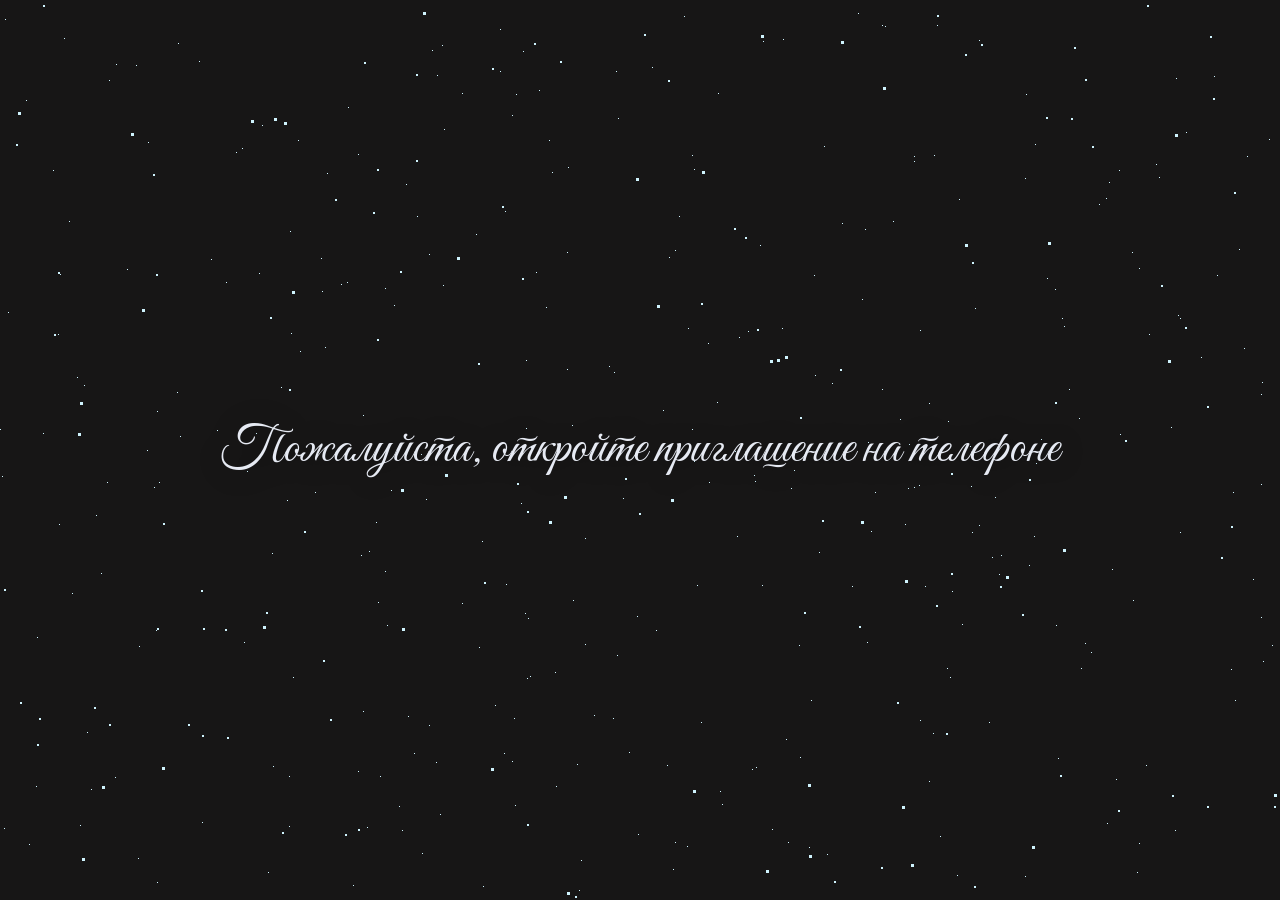
==== commit fed6fb8e: "fix images and url preview" ====
--- a/static/index.html
+++ b/static/index.html
@@ -6,13 +6,13 @@
     <meta name="viewport" content="width=device-width, initial-scale=1.0" />
     <!--metatextblock-->
     <title>Приглашение на свадьбу!</title>
-    <meta property="og:url" content="https://invitation-for-you.tilda.ws/v1" />
-    <meta property="og:title" content="рилс" />
+    <meta property="og:url" content="http://moro-shik.ru" />
+    <meta property="og:title" content="30.08.2026" />
     <meta property="og:description" content="Приглашение на свадьбу" />
     <meta property="og:type" content="website" />
     <meta
       property="og:image"
-      content="https://static.tildacdn.com/tild6161-3238-4163-a164-346431393865/Frame_1000005085.jpg"
+      content="рилс_files/us_v2_transp (1).png"
     />
     <link rel="canonical" href="https://invitation-for-you.tilda.ws/v1" />
     <!--/metatextblock-->
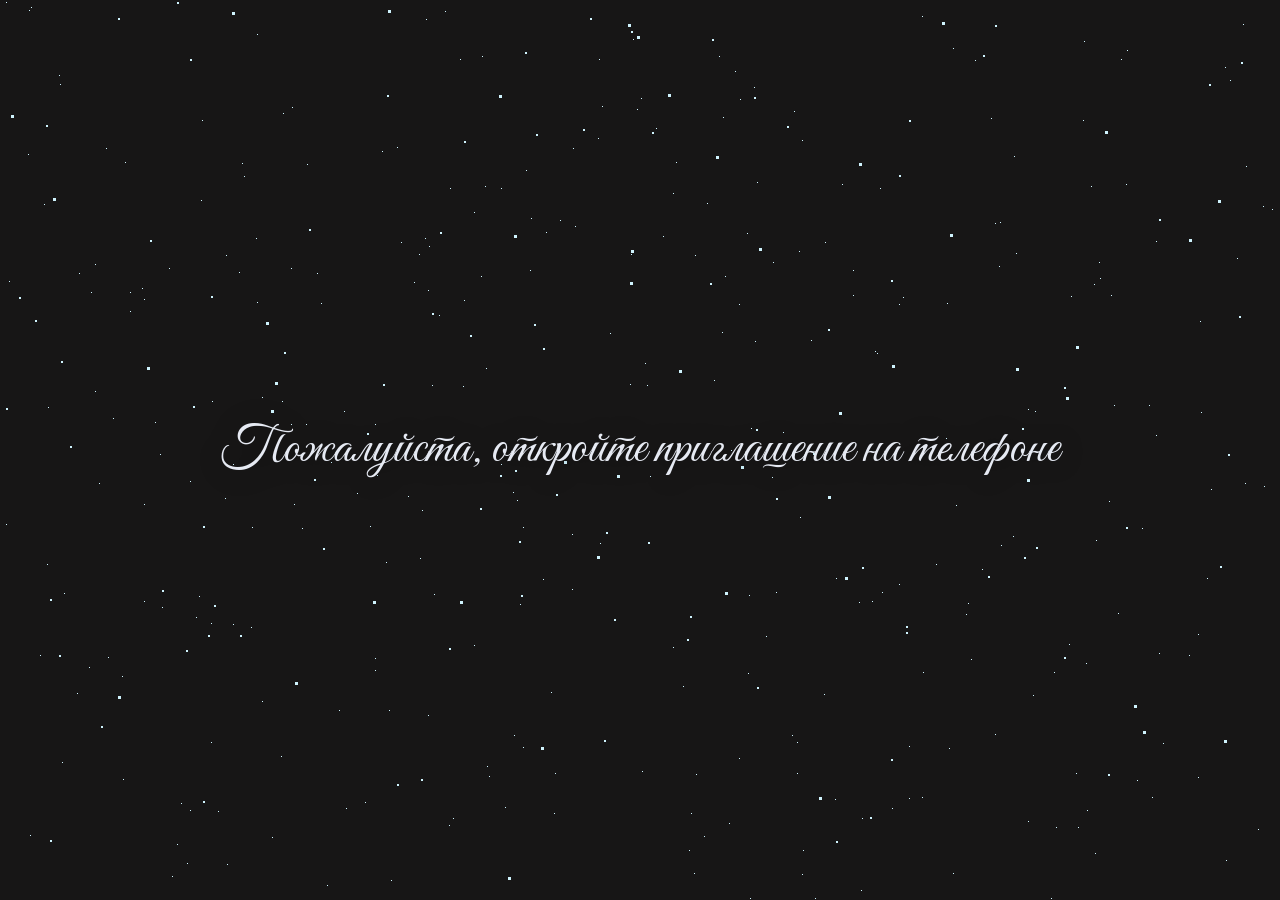
==== commit eadc81ed: "Try to fix image" ====
--- a/static/index.html
+++ b/static/index.html
@@ -8386,7 +8386,7 @@
                 <div class="tn-atom" style="transform-origin: center center">
                   <img
                     class="tn-atom__img"
-                    src="рилс_files/balls.png"
+                    src="рилс_files/Balls.png"
                     alt=""
                     imgfield="tn_img_1719936565635"
                   />
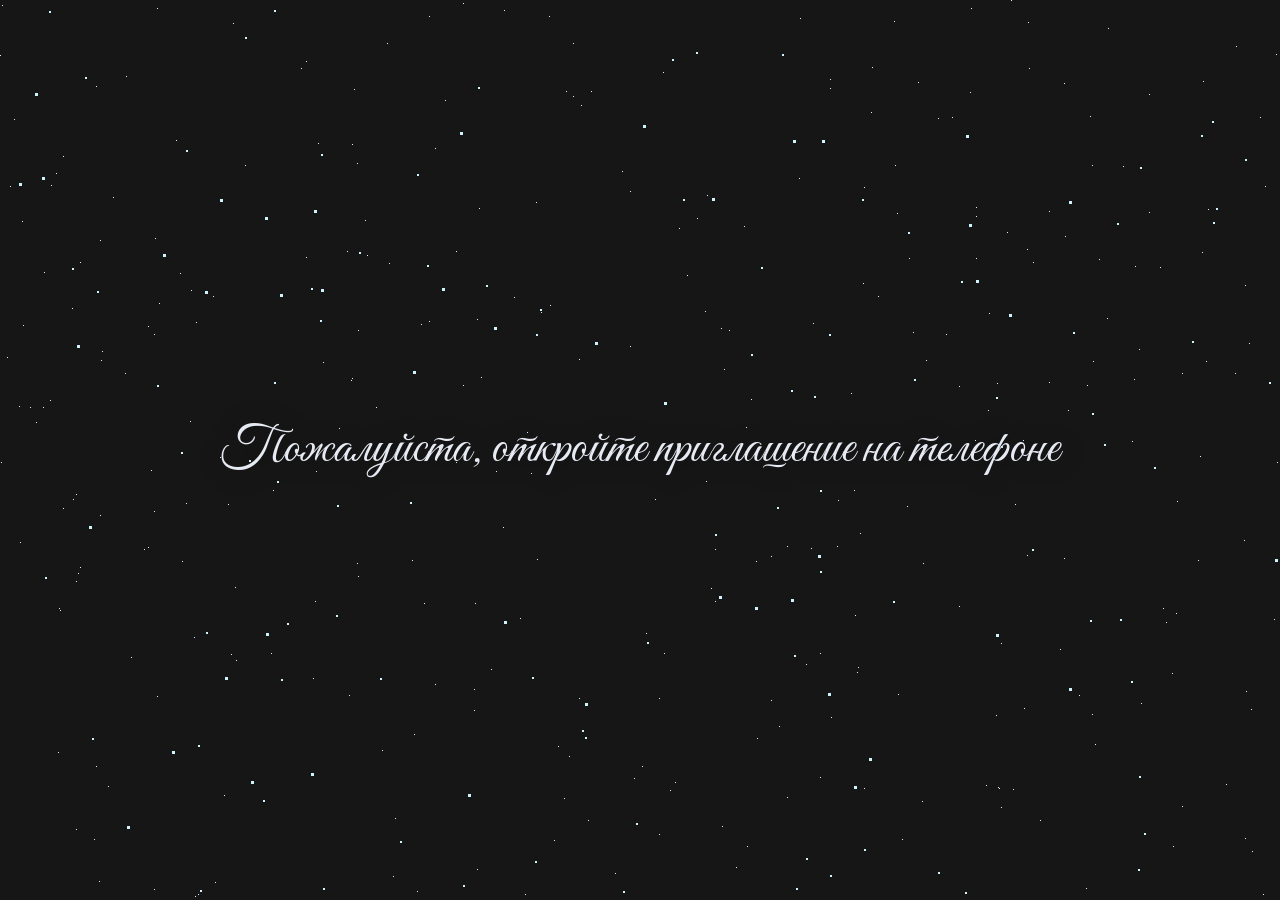
==== commit aeef1f31: "fix index.cshtml" ====
--- a/static/index.html
+++ b/static/index.html
@@ -12,9 +12,9 @@
     <meta property="og:type" content="website" />
     <meta
       property="og:image"
-      content="рилс_files/us_v2_transp (1).png"
+      content="http://moro-shik.ru/рилс_files/Rectangle_395(2).jpg"
     />
-    <link rel="canonical" href="https://invitation-for-you.tilda.ws/v1" />
+    <link rel="canonical" href="http://moro-shik.ru/" />
     <!--/metatextblock-->
     <meta name="format-detection" content="telephone=no" />
     <meta http-equiv="x-dns-prefetch-control" content="on" />
@@ -4478,7 +4478,7 @@
                   line-height: 38px;
                 "
               >
-                Дмитрий<br />и Сэлина
+                Дмитрий <br />и Сэлина
               </div>
             </div>
             <div
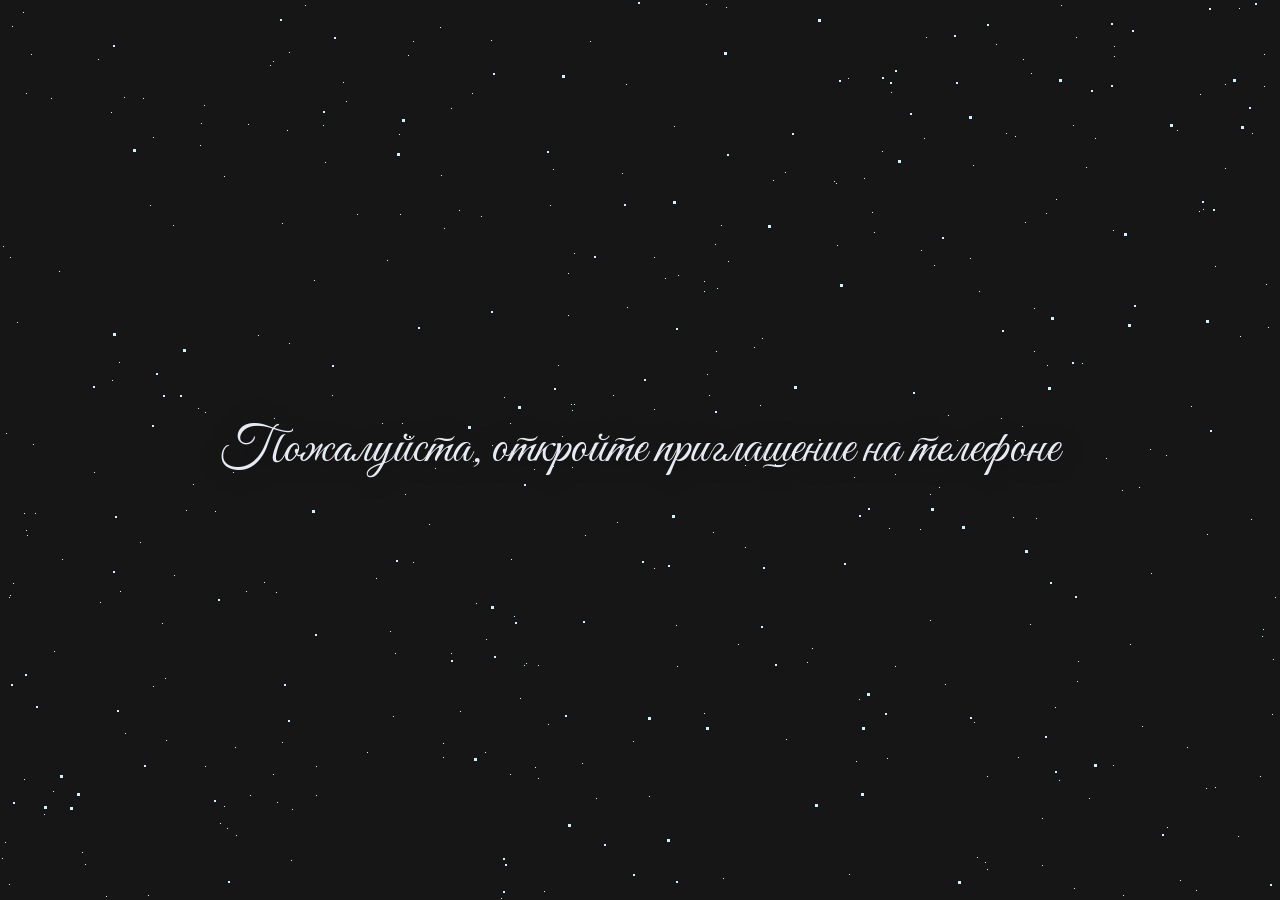
==== commit 1cfd3b7d: "fix path to img" ====
--- a/static/index.html
+++ b/static/index.html
@@ -4478,7 +4478,7 @@
                   line-height: 38px;
                 "
               >
-                Дмитрий <br />и Сэлина
+                Дмитрий<br />и Сэлина
               </div>
             </div>
             <div
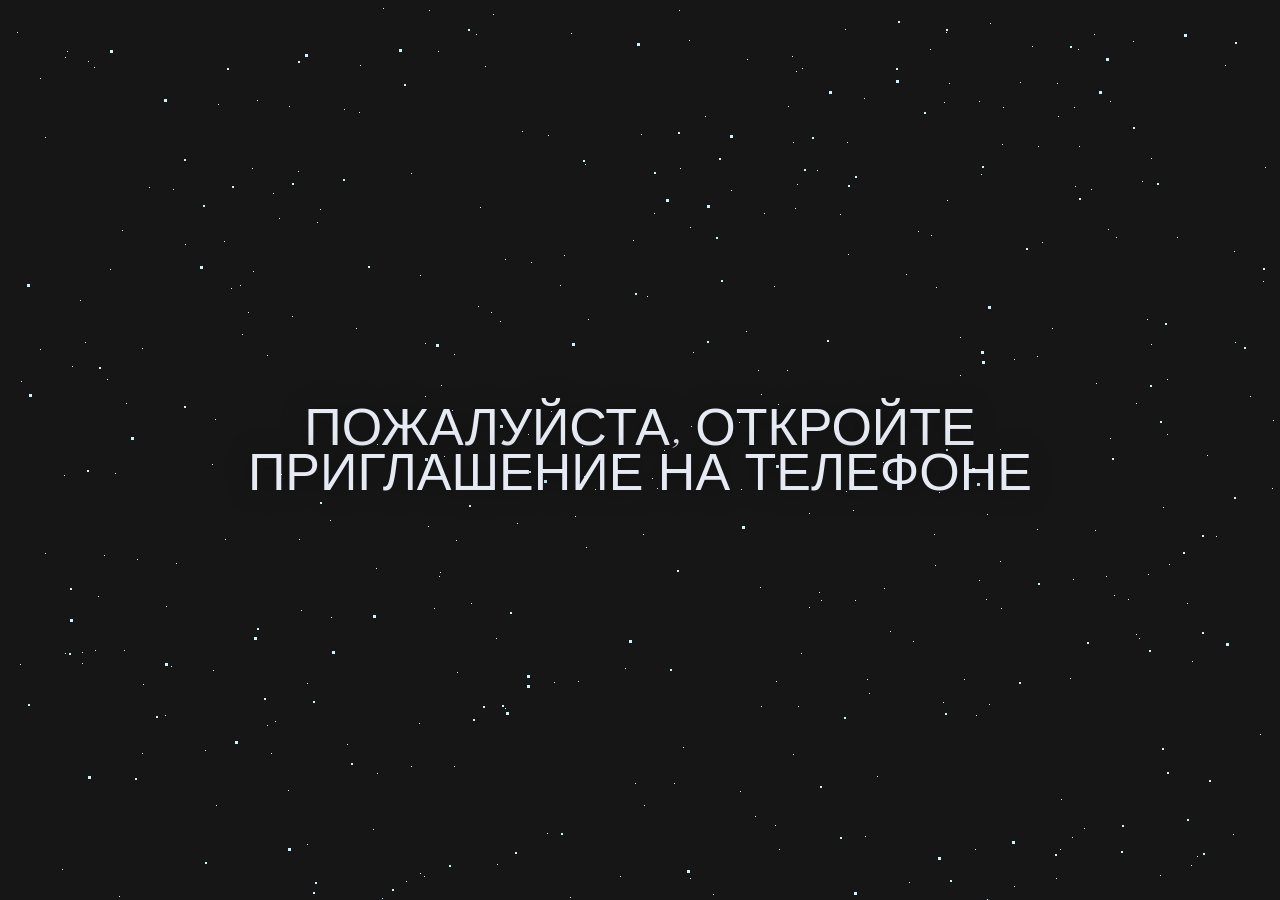
==== commit bedf94fb: "Add dog and fix success Alert" ====
--- a/static/index.html
+++ b/static/index.html
@@ -2231,20 +2231,43 @@
           box-sizing: border-box;
         }
         .desktop-open-on-phone__text {
-          font-family: "Great Vibes", cursive;
           font-size: clamp(28px, 4.5vw, 52px);
           line-height: 1.3;
           color: rgba(241, 245, 255, 0.95);
           text-align: center;
           text-shadow: 0 2px 24px rgba(0, 0, 0, 0.35), 0 0 40px rgba(0, 0, 0, 0.15);
           max-width: 85%;
+          vertical-align: middle;
+          font-family: "Myflora", Arial, sans-serif;
+          line-height: 0.8;
+          font-weight: 300;
+          text-transform: uppercase;
+          background-position: center center;
+          border-color: transparent;
+          border-style: solid;
+        }
+        .comma {
+          font-size: clamp(28px, 4.5vw, 52px);
+          line-height: 1.3;
+          color: rgba(241, 245, 255, 0.95);
+          text-align: center;
+          text-shadow: 0 2px 24px rgba(0, 0, 0, 0.35), 0 0 40px rgba(0, 0, 0, 0.15);
+          max-width: 85%;
+          vertical-align: middle;
+          font-family: 'Great Vibes', Arial, sans-serif;
+          line-height: 0.8;
+          font-weight: 300;
+          text-transform: uppercase;
+          background-position: center center;
+          border-color: transparent;
+          border-style: solid;
         }
       }
     </style>
   </head>
   <body class="t-body" style="margin: 0px">
     <div class="desktop-open-on-phone" aria-hidden="true">
-      <p class="desktop-open-on-phone__text">Пожалуйста, откройте приглашение на телефоне</p>
+      <p class="desktop-open-on-phone__text">Пожалуйста<span class="comma">,</span> откройте приглашение на телефоне</p>
     </div>
     <!--allrecords-->
     <div
@@ -4478,7 +4501,7 @@
                   line-height: 38px;
                 "
               >
-                Дмитрий<br />и Сэлина
+                Дима и <br />Сэлина
               </div>
             </div>
             <div
@@ -12558,7 +12581,7 @@
             color: #f6eaea;
             text-align: center;
             z-index: 8;
-            top: 222px;
+            top: 255px;
             left: calc(50% - 111.5px + 1px);
             width: 223px;
             height: auto;
@@ -12577,7 +12600,7 @@
           }
           @media screen and (max-width: 479px) {
             #rec904640770 .tn-elem[data-elem-id="1742201198161"] {
-              top: 504px;
+              top: 548px;
               left: calc(50% - 111.5px + 0px);
               width: 234px;
               height: auto;
@@ -12847,10 +12870,11 @@
             color: #121212;
             text-align: center;
             z-index: 16;
-            top: 346px;
-            left: calc(50% - 240px + 132px);
-            width: 216px;
-            height: 36px;
+            top: 325px;
+            left: 50% !important;
+            width: 108px;
+            height: 54px;
+            transform: translateX(-50%);
           }
           @media (min-width: 1200px) {
             #rec904640770
@@ -12877,14 +12901,16 @@
           }
           @media screen and (max-width: 479px) {
             #rec904640770 .tn-elem[data-elem-id="1742377802535"] {
-              top: 446px;
-              left: calc(50% - 160px + 52px);
+              top: 412px;
+              left: 50% !important;
+              transform: translateX(-50%);
+              width: 108px;
+              height: 54px;
             }
             #rec904640770 .tn-elem[data-elem-id="1742377802535"] .tn-atom {
-              background-color: #ffffff;
-              background-size: cover;
-            }
-          }
+              background: none;
+              box-shadow: none;
+            }
         </style>
         <div class="t396">
           <div
@@ -13156,7 +13182,7 @@
               class="t396__elem tn-elem tn-elem__9046407701742201198161"
               data-elem-id="1742201198161"
               data-elem-type="text"
-              data-field-top-value="222"
+              data-field-top-value="255"
               data-field-left-value="1"
               data-field-height-value="24"
               data-field-width-value="223"
@@ -13168,14 +13194,14 @@
               data-field-heightunits-value="px"
               data-field-widthunits-value="px"
               data-field-textfit-value="autoheight"
-              data-field-top-res-320-value="504"
+              data-field-top-res-320-value="548"
               data-field-left-res-320-value="0"
               data-field-width-res-320-value="234"
               data-field-heightunits-res-320-value="px"
               data-field-textfit-res-320-value="autoheight"
               data-fields="top,left,width,height,container,axisx,axisy,widthunits,leftunits,topunits"
               style="
-                top: 504px;
+                top: 548px;
                 left: 43px;
                 width: 234px;
                 height: auto;
@@ -13191,7 +13217,7 @@
                   line-height: 12px;
                 "
               >
-                ВАЖНО! Ему можно есть только вкусняшки из кролика!
+                ВАЖНО! Ему можно есть только вкусняшки из КРОЛИКА!
               </div>
             </div>
             <div
@@ -13508,31 +13534,38 @@
             <div
               class="t396__elem tn-elem tn-elem__9046407701742377802535"
               data-elem-id="1742377802535"
-              data-elem-type="button"
-              data-field-top-value="346"
-              data-field-left-value="132"
-              data-field-height-value="36"
-              data-field-width-value="216"
+              data-elem-type="image"
+              data-field-top-value="325"
+              data-field-left-value="186"
+              data-field-height-value="54"
+              data-field-width-value="108"
               data-field-axisy-value="top"
-              data-field-axisx-value="left"
+              data-field-axisx-value="center"
               data-field-container-value="grid"
               data-field-topunits-value="px"
               data-field-leftunits-value="px"
               data-field-heightunits-value="px"
               data-field-widthunits-value="px"
+              data-field-filewidth-value="108"
+              data-field-fileheight-value="54"
+              data-field-lazyoff-value="y"
+              data-field-heightmode-value="hug"
               data-animate-sbs-event="scroll"
               data-animate-sbs-trg="1"
               data-animate-sbs-trgofst="0"
               data-animate-sbs-opts="[{&#39;mx&#39;:0,&#39;my&#39;:0,&#39;sx&#39;:1,&#39;sy&#39;:1,&#39;op&#39;:1,&#39;ro&#39;:0,&#39;di&#39;:&#39;0&#39;,&#39;dd&#39;:&#39;0&#39;,&#39;fi&#39;:&#39;0&#39;},{&#39;mx&#39;:0,&#39;my&#39;:0,&#39;sx&#39;:1,&#39;sy&#39;:1,&#39;op&#39;:0,&#39;ro&#39;:0,&#39;di&#39;:0,&#39;dd&#39;:&#39;0&#39;,&#39;fi&#39;:&#39;0&#39;},{&#39;mx&#39;:0,&#39;my&#39;:0,&#39;sx&#39;:1,&#39;sy&#39;:1,&#39;op&#39;:1,&#39;ro&#39;:0,&#39;di&#39;:30,&#39;dd&#39;:278,&#39;fi&#39;:&#39;0&#39;}]"
-              data-field-top-res-320-value="446"
-              data-field-left-res-320-value="52"
+              data-field-top-res-320-value="412"
+              data-field-left-res-320-value="106"
+              data-field-height-res-320-value="54"
+              data-field-width-res-320-value="108"
               data-animate-sbs-opts-res-320="[{&#39;mx&#39;:0,&#39;my&#39;:0,&#39;sx&#39;:1,&#39;sy&#39;:1,&#39;op&#39;:1,&#39;ro&#39;:0,&#39;di&#39;:&#39;0&#39;,&#39;dd&#39;:&#39;0&#39;,&#39;fi&#39;:&#39;0&#39;},{&#39;mx&#39;:0,&#39;my&#39;:0,&#39;sx&#39;:1,&#39;sy&#39;:1,&#39;op&#39;:0,&#39;ro&#39;:0,&#39;di&#39;:0,&#39;dd&#39;:&#39;0&#39;,&#39;fi&#39;:&#39;0&#39;},{&#39;mx&#39;:0,&#39;my&#39;:0,&#39;sx&#39;:1,&#39;sy&#39;:1,&#39;op&#39;:1,&#39;ro&#39;:0,&#39;di&#39;:30,&#39;dd&#39;:290,&#39;fi&#39;:&#39;0&#39;}]"
-              data-fields="top,left,width,height,container,axisx,axisy,caption,leftunits,topunits"
+              data-fields="img,width,filewidth,fileheight,top,left,container,axisx,axisy,widthunits,leftunits,topunits"
               style="
-                top: 446px;
-                left: 52px;
-                width: 216px;
-                height: 36px;
+                top: 412px;
+                left: 50%;
+                transform: translateX(-50%);
+                width: 108px;
+                height: 54px;
                 transition: none;
                 zoom: 1.456;
               "
@@ -13541,7 +13574,7 @@
                 class="tn-atom__sbs-anim-wrapper"
                 id="sbs-904640770-1742377802535"
                 style="
-                  display: table;
+                  display: inherit;
                   width: inherit;
                   height: inherit;
                   opacity: 0;
@@ -13549,19 +13582,33 @@
                   will-change: transform;
                 "
               >
-                <a
-                  class="tn-atom"
-                  href="https://kraftflowers.ru/gift-subscription/"
-                  target="_blank"
-                  style="transform-origin: center center; display: none"
-                  rel="noopener"
-                  >Перейти на подписку</a
-                >
+                <div class="tn-atom" style="transform-origin: center center">
+                  <img
+                    class="tn-atom__img"
+                    src="рилс_files/dogHead.png"
+                    alt=""
+                  />
+                </div>
               </div>
             </div>
             <style class="t396__scale-style">
               .t-rec#rec904640770 {
                 overflow: visible;
+              }
+              #rec904640770 .tn-elem[data-elem-id="1742377802535"] {
+                height: 54px !important;
+              }
+              #rec904640770 .tn-elem[data-elem-id="1742377802535"] .tn-atom {
+                background: none !important;
+                border-radius: 0 !important;
+                box-shadow: none !important;
+                padding: 0;
+              }
+              #rec904640770 .tn-elem[data-elem-id="1742377802535"] .tn-atom__img {
+                display: block;
+                width: 100%;
+                height: auto;
+                margin: 0 auto;
               }
               #rec904640770 .t396__artboard:not(.t396__artboard-flex),
               #rec904640770
@@ -15062,8 +15109,9 @@
                     name="tildaspec-elemid"
                   />
                   <div
-                    class="js-successbox t-form__successbox t-text t-text_sm rsvp-success-msg"
+                    class="t-form__successbox t-text t-text_sm rsvp-success-msg"
                     style="display: none"
+                    aria-hidden="true"
                   >
                     <span class="rsvp-success-text">Спасибо, что заполнили анкету!</span>
                   </div>
@@ -15488,6 +15536,31 @@
                         Отправить
                       </button>
                     </div>
+                    <div class="rsvp-thanks-svg-wrapper" style="display: none; margin-top: 24px; text-align: center;">
+                      <style>
+                        .rsvp-thanks-svg-wrapper .thanks-draw {
+                          fill: none;
+                          stroke: #ffff;
+                          stroke-width: 1.6;
+                          stroke-linecap: round;
+                          stroke-linejoin: round;
+                        }
+                        .rsvp-thanks-svg-wrapper .thanks-fill {
+                          fill: #ffff;
+                          opacity: 0;
+                        }
+                        .rsvp-thanks-svg-wrapper .thanks-svg {
+                          display: block;
+                          max-width: 100%;
+                          height: auto;
+                          margin: 0 auto;
+                        }
+                      </style>
+                      <svg class="thanks-svg" width="463" height="46" viewBox="0 0 463 46" xmlns="http://www.w3.org/2000/svg">
+                        <path class="thanks-draw" id="thanksDrawPath" d="" />
+                        <path class="thanks-fill" id="thanksFillPath" d="" />
+                      </svg>
+                    </div>
                   </div>
                   <div class="t-form__errorbox-bottom">
                     <div
@@ -15542,9 +15615,31 @@
                 </form>
                 <script>
                 (function() {
+                  var thanksPathLoaded = false;
+                  function loadThanksPath(callback) {
+                    var box = document.querySelector(".rsvp-thanks-svg-wrapper");
+                    if (!box) { if (callback) callback(); return; }
+                    var draw = box.querySelector("#thanksDrawPath");
+                    var fill = box.querySelector("#thanksFillPath");
+                    if (!draw || !fill) { if (callback) callback(); return; }
+                    if (thanksPathLoaded) { if (callback) callback(); return; }
+                    fetch("рилс_files/Thanks.svg")
+                      .then(function(r) { return r.text(); })
+                      .then(function(svgText) {
+                        var m = svgText.match(/d="([^"]+)"/);
+                        if (m && m[1]) {
+                          draw.setAttribute("d", m[1]);
+                          fill.setAttribute("d", m[1]);
+                          thanksPathLoaded = true;
+                        }
+                        if (callback) callback();
+                      })
+                      .catch(function() { if (callback) callback(); });
+                  }
                   function initRsvpForm() {
                     var form = document.getElementById("form904640776");
                     if (!form) return;
+                    loadThanksPath();
                     form.addEventListener("submit", function(e) {
                       e.preventDefault();
                       e.stopPropagation();
@@ -15569,11 +15664,28 @@
                       fetch("/api/rsvp", { method: "POST", headers: { "Content-Type": "application/json" }, body: JSON.stringify(payload) })
                         .then(function(res) {
                           if (res.ok) {
-                            var box = form.querySelector(".js-successbox");
+                            var box = form.querySelector(".rsvp-thanks-svg-wrapper");
                             if (box) {
-                              box.style.display = "block";
+                              loadThanksPath(function() {
+                                box.style.display = "block";
+                                var draw = box.querySelector("#thanksDrawPath");
+                                var fill = box.querySelector("#thanksFillPath");
+                                if (draw && fill && draw.getAttribute("d")) {
+                                  var len = draw.getTotalLength();
+                                  draw.style.strokeDasharray = String(len);
+                                  draw.style.strokeDashoffset = String(len);
+                                  draw.style.transition = "none";
+                                  fill.style.opacity = "0";
+                                  fill.style.transition = "none";
+                                  box.offsetHeight;
+                                  draw.style.transition = "stroke-dashoffset 12s ease";
+                                  draw.style.strokeDashoffset = "0";
+                                  fill.style.transition = "opacity 1s ease";
+                                  setTimeout(function() { fill.style.opacity = "1"; }, 1200);
+                                }
+                              });
                               if (window._rsvpSuccessHide) clearTimeout(window._rsvpSuccessHide);
-                              window._rsvpSuccessHide = setTimeout(function() { box.style.display = "none"; }, 5000);
+                              window._rsvpSuccessHide = setTimeout(function() { box.style.display = "none"; }, 15000);
                             }
                             var textInput = form.elements["Имя и Фамилия"];
                             if (textInput) textInput.value = "";
